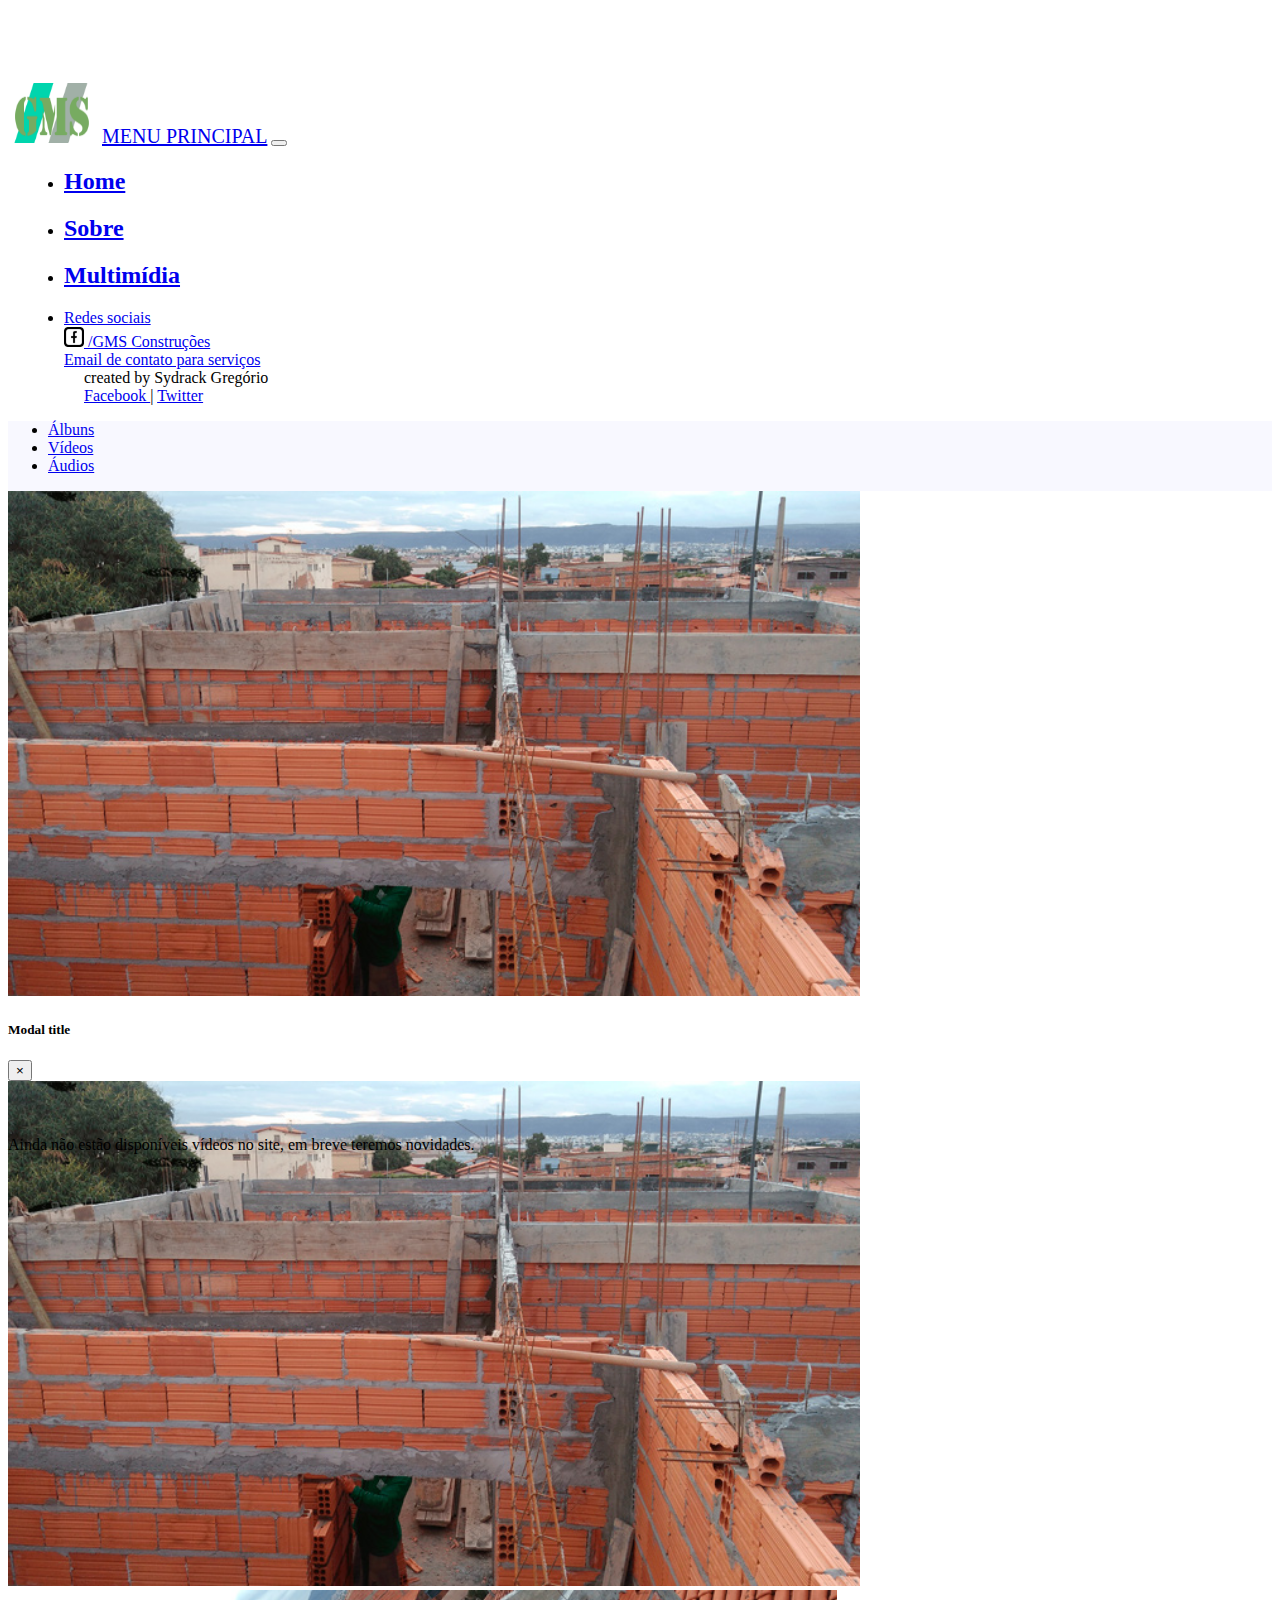
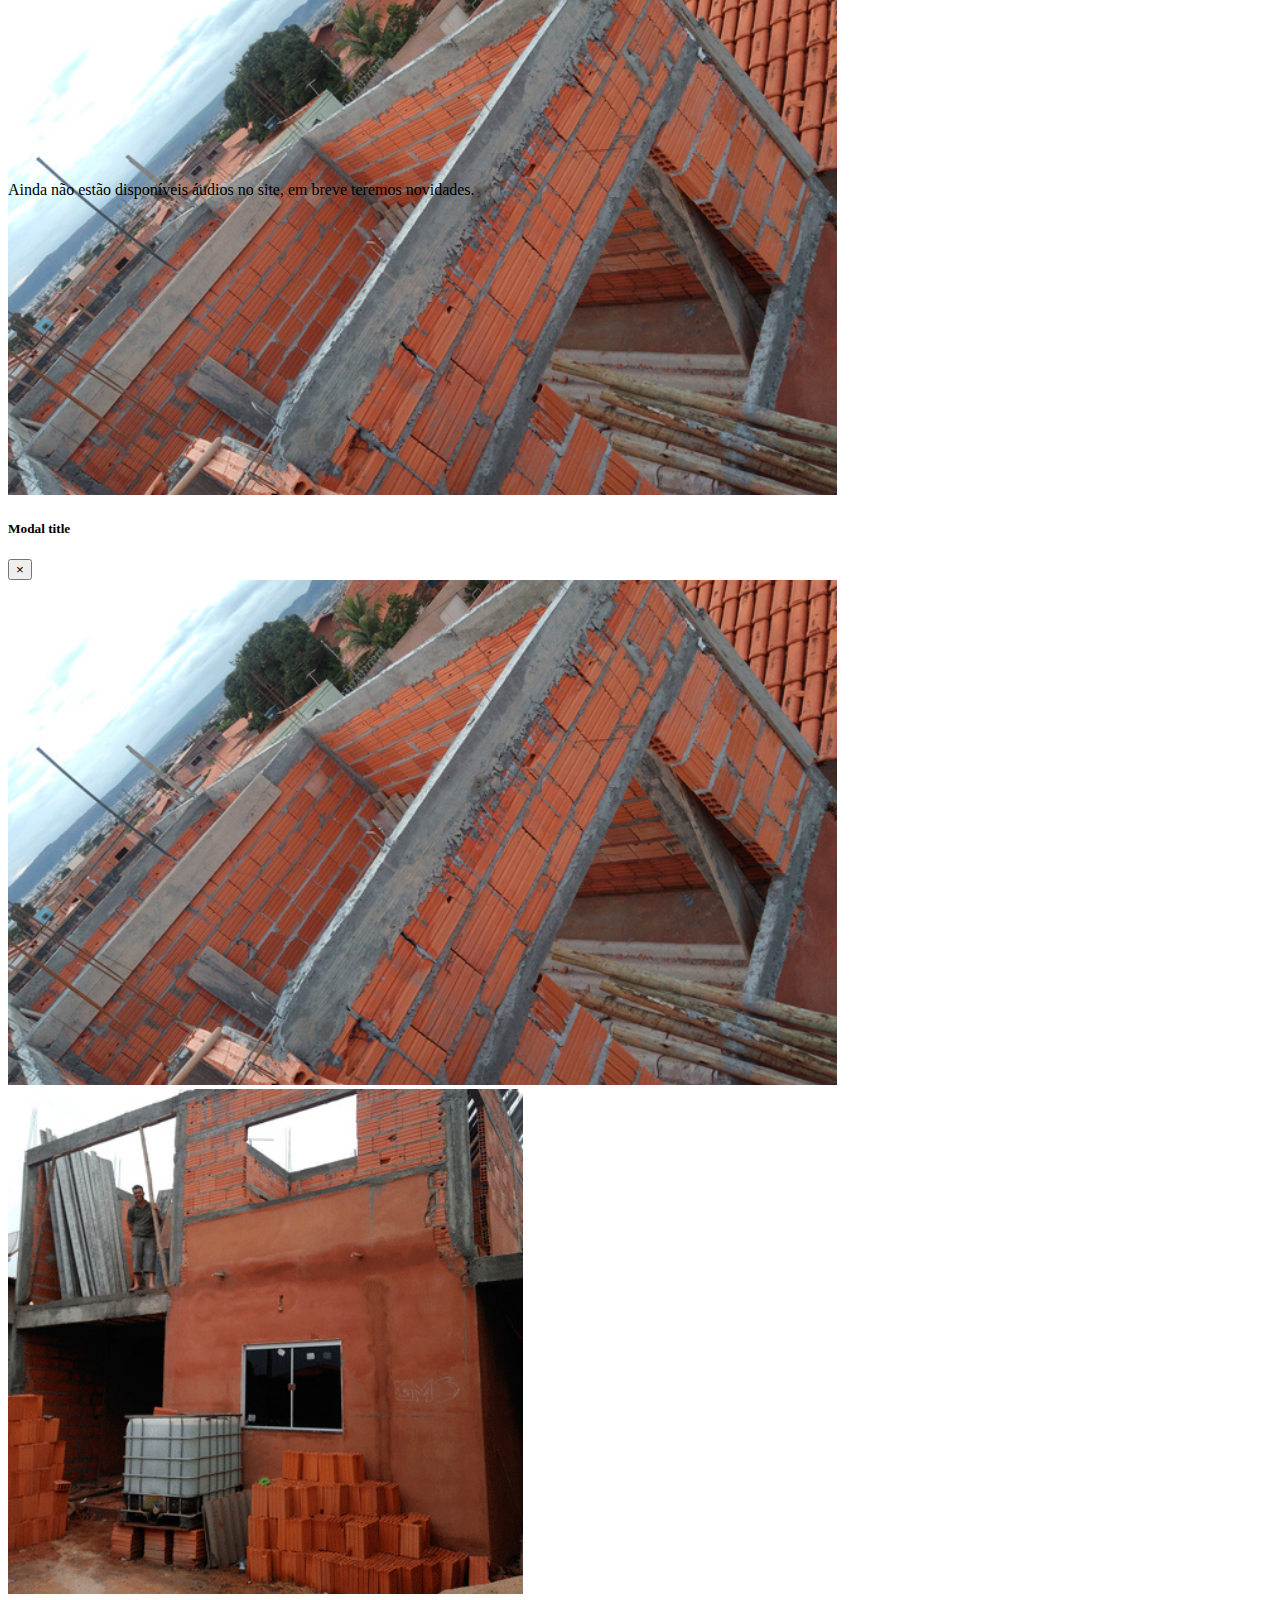
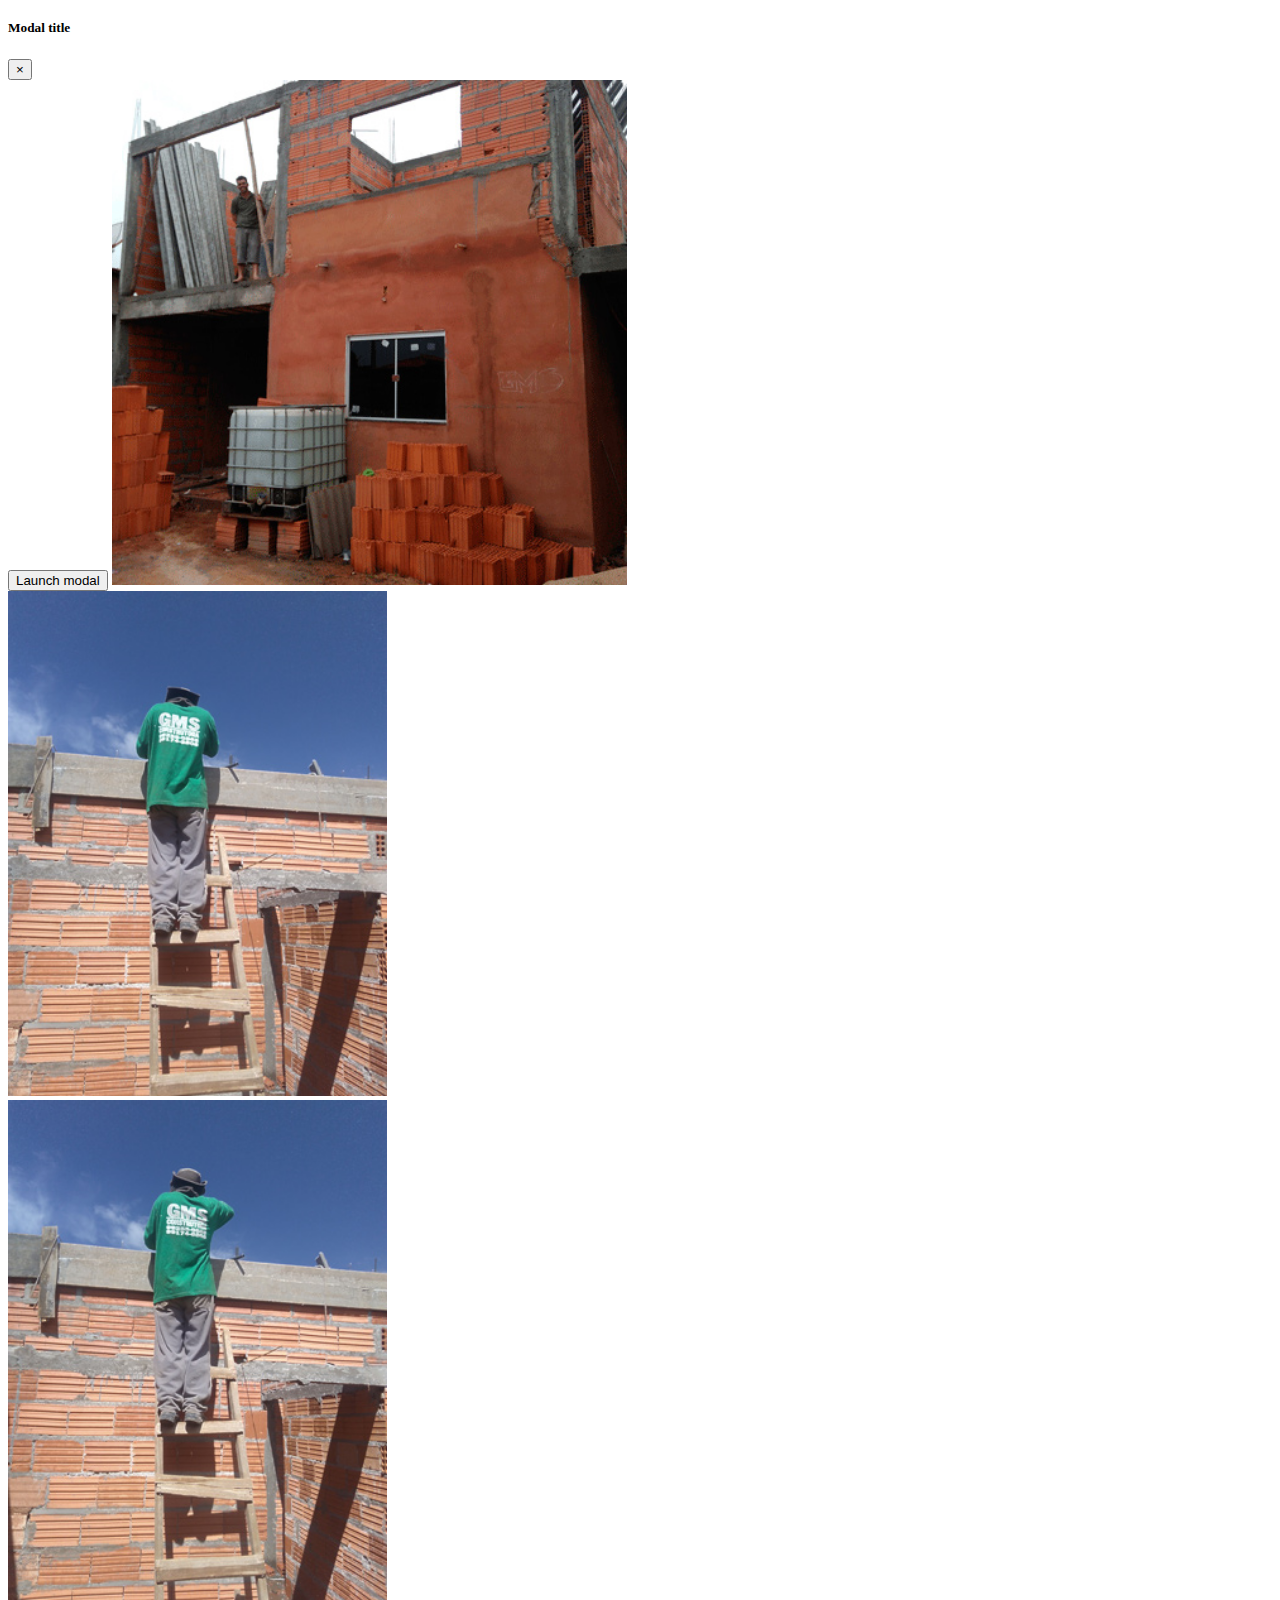
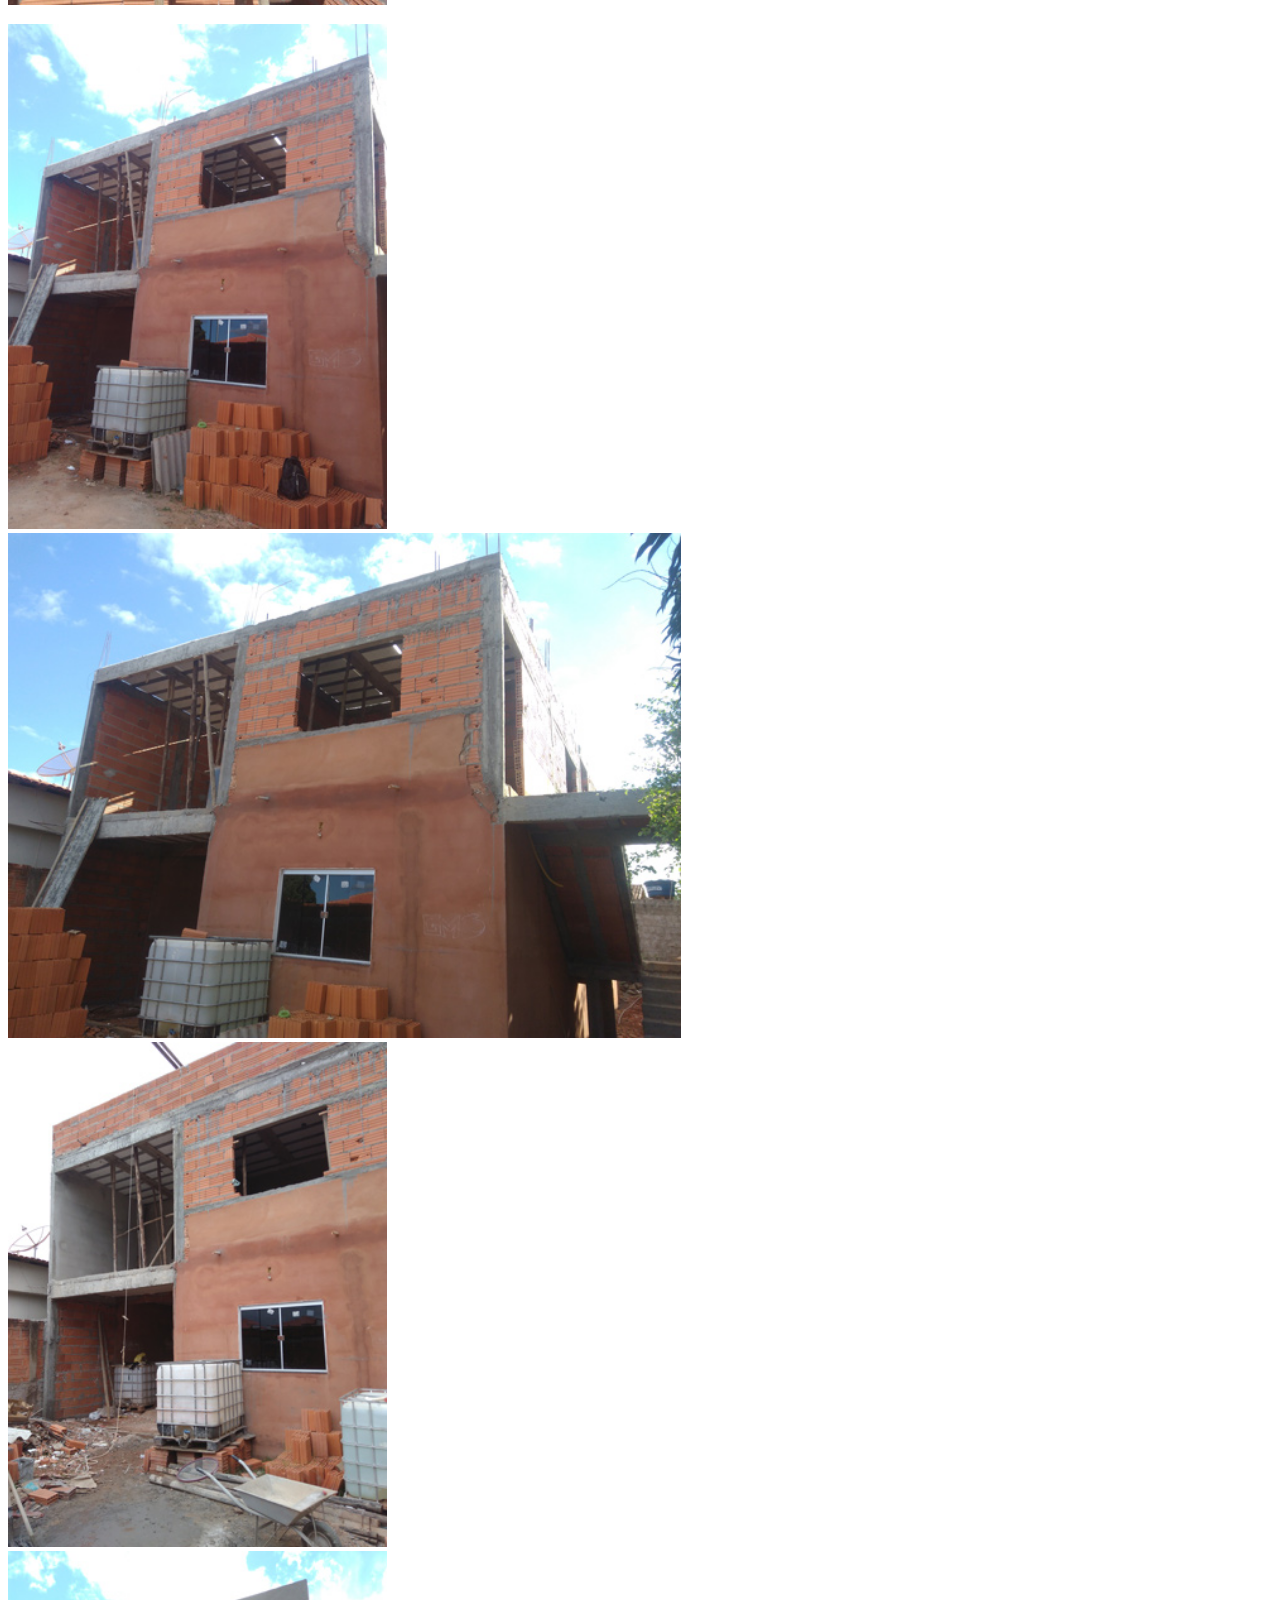
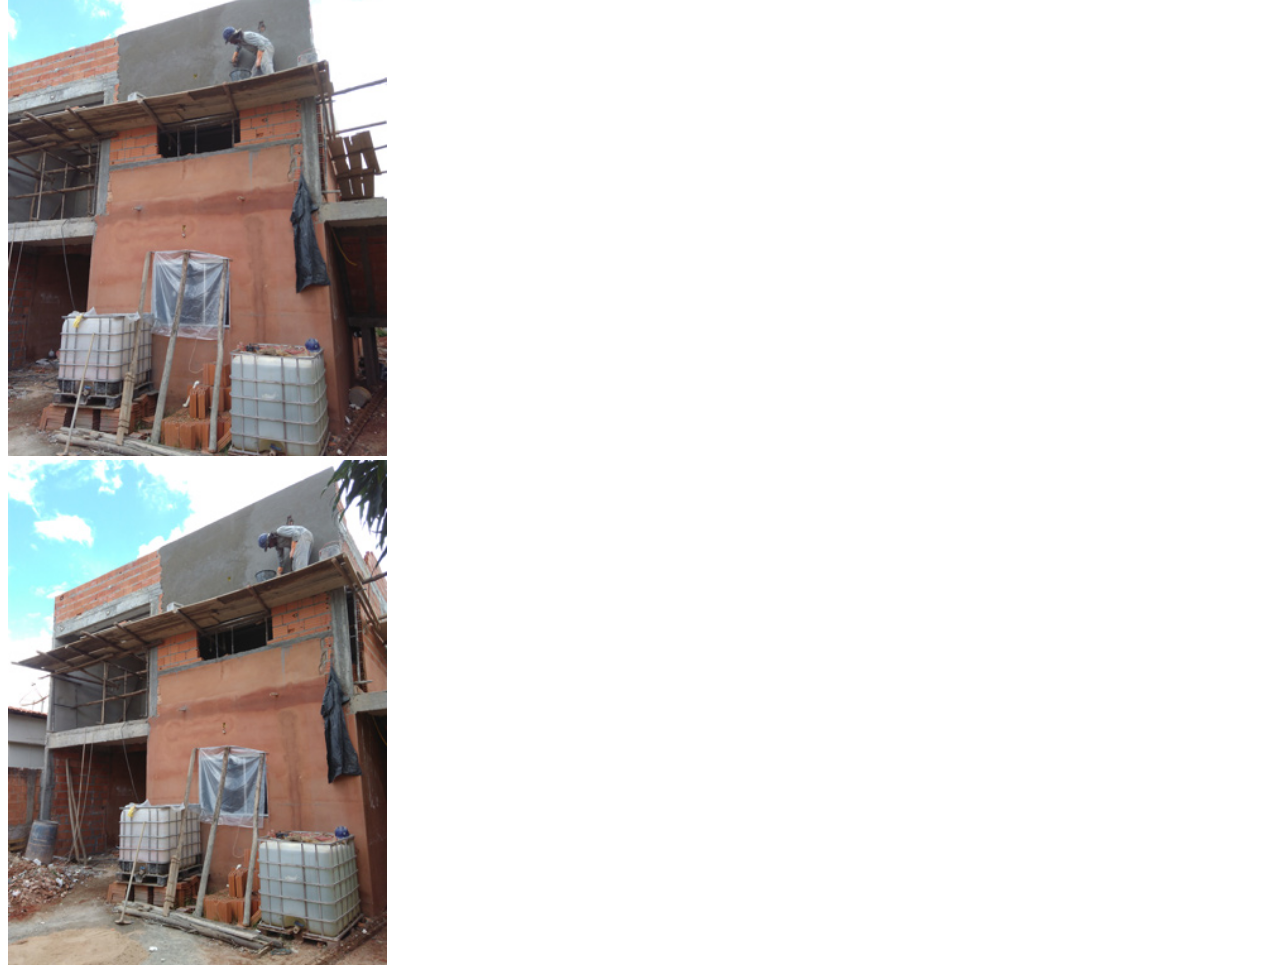
==== multimidia.html @ 487a9c38 "primeiro commit 10/12/18 23:48" ====
<!DOCTYPE html>
<html lang="pt-br">

<head>
  <meta charset="UTF-8" />
  <meta name="viewport" content="width=device-width, initial-scale=1, shrink-to-fit=no">

  <link rel="stylesheet" href="https://stackpath.bootstrapcdn.com/bootstrap/4.1.3/css/bootstrap.min.css" integrity="sha384-MCw98/SFnGE8fJT3GXwEOngsV7Zt27NXFoaoApmYm81iuXoPkFOJwJ8ERdknLPMO"
    crossorigin="anonymous">
  <script src="https://code.jquery.com/jquery-3.3.1.slim.min.js" integrity="sha384-q8i/X+965DzO0rT7abK41JStQIAqVgRVzpbzo5smXKp4YfRvH+8abtTE1Pi6jizo"
    crossorigin="anonymous"></script>
  <script src="https://cdnjs.cloudflare.com/ajax/libs/popper.js/1.14.3/umd/popper.min.js" integrity="sha384-ZMP7rVo3mIykV+2+9J3UJ46jBk0WLaUAdn689aCwoqbBJiSnjAK/l8WvCWPIPm49"
    crossorigin="anonymous"></script>
  <script src="https://stackpath.bootstrapcdn.com/bootstrap/4.1.3/js/bootstrap.min.js" integrity="sha384-ChfqqxuZUCnJSK3+MXmPNIyE6ZbWh2IMqE241rYiqJxyMiZ6OW/JmZQ5stwEULTy"
    crossorigin="anonymous"></script>


  <link rel="stylesheet" href="_css/style.css" />

  <title>Gms Construções</title>

  <link rel="shotcut icon" href="_imagens/icone/favicon.png" />
</head>

<body>
  <header>
    <!--MENU-->
    <nav id="menu" class="navbar fixed-top navbar-expand-lg navbar-dark bg-dark">
      <div class="container-fluid">
        <img src="_imagens/icone/logo2-gms.png" id="logo" />
        <a id="titulo" class="navbar-brand h1 nb-0" href="#">MENU PRINCIPAL</a>
        <button class="navbar-toggler" type="button" data-toggle="collapse" data-target="#contentId">
          <span class="navbar-toggler-icon"></span>
        </button>
        <div class="collapse navbar-collapse" id="contentId">
          <ul class="navbar-nav mr-auto">
            <li id="menu" class="nav-item"><a class="nav-link" href="index.html"><h2>Home</h2></a></li>
            <li id="menu" class="nav-item"><a class="nav-link" href="sobre.html"><h2>Sobre</h2></a></li>
            <li id="menu" class="nav-item"><a class="nav-link" href="multimidia.html"><h2>Multimídia</h2></a></li>
          </ul>
          <ul class="navbar-nav ml-auto">
            <li id="menu" class="nav-item dropdown   my-sm-2">
              <a class="nav-link dropdown-toggle" href="#" id="navbarDropdown" role="button" data-toggle="dropdown">
                Redes sociais
              </a>
              <div class="dropdown-menu " aria-labelledby="navbarDropdown">
                <a class="dropdown-item" target="_blank" href="https://www.facebook.com/GeraldoMariadeSouzaMe">
                  <img src="_imagens/icone/facebook.png" id="facelogo" /> /GMS Construções</a>
                <div class="dropdown-divider"></div>
                <a class="dropdown-item" href="mailto:souzagms2017@hotmail.com?subject=Contato com a GMS">Email de contato
                  para serviços </a>
                <div class="dropdown-divider"></div>
                <div id="praesquerdasobresydrack">
                  created by Sydrack Gregório<br>
                  <a class="alert-link" target="_blank" href="https://www.facebook.com/sydrack.gregorio"> Facebook </a> |
                  <a class="alert-link" target="_blank" href="https://twitter.com/sydrack13"> Twitter </a>
                </div>
              </div>
            </li>
          </ul>
        </div>
      </div>
    </nav>
  </header>
  <section id="corpo">
    <div class="card text-center">
      <!--GUIAS-->
      <div class="card-header">
        <ul class="nav nav-tabs" id="myTab" role="tablist">
          <li class="nav-item">
            <a class="nav-link active" id="home-tab" data-toggle="tab" href="#home" role="tab" aria-controls="home" aria-selected="true">Álbuns</a>
          </li>
          <li class="nav-item">
            <a class="nav-link" id="profile-tab" data-toggle="tab" href="#profile" role="tab" aria-controls="profile" aria-selected="false">Vídeos</a>
          </li>
          <li class="nav-item">
            <a class="nav-link" id="contact-tab" data-toggle="tab" href="#contact" role="tab" aria-controls="contact" aria-selected="false">Áudios</a>
          </li>
        </ul>
        <!--GUIA ALBUNS-->
        <div class="tab-content" id="myTabContent">
          <div class="tab-pane fade show active" id="home" role="tabpanel" aria-labelledby="home-tab">
            <!--GRADE ALBUNS-->
            <div class="container-fluid">
              <!--LINHA 1-->
              <div class="row" id="margin-bt15">
                <!--COLUNA-->
                <div class="col-sm album">
                  <!--MODAL 1-->
                  <!--BUTTON MODAL 1-->
                  <div id="meu-btn">
                    <button type="button" class="btn" data-toggle="modal" data-target="#modal1"><img id="foto1" src="_imagens/albumIndependenciaMexico/lista01.jpg"
                        class="img-thumbnail rounded-left" alt=""></button>
                  </div>
                  <!--CONTEUDO MODAL 1-->
                  <div class="modal fade bd-example-modal-lg" id="modal1" tabindex="-1" role="dialog" aria-labelledby="myLargeModalLabel" aria-hidden="true">
                    <div class="modal-dialog modal-lg" role="document">
                      <div class="modal-content">
                        <div class="modal-header">
                          <h5 class="modal-title" id="exampleModalLabel">Modal title</h5>
                          <button type="button" class="close" data-dismiss="modal" aria-label="Close">
                            <span aria-hidden="true">&times;</span>
                          </button>
                        </div>
                        <img id="foto1" src="_imagens/albumIndependenciaMexico/lista01.jpg" class="img-thumbnail rounded-left" alt="">
                      </div>
                    </div>
                  </div>
                </div>
                <!--COLUNA-->
                <div class="col-sm album">
                  <!--MODAL 2-->
                  <!--BUTTON MODAL 2-->
                  <div id="meu-btn">
                    <button type="button" class="btn" data-toggle="modal" data-target="#modal2"><img id="foto2" src="_imagens/albumIndependenciaMexico/lista02.jpg"
                        class="img-thumbnail rounded-left" alt=""></button>
                  </div>
                  <!--CONTEUDO MODAL 2-->
                  <div class="modal fade bd-example-modal-lg" id="modal2" tabindex="-1" role="dialog" aria-labelledby="myLargeModalLabel" aria-hidden="true">
                    <div class="modal-dialog modal-lg" role="document">
                      <div class="modal-content">
                        <div class="modal-header">
                          <h5 class="modal-title" id="exampleModalLabel">Modal title</h5>
                          <button type="button" class="close" data-dismiss="modal" aria-label="Close">
                            <span aria-hidden="true">&times;</span>
                          </button>
                        </div>
                        <img id="foto2" src="_imagens/albumIndependenciaMexico/lista02.jpg" class="img-thumbnail rounded-left" alt="">
                      </div>
                    </div>
                  </div>
                </div>
                <!--COLUNA-->
                <div class="col-sm album">
                  <!--MODAL 3-->
                  <!--BUTTON MODAL 3-->
                  
                  <div id="meu-btn">
                    <button type="button" class="btn" data-toggle="modal" data-target="#modal3"><img id="foto3" src="_imagens/albumIndependenciaMexico/lista03.jpg"
                        class="img-thumbnail rounded-left" alt=""></button>
                  </div>
                  <!--CONTEUDO MODAL 3-->
                  <div class="modal fade bd-example-modal-lg" id="modal3" tabindex="-1" role="dialog" aria-labelledby="myLargeModalLabel" aria-hidden="true">
                    <div class="modal-dialog modal-lg" role="document">
                      <div class="modal-content">
                        <div class="modal-header">
                          <h5 class="modal-title" id="exampleModalLabel">Modal title</h5>
                          <button type="button" class="close" data-dismiss="modal" aria-label="Close">
                            <span aria-hidden="true">&times;</span>
                          </button>
                        </div>
                        <button type="button" data-toggle="modal" data-target="#modal2">Launch modal</button>
                        <img id="foto3" src="_imagens/albumIndependenciaMexico/lista03.jpg" class="img-thumbnail rounded-left" alt="">
                      </div>
                    </div>
                  </div>
                </div>
                <!--COLUNA-->
                <div class="col-sm album">
                  <img id="foto4" src="_imagens/albumIndependenciaMexico/lista04.jpg" class="img-thumbnail rounded-left" alt="">
                </div>
                <!--COLUNA-->
                <div class="col-sm album">
                  <img id="foto5" src="_imagens/albumIndependenciaMexico/lista05.jpg" class="img-thumbnail rounded-left" alt="">
                </div>
              </div>
              <!--LINHA 2-->
              <div class="row" id="margin-bt15">
                <!--COLUNA-->
                <div class="col-sm album">
                  <img id="foto6" src="_imagens/albumIndependenciaMexico/lista06.jpg" class="img-thumbnail rounded-left" alt="">
                </div>
                <!--COLUNA-->
                <div class="col-sm album">
                  <img id="foto7" src="_imagens/albumIndependenciaMexico/lista07.jpg" class="img-thumbnail rounded-left" alt="">
                </div>
                <!--COLUNA-->
                <div class="col-sm album">
                  <img id="foto8" src="_imagens/albumIndependenciaMexico/lista08.jpg" class="img-thumbnail rounded-left" alt="">
                </div>
                <!--COLUNA-->
                <div class="col-sm album">
                  <img id="foto9" src="_imagens/albumIndependenciaMexico/lista09.jpg" class="img-thumbnail rounded-left" alt="">
                </div>
                <!--COLUNA-->
                <div class="col-sm album">
                  <img id="foto10" src="_imagens/albumIndependenciaMexico/lista10.jpg" class="img-thumbnail rounded-left" alt="">
                </div>
              </div>
            </div>
          </div>
          <div class="tab-pane fade" id="profile" role="tabpanel" aria-labelledby="profile-tab">
            <span class="text-div">Ainda não estão disponíveis vídeos no site, em breve teremos novidades.</span>
          </div>
          <div class="tab-pane fade" id="contact" role="tabpanel" aria-labelledby="contact-tab"><span class="text-div">
              Ainda não estão disponíveis áudios no site, em breve teremos novidades.</span></div>
        </div>
      </div>
    </div>
  </section>
</body>

</html>
---- _css/style.css ----
body{
    padding-top: 75px;
}
div img#logo{
    width: 110px;
    height: 60px;
    padding: 0px;
    margin-left: -10px;
}
a#titulo{
    margin-left: -10px;
}

li#menu {
    margin-left: 16px;
}
.h1{
    font-size: 15pt;
}
img#facelogo{
    width: 20px;
    height: 20px;
}
div img#grande{
    width: 100%;
    max-height: 700px;
}
section#corpo{
	background-color: ghostwhite;

}
section#corpo p#data{
	color: black;
	font-size: 15pt;
  background-color: #cecece;
  padding: 2px;
}
section#corpo p.news{
	color:black;
	font-size: 15pt;
  margin-left: 20px; 
}

.col-sm{
    margin-left: 0px;
    padding-right: 0px;
}
.ml-auto li{
    margin-right: 90px;
}
a#menuMult{
    color: black;
    text-align: center;
    font-size: 25pt; 
    margin-top:100px;
}
h5.align-centro{
    text-align: center;
}
div.tab-pane{
    width: 100%;
    height: 645px;
    background-color: white;
}
.text-div{
    padding-top: 200px;
}
#praesquerdasobresydrack{
    margin-left: 20px;
}
div div.album img{
   
    height: 505px;
}
#margin-bt15{
    margin-bottom: 15px;
}
div.album button.btn{
    border: none;
    background-color: white;
    padding: .0rem .0rem;
}
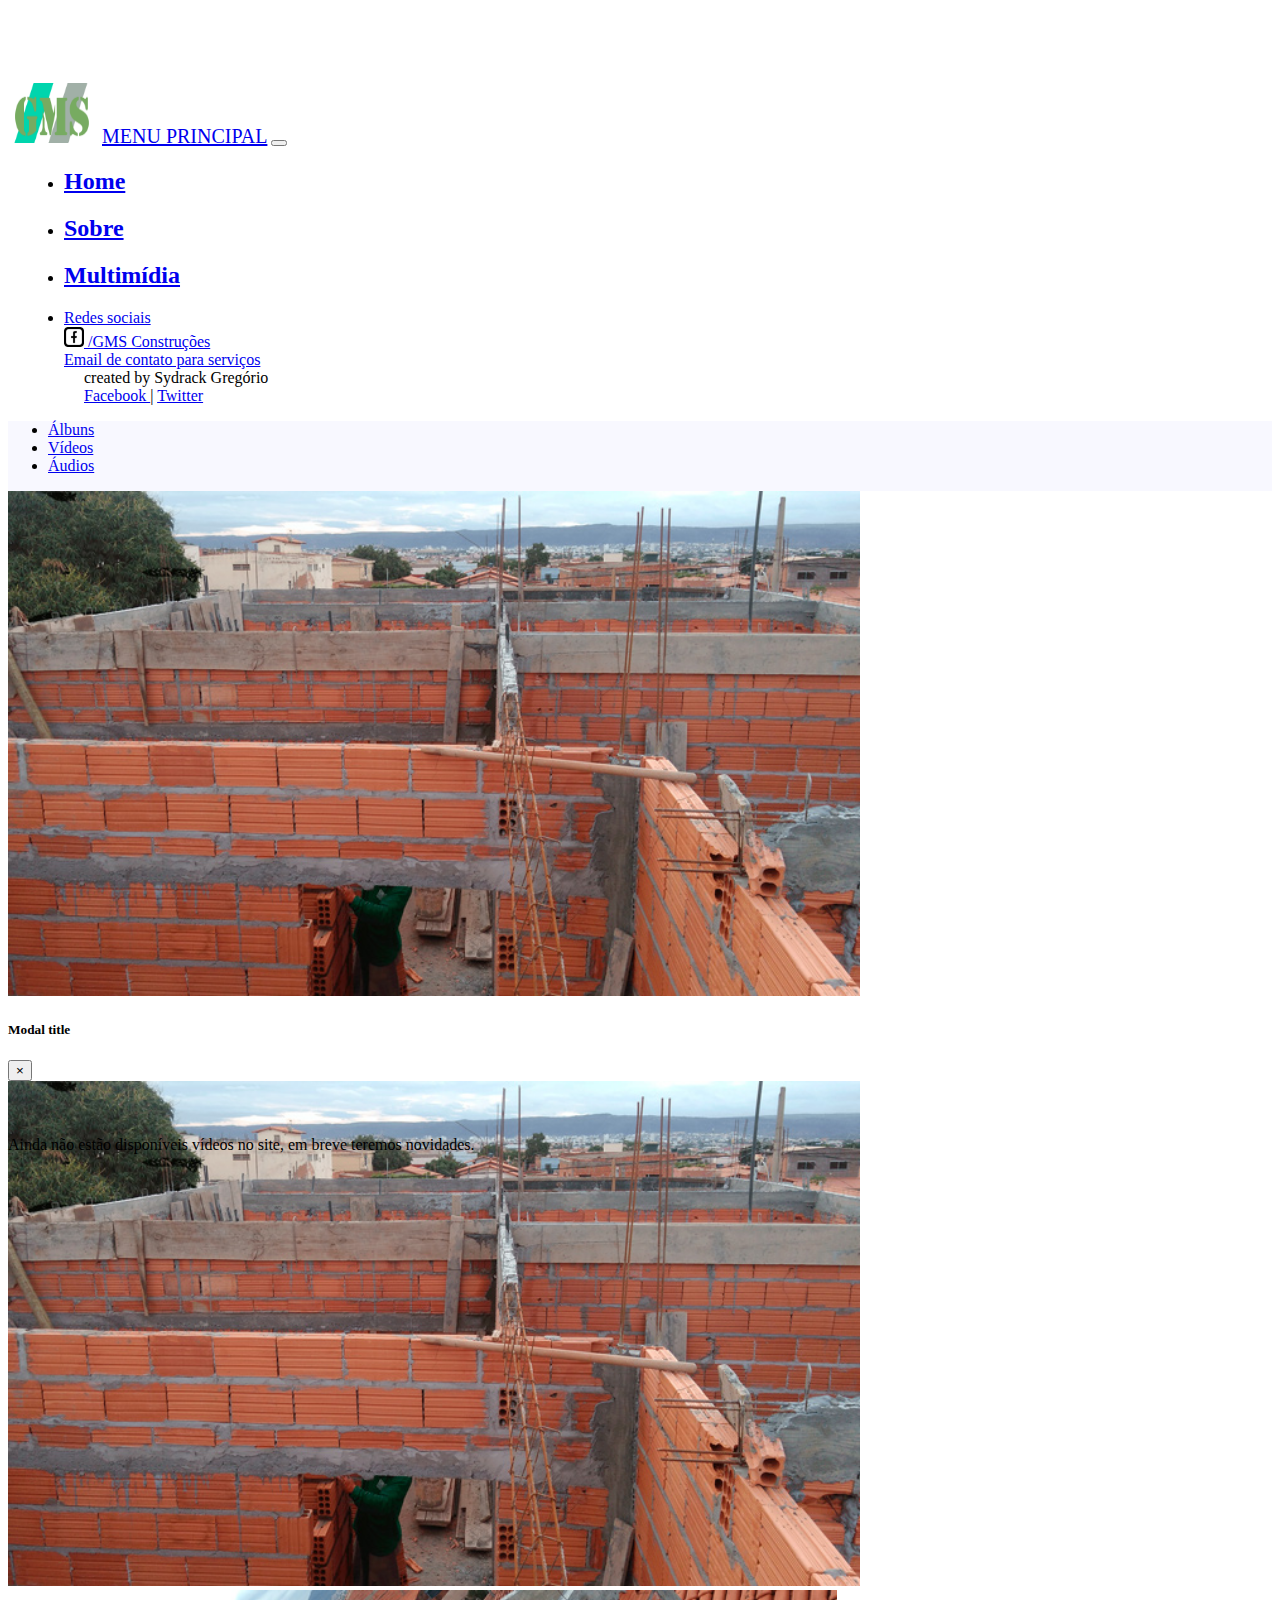
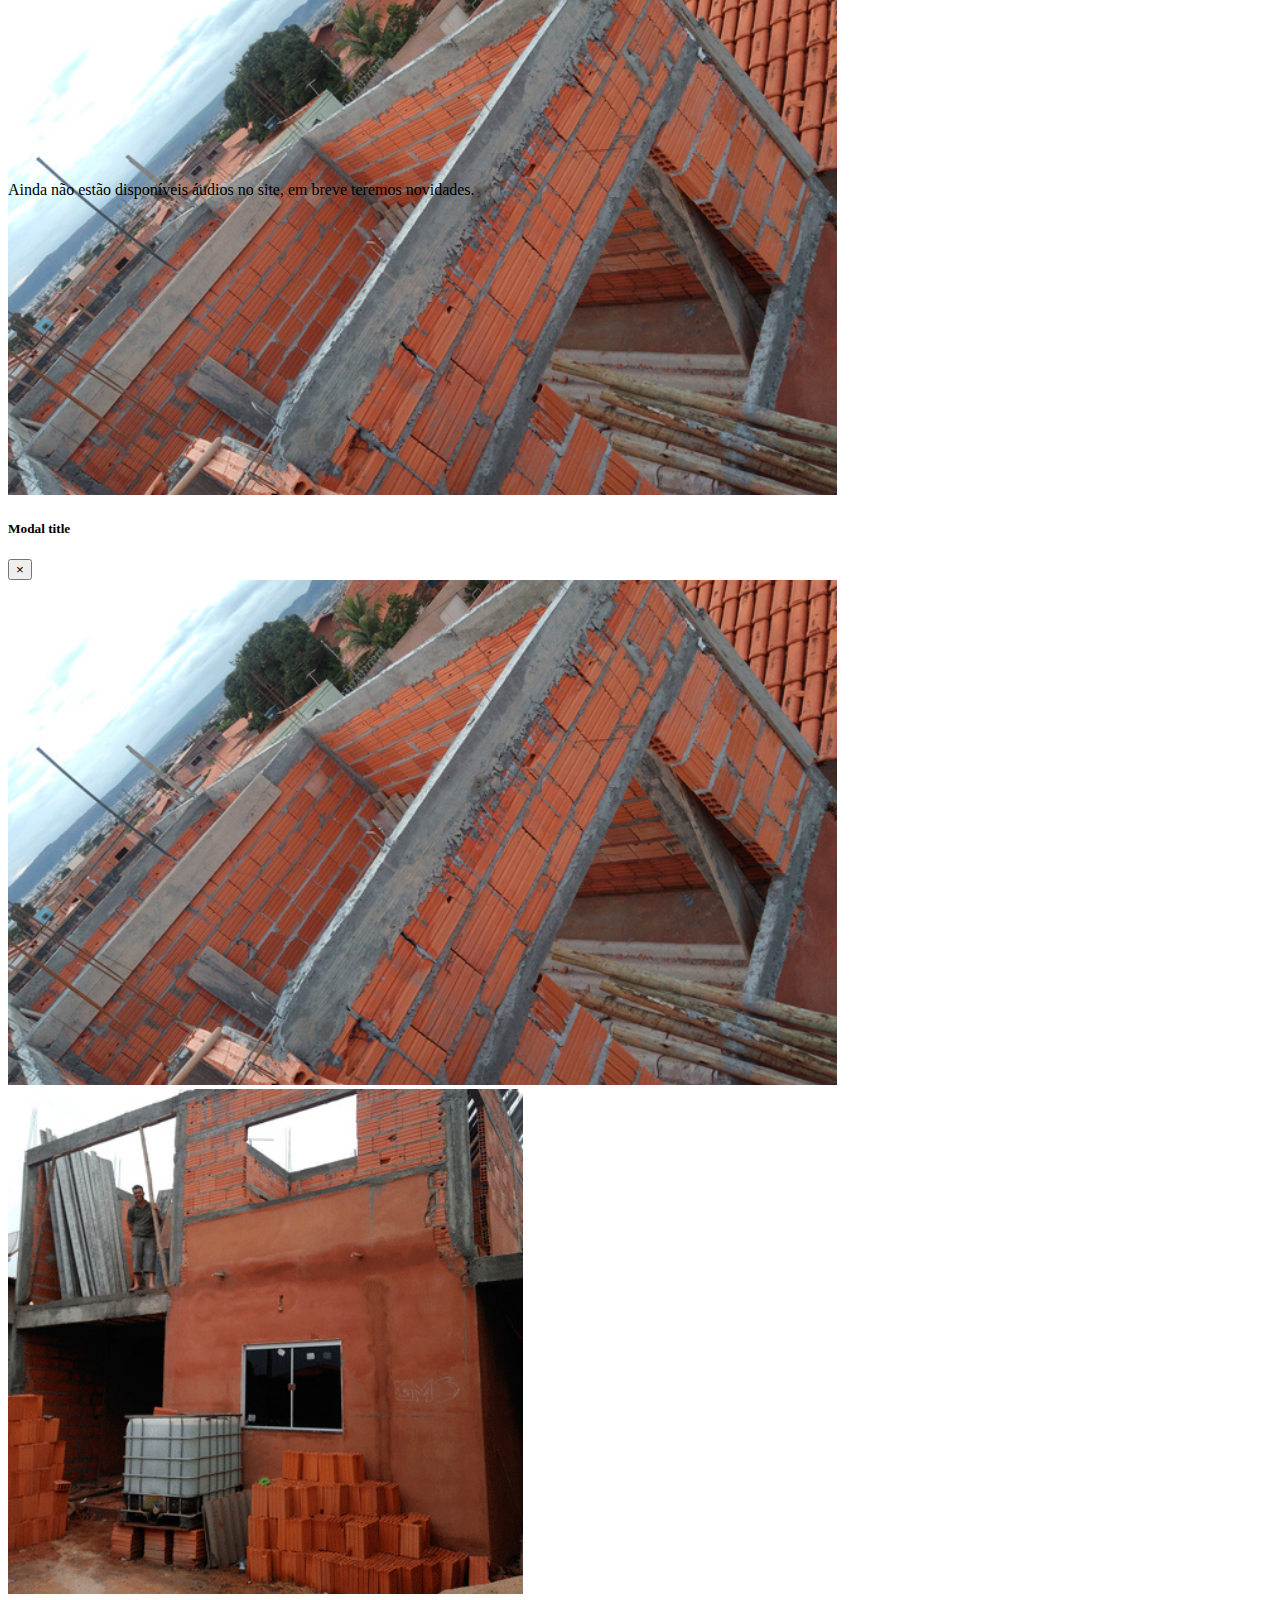
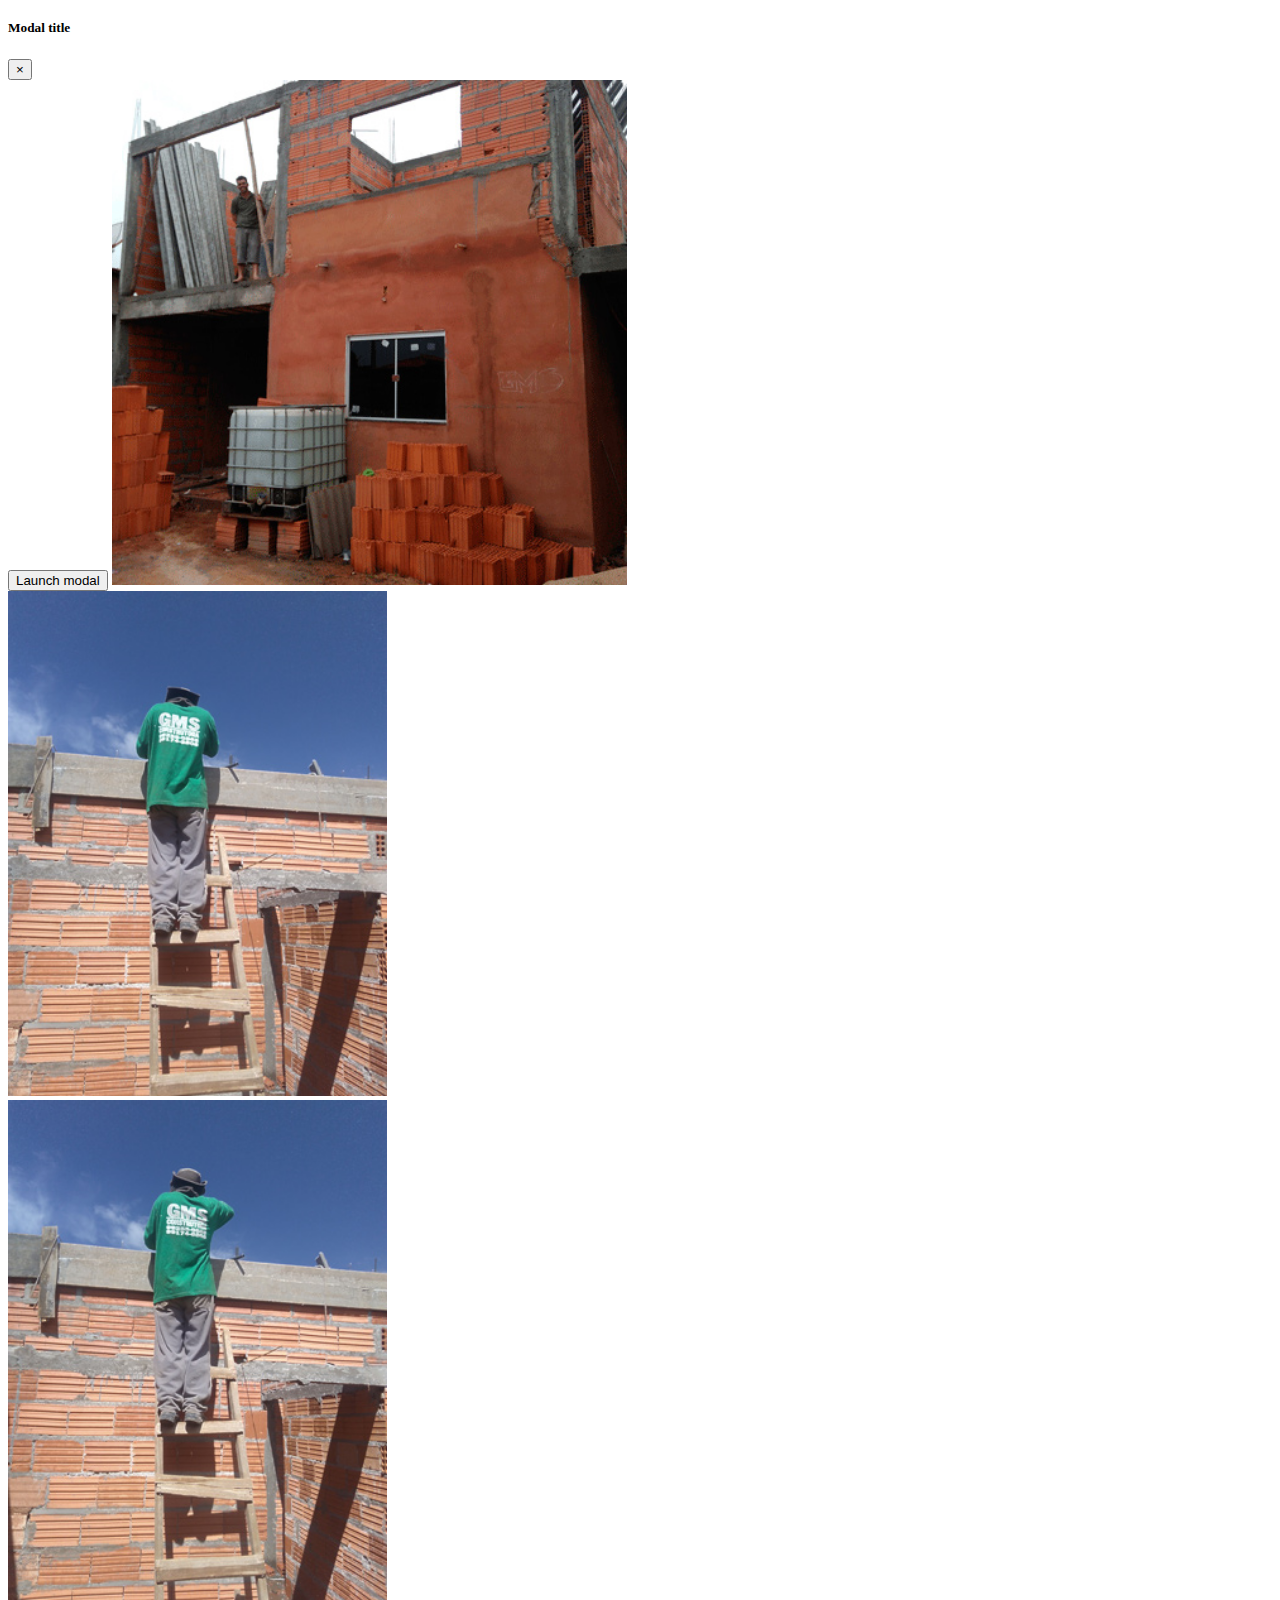
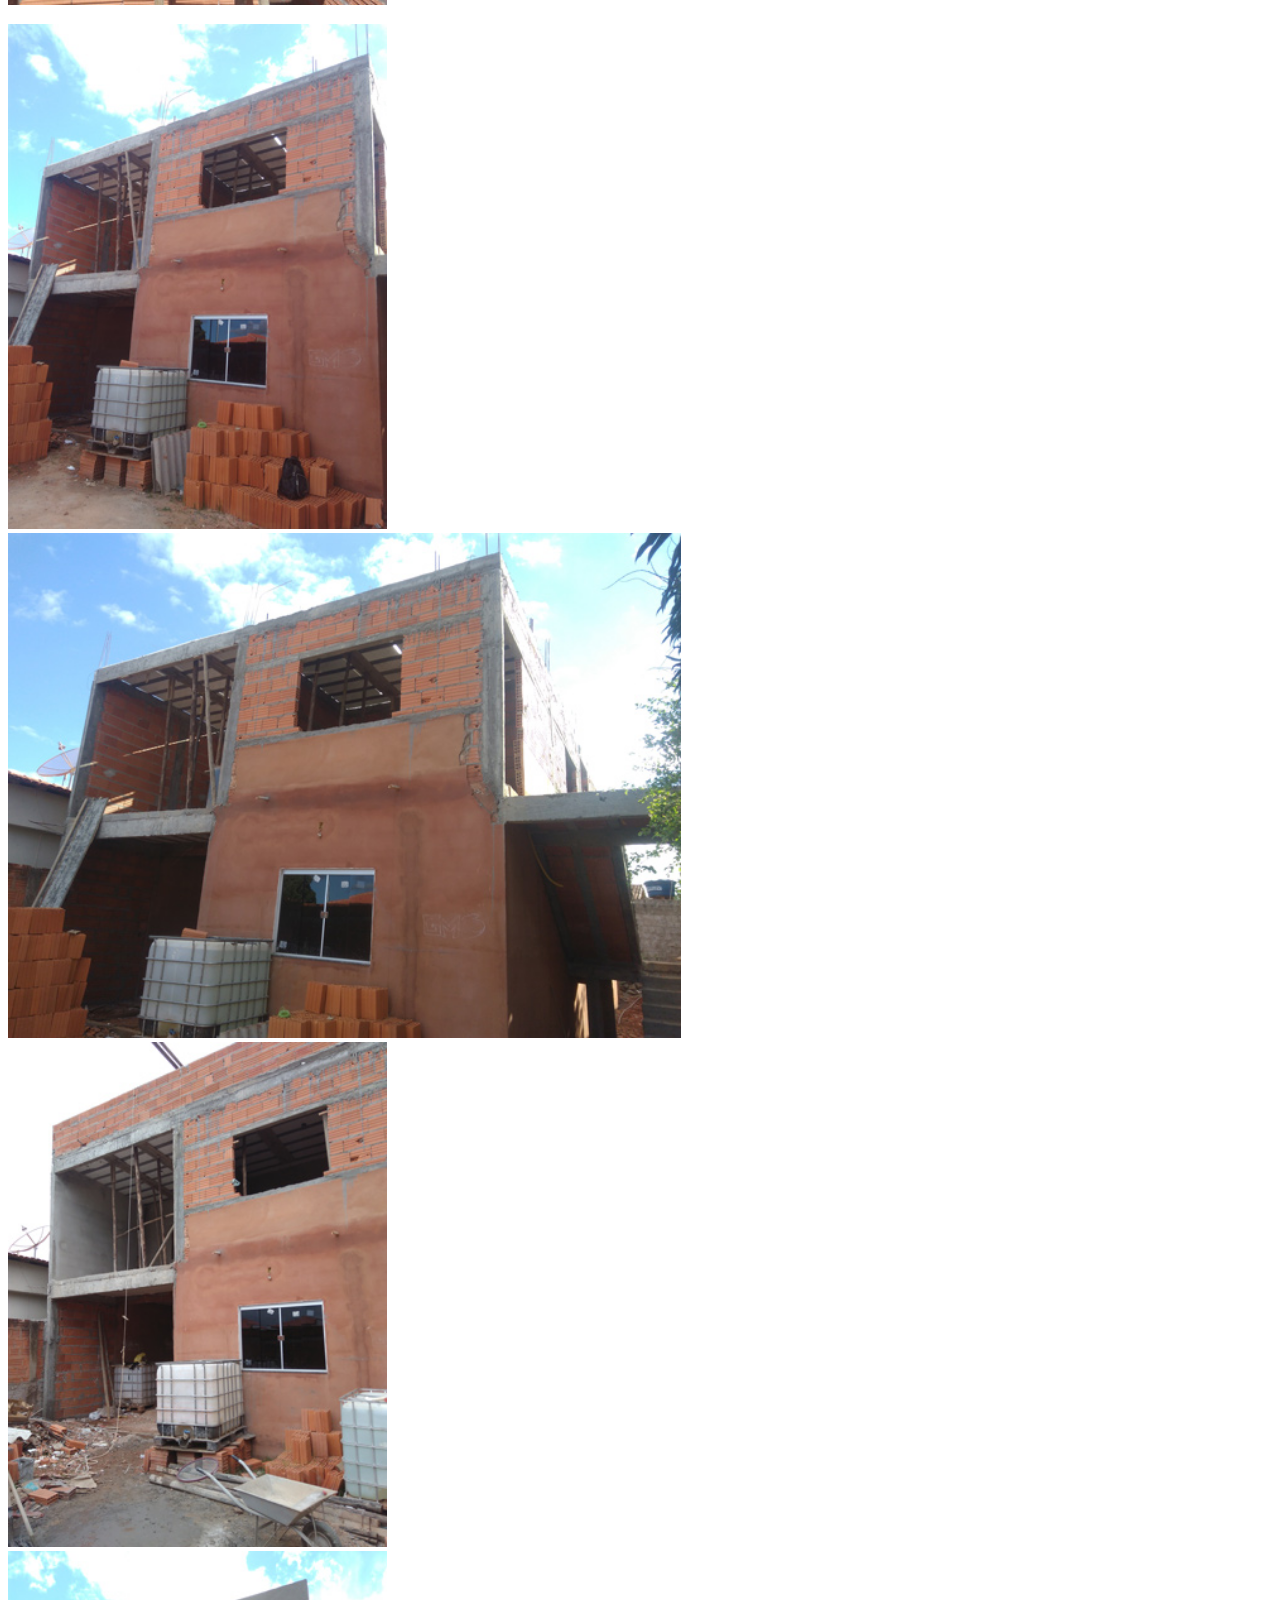
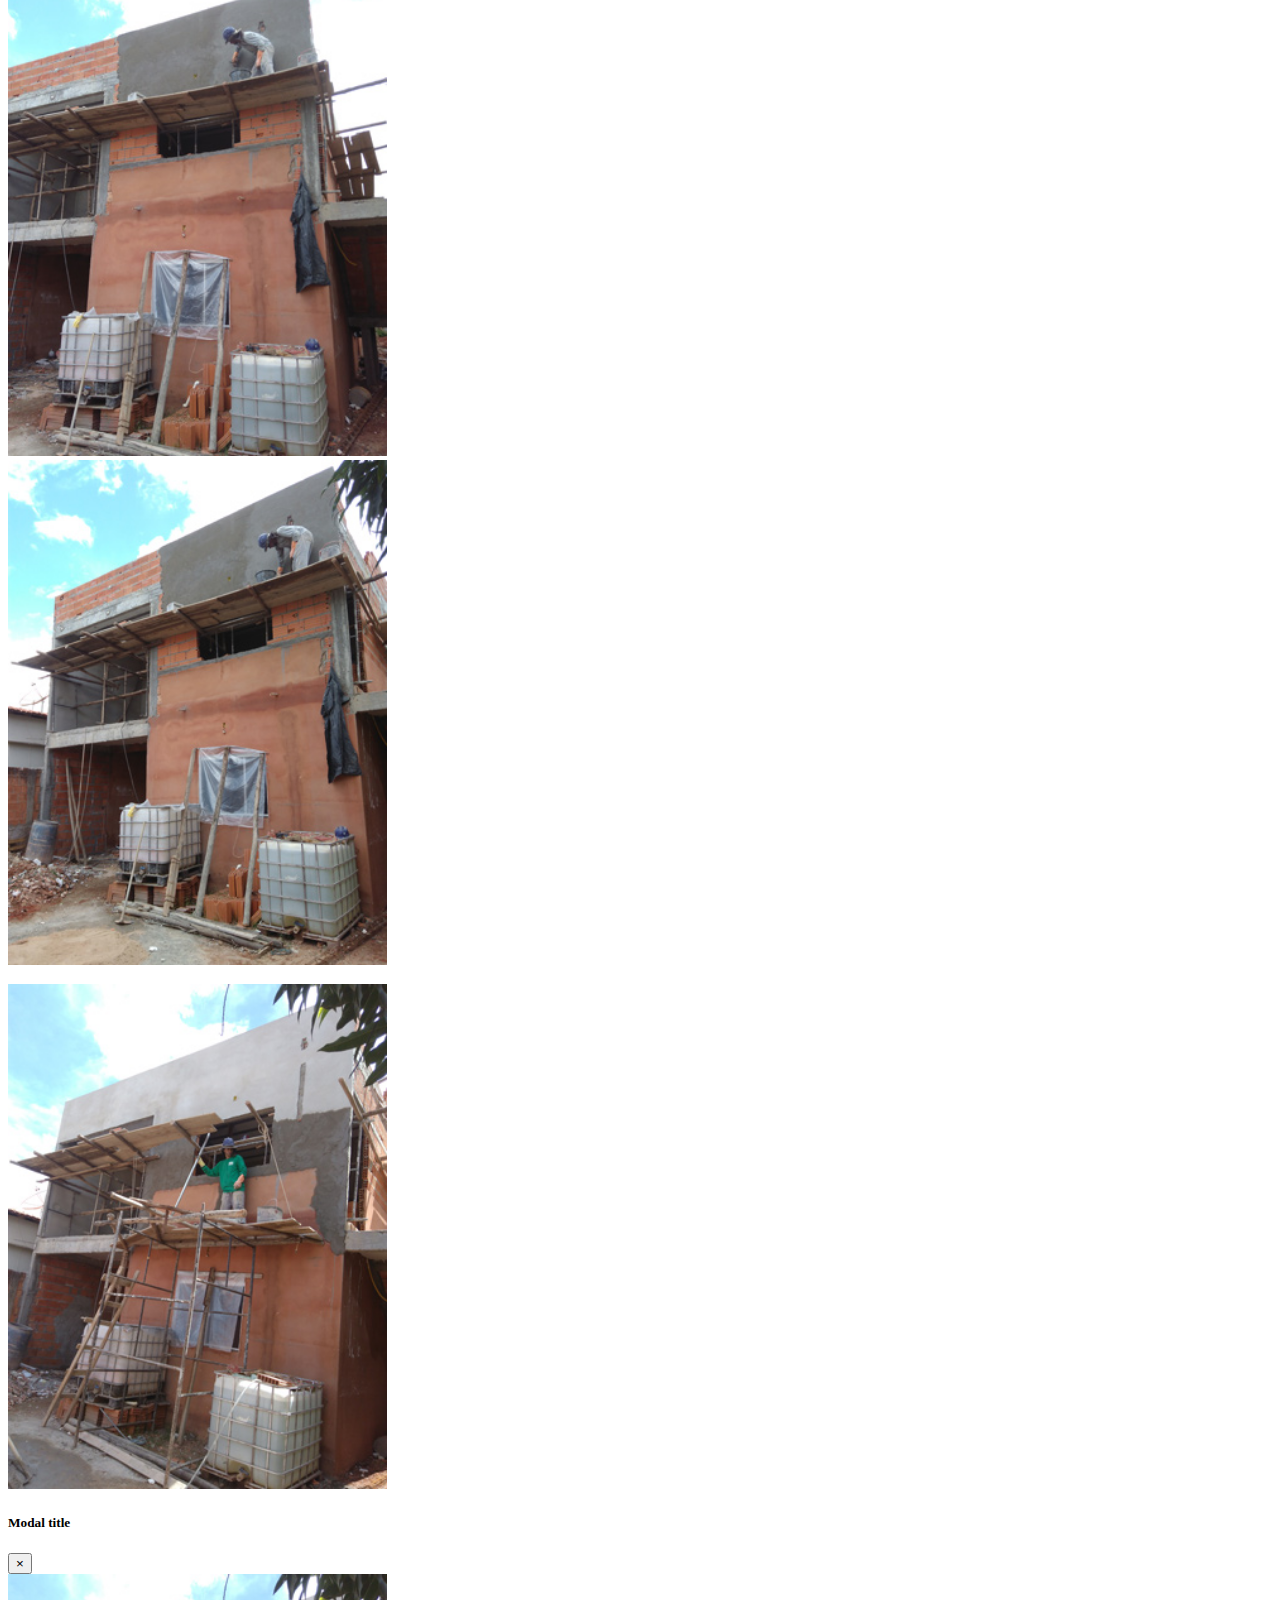
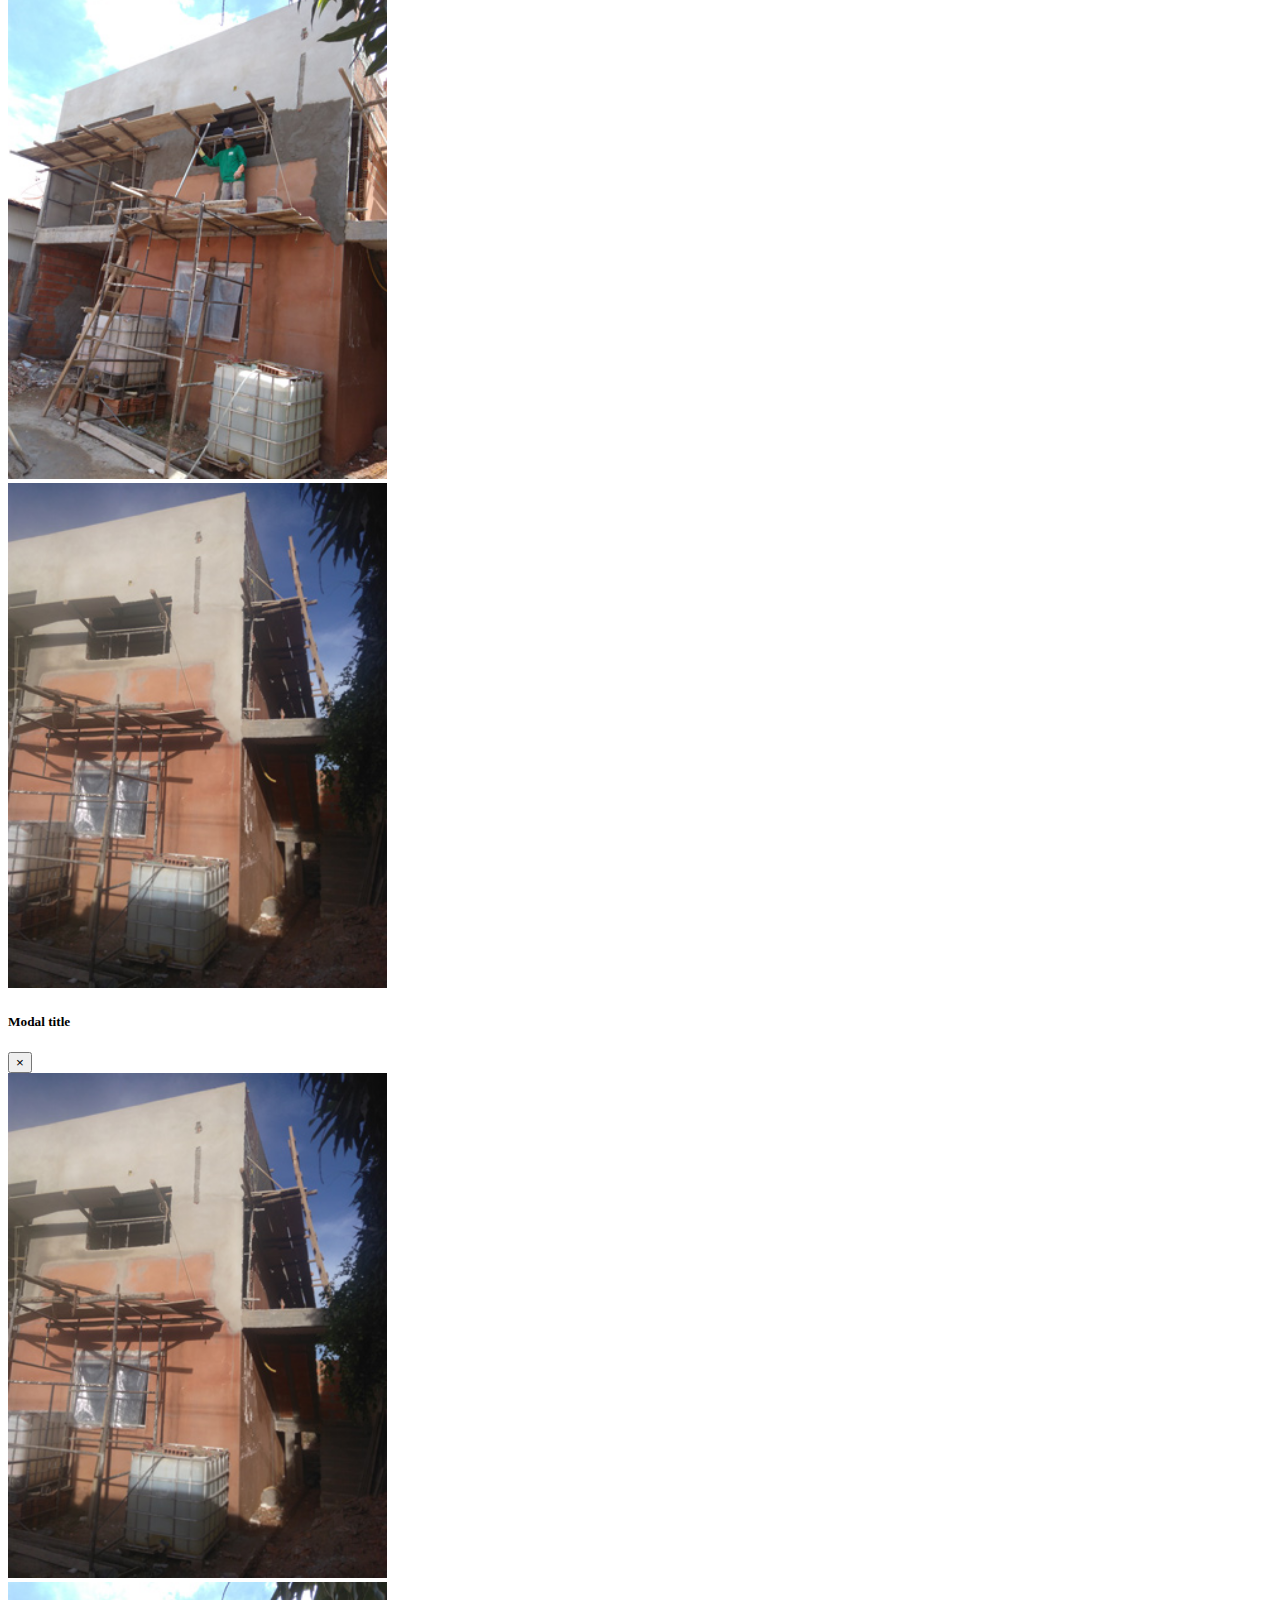
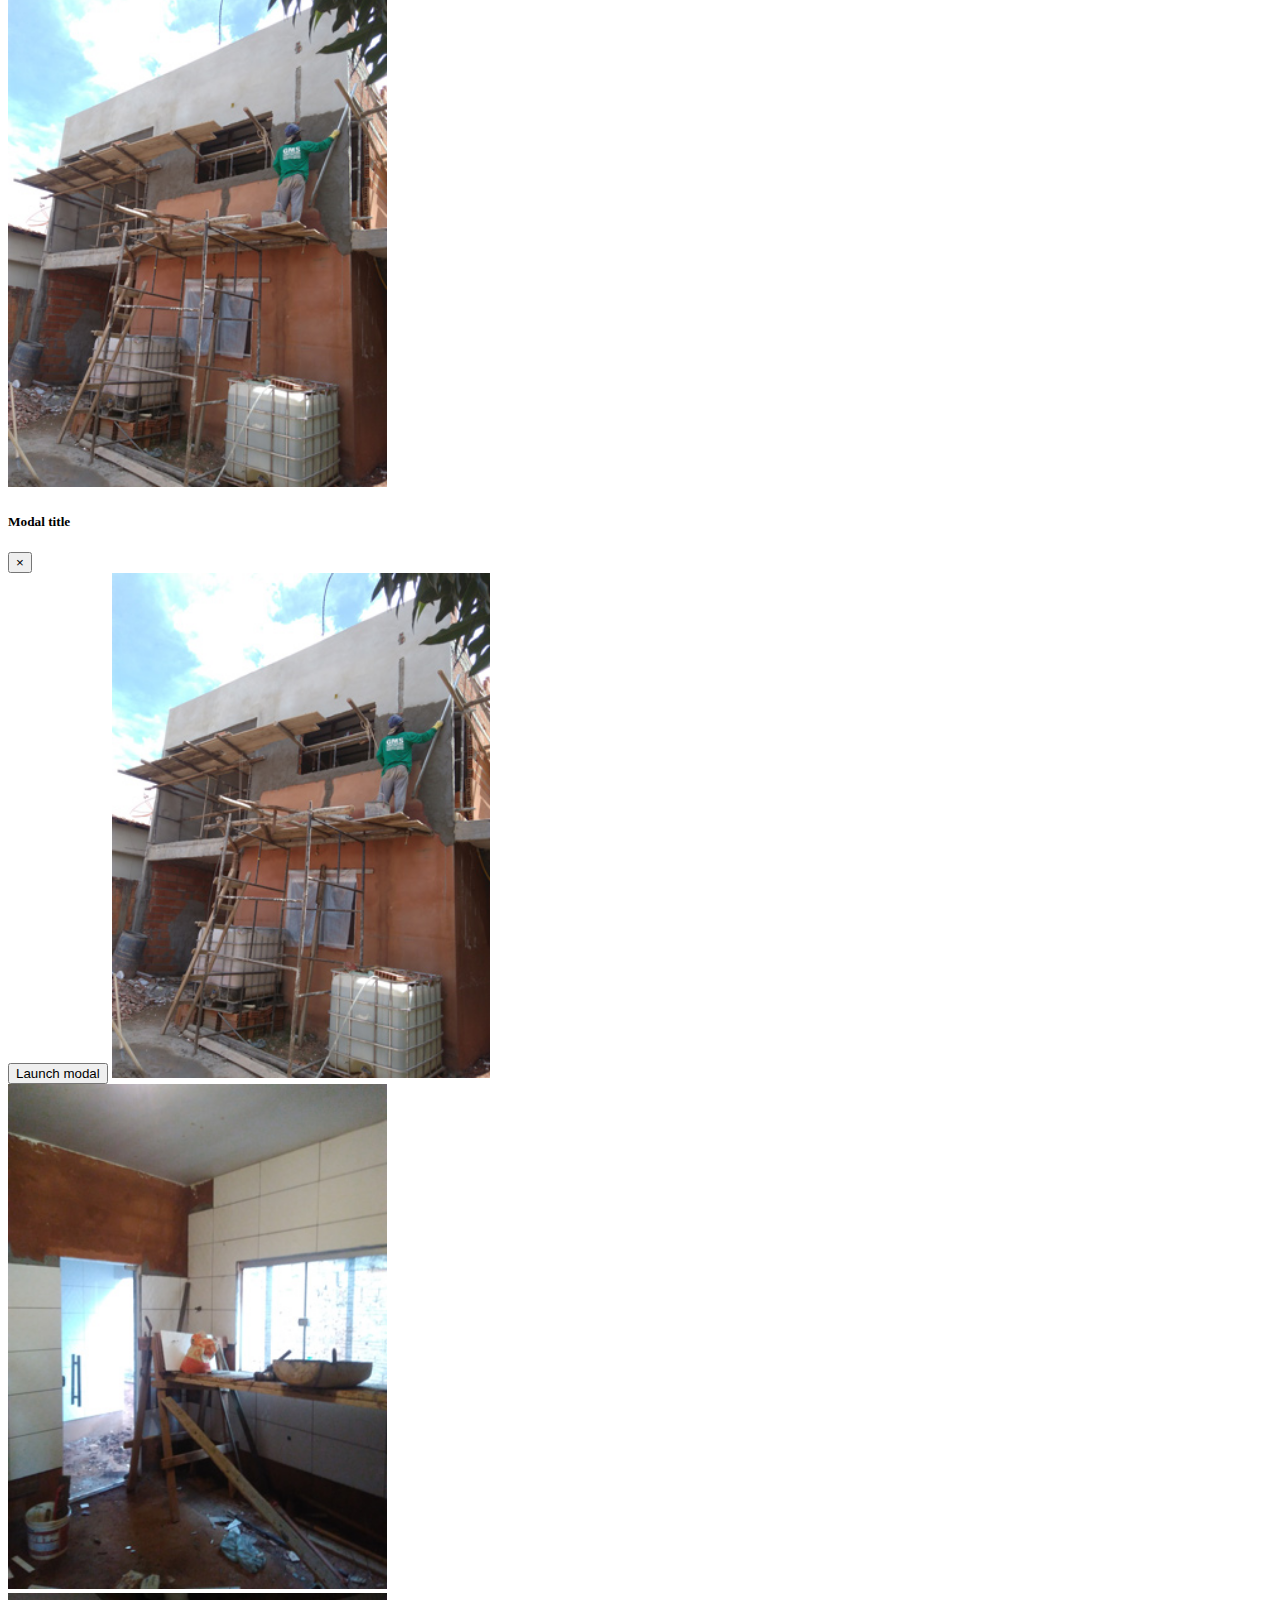
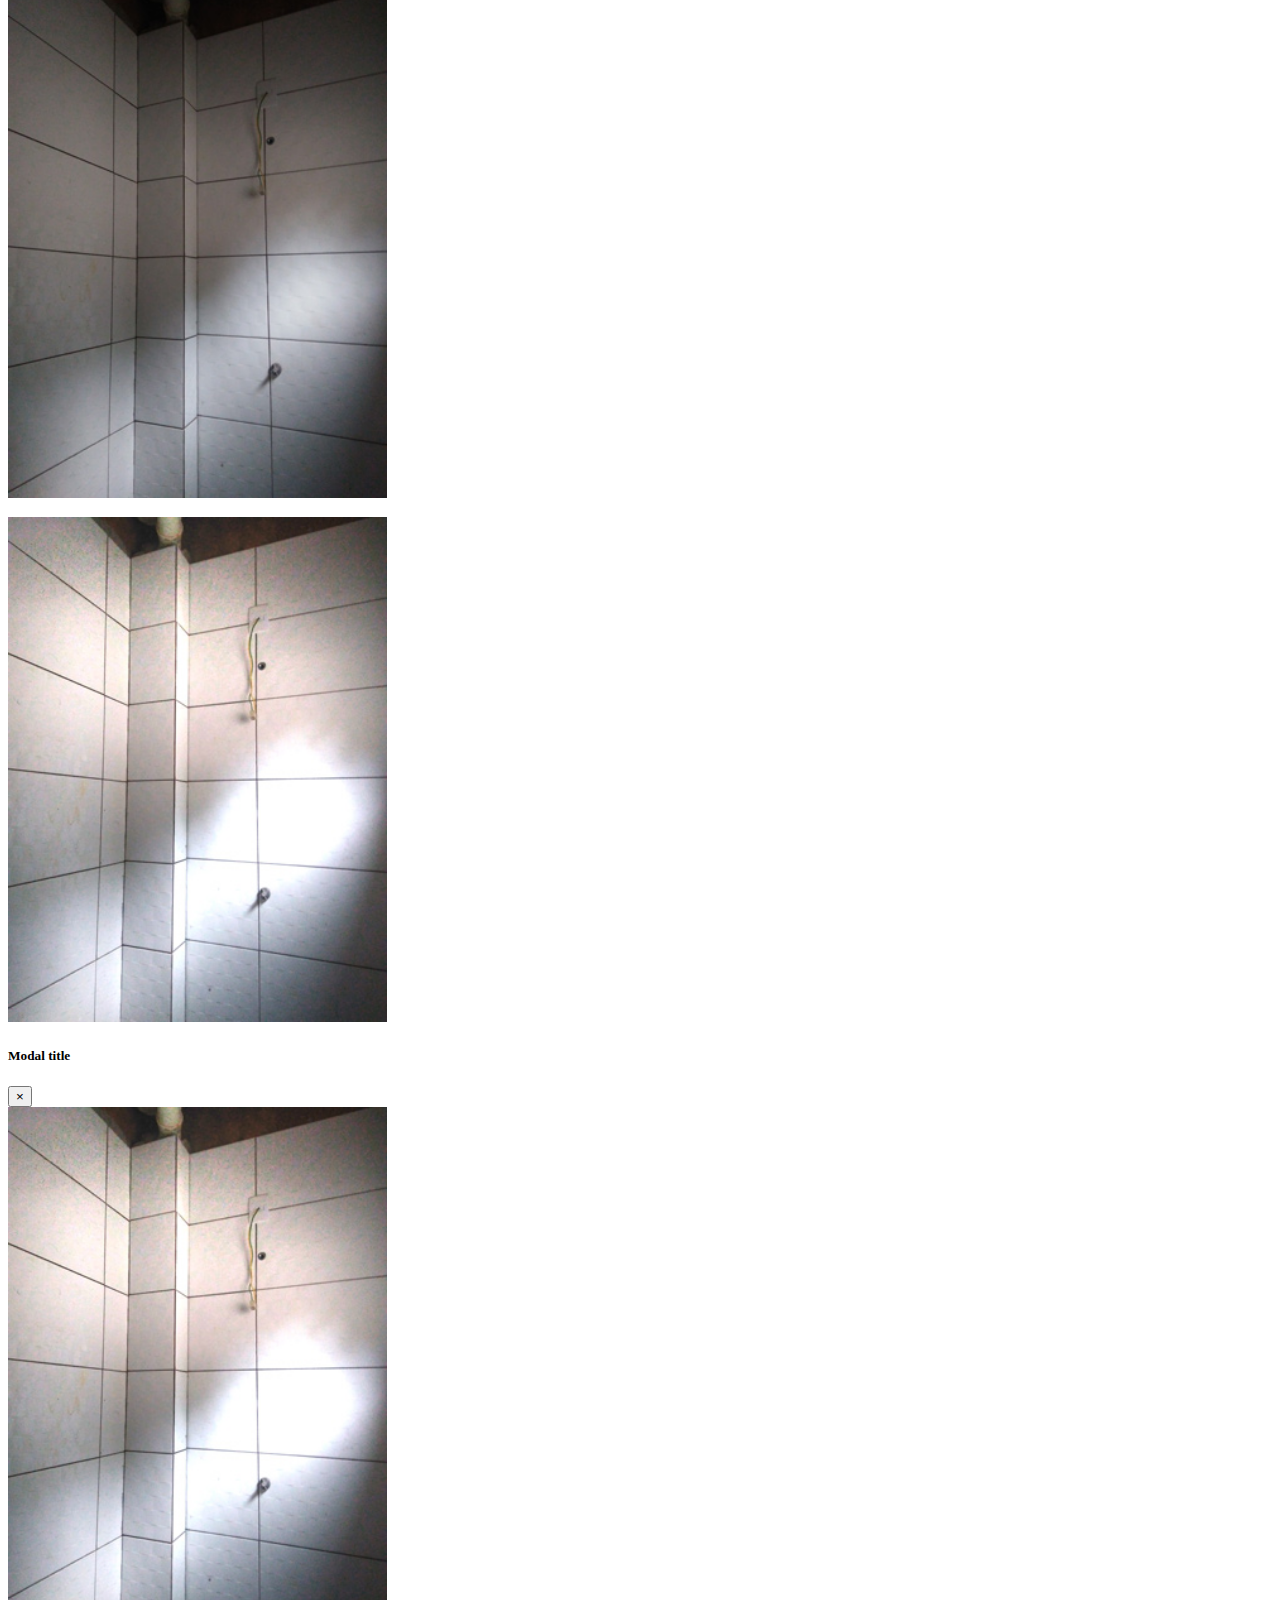
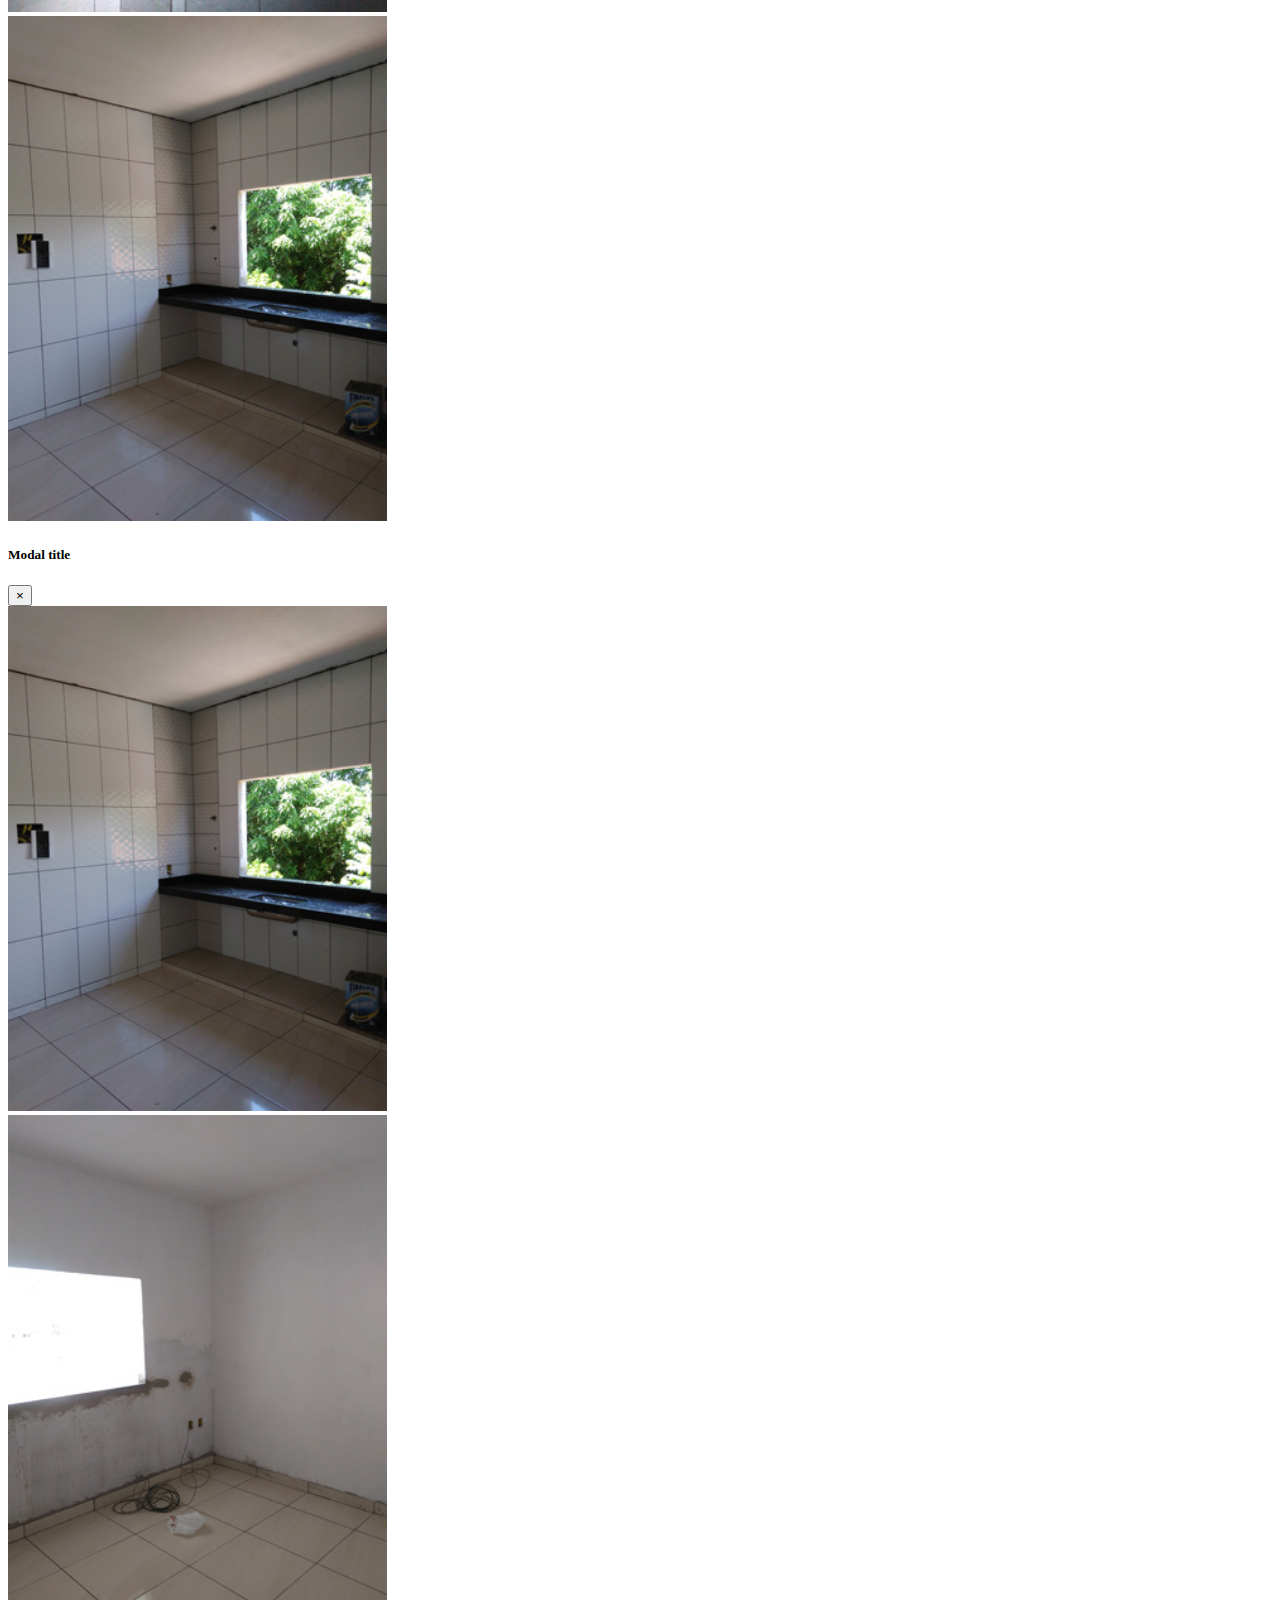
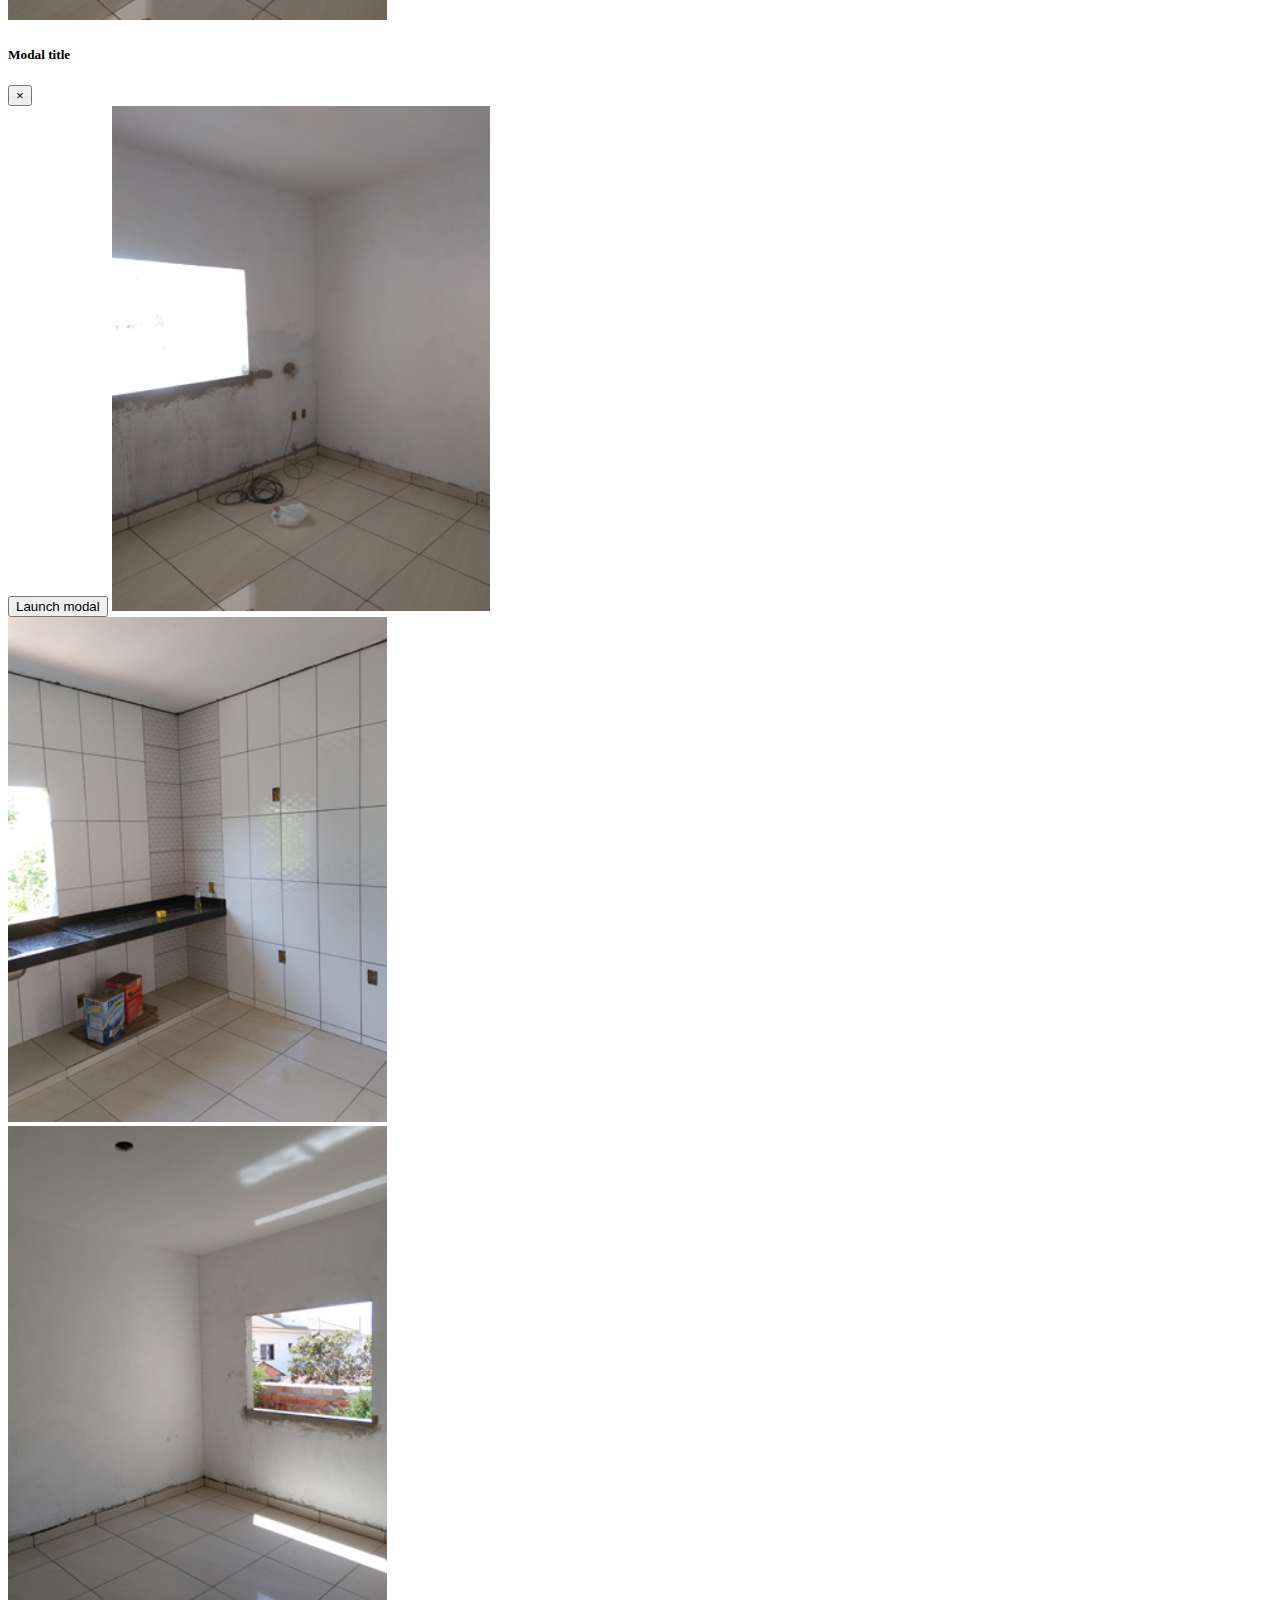
==== commit 11b56809: "fotos adicionadas" ====
--- a/multimidia.html
+++ b/multimidia.html
@@ -187,6 +187,580 @@
                   <img id="foto10" src="_imagens/albumIndependenciaMexico/lista10.jpg" class="img-thumbnail rounded-left" alt="">
                 </div>
               </div>
+              <!--LINHA 3-->
+              <div class="row" id="margin-bt15">
+                <!--COLUNA-->
+                <div class="col-sm album">
+                  <!--MODAL 1-->
+                  <!--BUTTON MODAL 1-->
+                  <div id="meu-btn">
+                    <button type="button" class="btn" data-toggle="modal" data-target="#modal11"><img id="foto11" src="_imagens/albumIndependenciaMexico/lista11.jpg"
+                        class="img-thumbnail rounded-left" alt=""></button>
+                  </div>
+                  <!--CONTEUDO MODAL 1-->
+                  <div class="modal fade bd-example-modal-lg" id="modal11" tabindex="-1" role="dialog" aria-labelledby="myLargeModalLabel" aria-hidden="true">
+                    <div class="modal-dialog modal-lg" role="document">
+                      <div class="modal-content">
+                        <div class="modal-header">
+                          <h5 class="modal-title" id="exampleModalLabel">Modal title</h5>
+                          <button type="button" class="close" data-dismiss="modal" aria-label="Close">
+                            <span aria-hidden="true">&times;</span>
+                          </button>
+                        </div>
+                        <img id="foto11" src="_imagens/albumIndependenciaMexico/lista11.jpg" class="img-thumbnail rounded-left" alt="">
+                      </div>
+                    </div>
+                  </div>
+                </div>
+                <!--COLUNA-->
+                <div class="col-sm album">
+                  <!--MODAL 2-->
+                  <!--BUTTON MODAL 2-->
+                  <div id="meu-btn">
+                    <button type="button" class="btn" data-toggle="modal" data-target="#modal12"><img id="foto12" src="_imagens/albumIndependenciaMexico/lista12.jpg"
+                        class="img-thumbnail rounded-left" alt=""></button>
+                  </div>
+                  <!--CONTEUDO MODAL 2-->
+                  <div class="modal fade bd-example-modal-lg" id="modal11" tabindex="-1" role="dialog" aria-labelledby="myLargeModalLabel" aria-hidden="true">
+                    <div class="modal-dialog modal-lg" role="document">
+                      <div class="modal-content">
+                        <div class="modal-header">
+                          <h5 class="modal-title" id="exampleModalLabel">Modal title</h5>
+                          <button type="button" class="close" data-dismiss="modal" aria-label="Close">
+                            <span aria-hidden="true">&times;</span>
+                          </button>
+                        </div>
+                        <img id="foto12" src="_imagens/albumIndependenciaMexico/lista12.jpg" class="img-thumbnail rounded-left" alt="">
+                      </div>
+                    </div>
+                  </div>
+                </div>
+                <!--COLUNA-->
+                <div class="col-sm album">
+                  <!--MODAL 3-->
+                  <!--BUTTON MODAL 3-->
+                  
+                  <div id="meu-btn">
+                    <button type="button" class="btn" data-toggle="modal" data-target="#modal13"><img id="foto13" src="_imagens/albumIndependenciaMexico/lista13.jpg"
+                        class="img-thumbnail rounded-left" alt=""></button>
+                  </div>
+                  <!--CONTEUDO MODAL 3-->
+                  <div class="modal fade bd-example-modal-lg" id="modal12" tabindex="-1" role="dialog" aria-labelledby="myLargeModalLabel" aria-hidden="true">
+                    <div class="modal-dialog modal-lg" role="document">
+                      <div class="modal-content">
+                        <div class="modal-header">
+                          <h5 class="modal-title" id="exampleModalLabel">Modal title</h5>
+                          <button type="button" class="close" data-dismiss="modal" aria-label="Close">
+                            <span aria-hidden="true">&times;</span>
+                          </button>
+                        </div>
+                        <button type="button" data-toggle="modal" data-target="#modal13">Launch modal</button>
+                        <img id="foto13" src="_imagens/albumIndependenciaMexico/lista13.jpg" class="img-thumbnail rounded-left" alt="">
+                      </div>
+                    </div>
+                  </div>
+                </div>
+                <!--COLUNA-->
+                <div class="col-sm album">
+                  <img id="foto14" src="_imagens/albumIndependenciaMexico/lista14.jpg" class="img-thumbnail rounded-left" alt="">
+                </div>
+                <!--COLUNA-->
+                <div class="col-sm album">
+                  <img id="foto15" src="_imagens/albumIndependenciaMexico/lista15.jpg" class="img-thumbnail rounded-left" alt="">
+                </div>
+              </div>
+              <!--LINHA 4-->
+              <div class="row" id="margin-bt15">
+                <!--COLUNA-->
+                <div class="col-sm album">
+                  <!--MODAL 16-->
+                  <!--BUTTON MODAL 16-->
+                  <div id="meu-btn">
+                    <button type="button" class="btn" data-toggle="modal" data-target="#modal16"><img id="foto16" src="_imagens/albumIndependenciaMexico/lista16.jpg"
+                        class="img-thumbnail rounded-left" alt=""></button>
+                  </div>
+                  <!--CONTEUDO MODAL 1-->
+                  <div class="modal fade bd-example-modal-lg" id="modal16" tabindex="-1" role="dialog" aria-labelledby="myLargeModalLabel" aria-hidden="true">
+                    <div class="modal-dialog modal-lg" role="document">
+                      <div class="modal-content">
+                        <div class="modal-header">
+                          <h5 class="modal-title" id="exampleModalLabel">Modal title</h5>
+                          <button type="button" class="close" data-dismiss="modal" aria-label="Close">
+                            <span aria-hidden="true">&times;</span>
+                          </button>
+                        </div>
+                        <img id="foto1" src="_imagens/albumIndependenciaMexico/lista16.jpg" class="img-thumbnail rounded-left" alt="">
+                      </div>
+                    </div>
+                  </div>
+                </div>
+                <!--COLUNA-->
+                <div class="col-sm album">
+                  <!--MODAL 17-->
+                  <!--BUTTON MODAL 17-->
+                  <div id="meu-btn">
+                    <button type="button" class="btn" data-toggle="modal" data-target="#modal17"><img id="foto17" src="_imagens/albumIndependenciaMexico/lista17.jpg"
+                        class="img-thumbnail rounded-left" alt=""></button>
+                  </div>
+                  <!--CONTEUDO MODAL 17-->
+                  <div class="modal fade bd-example-modal-lg" id="modal17" tabindex="-1" role="dialog" aria-labelledby="myLargeModalLabel" aria-hidden="true">
+                    <div class="modal-dialog modal-lg" role="document">
+                      <div class="modal-content">
+                        <div class="modal-header">
+                          <h5 class="modal-title" id="exampleModalLabel">Modal title</h5>
+                          <button type="button" class="close" data-dismiss="modal" aria-label="Close">
+                            <span aria-hidden="true">&times;</span>
+                          </button>
+                        </div>
+                        <img id="foto2" src="_imagens/albumIndependenciaMexico/lista17.jpg" class="img-thumbnail rounded-left" alt="">
+                      </div>
+                    </div>
+                  </div>
+                </div>
+                <!--COLUNA-->
+                <div class="col-sm album">
+                  <!--MODAL 18-->
+                  <!--BUTTON MODAL 18-->
+                  
+                  <div id="meu-btn">
+                    <button type="button" class="btn" data-toggle="modal" data-target="#modal18"><img id="foto18" src="_imagens/albumIndependenciaMexico/lista18.jpg"
+                        class="img-thumbnail rounded-left" alt=""></button>
+                  </div>
+                  <!--CONTEUDO MODAL 18-->
+                  <div class="modal fade bd-example-modal-lg" id="modal18" tabindex="-1" role="dialog" aria-labelledby="myLargeModalLabel" aria-hidden="true">
+                    <div class="modal-dialog modal-lg" role="document">
+                      <div class="modal-content">
+                        <div class="modal-header">
+                          <h5 class="modal-title" id="exampleModalLabel">Modal title</h5>
+                          <button type="button" class="close" data-dismiss="modal" aria-label="Close">
+                            <span aria-hidden="true">&times;</span>
+                          </button>
+                        </div>
+                        <button type="button" data-toggle="modal" data-target="#modal18">Launch modal</button>
+                        <img id="foto18" src="_imagens/albumIndependenciaMexico/lista18.jpg" class="img-thumbnail rounded-left" alt="">
+                      </div>
+                    </div>
+                  </div>
+                </div>
+                <!--COLUNA-->
+                <div class="col-sm album">
+                  <img id="foto19" src="_imagens/albumIndependenciaMexico/lista19.jpg" class="img-thumbnail rounded-left" alt="">
+                </div>
+                <!--COLUNA-->
+                <div class="col-sm album">
+                  <img id="foto20" src="_imagens/albumIndependenciaMexico/lista20.jpg" class="img-thumbnail rounded-left" alt="">
+                </div>
+              </div>
+              <!--LINHA 5-->
+              <div class="row" id="margin-bt15">
+                <!--COLUNA-->
+                <div class="col-sm album">
+                  <!--MODAL 21-->
+                  <!--BUTTON MODAL 21-->
+                  <div id="meu-btn">
+                    <button type="button" class="btn" data-toggle="modal" data-target="#modal21"><img id="foto21" src="_imagens/albumIndependenciaMexico/lista21.jpg"
+                        class="img-thumbnail rounded-left" alt=""></button>
+                  </div>
+                  <!--CONTEUDO MODAL 21-->
+                  <div class="modal fade bd-example-modal-lg" id="modal21" tabindex="-1" role="dialog" aria-labelledby="myLargeModalLabel" aria-hidden="true">
+                    <div class="modal-dialog modal-lg" role="document">
+                      <div class="modal-content">
+                        <div class="modal-header">
+                          <h5 class="modal-title" id="exampleModalLabel">Modal title</h5>
+                          <button type="button" class="close" data-dismiss="modal" aria-label="Close">
+                            <span aria-hidden="true">&times;</span>
+                          </button>
+                        </div>
+                        <img id="foto21" src="_imagens/albumIndependenciaMexico/lista21.jpg" class="img-thumbnail rounded-left" alt="">
+                      </div>
+                    </div>
+                  </div>
+                </div>
+                <!--COLUNA-->
+                <div class="col-sm album">
+                  <!--MODAL 22-->
+                  <!--BUTTON MODAL 22-->
+                  <div id="meu-btn">
+                    <button type="button" class="btn" data-toggle="modal" data-target="#modal22"><img id="foto22" src="_imagens/albumIndependenciaMexico/lista22.jpg"
+                        class="img-thumbnail rounded-left" alt=""></button>
+                  </div>
+                  <!--CONTEUDO MODAL 22-->
+                  <div class="modal fade bd-example-modal-lg" id="modal22" tabindex="-1" role="dialog" aria-labelledby="myLargeModalLabel" aria-hidden="true">
+                    <div class="modal-dialog modal-lg" role="document">
+                      <div class="modal-content">
+                        <div class="modal-header">
+                          <h5 class="modal-title" id="exampleModalLabel">Modal title</h5>
+                          <button type="button" class="close" data-dismiss="modal" aria-label="Close">
+                            <span aria-hidden="true">&times;</span>
+                          </button>
+                        </div>
+                        <img id="foto22" src="_imagens/albumIndependenciaMexico/lista22.jpg" class="img-thumbnail rounded-left" alt="">
+                      </div>
+                    </div>
+                  </div>
+                </div>
+                <!--COLUNA-->
+                <div class="col-sm album">
+                  <!--MODAL 23-->
+                  <!--BUTTON MODAL 23-->
+                  
+                  <div id="meu-btn">
+                    <button type="button" class="btn" data-toggle="modal" data-target="#modal23"><img id="foto23" src="_imagens/albumIndependenciaMexico/lista23.jpg"
+                        class="img-thumbnail rounded-left" alt=""></button>
+                  </div>
+                  <!--CONTEUDO MODAL 23-->
+                  <div class="modal fade bd-example-modal-lg" id="modal3" tabindex="-1" role="dialog" aria-labelledby="myLargeModalLabel" aria-hidden="true">
+                    <div class="modal-dialog modal-lg" role="document">
+                      <div class="modal-content">
+                        <div class="modal-header">
+                          <h5 class="modal-title" id="exampleModalLabel">Modal title</h5>
+                          <button type="button" class="close" data-dismiss="modal" aria-label="Close">
+                            <span aria-hidden="true">&times;</span>
+                          </button>
+                        </div>
+                        <button type="button" data-toggle="modal" data-target="#modal23">Launch modal</button>
+                        <img id="foto23" src="_imagens/albumIndependenciaMexico/lista23.jpg" class="img-thumbnail rounded-left" alt="">
+                      </div>
+                    </div>
+                  </div>
+                </div>
+                <!--COLUNA-->
+                <div class="col-sm album">
+                  <img id="foto24" src="_imagens/albumIndependenciaMexico/lista24.jpg" class="img-thumbnail rounded-left" alt="">
+                </div>
+                <!--COLUNA-->
+                <div class="col-sm album">
+                  <img id="foto25" src="_imagens/albumIndependenciaMexico/lista25.jpg" class="img-thumbnail rounded-left" alt="">
+                </div>
+              </div>
+              <!--LINHA 6-->
+              <div class="row" id="margin-bt15">
+                <!--COLUNA-->
+                <div class="col-sm album">
+                  <!--MODAL 26-->
+                  <!--BUTTON MODAL 26-->
+                  <div id="meu-btn">
+                    <button type="button" class="btn" data-toggle="modal" data-target="#modal26"><img id="foto26" src="_imagens/albumIndependenciaMexico/lista26.jpg"
+                        class="img-thumbnail rounded-left" alt=""></button>
+                  </div>
+                  <!--CONTEUDO MODAL 26-->
+                  <div class="modal fade bd-example-modal-lg" id="modal26" tabindex="-1" role="dialog" aria-labelledby="myLargeModalLabel" aria-hidden="true">
+                    <div class="modal-dialog modal-lg" role="document">
+                      <div class="modal-content">
+                        <div class="modal-header">
+                          <h5 class="modal-title" id="exampleModalLabel">Modal title</h5>
+                          <button type="button" class="close" data-dismiss="modal" aria-label="Close">
+                            <span aria-hidden="true">&times;</span>
+                          </button>
+                        </div>
+                        <img id="foto1" src="_imagens/albumIndependenciaMexico/lista26.jpg" class="img-thumbnail rounded-left" alt="">
+                      </div>
+                    </div>
+                  </div>
+                </div>
+                <!--COLUNA-->
+                <div class="col-sm album">
+                  <!--MODAL 27-->
+                  <!--BUTTON MODAL 27-->
+                  <div id="meu-btn">
+                    <button type="button" class="btn" data-toggle="modal" data-target="#modal27"><img id="foto27" src="_imagens/albumIndependenciaMexico/lista27.jpg"
+                        class="img-thumbnail rounded-left" alt=""></button>
+                  </div>
+                  <!--CONTEUDO MODAL 2-->
+                  <div class="modal fade bd-example-modal-lg" id="modal27" tabindex="-1" role="dialog" aria-labelledby="myLargeModalLabel" aria-hidden="true">
+                    <div class="modal-dialog modal-lg" role="document">
+                      <div class="modal-content">
+                        <div class="modal-header">
+                          <h5 class="modal-title" id="exampleModalLabel">Modal title</h5>
+                          <button type="button" class="close" data-dismiss="modal" aria-label="Close">
+                            <span aria-hidden="true">&times;</span>
+                          </button>
+                        </div>
+                        <img id="foto27" src="_imagens/albumIndependenciaMexico/lista27.jpg" class="img-thumbnail rounded-left" alt="">
+                      </div>
+                    </div>
+                  </div>
+                </div>
+                <!--COLUNA-->
+                <div class="col-sm album">
+                  <!--MODAL 28-->
+                  <!--BUTTON MODAL 28-->
+                  
+                  <div id="meu-btn">
+                    <button type="button" class="btn" data-toggle="modal" data-target="#modal28"><img id="foto28" src="_imagens/albumIndependenciaMexico/lista28.jpg"
+                        class="img-thumbnail rounded-left" alt=""></button>
+                  </div>
+                  <!--CONTEUDO MODAL 28-->
+                  <div class="modal fade bd-example-modal-lg" id="modal28" tabindex="-1" role="dialog" aria-labelledby="myLargeModalLabel" aria-hidden="true">
+                    <div class="modal-dialog modal-lg" role="document">
+                      <div class="modal-content">
+                        <div class="modal-header">
+                          <h5 class="modal-title" id="exampleModalLabel">Modal title</h5>
+                          <button type="button" class="close" data-dismiss="modal" aria-label="Close">
+                            <span aria-hidden="true">&times;</span>
+                          </button>
+                        </div>
+                        <button type="button" data-toggle="modal" data-target="#modal28">Launch modal</button>
+                        <img id="foto28" src="_imagens/albumIndependenciaMexico/lista28.jpg" class="img-thumbnail rounded-left" alt="">
+                      </div>
+                    </div>
+                  </div>
+                </div>
+                <!--COLUNA-->
+                <div class="col-sm album">
+                  <img id="foto29" src="_imagens/albumIndependenciaMexico/lista29.jpg" class="img-thumbnail rounded-left" alt="">
+                </div>
+                <!--COLUNA-->
+                <div class="col-sm album">
+                  <img id="foto30" src="_imagens/albumIndependenciaMexico/lista30.jpg" class="img-thumbnail rounded-left" alt="">
+                </div>
+              </div>
+              <!--LINHA 7-->
+              <div class="row" id="margin-bt15">
+                <!--COLUNA-->
+                <div class="col-sm album">
+                  <!--MODAL 31-->
+                  <!--BUTTON MODAL 31-->
+                  <div id="meu-btn">
+                    <button type="button" class="btn" data-toggle="modal" data-target="#modal31"><img id="foto1" src="_imagens/albumIndependenciaMexico/lista31.jpg"
+                        class="img-thumbnail rounded-left" alt=""></button>
+                  </div>
+                  <!--CONTEUDO MODAL 31-->
+                  <div class="modal fade bd-example-modal-lg" id="modal1" tabindex="-1" role="dialog" aria-labelledby="myLargeModalLabel" aria-hidden="true">
+                    <div class="modal-dialog modal-lg" role="document">
+                      <div class="modal-content">
+                        <div class="modal-header">
+                          <h5 class="modal-title" id="exampleModalLabel">Modal title</h5>
+                          <button type="button" class="close" data-dismiss="modal" aria-label="Close">
+                            <span aria-hidden="true">&times;</span>
+                          </button>
+                        </div>
+                        <img id="foto31" src="_imagens/albumIndependenciaMexico/lista31.jpg" class="img-thumbnail rounded-left" alt="">
+                      </div>
+                    </div>
+                  </div>
+                </div>
+                <!--COLUNA-->
+                <div class="col-sm album">
+                  <!--MODAL 32-->
+                  <!--BUTTON MODAL 32-->
+                  <div id="meu-btn">
+                    <button type="button" class="btn" data-toggle="modal" data-target="#modal32"><img id="foto32" src="_imagens/albumIndependenciaMexico/lista32.jpg"
+                        class="img-thumbnail rounded-left" alt=""></button>
+                  </div>
+                  <!--CONTEUDO MODAL 32-->
+                  <div class="modal fade bd-example-modal-lg" id="modal32" tabindex="-1" role="dialog" aria-labelledby="myLargeModalLabel" aria-hidden="true">
+                    <div class="modal-dialog modal-lg" role="document">
+                      <div class="modal-content">
+                        <div class="modal-header">
+                          <h5 class="modal-title" id="exampleModalLabel">Modal title</h5>
+                          <button type="button" class="close" data-dismiss="modal" aria-label="Close">
+                            <span aria-hidden="true">&times;</span>
+                          </button>
+                        </div>
+                        <img id="foto32" src="_imagens/albumIndependenciaMexico/lista32.jpg" class="img-thumbnail rounded-left" alt="">
+                      </div>
+                    </div>
+                  </div>
+                </div>
+                <!--COLUNA-->
+                <div class="col-sm album">
+                  <!--MODAL 33-->
+                  <!--BUTTON MODAL 33-->
+                  
+                  <div id="meu-btn">
+                    <button type="button" class="btn" data-toggle="modal" data-target="#modal33"><img id="foto33" src="_imagens/albumIndependenciaMexico/lista33.jpg"
+                        class="img-thumbnail rounded-left" alt=""></button>
+                  </div>
+                  <!--CONTEUDO MODAL 33-->
+                  <div class="modal fade bd-example-modal-lg" id="modal3" tabindex="-1" role="dialog" aria-labelledby="myLargeModalLabel" aria-hidden="true">
+                    <div class="modal-dialog modal-lg" role="document">
+                      <div class="modal-content">
+                        <div class="modal-header">
+                          <h5 class="modal-title" id="exampleModalLabel">Modal title</h5>
+                          <button type="button" class="close" data-dismiss="modal" aria-label="Close">
+                            <span aria-hidden="true">&times;</span>
+                          </button>
+                        </div>
+                        <button type="button" data-toggle="modal" data-target="#modal33">Launch modal</button>
+                        <img id="foto33" src="_imagens/albumIndependenciaMexico/lista33.jpg" class="img-thumbnail rounded-left" alt="">
+                      </div>
+                    </div>
+                  </div>
+                </div>
+                <!--COLUNA-->
+                <div class="col-sm album">
+                  <img id="foto34" src="_imagens/albumIndependenciaMexico/lista34.jpg" class="img-thumbnail rounded-left" alt="">
+                </div>
+                <!--COLUNA-->
+                <div class="col-sm album">
+                  <img id="foto35" src="_imagens/albumIndependenciaMexico/lista35.jpg" class="img-thumbnail rounded-left" alt="">
+                </div>
+              </div>
+              <!--LINHA 8-->
+              <div class="row" id="margin-bt15">
+                <!--COLUNA-->
+                <div class="col-sm album">
+                  <!--MODAL 36-->
+                  <!--BUTTON MODAL 36-->
+                  <div id="meu-btn">
+                    <button type="button" class="btn" data-toggle="modal" data-target="#modal36"><img id="foto36" src="_imagens/albumIndependenciaMexico/lista36.jpg"
+                        class="img-thumbnail rounded-left" alt=""></button>
+                  </div>
+                  <!--CONTEUDO MODAL 36-->
+                  <div class="modal fade bd-example-modal-lg" id="modal36" tabindex="-1" role="dialog" aria-labelledby="myLargeModalLabel" aria-hidden="true">
+                    <div class="modal-dialog modal-lg" role="document">
+                      <div class="modal-content">
+                        <div class="modal-header">
+                          <h5 class="modal-title" id="exampleModalLabel">Modal title</h5>
+                          <button type="button" class="close" data-dismiss="modal" aria-label="Close">
+                            <span aria-hidden="true">&times;</span>
+                          </button>
+                        </div>
+                        <img id="foto36" src="_imagens/albumIndependenciaMexico/lista36.jpg" class="img-thumbnail rounded-left" alt="">
+                      </div>
+                    </div>
+                  </div>
+                </div>
+                <!--COLUNA-->
+                <div class="col-sm album">
+                  <!--MODAL 37-->
+                  <!--BUTTON MODAL 37-->
+                  <div id="meu-btn">
+                    <button type="button" class="btn" data-toggle="modal" data-target="#modal37"><img id="foto37" src="_imagens/albumIndependenciaMexico/lista37.jpg"
+                        class="img-thumbnail rounded-left" alt=""></button>
+                  </div>
+                  <!--CONTEUDO MODAL 37-->
+                  <div class="modal fade bd-example-modal-lg" id="modal37" tabindex="-1" role="dialog" aria-labelledby="myLargeModalLabel" aria-hidden="true">
+                    <div class="modal-dialog modal-lg" role="document">
+                      <div class="modal-content">
+                        <div class="modal-header">
+                          <h5 class="modal-title" id="exampleModalLabel">Modal title</h5>
+                          <button type="button" class="close" data-dismiss="modal" aria-label="Close">
+                            <span aria-hidden="true">&times;</span>
+                          </button>
+                        </div>
+                        <img id="foto37" src="_imagens/albumIndependenciaMexico/lista37.jpg" class="img-thumbnail rounded-left" alt="">
+                      </div>
+                    </div>
+                  </div>
+                </div>
+                <!--COLUNA-->
+                <div class="col-sm album">
+                  <!--MODAL 38-->
+                  <!--BUTTON MODAL 38-->
+                  
+                  <div id="meu-btn">
+                    <button type="button" class="btn" data-toggle="modal" data-target="#modal38"><img id="foto38" src="_imagens/albumIndependenciaMexico/lista38.jpg"
+                        class="img-thumbnail rounded-left" alt=""></button>
+                  </div>
+                  <!--CONTEUDO MODAL 38-->
+                  <div class="modal fade bd-example-modal-lg" id="modal38" tabindex="-1" role="dialog" aria-labelledby="myLargeModalLabel" aria-hidden="true">
+                    <div class="modal-dialog modal-lg" role="document">
+                      <div class="modal-content">
+                        <div class="modal-header">
+                          <h5 class="modal-title" id="exampleModalLabel">Modal title</h5>
+                          <button type="button" class="close" data-dismiss="modal" aria-label="Close">
+                            <span aria-hidden="true">&times;</span>
+                          </button>
+                        </div>
+                        <button type="button" data-toggle="modal" data-target="#modal38">Launch modal</button>
+                        <img id="foto38" src="_imagens/albumIndependenciaMexico/lista38.jpg" class="img-thumbnail rounded-left" alt="">
+                      </div>
+                    </div>
+                  </div>
+                </div>
+                <!--COLUNA-->
+                <div class="col-sm album">
+                  <img id="foto39" src="_imagens/albumIndependenciaMexico/lista39.jpg" class="img-thumbnail rounded-left" alt="">
+                </div>
+                <!--COLUNA-->
+                <div class="col-sm album">
+                  <img id="foto40" src="_imagens/albumIndependenciaMexico/lista40.jpg" class="img-thumbnail rounded-left" alt="">
+                </div>
+              </div>
+              <!--LINHA 9-->
+              <div class="row" id="margin-bt15">
+                <!--COLUNA-->
+                <div class="col-sm album">
+                  <!--MODAL 41-->
+                  <!--BUTTON MODAL 41-->
+                  <div id="meu-btn">
+                    <button type="button" class="btn" data-toggle="modal" data-target="#modal41"><img id="foto41" src="_imagens/albumIndependenciaMexico/lista41.jpg"
+                        class="img-thumbnail rounded-left" alt=""></button>
+                  </div>
+                  <!--CONTEUDO MODAL 1-->
+                  <div class="modal fade bd-example-modal-lg" id="modal41" tabindex="-1" role="dialog" aria-labelledby="myLargeModalLabel" aria-hidden="true">
+                    <div class="modal-dialog modal-lg" role="document">
+                      <div class="modal-content">
+                        <div class="modal-header">
+                          <h5 class="modal-title" id="exampleModalLabel">Modal title</h5>
+                          <button type="button" class="close" data-dismiss="modal" aria-label="Close">
+                            <span aria-hidden="true">&times;</span>
+                          </button>
+                        </div>
+                        <img id="foto41" src="_imagens/albumIndependenciaMexico/lista41.jpg" class="img-thumbnail rounded-left" alt="">
+                      </div>
+                    </div>
+                  </div>
+                </div>
+                <!--COLUNA-->
+                <div class="col-sm album">
+                  <!--MODAL 42-->
+                  <!--BUTTON MODAL 42-->
+                  <div id="meu-btn">
+                    <button type="button" class="btn" data-toggle="modal" data-target="#modal42"><img id="foto42" src="_imagens/albumIndependenciaMexico/lista42.jpg"
+                        class="img-thumbnail rounded-left" alt=""></button>
+                  </div>
+                  <!--CONTEUDO MODAL 42-->
+                  <div class="modal fade bd-example-modal-lg" id="modal42" tabindex="-1" role="dialog" aria-labelledby="myLargeModalLabel" aria-hidden="true">
+                    <div class="modal-dialog modal-lg" role="document">
+                      <div class="modal-content">
+                        <div class="modal-header">
+                          <h5 class="modal-title" id="exampleModalLabel">Modal title</h5>
+                          <button type="button" class="close" data-dismiss="modal" aria-label="Close">
+                            <span aria-hidden="true">&times;</span>
+                          </button>
+                        </div>
+                        <img id="foto42" src="_imagens/albumIndependenciaMexico/lista42.jpg" class="img-thumbnail rounded-left" alt="">
+                      </div>
+                    </div>
+                  </div>
+                </div>
+                <!--COLUNA-->
+                <div class="col-sm album">
+                  <!--MODAL 43-->
+                  <!--BUTTON MODAL 43-->
+                  
+                  <div id="meu-btn">
+                    <button type="button" class="btn" data-toggle="modal" data-target="#modal43"><img id="foto43" src="_imagens/albumIndependenciaMexico/lista43.jpg"
+                        class="img-thumbnail rounded-left" alt=""></button>
+                  </div>
+                  <!--CONTEUDO MODAL 43-->
+                  <div class="modal fade bd-example-modal-lg" id="modal43" tabindex="-1" role="dialog" aria-labelledby="myLargeModalLabel" aria-hidden="true">
+                    <div class="modal-dialog modal-lg" role="document">
+                      <div class="modal-content">
+                        <div class="modal-header">
+                          <h5 class="modal-title" id="exampleModalLabel">Modal title</h5>
+                          <button type="button" class="close" data-dismiss="modal" aria-label="Close">
+                            <span aria-hidden="true">&times;</span>
+                          </button>
+                        </div>
+                        <button type="button" data-toggle="modal" data-target="#modal43">Launch modal</button>
+                        <img id="foto43" src="_imagens/albumIndependenciaMexico/lista43.jpg" class="img-thumbnail rounded-left" alt="">
+                      </div>
+                    </div>
+                  </div>
+                </div>
+                <!--COLUNA-->
+                <div class="col-sm album">
+                  <img id="foto44" src="_imagens/albumIndependenciaMexico/lista44.jpg" class="img-thumbnail rounded-left" alt="">
+                </div>
+                <!--COLUNA-->
+                <div class="col-sm album">
+                  <img id="foto45" src="_imagens/albumIndependenciaMexico/lista45.jpg" class="img-thumbnail rounded-left" alt="">
+                </div>
+              </div>
             </div>
           </div>
           <div class="tab-pane fade" id="profile" role="tabpanel" aria-labelledby="profile-tab">
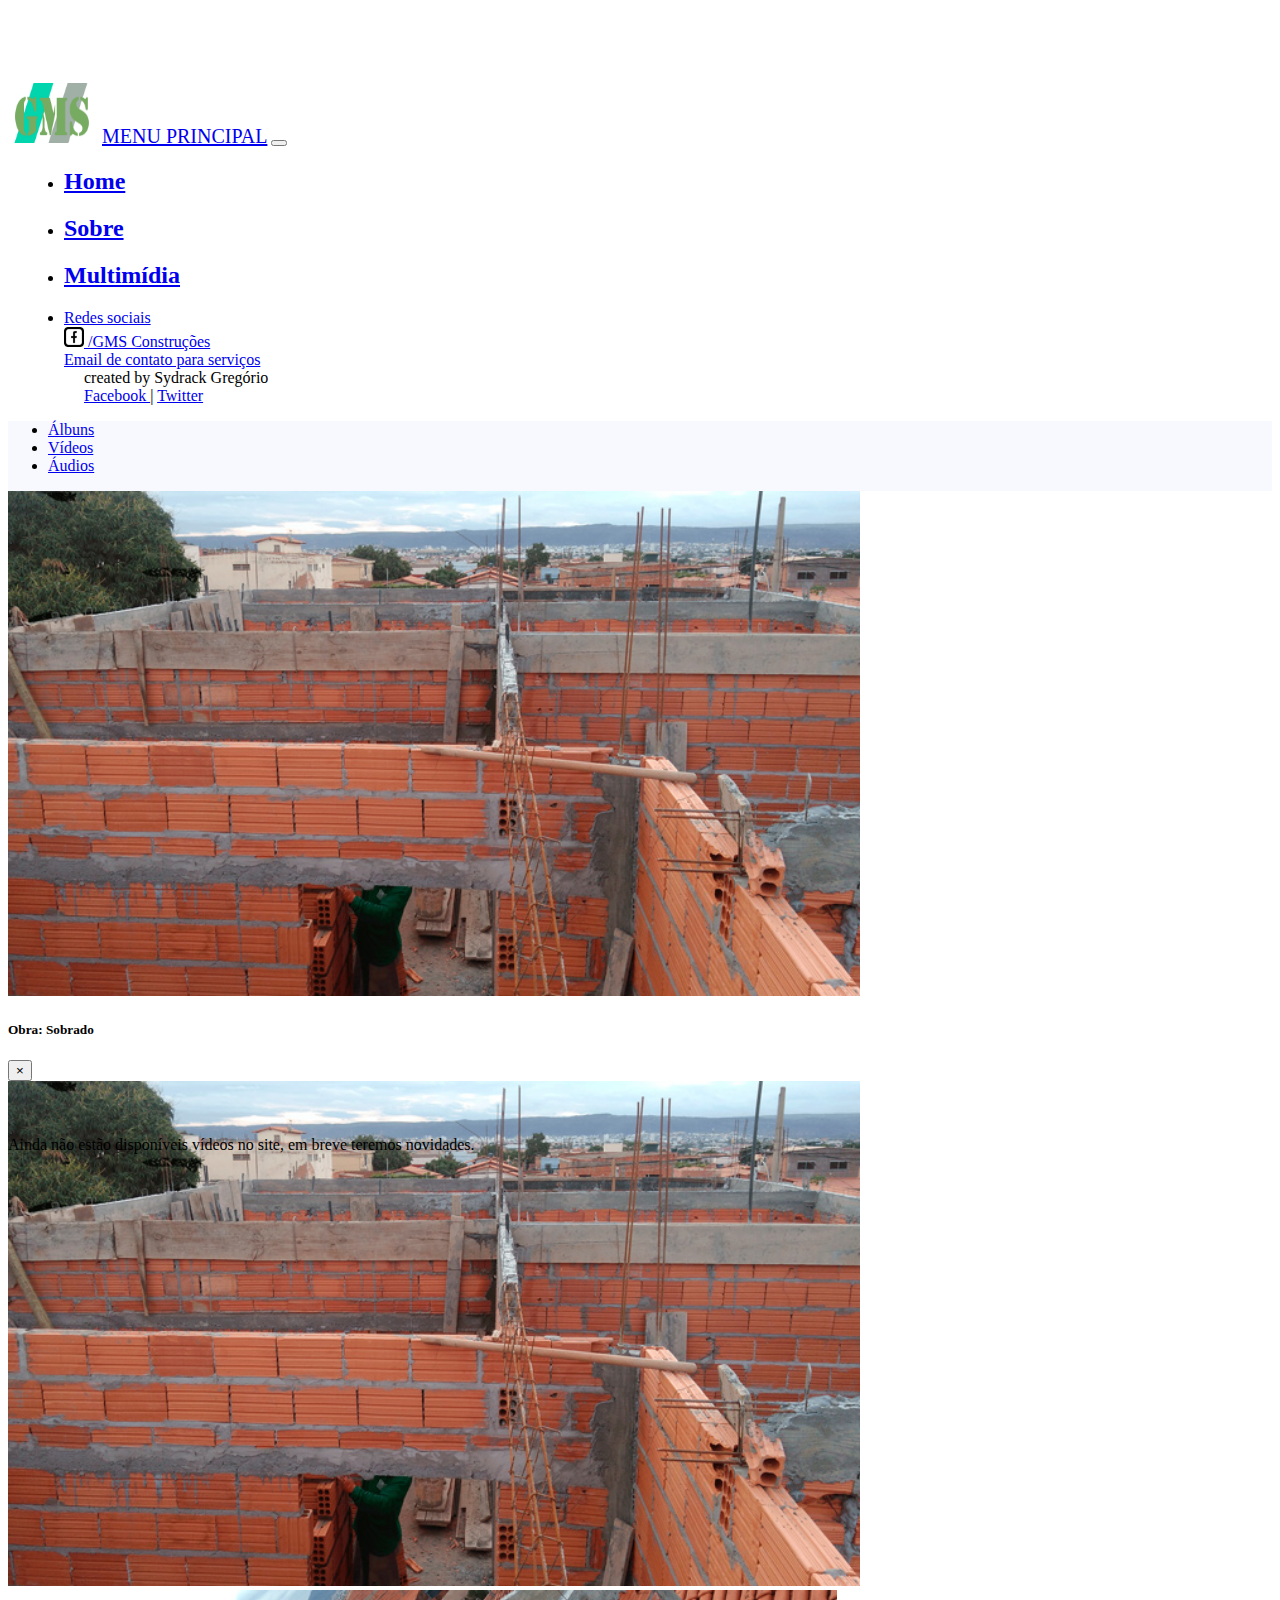
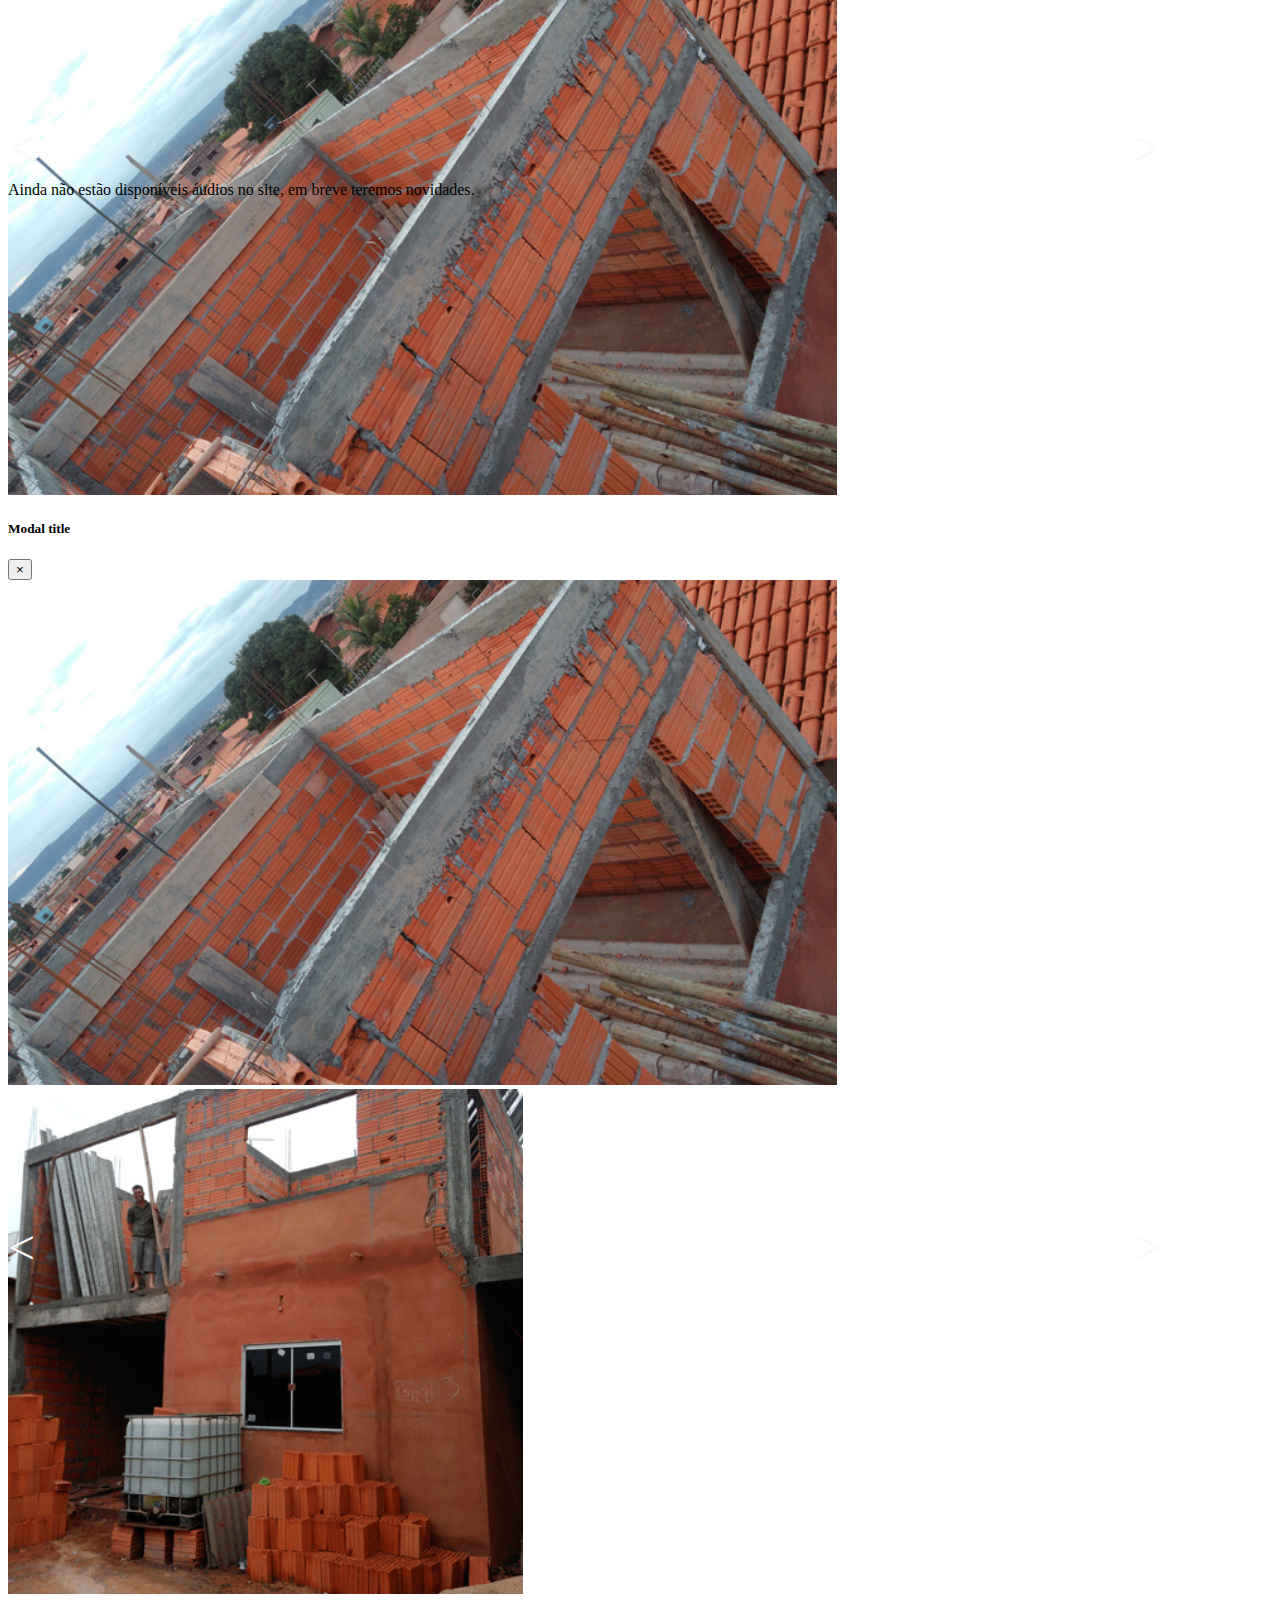
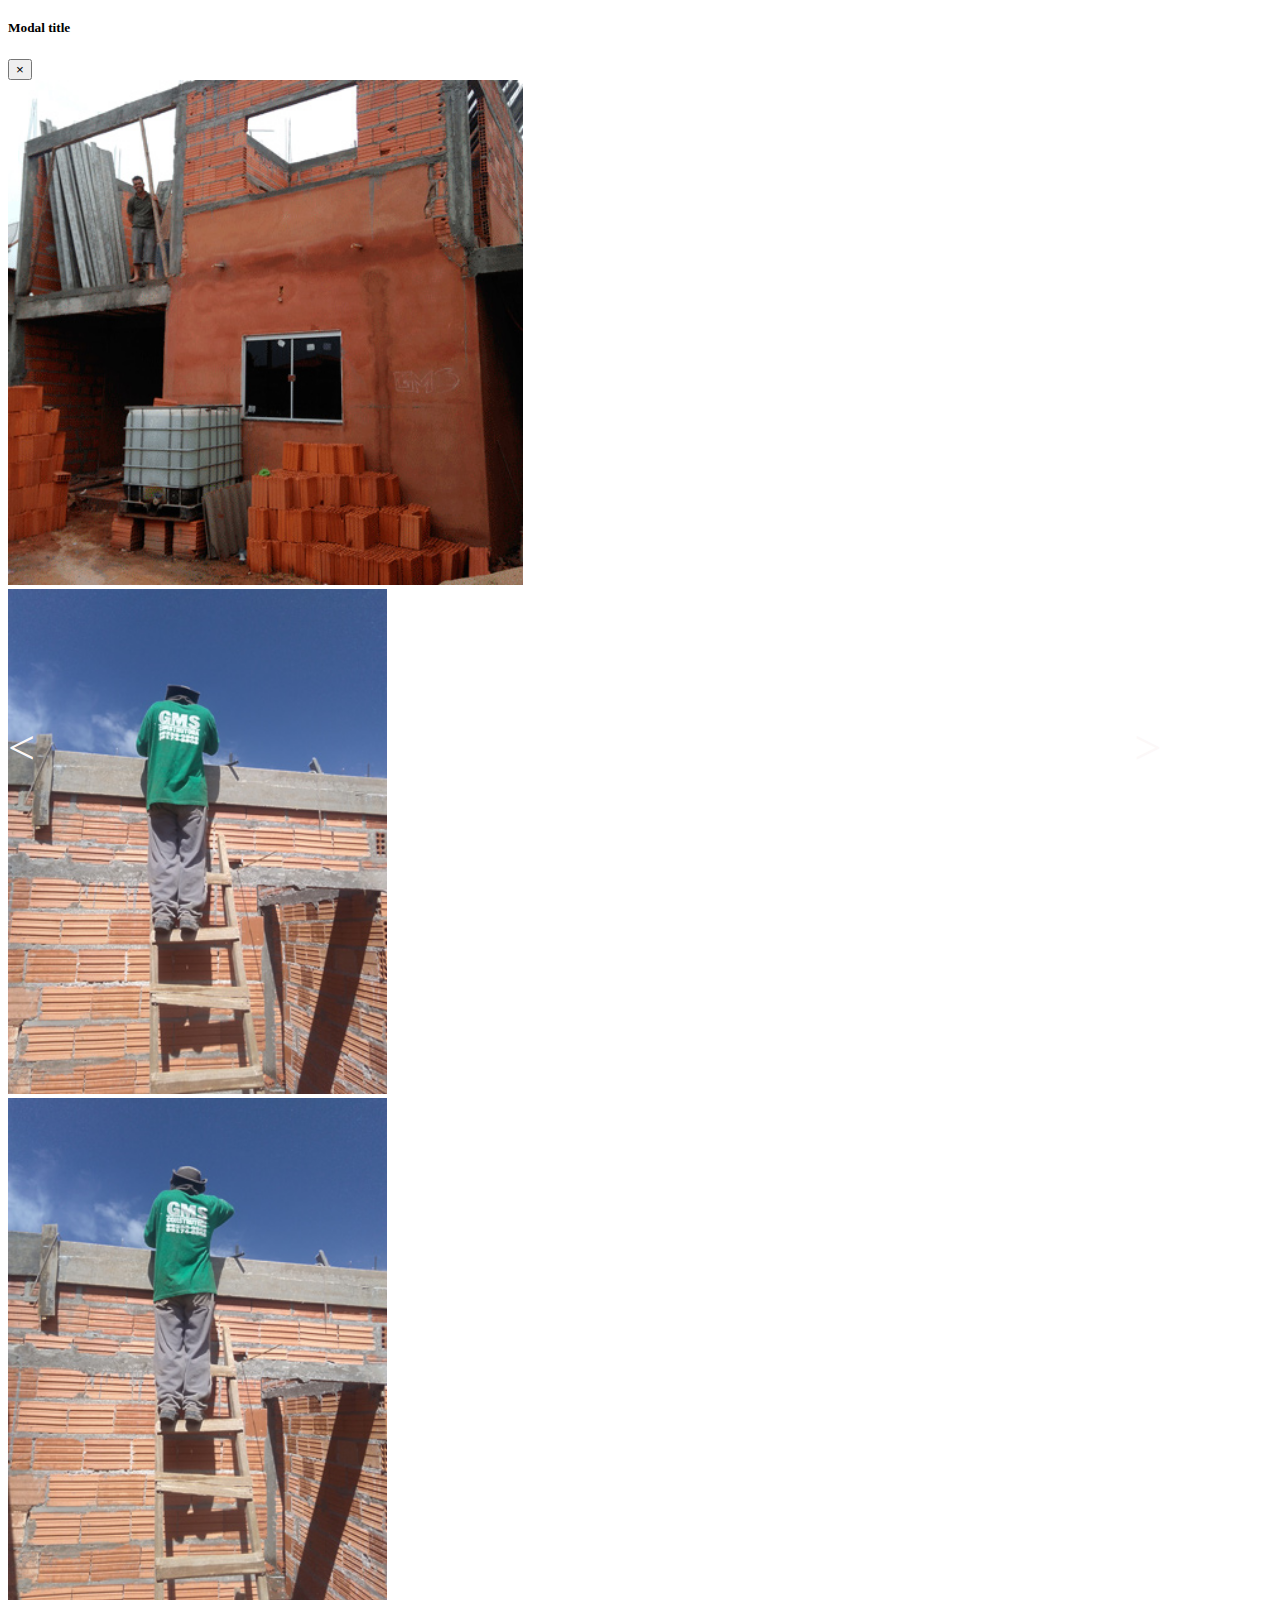
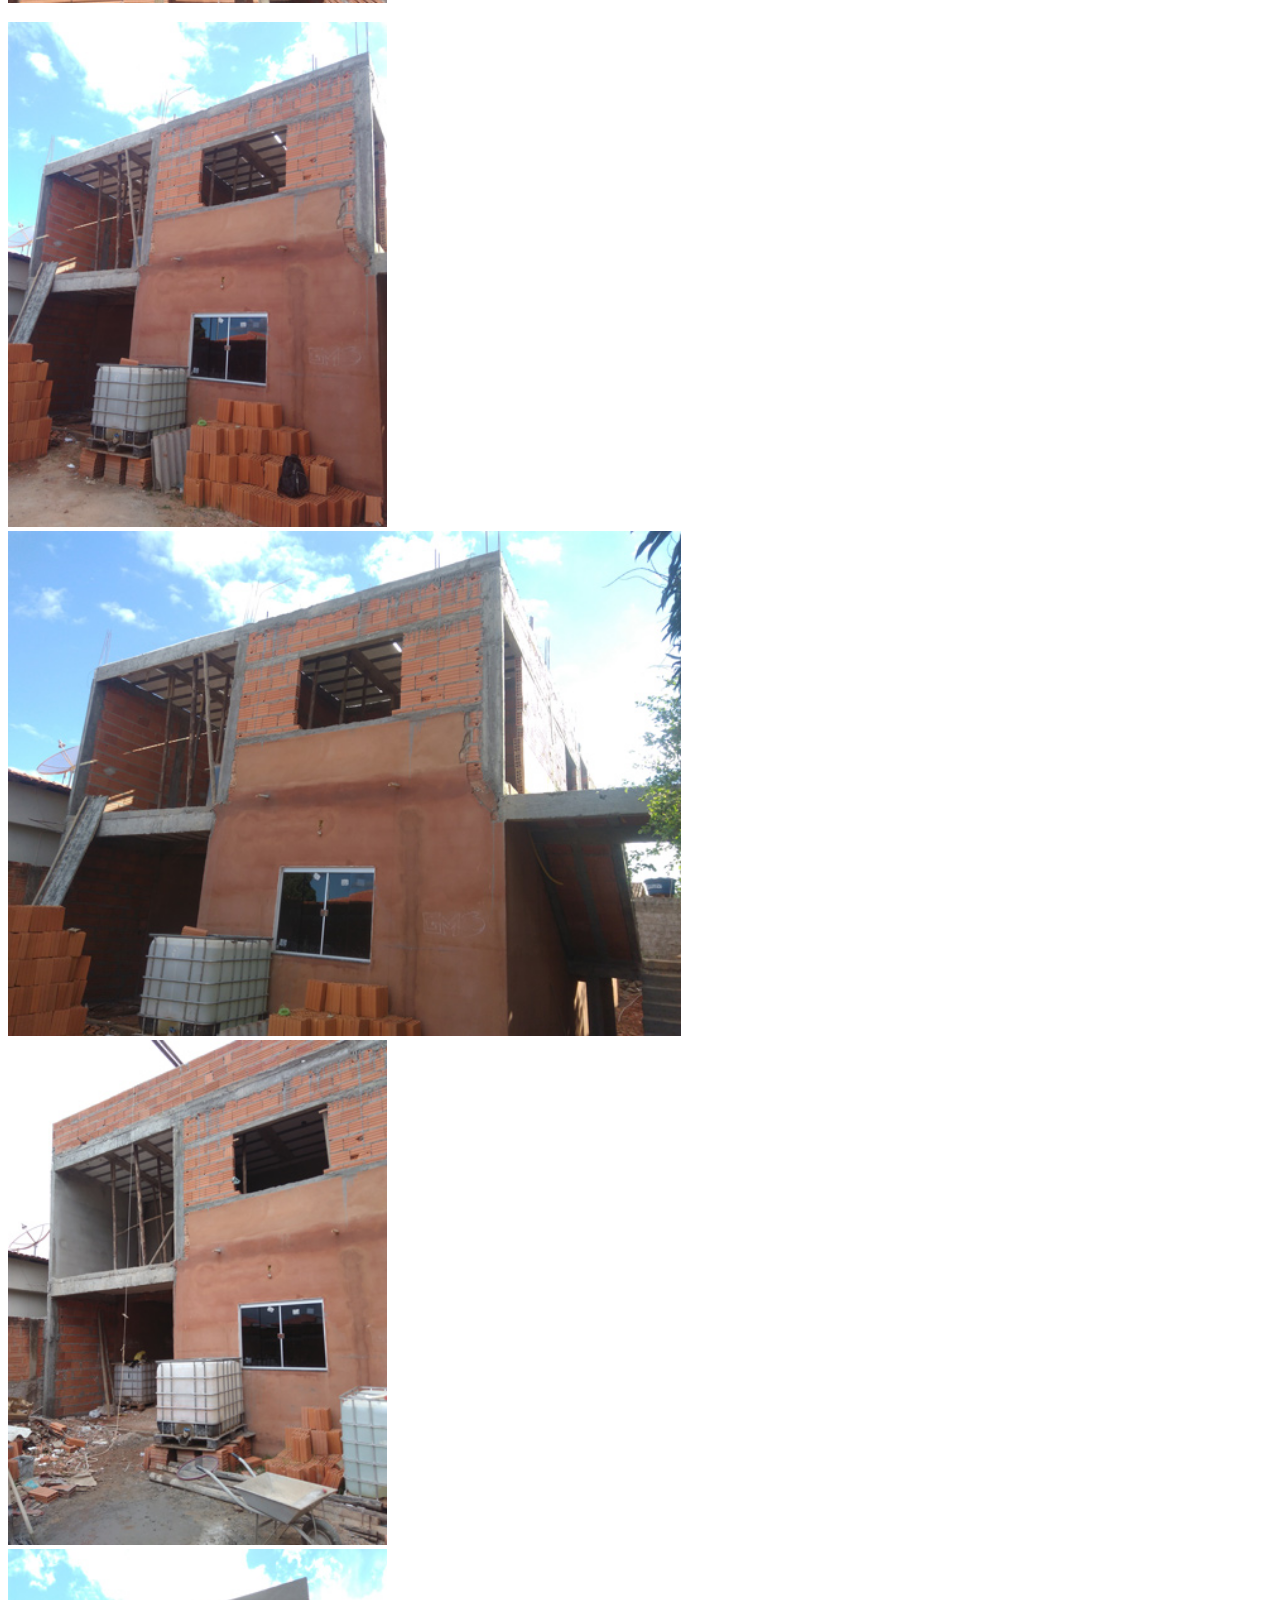
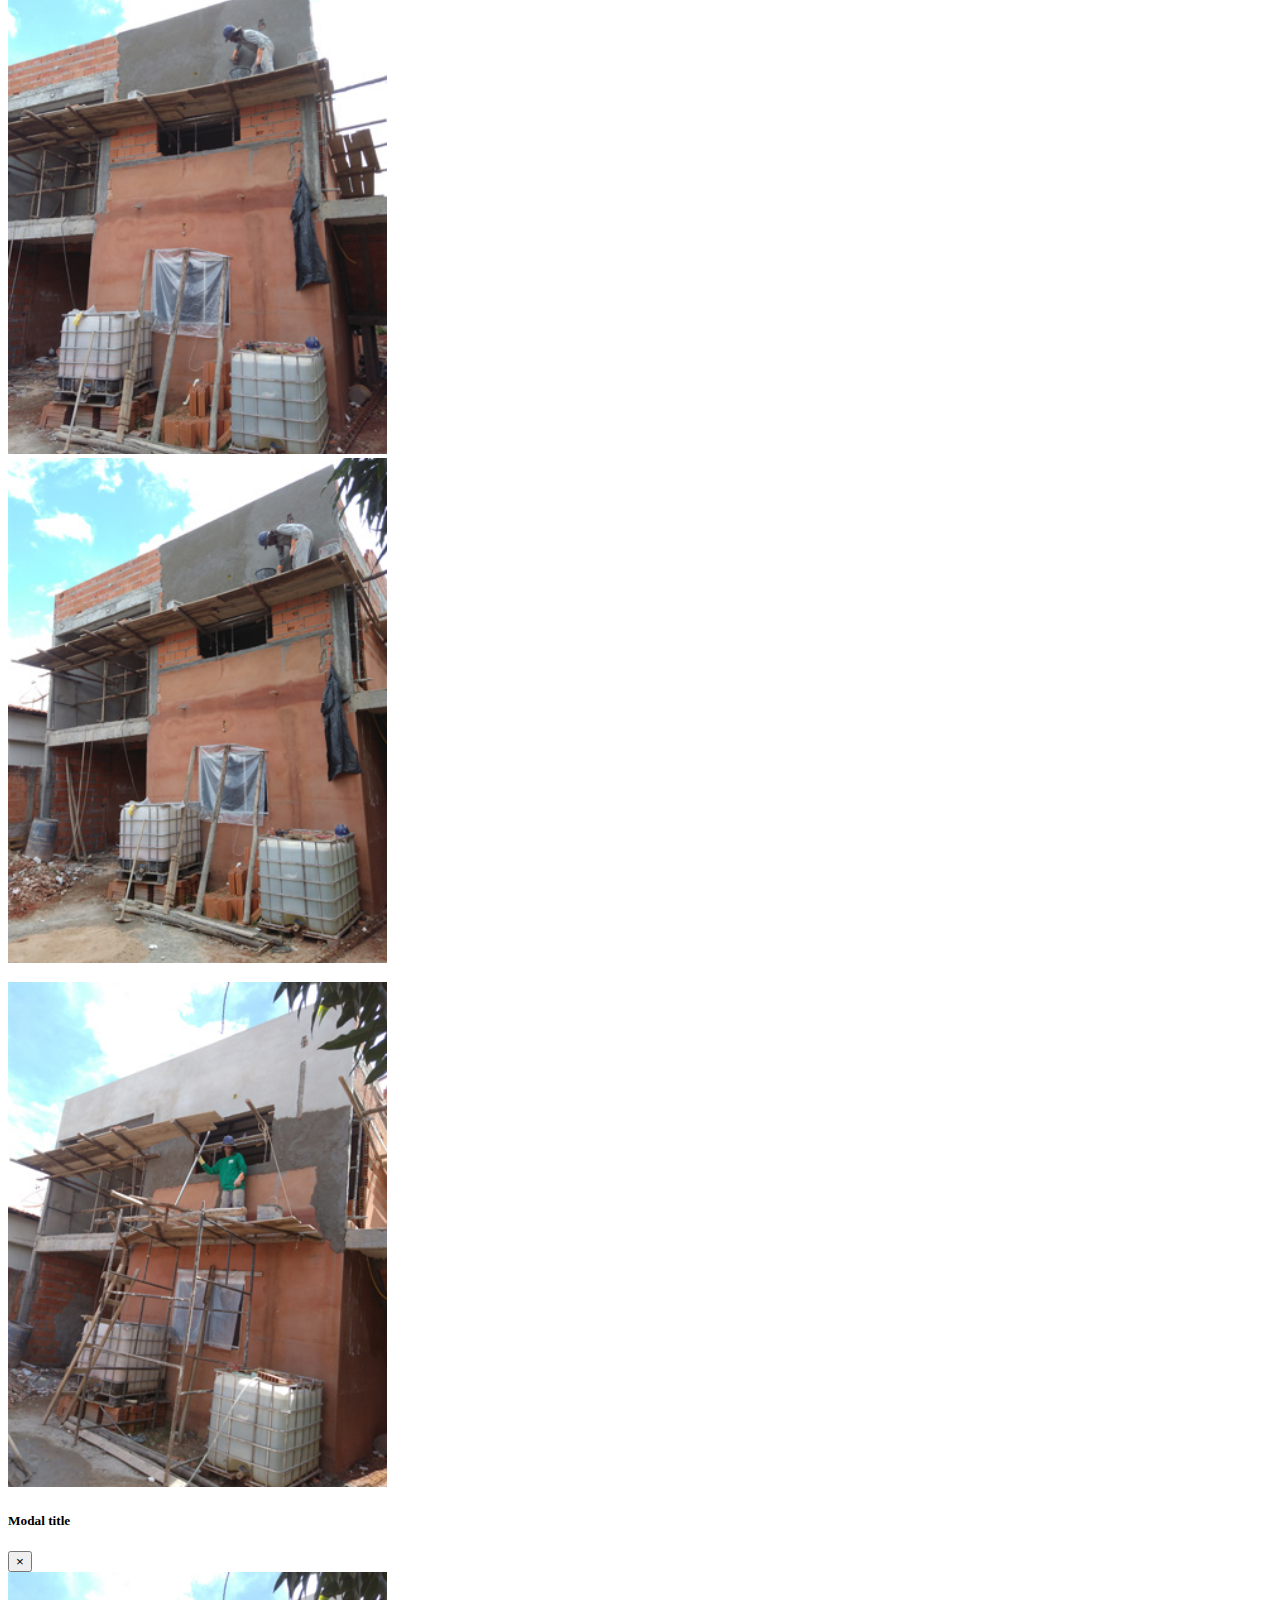
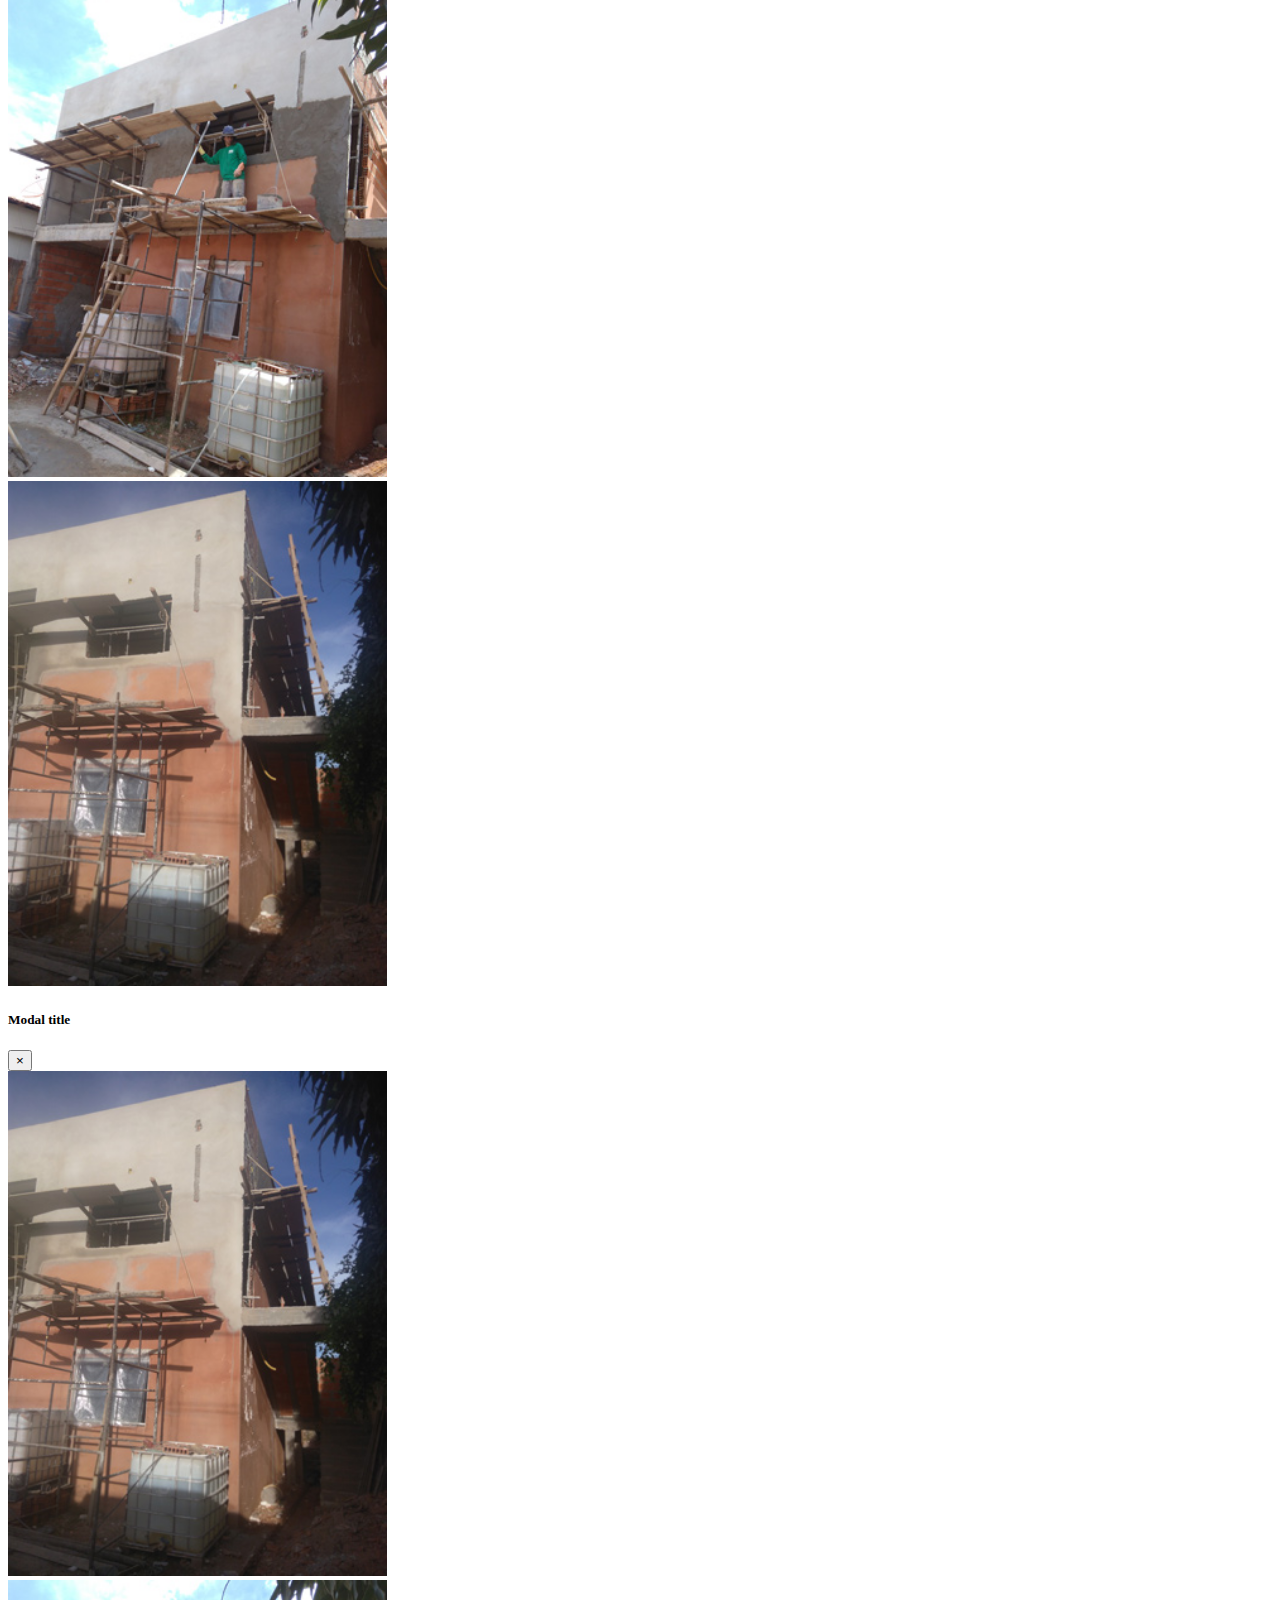
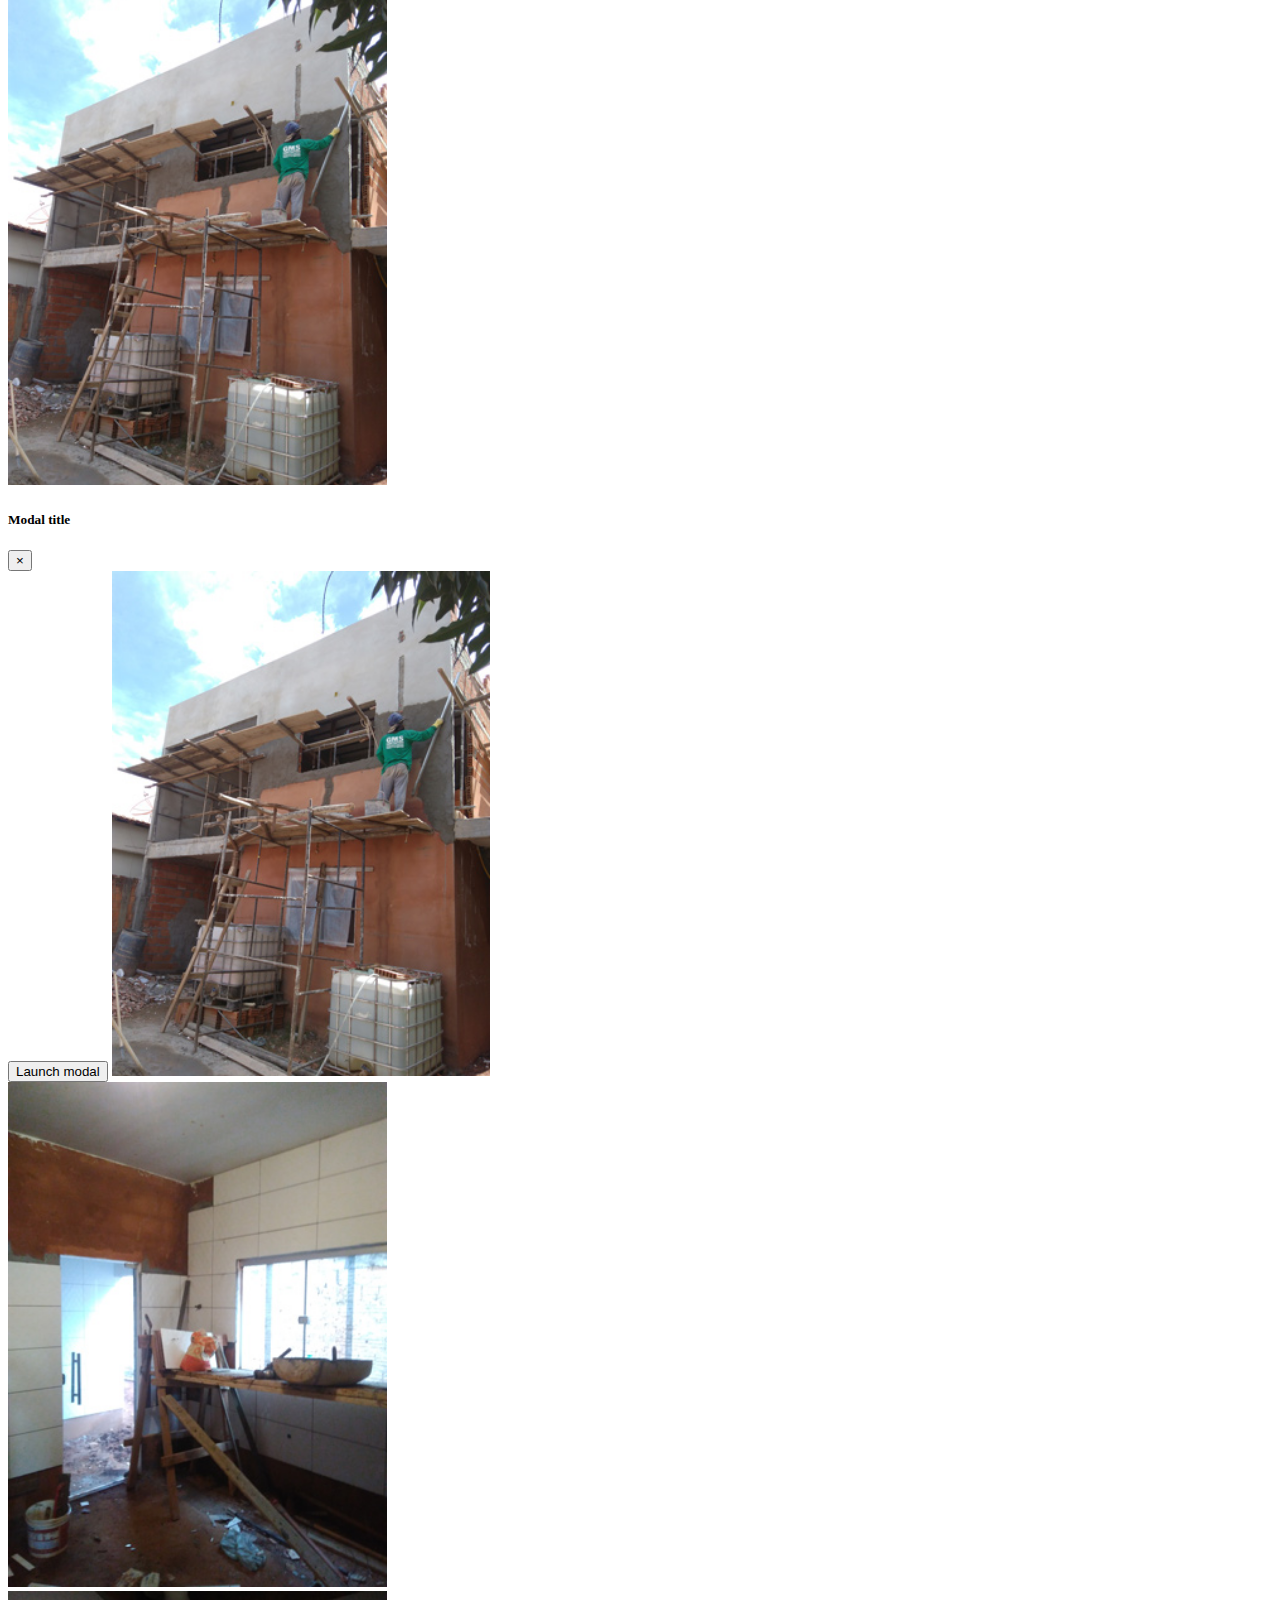
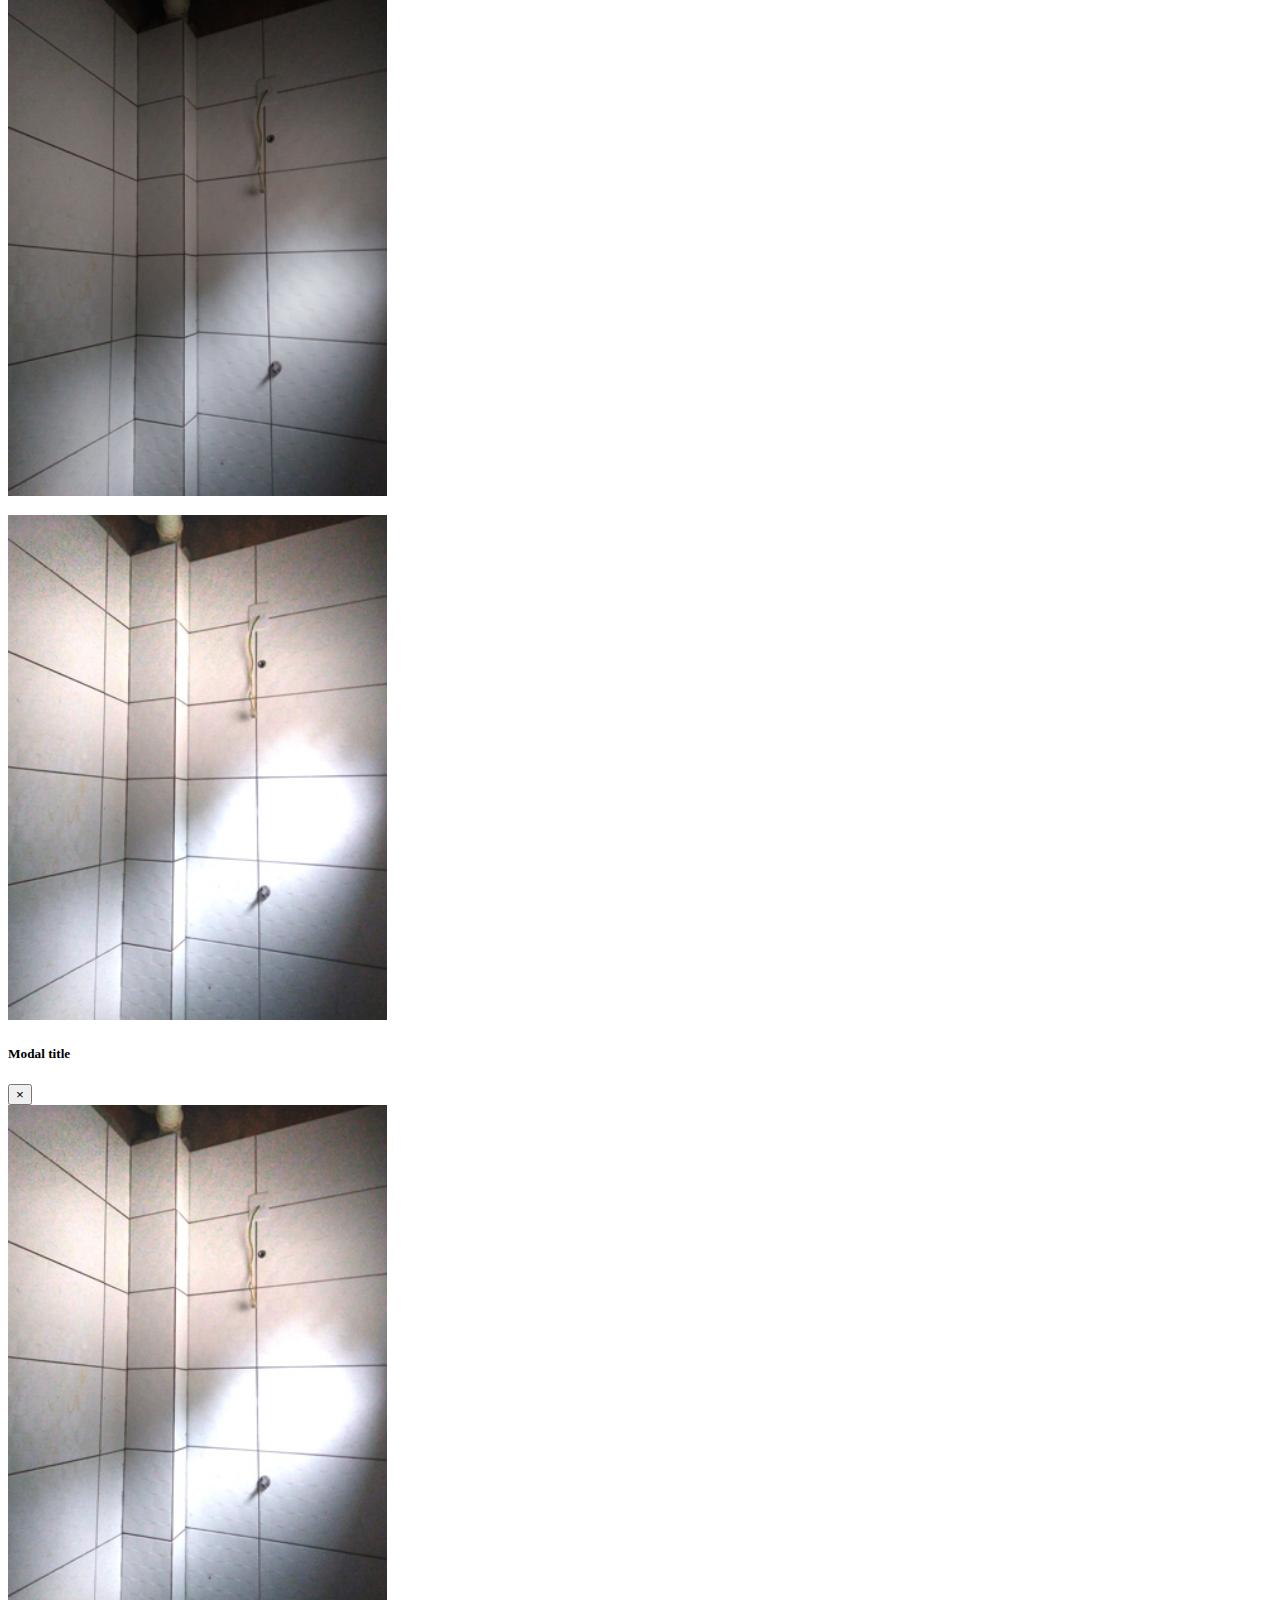
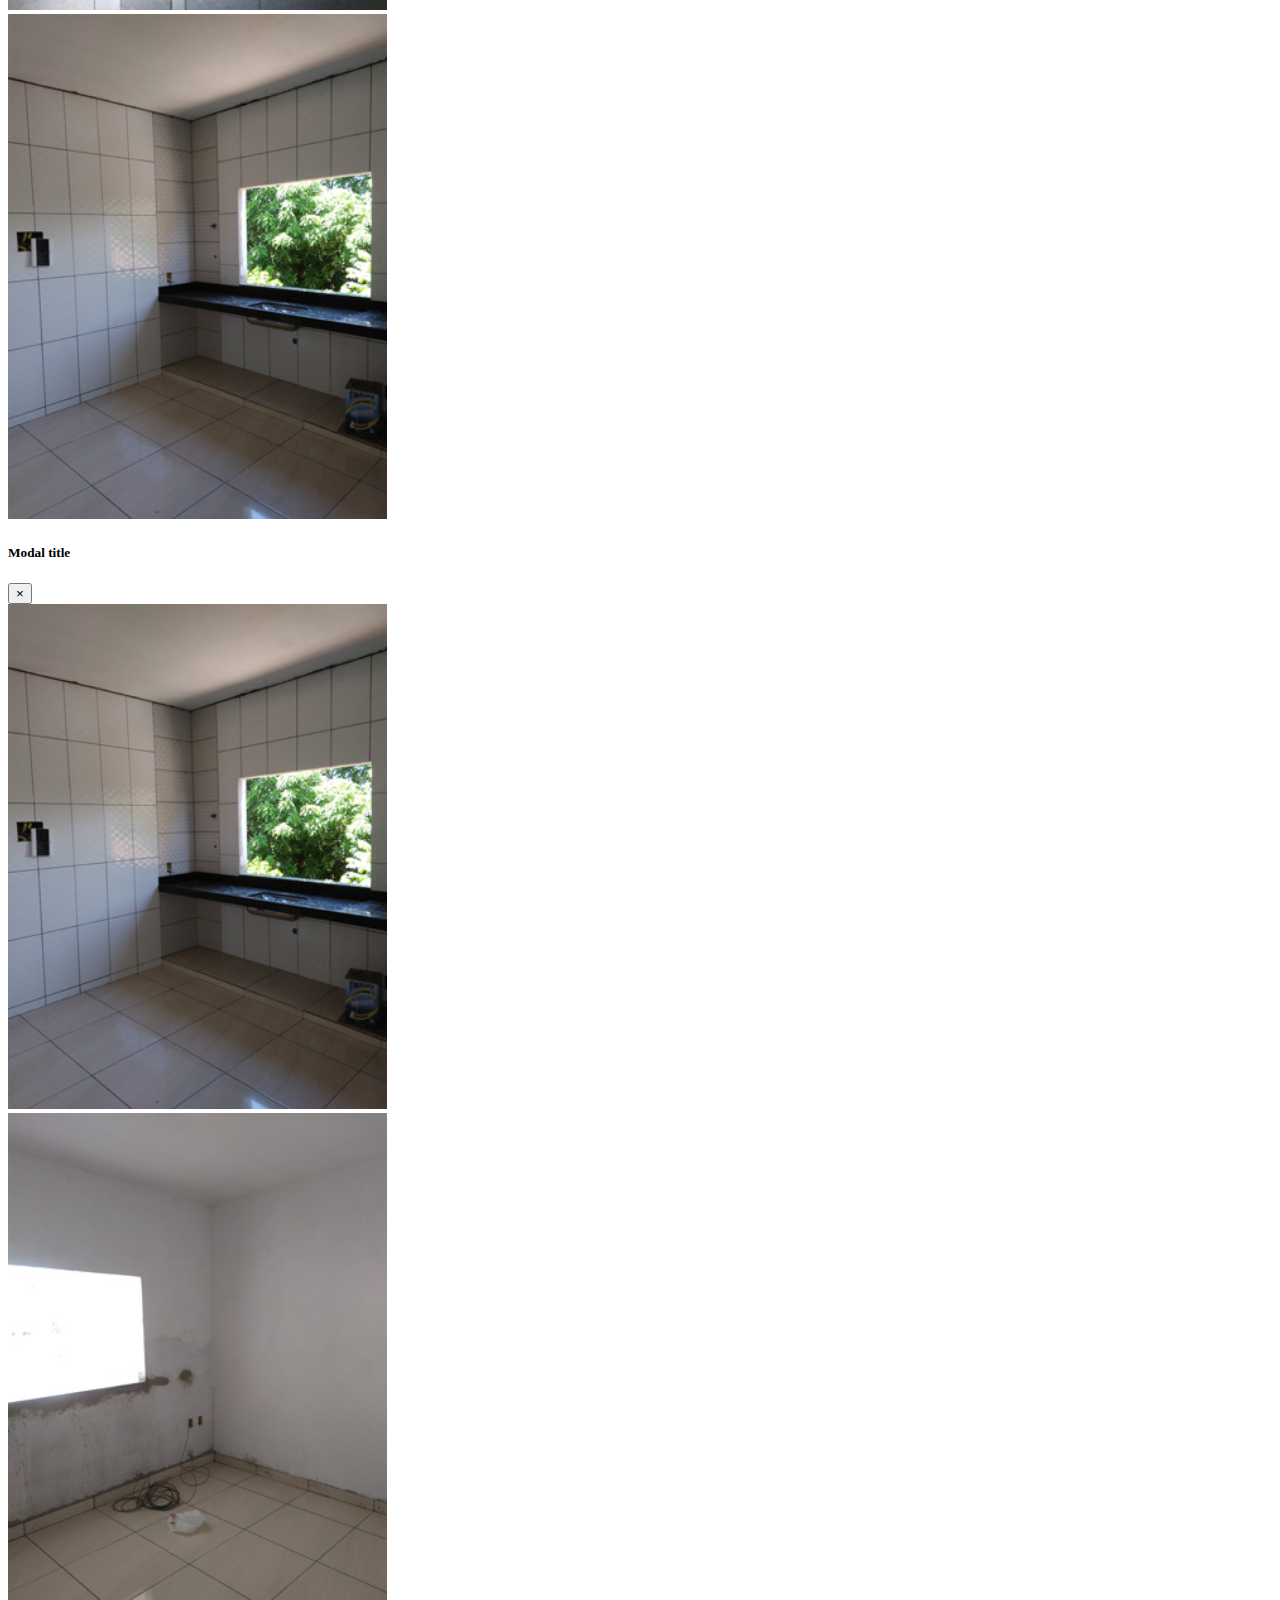
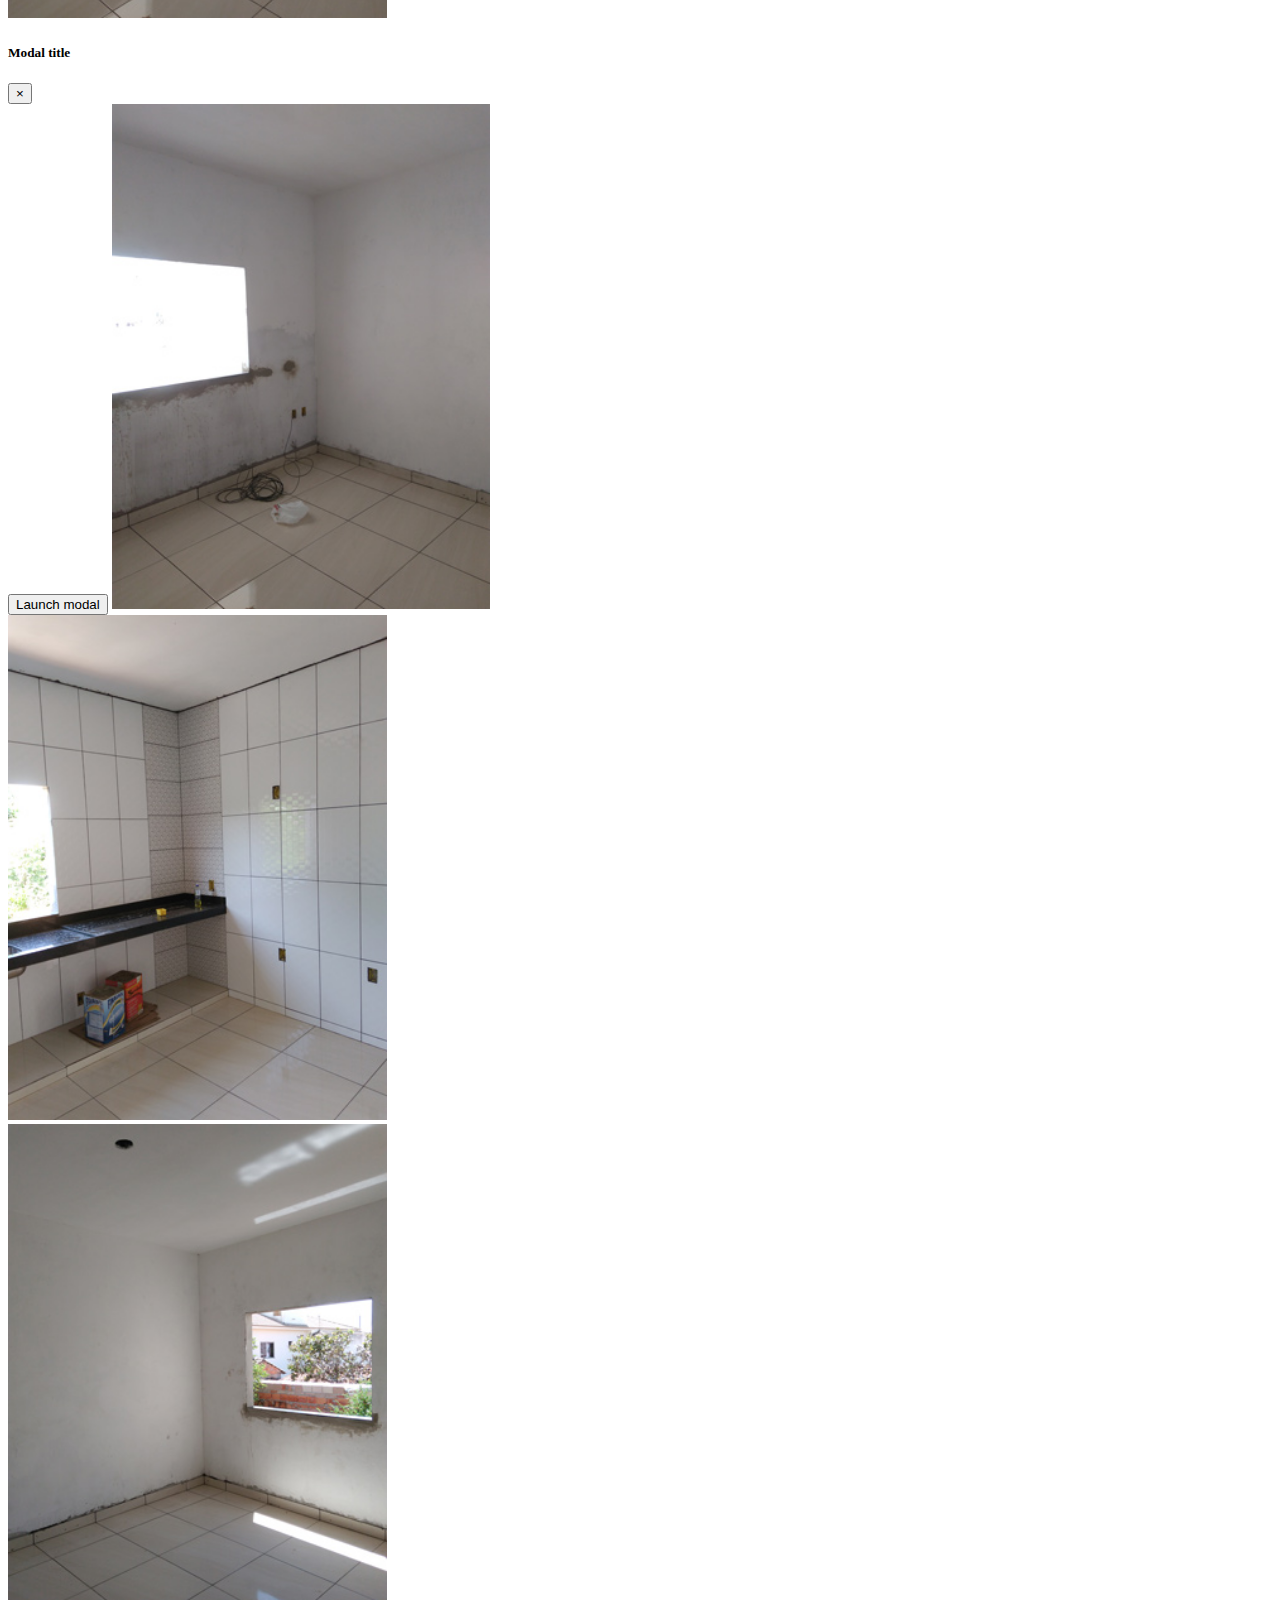
==== commit 3c0f556a: "tentando por controles no album" ====
--- a/multimidia.html
+++ b/multimidia.html
@@ -34,9 +34,15 @@
         </button>
         <div class="collapse navbar-collapse" id="contentId">
           <ul class="navbar-nav mr-auto">
-            <li id="menu" class="nav-item"><a class="nav-link" href="index.html"><h2>Home</h2></a></li>
-            <li id="menu" class="nav-item"><a class="nav-link" href="sobre.html"><h2>Sobre</h2></a></li>
-            <li id="menu" class="nav-item"><a class="nav-link" href="multimidia.html"><h2>Multimídia</h2></a></li>
+            <li id="menu" class="nav-item"><a class="nav-link" href="index.html">
+                <h2>Home</h2>
+              </a></li>
+            <li id="menu" class="nav-item"><a class="nav-link" href="sobre.html">
+                <h2>Sobre</h2>
+              </a></li>
+            <li id="menu" class="nav-item"><a class="nav-link" href="multimidia.html">
+                <h2>Multimídia</h2>
+              </a></li>
           </ul>
           <ul class="navbar-nav ml-auto">
             <li id="menu" class="nav-item dropdown   my-sm-2">
@@ -47,12 +53,14 @@
                 <a class="dropdown-item" target="_blank" href="https://www.facebook.com/GeraldoMariadeSouzaMe">
                   <img src="_imagens/icone/facebook.png" id="facelogo" /> /GMS Construções</a>
                 <div class="dropdown-divider"></div>
-                <a class="dropdown-item" href="mailto:souzagms2017@hotmail.com?subject=Contato com a GMS">Email de contato
+                <a class="dropdown-item" href="mailto:souzagms2017@hotmail.com?subject=Contato com a GMS">Email de
+                  contato
                   para serviços </a>
                 <div class="dropdown-divider"></div>
                 <div id="praesquerdasobresydrack">
                   created by Sydrack Gregório<br>
-                  <a class="alert-link" target="_blank" href="https://www.facebook.com/sydrack.gregorio"> Facebook </a> |
+                  <a class="alert-link" target="_blank" href="https://www.facebook.com/sydrack.gregorio"> Facebook </a>
+                  |
                   <a class="alert-link" target="_blank" href="https://twitter.com/sydrack13"> Twitter </a>
                 </div>
               </div>
@@ -68,13 +76,16 @@
       <div class="card-header">
         <ul class="nav nav-tabs" id="myTab" role="tablist">
           <li class="nav-item">
-            <a class="nav-link active" id="home-tab" data-toggle="tab" href="#home" role="tab" aria-controls="home" aria-selected="true">Álbuns</a>
+            <a class="nav-link active" id="home-tab" data-toggle="tab" href="#home" role="tab" aria-controls="home"
+              aria-selected="true">Álbuns</a>
           </li>
           <li class="nav-item">
-            <a class="nav-link" id="profile-tab" data-toggle="tab" href="#profile" role="tab" aria-controls="profile" aria-selected="false">Vídeos</a>
+            <a class="nav-link" id="profile-tab" data-toggle="tab" href="#profile" role="tab" aria-controls="profile"
+              aria-selected="false">Vídeos</a>
           </li>
           <li class="nav-item">
-            <a class="nav-link" id="contact-tab" data-toggle="tab" href="#contact" role="tab" aria-controls="contact" aria-selected="false">Áudios</a>
+            <a class="nav-link" id="contact-tab" data-toggle="tab" href="#contact" role="tab" aria-controls="contact"
+              aria-selected="false">Áudios</a>
           </li>
         </ul>
         <!--GUIA ALBUNS-->
@@ -93,16 +104,24 @@
                         class="img-thumbnail rounded-left" alt=""></button>
                   </div>
                   <!--CONTEUDO MODAL 1-->
-                  <div class="modal fade bd-example-modal-lg" id="modal1" tabindex="-1" role="dialog" aria-labelledby="myLargeModalLabel" aria-hidden="true">
-                    <div class="modal-dialog modal-lg" role="document">
-                      <div class="modal-content">
-                        <div class="modal-header">
-                          <h5 class="modal-title" id="exampleModalLabel">Modal title</h5>
-                          <button type="button" class="close" data-dismiss="modal" aria-label="Close">
-                            <span aria-hidden="true">&times;</span>
-                          </button>
-                        </div>
-                        <img id="foto1" src="_imagens/albumIndependenciaMexico/lista01.jpg" class="img-thumbnail rounded-left" alt="">
+                  <div class="modal fade bd-example-modal-lg" id="modal1" tabindex="-1" role="dialog" aria-labelledby="myLargeModalLabel"
+                    aria-hidden="true">
+                    <div class="modal-dialog modal-lg" role="document">
+                      <div class="modal-content">
+                        <div class="modal-header">
+                          <h5 class="modal-title" id="exampleModalLabel">Obra: Sobrado</h5>
+                          <button type="button" class="close" data-dismiss="modal" aria-label="Close">
+                            <span aria-hidden="true">&times;</span>
+                          </button>
+                        </div>
+                        <div id="container-voltar"> 
+                          <a class="marcadores nav-link" id="voltar" href=""> < </a> 
+                        </div>  
+                        <div id="container-ir">
+                              <a class="marcadores nav-link" id="ir" href=""> > </a>
+                        </div>
+                        <img id="foto1" src="_imagens/albumIndependenciaMexico/lista01.jpg" class="img-thumbnail rounded-left"
+                          alt="">
                       </div>
                     </div>
                   </div>
@@ -116,16 +135,24 @@
                         class="img-thumbnail rounded-left" alt=""></button>
                   </div>
                   <!--CONTEUDO MODAL 2-->
-                  <div class="modal fade bd-example-modal-lg" id="modal2" tabindex="-1" role="dialog" aria-labelledby="myLargeModalLabel" aria-hidden="true">
-                    <div class="modal-dialog modal-lg" role="document">
-                      <div class="modal-content">
-                        <div class="modal-header">
-                          <h5 class="modal-title" id="exampleModalLabel">Modal title</h5>
-                          <button type="button" class="close" data-dismiss="modal" aria-label="Close">
-                            <span aria-hidden="true">&times;</span>
-                          </button>
-                        </div>
-                        <img id="foto2" src="_imagens/albumIndependenciaMexico/lista02.jpg" class="img-thumbnail rounded-left" alt="">
+                  <div class="modal fade bd-example-modal-lg" id="modal2" tabindex="-1" role="dialog" aria-labelledby="myLargeModalLabel"
+                    aria-hidden="true">
+                    <div class="modal-dialog modal-lg" role="document">
+                      <div class="modal-content">
+                        <div class="modal-header">
+                          <h5 class="modal-title" id="exampleModalLabel">Modal title</h5>
+                          <button type="button" class="close" data-dismiss="modal" aria-label="Close">
+                            <span aria-hidden="true">&times;</span>
+                          </button>
+                        </div>
+                        <div id="container-voltar"> 
+                          <a class="marcadores nav-link" id="voltar" href=""> < </a> 
+                        </div>  
+                        <div id="container-ir">
+                              <a class="marcadores nav-link" id="ir" href=""> > </a>
+                        </div>
+                        <img id="foto2" src="_imagens/albumIndependenciaMexico/lista02.jpg" class="img-thumbnail rounded-left"
+                          alt="">
                       </div>
                     </div>
                   </div>
@@ -134,57 +161,71 @@
                 <div class="col-sm album">
                   <!--MODAL 3-->
                   <!--BUTTON MODAL 3-->
-                  
+
                   <div id="meu-btn">
                     <button type="button" class="btn" data-toggle="modal" data-target="#modal3"><img id="foto3" src="_imagens/albumIndependenciaMexico/lista03.jpg"
                         class="img-thumbnail rounded-left" alt=""></button>
                   </div>
                   <!--CONTEUDO MODAL 3-->
-                  <div class="modal fade bd-example-modal-lg" id="modal3" tabindex="-1" role="dialog" aria-labelledby="myLargeModalLabel" aria-hidden="true">
-                    <div class="modal-dialog modal-lg" role="document">
-                      <div class="modal-content">
-                        <div class="modal-header">
-                          <h5 class="modal-title" id="exampleModalLabel">Modal title</h5>
-                          <button type="button" class="close" data-dismiss="modal" aria-label="Close">
-                            <span aria-hidden="true">&times;</span>
-                          </button>
-                        </div>
-                        <button type="button" data-toggle="modal" data-target="#modal2">Launch modal</button>
-                        <img id="foto3" src="_imagens/albumIndependenciaMexico/lista03.jpg" class="img-thumbnail rounded-left" alt="">
-                      </div>
-                    </div>
-                  </div>
-                </div>
-                <!--COLUNA-->
-                <div class="col-sm album">
-                  <img id="foto4" src="_imagens/albumIndependenciaMexico/lista04.jpg" class="img-thumbnail rounded-left" alt="">
-                </div>
-                <!--COLUNA-->
-                <div class="col-sm album">
-                  <img id="foto5" src="_imagens/albumIndependenciaMexico/lista05.jpg" class="img-thumbnail rounded-left" alt="">
+                  <div class="modal fade bd-example-modal-lg" id="modal3" tabindex="-1" role="dialog" aria-labelledby="myLargeModalLabel"
+                    aria-hidden="true">
+                    <div class="modal-dialog modal-lg" role="document">
+                      <div class="modal-content">
+                        <div class="modal-header">
+                          <h5 class="modal-title" id="exampleModalLabel">Modal title</h5>
+                          <button type="button" class="close" data-dismiss="modal" aria-label="Close">
+                            <span aria-hidden="true">&times;</span>
+                          </button> 
+                        </div>
+                        <div id="container-voltar"> 
+                          <a class="marcadores nav-link" id="voltar" href=""> < </a> 
+                        </div>  
+                        <div id="container-ir">
+                              <a class="marcadores nav-link" id="ir" href=""> > </a>
+                        </div>
+                        <img id="foto3" src="_imagens/albumIndependenciaMexico/lista03.jpg" class="img-thumbnail rounded-left"
+                          alt="">
+                      </div>
+                    </div>
+                  </div>
+                </div>
+                <!--COLUNA-->
+                <div class="col-sm album">
+                  <img id="foto4" src="_imagens/albumIndependenciaMexico/lista04.jpg" class="img-thumbnail rounded-left"
+                    alt="">
+                </div>
+                <!--COLUNA-->
+                <div class="col-sm album">
+                  <img id="foto5" src="_imagens/albumIndependenciaMexico/lista05.jpg" class="img-thumbnail rounded-left"
+                    alt="">
                 </div>
               </div>
               <!--LINHA 2-->
               <div class="row" id="margin-bt15">
                 <!--COLUNA-->
                 <div class="col-sm album">
-                  <img id="foto6" src="_imagens/albumIndependenciaMexico/lista06.jpg" class="img-thumbnail rounded-left" alt="">
-                </div>
-                <!--COLUNA-->
-                <div class="col-sm album">
-                  <img id="foto7" src="_imagens/albumIndependenciaMexico/lista07.jpg" class="img-thumbnail rounded-left" alt="">
-                </div>
-                <!--COLUNA-->
-                <div class="col-sm album">
-                  <img id="foto8" src="_imagens/albumIndependenciaMexico/lista08.jpg" class="img-thumbnail rounded-left" alt="">
-                </div>
-                <!--COLUNA-->
-                <div class="col-sm album">
-                  <img id="foto9" src="_imagens/albumIndependenciaMexico/lista09.jpg" class="img-thumbnail rounded-left" alt="">
-                </div>
-                <!--COLUNA-->
-                <div class="col-sm album">
-                  <img id="foto10" src="_imagens/albumIndependenciaMexico/lista10.jpg" class="img-thumbnail rounded-left" alt="">
+                  <img id="foto6" src="_imagens/albumIndependenciaMexico/lista06.jpg" class="img-thumbnail rounded-left"
+                    alt="">
+                </div>
+                <!--COLUNA-->
+                <div class="col-sm album">
+                  <img id="foto7" src="_imagens/albumIndependenciaMexico/lista07.jpg" class="img-thumbnail rounded-left"
+                    alt="">
+                </div>
+                <!--COLUNA-->
+                <div class="col-sm album">
+                  <img id="foto8" src="_imagens/albumIndependenciaMexico/lista08.jpg" class="img-thumbnail rounded-left"
+                    alt="">
+                </div>
+                <!--COLUNA-->
+                <div class="col-sm album">
+                  <img id="foto9" src="_imagens/albumIndependenciaMexico/lista09.jpg" class="img-thumbnail rounded-left"
+                    alt="">
+                </div>
+                <!--COLUNA-->
+                <div class="col-sm album">
+                  <img id="foto10" src="_imagens/albumIndependenciaMexico/lista10.jpg" class="img-thumbnail rounded-left"
+                    alt="">
                 </div>
               </div>
               <!--LINHA 3-->
@@ -198,16 +239,18 @@
                         class="img-thumbnail rounded-left" alt=""></button>
                   </div>
                   <!--CONTEUDO MODAL 1-->
-                  <div class="modal fade bd-example-modal-lg" id="modal11" tabindex="-1" role="dialog" aria-labelledby="myLargeModalLabel" aria-hidden="true">
-                    <div class="modal-dialog modal-lg" role="document">
-                      <div class="modal-content">
-                        <div class="modal-header">
-                          <h5 class="modal-title" id="exampleModalLabel">Modal title</h5>
-                          <button type="button" class="close" data-dismiss="modal" aria-label="Close">
-                            <span aria-hidden="true">&times;</span>
-                          </button>
-                        </div>
-                        <img id="foto11" src="_imagens/albumIndependenciaMexico/lista11.jpg" class="img-thumbnail rounded-left" alt="">
+                  <div class="modal fade bd-example-modal-lg" id="modal11" tabindex="-1" role="dialog" aria-labelledby="myLargeModalLabel"
+                    aria-hidden="true">
+                    <div class="modal-dialog modal-lg" role="document">
+                      <div class="modal-content">
+                        <div class="modal-header">
+                          <h5 class="modal-title" id="exampleModalLabel">Modal title</h5>
+                          <button type="button" class="close" data-dismiss="modal" aria-label="Close">
+                            <span aria-hidden="true">&times;</span>
+                          </button>
+                        </div>
+                        <img id="foto11" src="_imagens/albumIndependenciaMexico/lista11.jpg" class="img-thumbnail rounded-left"
+                          alt="">
                       </div>
                     </div>
                   </div>
@@ -221,16 +264,18 @@
                         class="img-thumbnail rounded-left" alt=""></button>
                   </div>
                   <!--CONTEUDO MODAL 2-->
-                  <div class="modal fade bd-example-modal-lg" id="modal11" tabindex="-1" role="dialog" aria-labelledby="myLargeModalLabel" aria-hidden="true">
-                    <div class="modal-dialog modal-lg" role="document">
-                      <div class="modal-content">
-                        <div class="modal-header">
-                          <h5 class="modal-title" id="exampleModalLabel">Modal title</h5>
-                          <button type="button" class="close" data-dismiss="modal" aria-label="Close">
-                            <span aria-hidden="true">&times;</span>
-                          </button>
-                        </div>
-                        <img id="foto12" src="_imagens/albumIndependenciaMexico/lista12.jpg" class="img-thumbnail rounded-left" alt="">
+                  <div class="modal fade bd-example-modal-lg" id="modal11" tabindex="-1" role="dialog" aria-labelledby="myLargeModalLabel"
+                    aria-hidden="true">
+                    <div class="modal-dialog modal-lg" role="document">
+                      <div class="modal-content">
+                        <div class="modal-header">
+                          <h5 class="modal-title" id="exampleModalLabel">Modal title</h5>
+                          <button type="button" class="close" data-dismiss="modal" aria-label="Close">
+                            <span aria-hidden="true">&times;</span>
+                          </button>
+                        </div>
+                        <img id="foto12" src="_imagens/albumIndependenciaMexico/lista12.jpg" class="img-thumbnail rounded-left"
+                          alt="">
                       </div>
                     </div>
                   </div>
@@ -239,13 +284,14 @@
                 <div class="col-sm album">
                   <!--MODAL 3-->
                   <!--BUTTON MODAL 3-->
-                  
+
                   <div id="meu-btn">
                     <button type="button" class="btn" data-toggle="modal" data-target="#modal13"><img id="foto13" src="_imagens/albumIndependenciaMexico/lista13.jpg"
                         class="img-thumbnail rounded-left" alt=""></button>
                   </div>
                   <!--CONTEUDO MODAL 3-->
-                  <div class="modal fade bd-example-modal-lg" id="modal12" tabindex="-1" role="dialog" aria-labelledby="myLargeModalLabel" aria-hidden="true">
+                  <div class="modal fade bd-example-modal-lg" id="modal12" tabindex="-1" role="dialog" aria-labelledby="myLargeModalLabel"
+                    aria-hidden="true">
                     <div class="modal-dialog modal-lg" role="document">
                       <div class="modal-content">
                         <div class="modal-header">
@@ -255,18 +301,21 @@
                           </button>
                         </div>
                         <button type="button" data-toggle="modal" data-target="#modal13">Launch modal</button>
-                        <img id="foto13" src="_imagens/albumIndependenciaMexico/lista13.jpg" class="img-thumbnail rounded-left" alt="">
-                      </div>
-                    </div>
-                  </div>
-                </div>
-                <!--COLUNA-->
-                <div class="col-sm album">
-                  <img id="foto14" src="_imagens/albumIndependenciaMexico/lista14.jpg" class="img-thumbnail rounded-left" alt="">
-                </div>
-                <!--COLUNA-->
-                <div class="col-sm album">
-                  <img id="foto15" src="_imagens/albumIndependenciaMexico/lista15.jpg" class="img-thumbnail rounded-left" alt="">
+                        <img id="foto13" src="_imagens/albumIndependenciaMexico/lista13.jpg" class="img-thumbnail rounded-left"
+                          alt="">
+                      </div>
+                    </div>
+                  </div>
+                </div>
+                <!--COLUNA-->
+                <div class="col-sm album">
+                  <img id="foto14" src="_imagens/albumIndependenciaMexico/lista14.jpg" class="img-thumbnail rounded-left"
+                    alt="">
+                </div>
+                <!--COLUNA-->
+                <div class="col-sm album">
+                  <img id="foto15" src="_imagens/albumIndependenciaMexico/lista15.jpg" class="img-thumbnail rounded-left"
+                    alt="">
                 </div>
               </div>
               <!--LINHA 4-->
@@ -280,16 +329,18 @@
                         class="img-thumbnail rounded-left" alt=""></button>
                   </div>
                   <!--CONTEUDO MODAL 1-->
-                  <div class="modal fade bd-example-modal-lg" id="modal16" tabindex="-1" role="dialog" aria-labelledby="myLargeModalLabel" aria-hidden="true">
-                    <div class="modal-dialog modal-lg" role="document">
-                      <div class="modal-content">
-                        <div class="modal-header">
-                          <h5 class="modal-title" id="exampleModalLabel">Modal title</h5>
-                          <button type="button" class="close" data-dismiss="modal" aria-label="Close">
-                            <span aria-hidden="true">&times;</span>
-                          </button>
-                        </div>
-                        <img id="foto1" src="_imagens/albumIndependenciaMexico/lista16.jpg" class="img-thumbnail rounded-left" alt="">
+                  <div class="modal fade bd-example-modal-lg" id="modal16" tabindex="-1" role="dialog" aria-labelledby="myLargeModalLabel"
+                    aria-hidden="true">
+                    <div class="modal-dialog modal-lg" role="document">
+                      <div class="modal-content">
+                        <div class="modal-header">
+                          <h5 class="modal-title" id="exampleModalLabel">Modal title</h5>
+                          <button type="button" class="close" data-dismiss="modal" aria-label="Close">
+                            <span aria-hidden="true">&times;</span>
+                          </button>
+                        </div>
+                        <img id="foto1" src="_imagens/albumIndependenciaMexico/lista16.jpg" class="img-thumbnail rounded-left"
+                          alt="">
                       </div>
                     </div>
                   </div>
@@ -303,16 +354,18 @@
                         class="img-thumbnail rounded-left" alt=""></button>
                   </div>
                   <!--CONTEUDO MODAL 17-->
-                  <div class="modal fade bd-example-modal-lg" id="modal17" tabindex="-1" role="dialog" aria-labelledby="myLargeModalLabel" aria-hidden="true">
-                    <div class="modal-dialog modal-lg" role="document">
-                      <div class="modal-content">
-                        <div class="modal-header">
-                          <h5 class="modal-title" id="exampleModalLabel">Modal title</h5>
-                          <button type="button" class="close" data-dismiss="modal" aria-label="Close">
-                            <span aria-hidden="true">&times;</span>
-                          </button>
-                        </div>
-                        <img id="foto2" src="_imagens/albumIndependenciaMexico/lista17.jpg" class="img-thumbnail rounded-left" alt="">
+                  <div class="modal fade bd-example-modal-lg" id="modal17" tabindex="-1" role="dialog" aria-labelledby="myLargeModalLabel"
+                    aria-hidden="true">
+                    <div class="modal-dialog modal-lg" role="document">
+                      <div class="modal-content">
+                        <div class="modal-header">
+                          <h5 class="modal-title" id="exampleModalLabel">Modal title</h5>
+                          <button type="button" class="close" data-dismiss="modal" aria-label="Close">
+                            <span aria-hidden="true">&times;</span>
+                          </button>
+                        </div>
+                        <img id="foto2" src="_imagens/albumIndependenciaMexico/lista17.jpg" class="img-thumbnail rounded-left"
+                          alt="">
                       </div>
                     </div>
                   </div>
@@ -321,13 +374,14 @@
                 <div class="col-sm album">
                   <!--MODAL 18-->
                   <!--BUTTON MODAL 18-->
-                  
+
                   <div id="meu-btn">
                     <button type="button" class="btn" data-toggle="modal" data-target="#modal18"><img id="foto18" src="_imagens/albumIndependenciaMexico/lista18.jpg"
                         class="img-thumbnail rounded-left" alt=""></button>
                   </div>
                   <!--CONTEUDO MODAL 18-->
-                  <div class="modal fade bd-example-modal-lg" id="modal18" tabindex="-1" role="dialog" aria-labelledby="myLargeModalLabel" aria-hidden="true">
+                  <div class="modal fade bd-example-modal-lg" id="modal18" tabindex="-1" role="dialog" aria-labelledby="myLargeModalLabel"
+                    aria-hidden="true">
                     <div class="modal-dialog modal-lg" role="document">
                       <div class="modal-content">
                         <div class="modal-header">
@@ -337,18 +391,21 @@
                           </button>
                         </div>
                         <button type="button" data-toggle="modal" data-target="#modal18">Launch modal</button>
-                        <img id="foto18" src="_imagens/albumIndependenciaMexico/lista18.jpg" class="img-thumbnail rounded-left" alt="">
-                      </div>
-                    </div>
-                  </div>
-                </div>
-                <!--COLUNA-->
-                <div class="col-sm album">
-                  <img id="foto19" src="_imagens/albumIndependenciaMexico/lista19.jpg" class="img-thumbnail rounded-left" alt="">
-                </div>
-                <!--COLUNA-->
-                <div class="col-sm album">
-                  <img id="foto20" src="_imagens/albumIndependenciaMexico/lista20.jpg" class="img-thumbnail rounded-left" alt="">
+                        <img id="foto18" src="_imagens/albumIndependenciaMexico/lista18.jpg" class="img-thumbnail rounded-left"
+                          alt="">
+                      </div>
+                    </div>
+                  </div>
+                </div>
+                <!--COLUNA-->
+                <div class="col-sm album">
+                  <img id="foto19" src="_imagens/albumIndependenciaMexico/lista19.jpg" class="img-thumbnail rounded-left"
+                    alt="">
+                </div>
+                <!--COLUNA-->
+                <div class="col-sm album">
+                  <img id="foto20" src="_imagens/albumIndependenciaMexico/lista20.jpg" class="img-thumbnail rounded-left"
+                    alt="">
                 </div>
               </div>
               <!--LINHA 5-->
@@ -362,16 +419,18 @@
                         class="img-thumbnail rounded-left" alt=""></button>
                   </div>
                   <!--CONTEUDO MODAL 21-->
-                  <div class="modal fade bd-example-modal-lg" id="modal21" tabindex="-1" role="dialog" aria-labelledby="myLargeModalLabel" aria-hidden="true">
-                    <div class="modal-dialog modal-lg" role="document">
-                      <div class="modal-content">
-                        <div class="modal-header">
-                          <h5 class="modal-title" id="exampleModalLabel">Modal title</h5>
-                          <button type="button" class="close" data-dismiss="modal" aria-label="Close">
-                            <span aria-hidden="true">&times;</span>
-                          </button>
-                        </div>
-                        <img id="foto21" src="_imagens/albumIndependenciaMexico/lista21.jpg" class="img-thumbnail rounded-left" alt="">
+                  <div class="modal fade bd-example-modal-lg" id="modal21" tabindex="-1" role="dialog" aria-labelledby="myLargeModalLabel"
+                    aria-hidden="true">
+                    <div class="modal-dialog modal-lg" role="document">
+                      <div class="modal-content">
+                        <div class="modal-header">
+                          <h5 class="modal-title" id="exampleModalLabel">Modal title</h5>
+                          <button type="button" class="close" data-dismiss="modal" aria-label="Close">
+                            <span aria-hidden="true">&times;</span>
+                          </button>
+                        </div>
+                        <img id="foto21" src="_imagens/albumIndependenciaMexico/lista21.jpg" class="img-thumbnail rounded-left"
+                          alt="">
                       </div>
                     </div>
                   </div>
@@ -385,16 +444,18 @@
                         class="img-thumbnail rounded-left" alt=""></button>
                   </div>
                   <!--CONTEUDO MODAL 22-->
-                  <div class="modal fade bd-example-modal-lg" id="modal22" tabindex="-1" role="dialog" aria-labelledby="myLargeModalLabel" aria-hidden="true">
-                    <div class="modal-dialog modal-lg" role="document">
-                      <div class="modal-content">
-                        <div class="modal-header">
-                          <h5 class="modal-title" id="exampleModalLabel">Modal title</h5>
-                          <button type="button" class="close" data-dismiss="modal" aria-label="Close">
-                            <span aria-hidden="true">&times;</span>
-                          </button>
-                        </div>
-                        <img id="foto22" src="_imagens/albumIndependenciaMexico/lista22.jpg" class="img-thumbnail rounded-left" alt="">
+                  <div class="modal fade bd-example-modal-lg" id="modal22" tabindex="-1" role="dialog" aria-labelledby="myLargeModalLabel"
+                    aria-hidden="true">
+                    <div class="modal-dialog modal-lg" role="document">
+                      <div class="modal-content">
+                        <div class="modal-header">
+                          <h5 class="modal-title" id="exampleModalLabel">Modal title</h5>
+                          <button type="button" class="close" data-dismiss="modal" aria-label="Close">
+                            <span aria-hidden="true">&times;</span>
+                          </button>
+                        </div>
+                        <img id="foto22" src="_imagens/albumIndependenciaMexico/lista22.jpg" class="img-thumbnail rounded-left"
+                          alt="">
                       </div>
                     </div>
                   </div>
@@ -403,13 +464,14 @@
                 <div class="col-sm album">
                   <!--MODAL 23-->
                   <!--BUTTON MODAL 23-->
-                  
+
                   <div id="meu-btn">
                     <button type="button" class="btn" data-toggle="modal" data-target="#modal23"><img id="foto23" src="_imagens/albumIndependenciaMexico/lista23.jpg"
                         class="img-thumbnail rounded-left" alt=""></button>
                   </div>
                   <!--CONTEUDO MODAL 23-->
-                  <div class="modal fade bd-example-modal-lg" id="modal3" tabindex="-1" role="dialog" aria-labelledby="myLargeModalLabel" aria-hidden="true">
+                  <div class="modal fade bd-example-modal-lg" id="modal3" tabindex="-1" role="dialog" aria-labelledby="myLargeModalLabel"
+                    aria-hidden="true">
                     <div class="modal-dialog modal-lg" role="document">
                       <div class="modal-content">
                         <div class="modal-header">
@@ -419,18 +481,21 @@
                           </button>
                         </div>
                         <button type="button" data-toggle="modal" data-target="#modal23">Launch modal</button>
-                        <img id="foto23" src="_imagens/albumIndependenciaMexico/lista23.jpg" class="img-thumbnail rounded-left" alt="">
-                      </div>
-                    </div>
-                  </div>
-                </div>
-                <!--COLUNA-->
-                <div class="col-sm album">
-                  <img id="foto24" src="_imagens/albumIndependenciaMexico/lista24.jpg" class="img-thumbnail rounded-left" alt="">
-                </div>
-                <!--COLUNA-->
-                <div class="col-sm album">
-                  <img id="foto25" src="_imagens/albumIndependenciaMexico/lista25.jpg" class="img-thumbnail rounded-left" alt="">
+                        <img id="foto23" src="_imagens/albumIndependenciaMexico/lista23.jpg" class="img-thumbnail rounded-left"
+                          alt="">
+                      </div>
+                    </div>
+                  </div>
+                </div>
+                <!--COLUNA-->
+                <div class="col-sm album">
+                  <img id="foto24" src="_imagens/albumIndependenciaMexico/lista24.jpg" class="img-thumbnail rounded-left"
+                    alt="">
+                </div>
+                <!--COLUNA-->
+                <div class="col-sm album">
+                  <img id="foto25" src="_imagens/albumIndependenciaMexico/lista25.jpg" class="img-thumbnail rounded-left"
+                    alt="">
                 </div>
               </div>
               <!--LINHA 6-->
@@ -444,16 +509,18 @@
                         class="img-thumbnail rounded-left" alt=""></button>
                   </div>
                   <!--CONTEUDO MODAL 26-->
-                  <div class="modal fade bd-example-modal-lg" id="modal26" tabindex="-1" role="dialog" aria-labelledby="myLargeModalLabel" aria-hidden="true">
-                    <div class="modal-dialog modal-lg" role="document">
-                      <div class="modal-content">
-                        <div class="modal-header">
-                          <h5 class="modal-title" id="exampleModalLabel">Modal title</h5>
-                          <button type="button" class="close" data-dismiss="modal" aria-label="Close">
-                            <span aria-hidden="true">&times;</span>
-                          </button>
-                        </div>
-                        <img id="foto1" src="_imagens/albumIndependenciaMexico/lista26.jpg" class="img-thumbnail rounded-left" alt="">
+                  <div class="modal fade bd-example-modal-lg" id="modal26" tabindex="-1" role="dialog" aria-labelledby="myLargeModalLabel"
+                    aria-hidden="true">
+                    <div class="modal-dialog modal-lg" role="document">
+                      <div class="modal-content">
+                        <div class="modal-header">
+                          <h5 class="modal-title" id="exampleModalLabel">Modal title</h5>
+                          <button type="button" class="close" data-dismiss="modal" aria-label="Close">
+                            <span aria-hidden="true">&times;</span>
+                          </button>
+                        </div>
+                        <img id="foto1" src="_imagens/albumIndependenciaMexico/lista26.jpg" class="img-thumbnail rounded-left"
+                          alt="">
                       </div>
                     </div>
                   </div>
@@ -467,16 +534,18 @@
                         class="img-thumbnail rounded-left" alt=""></button>
                   </div>
                   <!--CONTEUDO MODAL 2-->
-                  <div class="modal fade bd-example-modal-lg" id="modal27" tabindex="-1" role="dialog" aria-labelledby="myLargeModalLabel" aria-hidden="true">
-                    <div class="modal-dialog modal-lg" role="document">
-                      <div class="modal-content">
-                        <div class="modal-header">
-                          <h5 class="modal-title" id="exampleModalLabel">Modal title</h5>
-                          <button type="button" class="close" data-dismiss="modal" aria-label="Close">
-                            <span aria-hidden="true">&times;</span>
-                          </button>
-                        </div>
-                        <img id="foto27" src="_imagens/albumIndependenciaMexico/lista27.jpg" class="img-thumbnail rounded-left" alt="">
+                  <div class="modal fade bd-example-modal-lg" id="modal27" tabindex="-1" role="dialog" aria-labelledby="myLargeModalLabel"
+                    aria-hidden="true">
+                    <div class="modal-dialog modal-lg" role="document">
+                      <div class="modal-content">
+                        <div class="modal-header">
+                          <h5 class="modal-title" id="exampleModalLabel">Modal title</h5>
+                          <button type="button" class="close" data-dismiss="modal" aria-label="Close">
+                            <span aria-hidden="true">&times;</span>
+                          </button>
+                        </div>
+                        <img id="foto27" src="_imagens/albumIndependenciaMexico/lista27.jpg" class="img-thumbnail rounded-left"
+                          alt="">
                       </div>
                     </div>
                   </div>
@@ -485,13 +554,14 @@
                 <div class="col-sm album">
                   <!--MODAL 28-->
                   <!--BUTTON MODAL 28-->
-                  
+
                   <div id="meu-btn">
                     <button type="button" class="btn" data-toggle="modal" data-target="#modal28"><img id="foto28" src="_imagens/albumIndependenciaMexico/lista28.jpg"
                         class="img-thumbnail rounded-left" alt=""></button>
                   </div>
                   <!--CONTEUDO MODAL 28-->
-                  <div class="modal fade bd-example-modal-lg" id="modal28" tabindex="-1" role="dialog" aria-labelledby="myLargeModalLabel" aria-hidden="true">
+                  <div class="modal fade bd-example-modal-lg" id="modal28" tabindex="-1" role="dialog" aria-labelledby="myLargeModalLabel"
+                    aria-hidden="true">
                     <div class="modal-dialog modal-lg" role="document">
                       <div class="modal-content">
                         <div class="modal-header">
@@ -501,18 +571,21 @@
                           </button>
                         </div>
                         <button type="button" data-toggle="modal" data-target="#modal28">Launch modal</button>
-                        <img id="foto28" src="_imagens/albumIndependenciaMexico/lista28.jpg" class="img-thumbnail rounded-left" alt="">
-                      </div>
-                    </div>
-                  </div>
-                </div>
-                <!--COLUNA-->
-                <div class="col-sm album">
-                  <img id="foto29" src="_imagens/albumIndependenciaMexico/lista29.jpg" class="img-thumbnail rounded-left" alt="">
-                </div>
-                <!--COLUNA-->
-                <div class="col-sm album">
-                  <img id="foto30" src="_imagens/albumIndependenciaMexico/lista30.jpg" class="img-thumbnail rounded-left" alt="">
+                        <img id="foto28" src="_imagens/albumIndependenciaMexico/lista28.jpg" class="img-thumbnail rounded-left"
+                          alt="">
+                      </div>
+                    </div>
+                  </div>
+                </div>
+                <!--COLUNA-->
+                <div class="col-sm album">
+                  <img id="foto29" src="_imagens/albumIndependenciaMexico/lista29.jpg" class="img-thumbnail rounded-left"
+                    alt="">
+                </div>
+                <!--COLUNA-->
+                <div class="col-sm album">
+                  <img id="foto30" src="_imagens/albumIndependenciaMexico/lista30.jpg" class="img-thumbnail rounded-left"
+                    alt="">
                 </div>
               </div>
               <!--LINHA 7-->
@@ -526,16 +599,18 @@
                         class="img-thumbnail rounded-left" alt=""></button>
                   </div>
                   <!--CONTEUDO MODAL 31-->
-                  <div class="modal fade bd-example-modal-lg" id="modal1" tabindex="-1" role="dialog" aria-labelledby="myLargeModalLabel" aria-hidden="true">
-                    <div class="modal-dialog modal-lg" role="document">
-                      <div class="modal-content">
-                        <div class="modal-header">
-                          <h5 class="modal-title" id="exampleModalLabel">Modal title</h5>
-                          <button type="button" class="close" data-dismiss="modal" aria-label="Close">
-                            <span aria-hidden="true">&times;</span>
-                          </button>
-                        </div>
-                        <img id="foto31" src="_imagens/albumIndependenciaMexico/lista31.jpg" class="img-thumbnail rounded-left" alt="">
+                  <div class="modal fade bd-example-modal-lg" id="modal1" tabindex="-1" role="dialog" aria-labelledby="myLargeModalLabel"
+                    aria-hidden="true">
+                    <div class="modal-dialog modal-lg" role="document">
+                      <div class="modal-content">
+                        <div class="modal-header">
+                          <h5 class="modal-title" id="exampleModalLabel">Modal title</h5>
+                          <button type="button" class="close" data-dismiss="modal" aria-label="Close">
+                            <span aria-hidden="true">&times;</span>
+                          </button>
+                        </div>
+                        <img id="foto31" src="_imagens/albumIndependenciaMexico/lista31.jpg" class="img-thumbnail rounded-left"
+                          alt="">
                       </div>
                     </div>
                   </div>
@@ -549,16 +624,18 @@
                         class="img-thumbnail rounded-left" alt=""></button>
                   </div>
                   <!--CONTEUDO MODAL 32-->
-                  <div class="modal fade bd-example-modal-lg" id="modal32" tabindex="-1" role="dialog" aria-labelledby="myLargeModalLabel" aria-hidden="true">
-                    <div class="modal-dialog modal-lg" role="document">
-                      <div class="modal-content">
-                        <div class="modal-header">
-                          <h5 class="modal-title" id="exampleModalLabel">Modal title</h5>
-                          <button type="button" class="close" data-dismiss="modal" aria-label="Close">
-                            <span aria-hidden="true">&times;</span>
-                          </button>
-                        </div>
-                        <img id="foto32" src="_imagens/albumIndependenciaMexico/lista32.jpg" class="img-thumbnail rounded-left" alt="">
+                  <div class="modal fade bd-example-modal-lg" id="modal32" tabindex="-1" role="dialog" aria-labelledby="myLargeModalLabel"
+                    aria-hidden="true">
+                    <div class="modal-dialog modal-lg" role="document">
+                      <div class="modal-content">
+                        <div class="modal-header">
+                          <h5 class="modal-title" id="exampleModalLabel">Modal title</h5>
+                          <button type="button" class="close" data-dismiss="modal" aria-label="Close">
+                            <span aria-hidden="true">&times;</span>
+                          </button>
+                        </div>
+                        <img id="foto32" src="_imagens/albumIndependenciaMexico/lista32.jpg" class="img-thumbnail rounded-left"
+                          alt="">
                       </div>
                     </div>
                   </div>
@@ -567,13 +644,14 @@
                 <div class="col-sm album">
                   <!--MODAL 33-->
                   <!--BUTTON MODAL 33-->
-                  
+
                   <div id="meu-btn">
                     <button type="button" class="btn" data-toggle="modal" data-target="#modal33"><img id="foto33" src="_imagens/albumIndependenciaMexico/lista33.jpg"
                         class="img-thumbnail rounded-left" alt=""></button>
                   </div>
                   <!--CONTEUDO MODAL 33-->
-                  <div class="modal fade bd-example-modal-lg" id="modal3" tabindex="-1" role="dialog" aria-labelledby="myLargeModalLabel" aria-hidden="true">
+                  <div class="modal fade bd-example-modal-lg" id="modal3" tabindex="-1" role="dialog" aria-labelledby="myLargeModalLabel"
+                    aria-hidden="true">
                     <div class="modal-dialog modal-lg" role="document">
                       <div class="modal-content">
                         <div class="modal-header">
@@ -583,18 +661,21 @@
                           </button>
                         </div>
                         <button type="button" data-toggle="modal" data-target="#modal33">Launch modal</button>
-                        <img id="foto33" src="_imagens/albumIndependenciaMexico/lista33.jpg" class="img-thumbnail rounded-left" alt="">
-                      </div>
-                    </div>
-                  </div>
-                </div>
-                <!--COLUNA-->
-                <div class="col-sm album">
-                  <img id="foto34" src="_imagens/albumIndependenciaMexico/lista34.jpg" class="img-thumbnail rounded-left" alt="">
-                </div>
-                <!--COLUNA-->
-                <div class="col-sm album">
-                  <img id="foto35" src="_imagens/albumIndependenciaMexico/lista35.jpg" class="img-thumbnail rounded-left" alt="">
+                        <img id="foto33" src="_imagens/albumIndependenciaMexico/lista33.jpg" class="img-thumbnail rounded-left"
+                          alt="">
+                      </div>
+                    </div>
+                  </div>
+                </div>
+                <!--COLUNA-->
+                <div class="col-sm album">
+                  <img id="foto34" src="_imagens/albumIndependenciaMexico/lista34.jpg" class="img-thumbnail rounded-left"
+                    alt="">
+                </div>
+                <!--COLUNA-->
+                <div class="col-sm album">
+                  <img id="foto35" src="_imagens/albumIndependenciaMexico/lista35.jpg" class="img-thumbnail rounded-left"
+                    alt="">
                 </div>
               </div>
               <!--LINHA 8-->
@@ -608,16 +689,18 @@
                         class="img-thumbnail rounded-left" alt=""></button>
                   </div>
                   <!--CONTEUDO MODAL 36-->
-                  <div class="modal fade bd-example-modal-lg" id="modal36" tabindex="-1" role="dialog" aria-labelledby="myLargeModalLabel" aria-hidden="true">
-                    <div class="modal-dialog modal-lg" role="document">
-                      <div class="modal-content">
-                        <div class="modal-header">
-                          <h5 class="modal-title" id="exampleModalLabel">Modal title</h5>
-                          <button type="button" class="close" data-dismiss="modal" aria-label="Close">
-                            <span aria-hidden="true">&times;</span>
-                          </button>
-                        </div>
-                        <img id="foto36" src="_imagens/albumIndependenciaMexico/lista36.jpg" class="img-thumbnail rounded-left" alt="">
+                  <div class="modal fade bd-example-modal-lg" id="modal36" tabindex="-1" role="dialog" aria-labelledby="myLargeModalLabel"
+                    aria-hidden="true">
+                    <div class="modal-dialog modal-lg" role="document">
+                      <div class="modal-content">
+                        <div class="modal-header">
+                          <h5 class="modal-title" id="exampleModalLabel">Modal title</h5>
+                          <button type="button" class="close" data-dismiss="modal" aria-label="Close">
+                            <span aria-hidden="true">&times;</span>
+                          </button>
+                        </div>
+                        <img id="foto36" src="_imagens/albumIndependenciaMexico/lista36.jpg" class="img-thumbnail rounded-left"
+                          alt="">
                       </div>
                     </div>
                   </div>
@@ -631,16 +714,18 @@
                         class="img-thumbnail rounded-left" alt=""></button>
                   </div>
                   <!--CONTEUDO MODAL 37-->
-                  <div class="modal fade bd-example-modal-lg" id="modal37" tabindex="-1" role="dialog" aria-labelledby="myLargeModalLabel" aria-hidden="true">
-                    <div class="modal-dialog modal-lg" role="document">
-                      <div class="modal-content">
-                        <div class="modal-header">
-                          <h5 class="modal-title" id="exampleModalLabel">Modal title</h5>
-                          <button type="button" class="close" data-dismiss="modal" aria-label="Close">
-                            <span aria-hidden="true">&times;</span>
-                          </button>
-                        </div>
-                        <img id="foto37" src="_imagens/albumIndependenciaMexico/lista37.jpg" class="img-thumbnail rounded-left" alt="">
+                  <div class="modal fade bd-example-modal-lg" id="modal37" tabindex="-1" role="dialog" aria-labelledby="myLargeModalLabel"
+                    aria-hidden="true">
+                    <div class="modal-dialog modal-lg" role="document">
+                      <div class="modal-content">
+                        <div class="modal-header">
+                          <h5 class="modal-title" id="exampleModalLabel">Modal title</h5>
+                          <button type="button" class="close" data-dismiss="modal" aria-label="Close">
+                            <span aria-hidden="true">&times;</span>
+                          </button>
+                        </div>
+                        <img id="foto37" src="_imagens/albumIndependenciaMexico/lista37.jpg" class="img-thumbnail rounded-left"
+                          alt="">
                       </div>
                     </div>
                   </div>
@@ -649,13 +734,14 @@
                 <div class="col-sm album">
                   <!--MODAL 38-->
                   <!--BUTTON MODAL 38-->
-                  
+
                   <div id="meu-btn">
                     <button type="button" class="btn" data-toggle="modal" data-target="#modal38"><img id="foto38" src="_imagens/albumIndependenciaMexico/lista38.jpg"
                         class="img-thumbnail rounded-left" alt=""></button>
                   </div>
                   <!--CONTEUDO MODAL 38-->
-                  <div class="modal fade bd-example-modal-lg" id="modal38" tabindex="-1" role="dialog" aria-labelledby="myLargeModalLabel" aria-hidden="true">
+                  <div class="modal fade bd-example-modal-lg" id="modal38" tabindex="-1" role="dialog" aria-labelledby="myLargeModalLabel"
+                    aria-hidden="true">
                     <div class="modal-dialog modal-lg" role="document">
                       <div class="modal-content">
                         <div class="modal-header">
@@ -665,18 +751,21 @@
                           </button>
                         </div>
                         <button type="button" data-toggle="modal" data-target="#modal38">Launch modal</button>
-                        <img id="foto38" src="_imagens/albumIndependenciaMexico/lista38.jpg" class="img-thumbnail rounded-left" alt="">
-                      </div>
-                    </div>
-                  </div>
-                </div>
-                <!--COLUNA-->
-                <div class="col-sm album">
-                  <img id="foto39" src="_imagens/albumIndependenciaMexico/lista39.jpg" class="img-thumbnail rounded-left" alt="">
-                </div>
-                <!--COLUNA-->
-                <div class="col-sm album">
-                  <img id="foto40" src="_imagens/albumIndependenciaMexico/lista40.jpg" class="img-thumbnail rounded-left" alt="">
+                        <img id="foto38" src="_imagens/albumIndependenciaMexico/lista38.jpg" class="img-thumbnail rounded-left"
+                          alt="">
+                      </div>
+                    </div>
+                  </div>
+                </div>
+                <!--COLUNA-->
+                <div class="col-sm album">
+                  <img id="foto39" src="_imagens/albumIndependenciaMexico/lista39.jpg" class="img-thumbnail rounded-left"
+                    alt="">
+                </div>
+                <!--COLUNA-->
+                <div class="col-sm album">
+                  <img id="foto40" src="_imagens/albumIndependenciaMexico/lista40.jpg" class="img-thumbnail rounded-left"
+                    alt="">
                 </div>
               </div>
               <!--LINHA 9-->
@@ -690,16 +779,18 @@
                         class="img-thumbnail rounded-left" alt=""></button>
                   </div>
                   <!--CONTEUDO MODAL 1-->
-                  <div class="modal fade bd-example-modal-lg" id="modal41" tabindex="-1" role="dialog" aria-labelledby="myLargeModalLabel" aria-hidden="true">
-                    <div class="modal-dialog modal-lg" role="document">
-                      <div class="modal-content">
-                        <div class="modal-header">
-                          <h5 class="modal-title" id="exampleModalLabel">Modal title</h5>
-                          <button type="button" class="close" data-dismiss="modal" aria-label="Close">
-                            <span aria-hidden="true">&times;</span>
-                          </button>
-                        </div>
-                        <img id="foto41" src="_imagens/albumIndependenciaMexico/lista41.jpg" class="img-thumbnail rounded-left" alt="">
+                  <div class="modal fade bd-example-modal-lg" id="modal41" tabindex="-1" role="dialog" aria-labelledby="myLargeModalLabel"
+                    aria-hidden="true">
+                    <div class="modal-dialog modal-lg" role="document">
+                      <div class="modal-content">
+                        <div class="modal-header">
+                          <h5 class="modal-title" id="exampleModalLabel">Modal title</h5>
+                          <button type="button" class="close" data-dismiss="modal" aria-label="Close">
+                            <span aria-hidden="true">&times;</span>
+                          </button>
+                        </div>
+                        <img id="foto41" src="_imagens/albumIndependenciaMexico/lista41.jpg" class="img-thumbnail rounded-left"
+                          alt="">
                       </div>
                     </div>
                   </div>
@@ -713,16 +804,18 @@
                         class="img-thumbnail rounded-left" alt=""></button>
                   </div>
                   <!--CONTEUDO MODAL 42-->
-                  <div class="modal fade bd-example-modal-lg" id="modal42" tabindex="-1" role="dialog" aria-labelledby="myLargeModalLabel" aria-hidden="true">
-                    <div class="modal-dialog modal-lg" role="document">
-                      <div class="modal-content">
-                        <div class="modal-header">
-                          <h5 class="modal-title" id="exampleModalLabel">Modal title</h5>
-                          <button type="button" class="close" data-dismiss="modal" aria-label="Close">
-                            <span aria-hidden="true">&times;</span>
-                          </button>
-                        </div>
-                        <img id="foto42" src="_imagens/albumIndependenciaMexico/lista42.jpg" class="img-thumbnail rounded-left" alt="">
+                  <div class="modal fade bd-example-modal-lg" id="modal42" tabindex="-1" role="dialog" aria-labelledby="myLargeModalLabel"
+                    aria-hidden="true">
+                    <div class="modal-dialog modal-lg" role="document">
+                      <div class="modal-content">
+                        <div class="modal-header">
+                          <h5 class="modal-title" id="exampleModalLabel">Modal title</h5>
+                          <button type="button" class="close" data-dismiss="modal" aria-label="Close">
+                            <span aria-hidden="true">&times;</span>
+                          </button>
+                        </div>
+                        <img id="foto42" src="_imagens/albumIndependenciaMexico/lista42.jpg" class="img-thumbnail rounded-left"
+                          alt="">
                       </div>
                     </div>
                   </div>
@@ -731,13 +824,14 @@
                 <div class="col-sm album">
                   <!--MODAL 43-->
                   <!--BUTTON MODAL 43-->
-                  
+
                   <div id="meu-btn">
                     <button type="button" class="btn" data-toggle="modal" data-target="#modal43"><img id="foto43" src="_imagens/albumIndependenciaMexico/lista43.jpg"
                         class="img-thumbnail rounded-left" alt=""></button>
                   </div>
                   <!--CONTEUDO MODAL 43-->
-                  <div class="modal fade bd-example-modal-lg" id="modal43" tabindex="-1" role="dialog" aria-labelledby="myLargeModalLabel" aria-hidden="true">
+                  <div class="modal fade bd-example-modal-lg" id="modal43" tabindex="-1" role="dialog" aria-labelledby="myLargeModalLabel"
+                    aria-hidden="true">
                     <div class="modal-dialog modal-lg" role="document">
                       <div class="modal-content">
                         <div class="modal-header">
@@ -747,18 +841,21 @@
                           </button>
                         </div>
                         <button type="button" data-toggle="modal" data-target="#modal43">Launch modal</button>
-                        <img id="foto43" src="_imagens/albumIndependenciaMexico/lista43.jpg" class="img-thumbnail rounded-left" alt="">
-                      </div>
-                    </div>
-                  </div>
-                </div>
-                <!--COLUNA-->
-                <div class="col-sm album">
-                  <img id="foto44" src="_imagens/albumIndependenciaMexico/lista44.jpg" class="img-thumbnail rounded-left" alt="">
-                </div>
-                <!--COLUNA-->
-                <div class="col-sm album">
-                  <img id="foto45" src="_imagens/albumIndependenciaMexico/lista45.jpg" class="img-thumbnail rounded-left" alt="">
+                        <img id="foto43" src="_imagens/albumIndependenciaMexico/lista43.jpg" class="img-thumbnail rounded-left"
+                          alt="">
+                      </div>
+                    </div>
+                  </div>
+                </div>
+                <!--COLUNA-->
+                <div class="col-sm album">
+                  <img id="foto44" src="_imagens/albumIndependenciaMexico/lista44.jpg" class="img-thumbnail rounded-left"
+                    alt="">
+                </div>
+                <!--COLUNA-->
+                <div class="col-sm album">
+                  <img id="foto45" src="_imagens/albumIndependenciaMexico/lista45.jpg" class="img-thumbnail rounded-left"
+                    alt="">
                 </div>
               </div>
             </div>
--- a/_css/style.css
+++ b/_css/style.css
@@ -80,5 +80,24 @@
     background-color: white;
     padding: .0rem .0rem;
 }
-
-
+#container-voltar{
+    display: block;
+    position: absolute;
+    margin-top: 50%;
+    
+    float: left;     
+}
+#container-ir{
+    display: grid;
+    position: absolute;
+    margin-top: 50%;
+    padding: 0px;
+    margin-left: 88%;
+    float: right;
+    
+}
+.marcadores{
+    font-size: 36pt;
+    text-decoration: none;
+    color: rgb(252, 248, 248);
+}
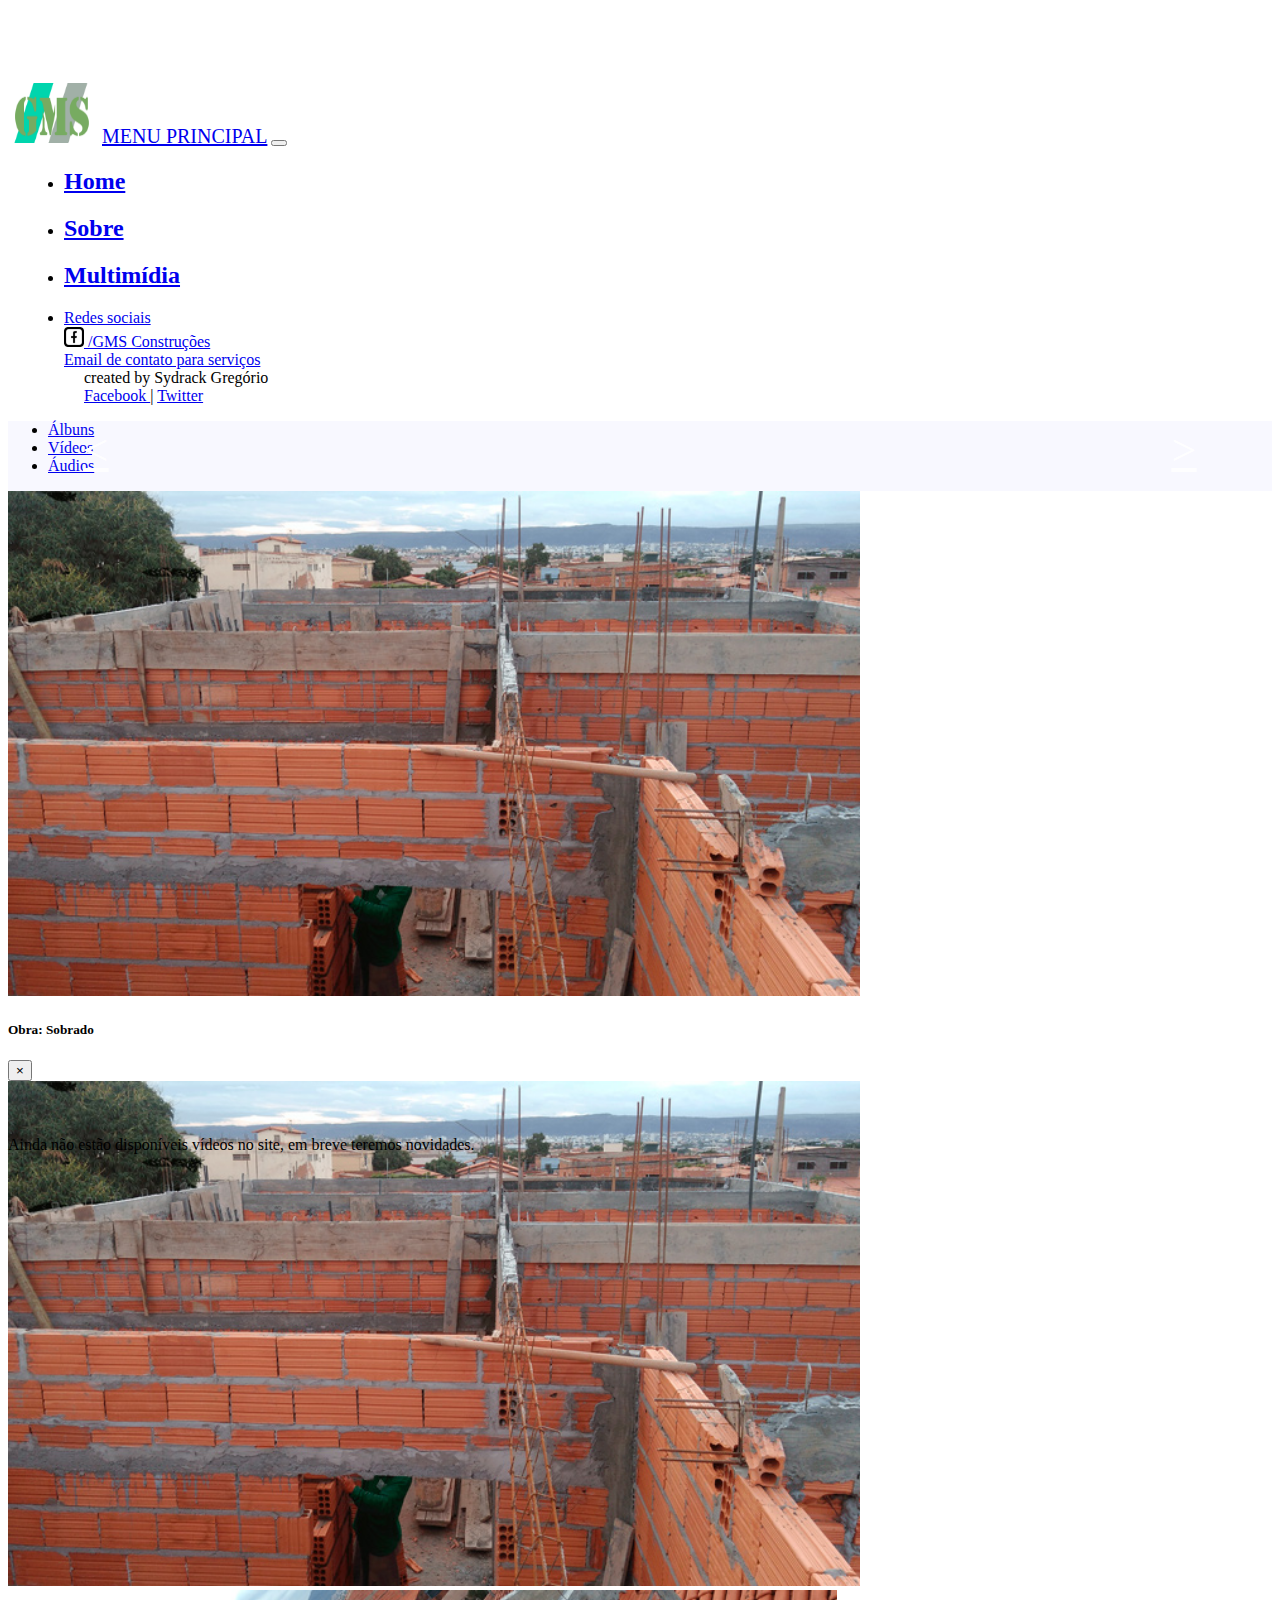
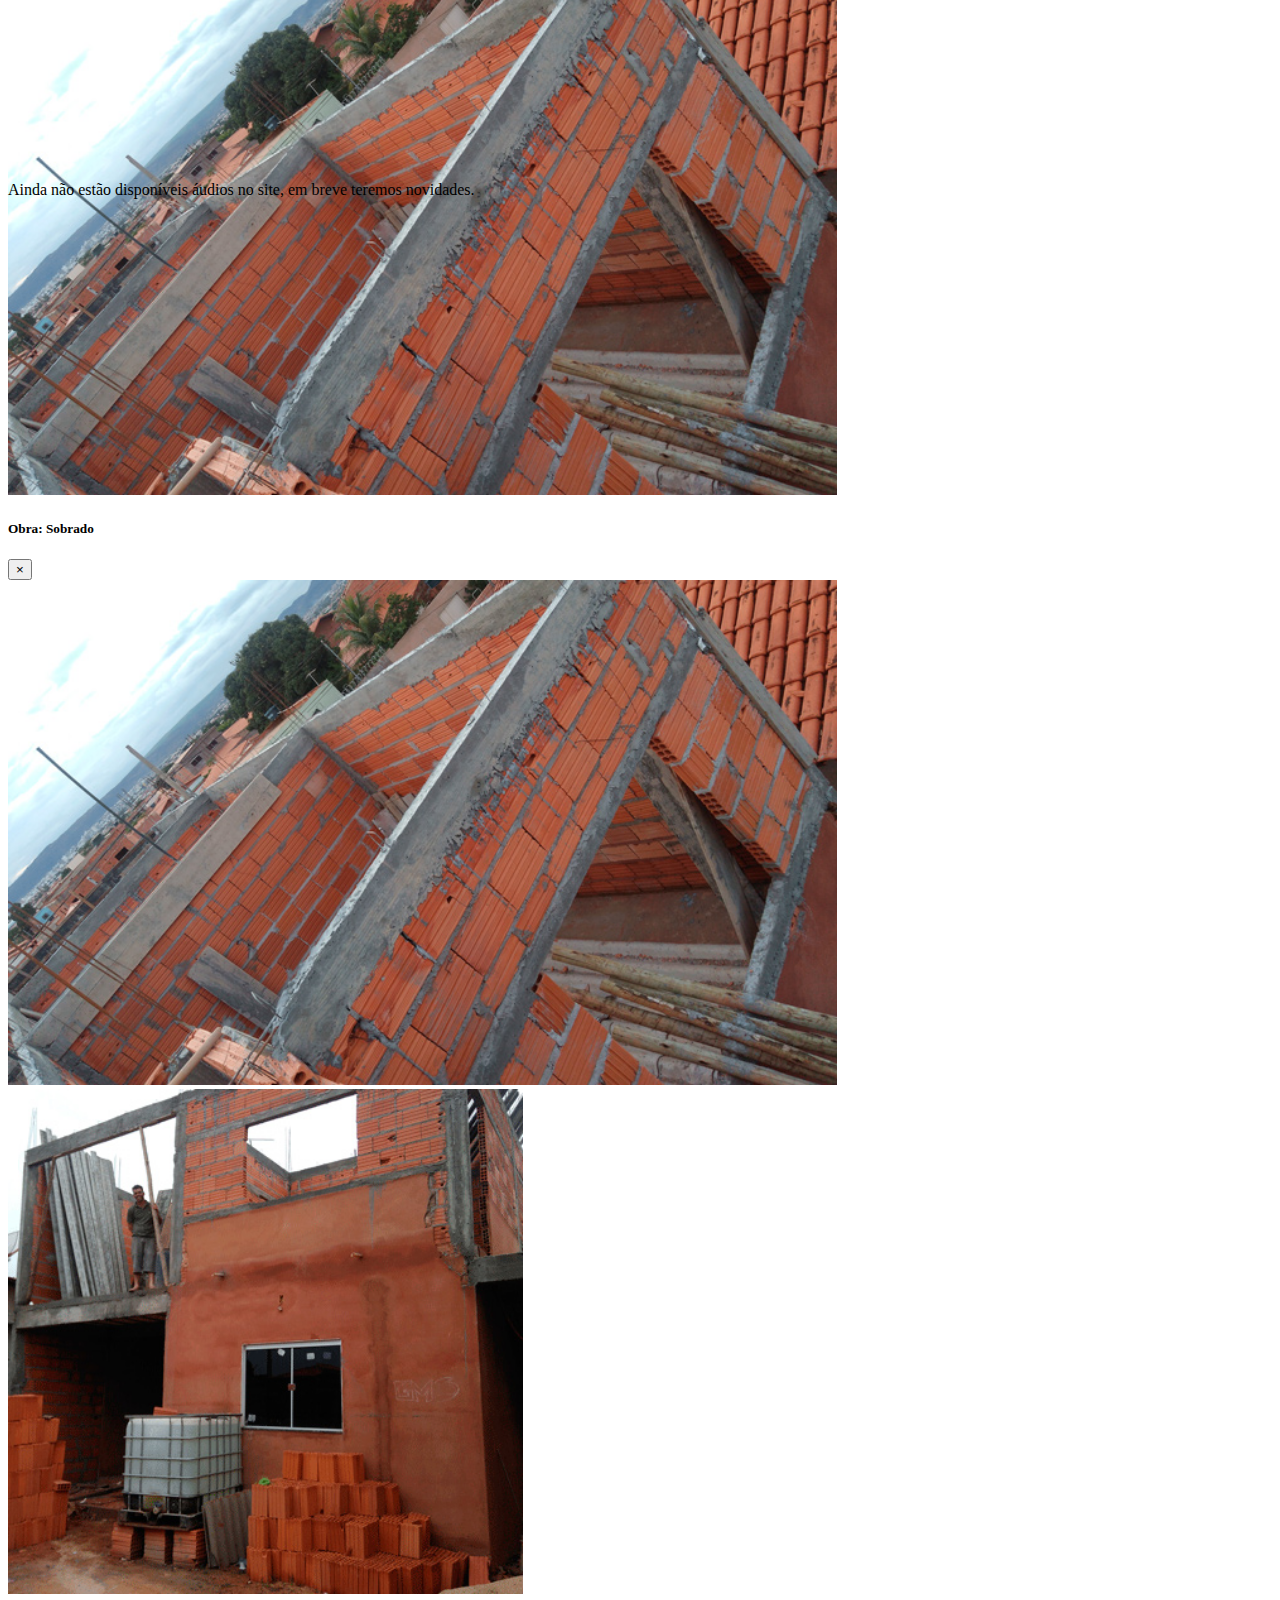
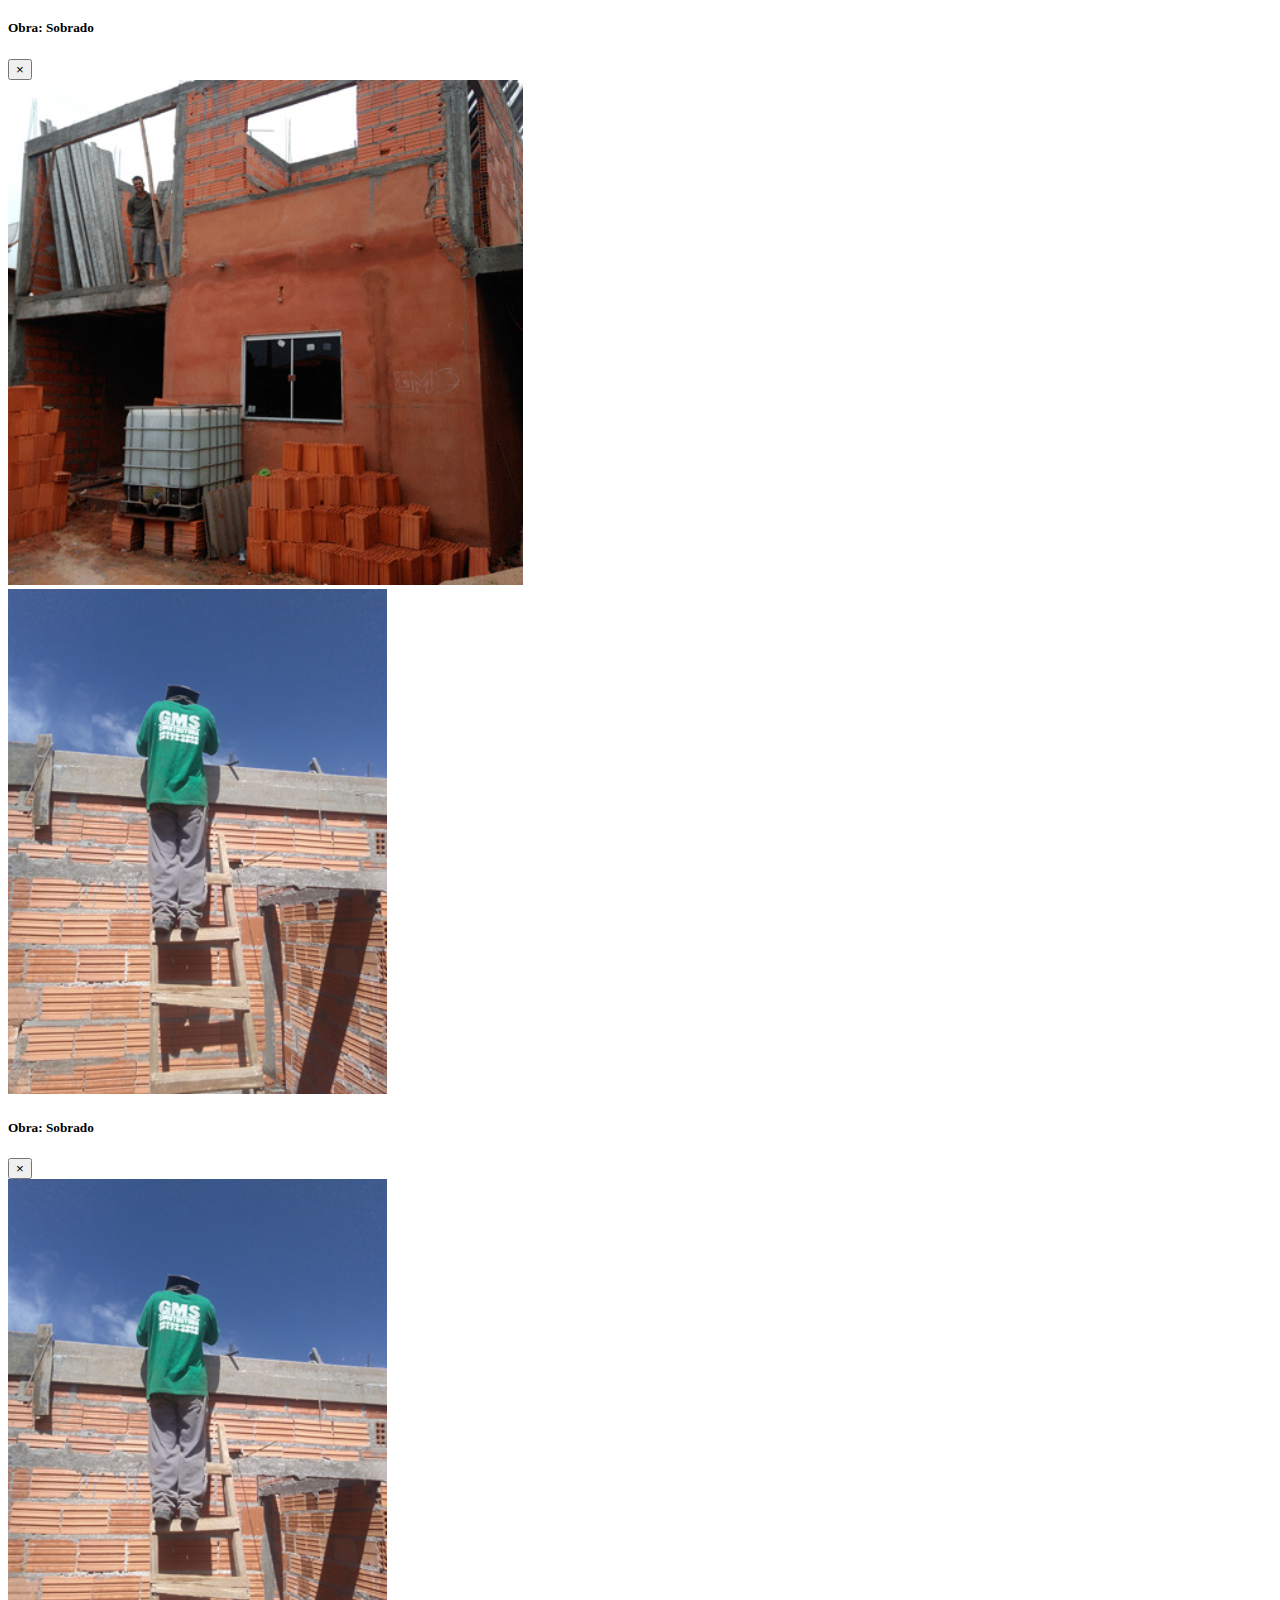
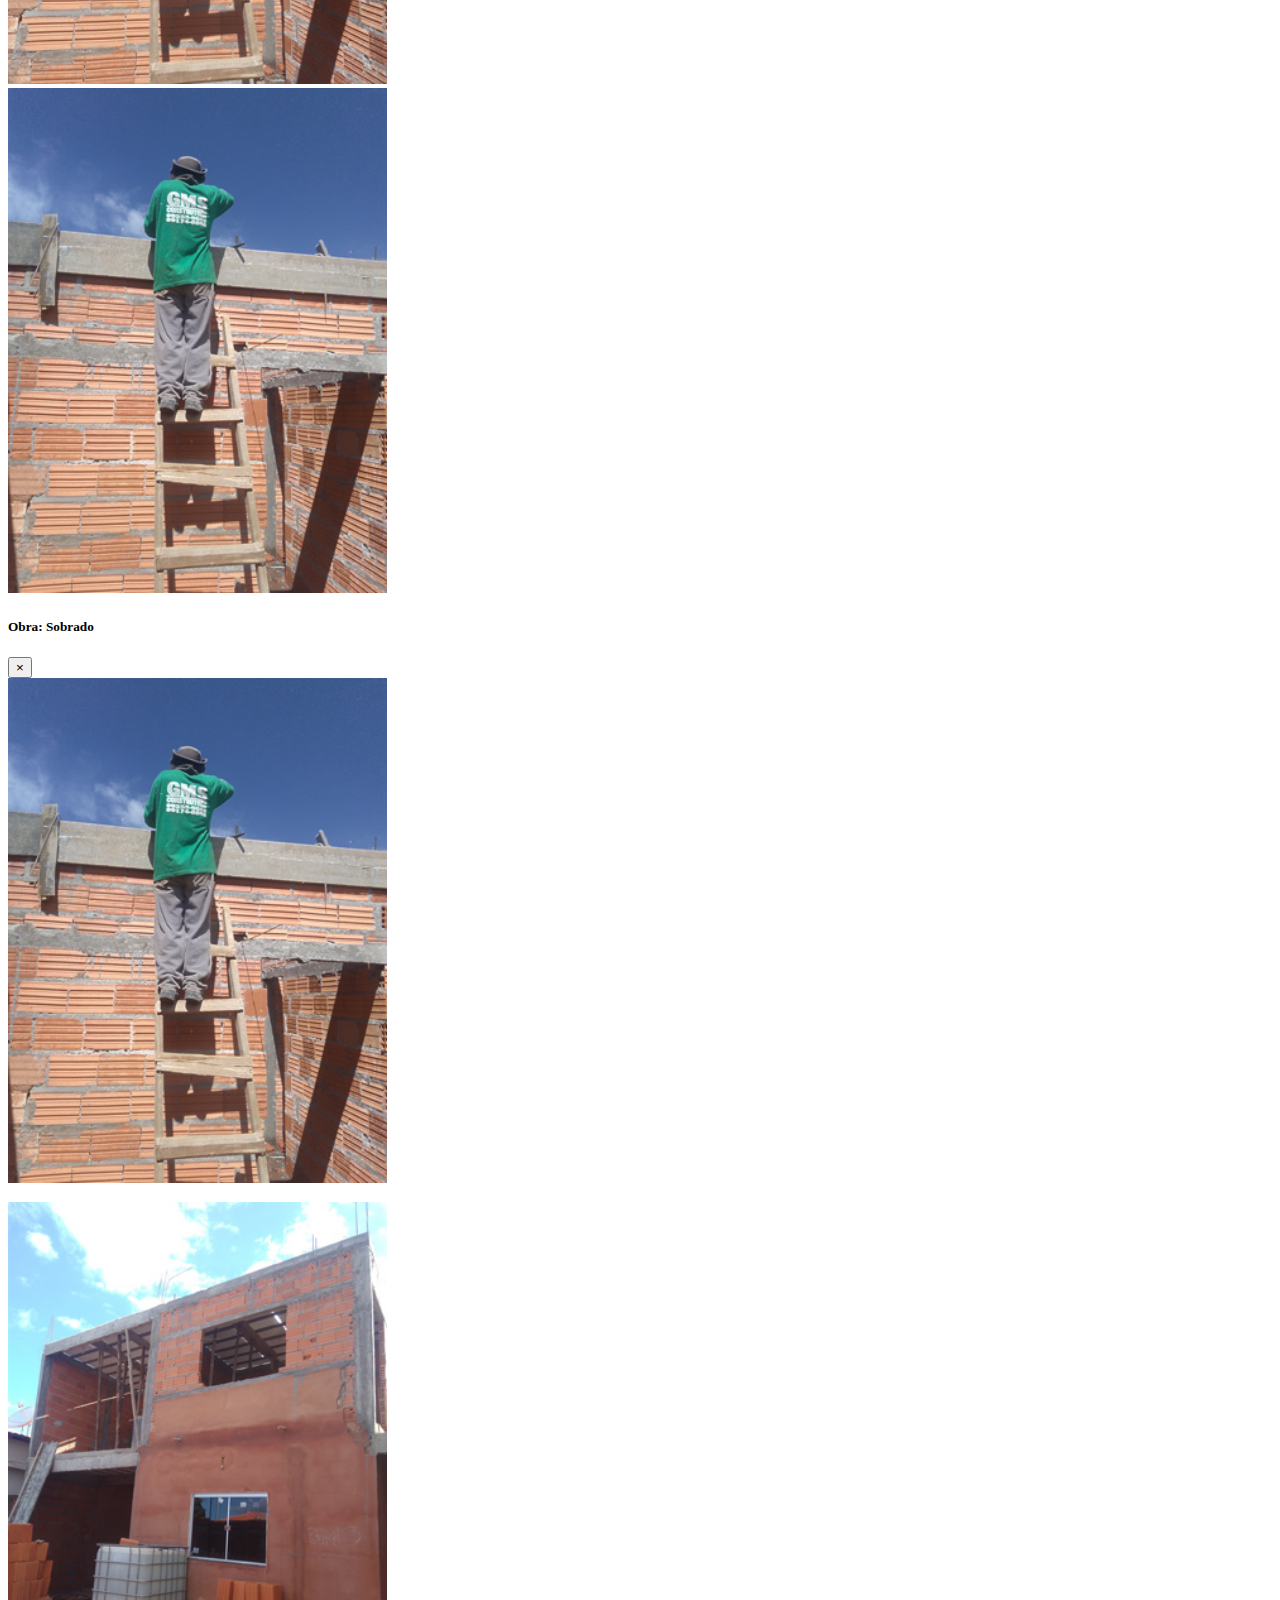
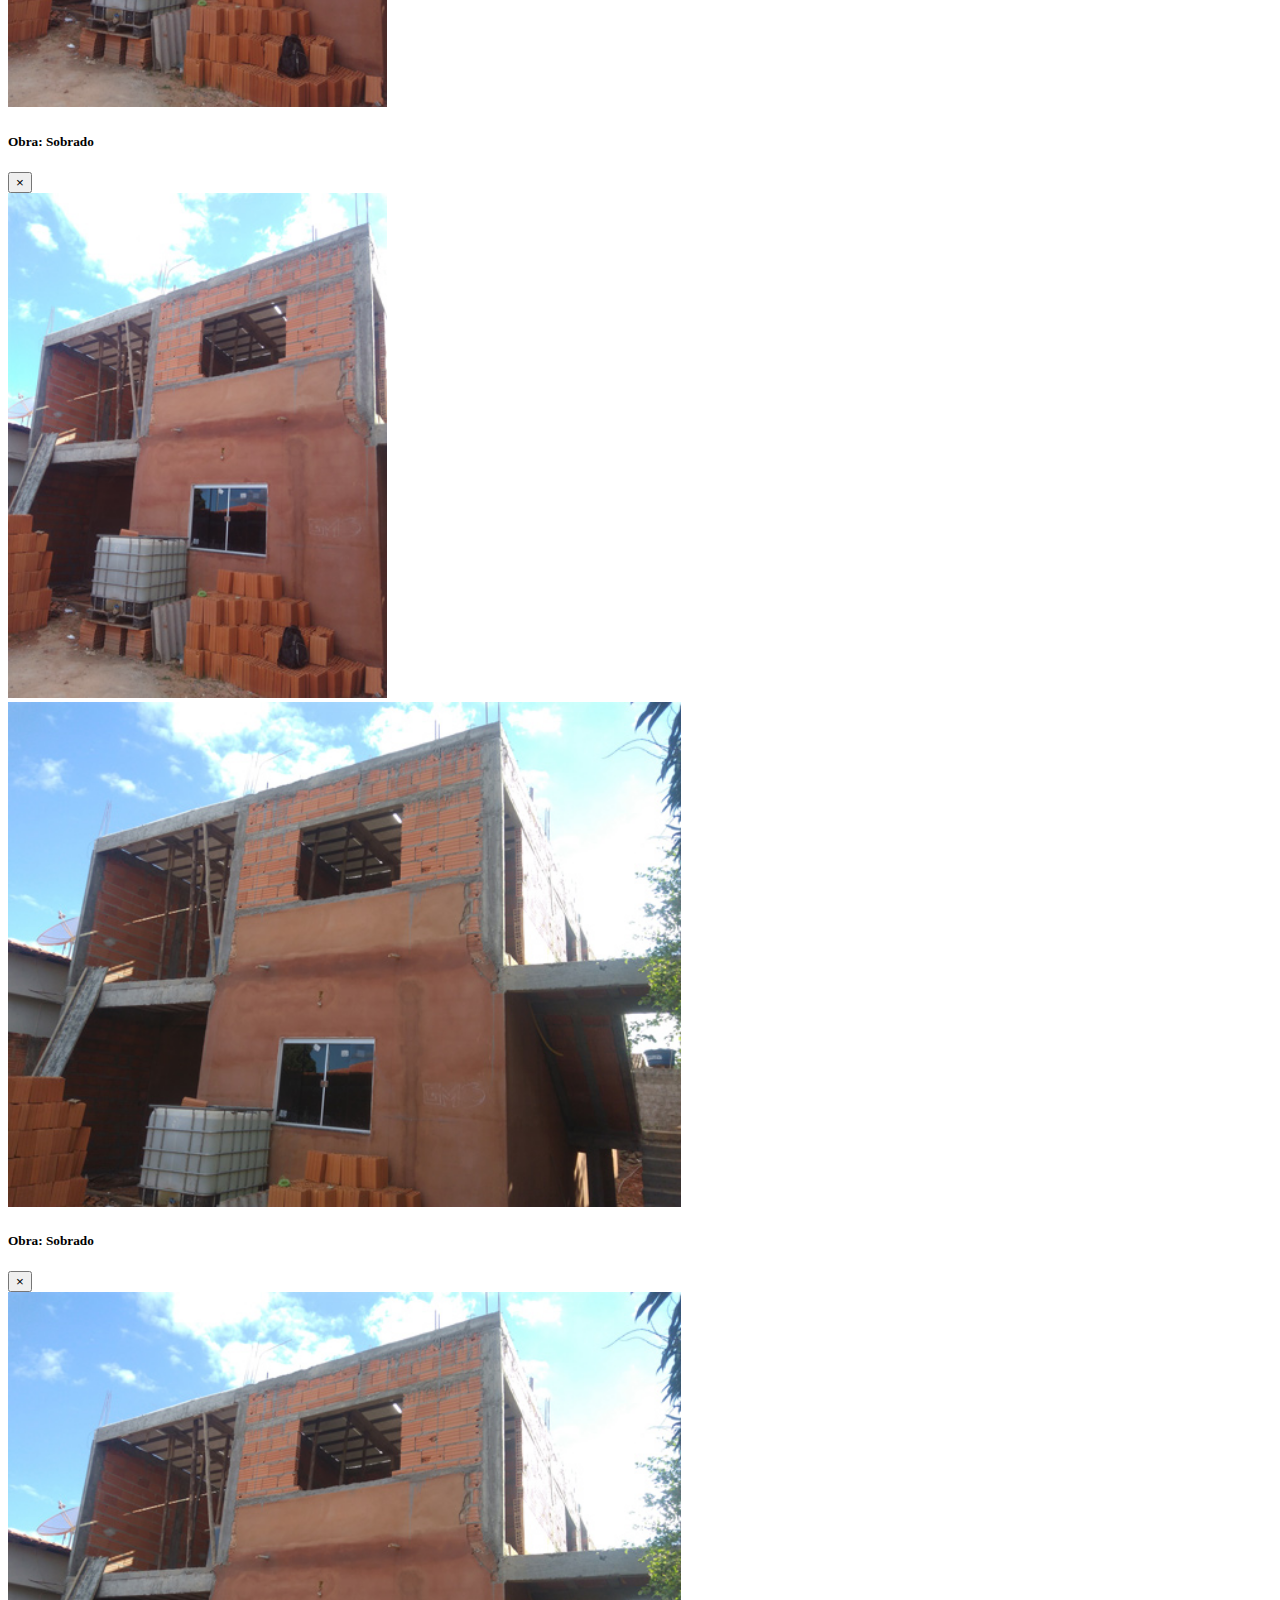
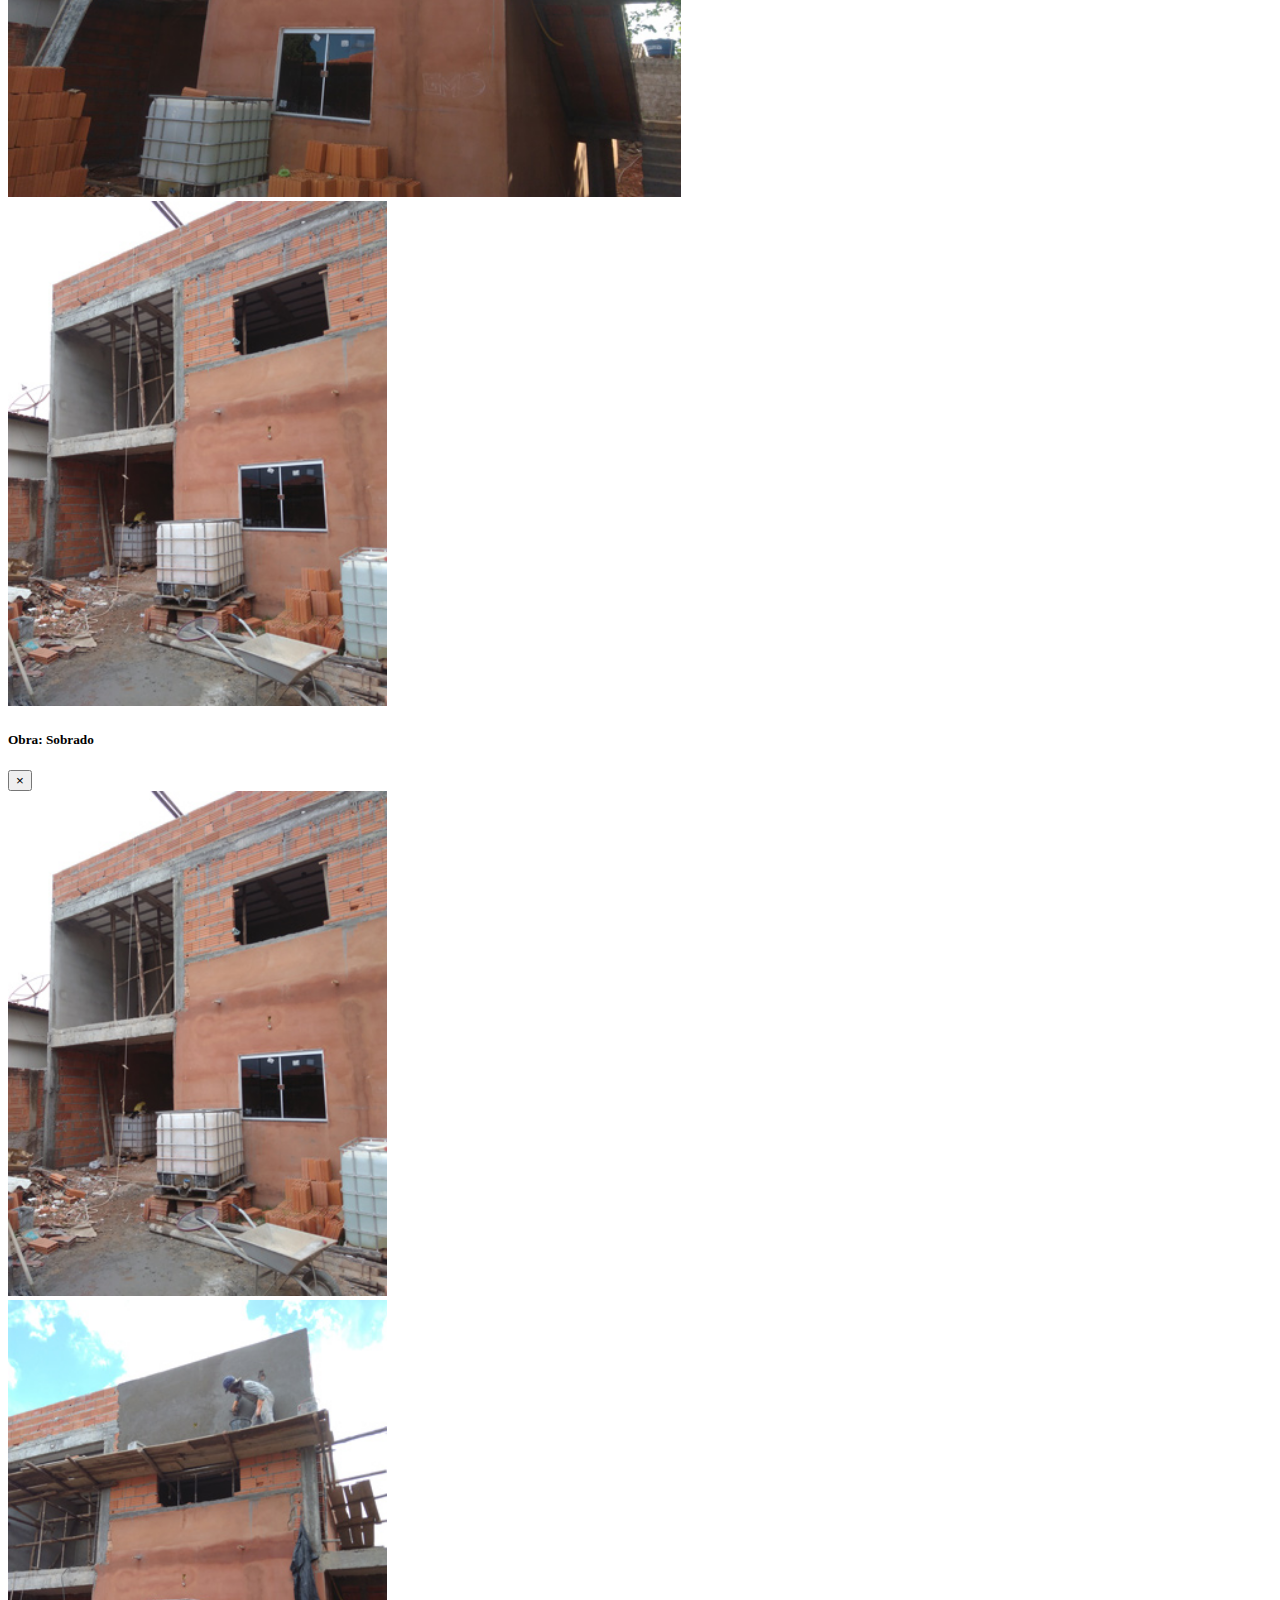
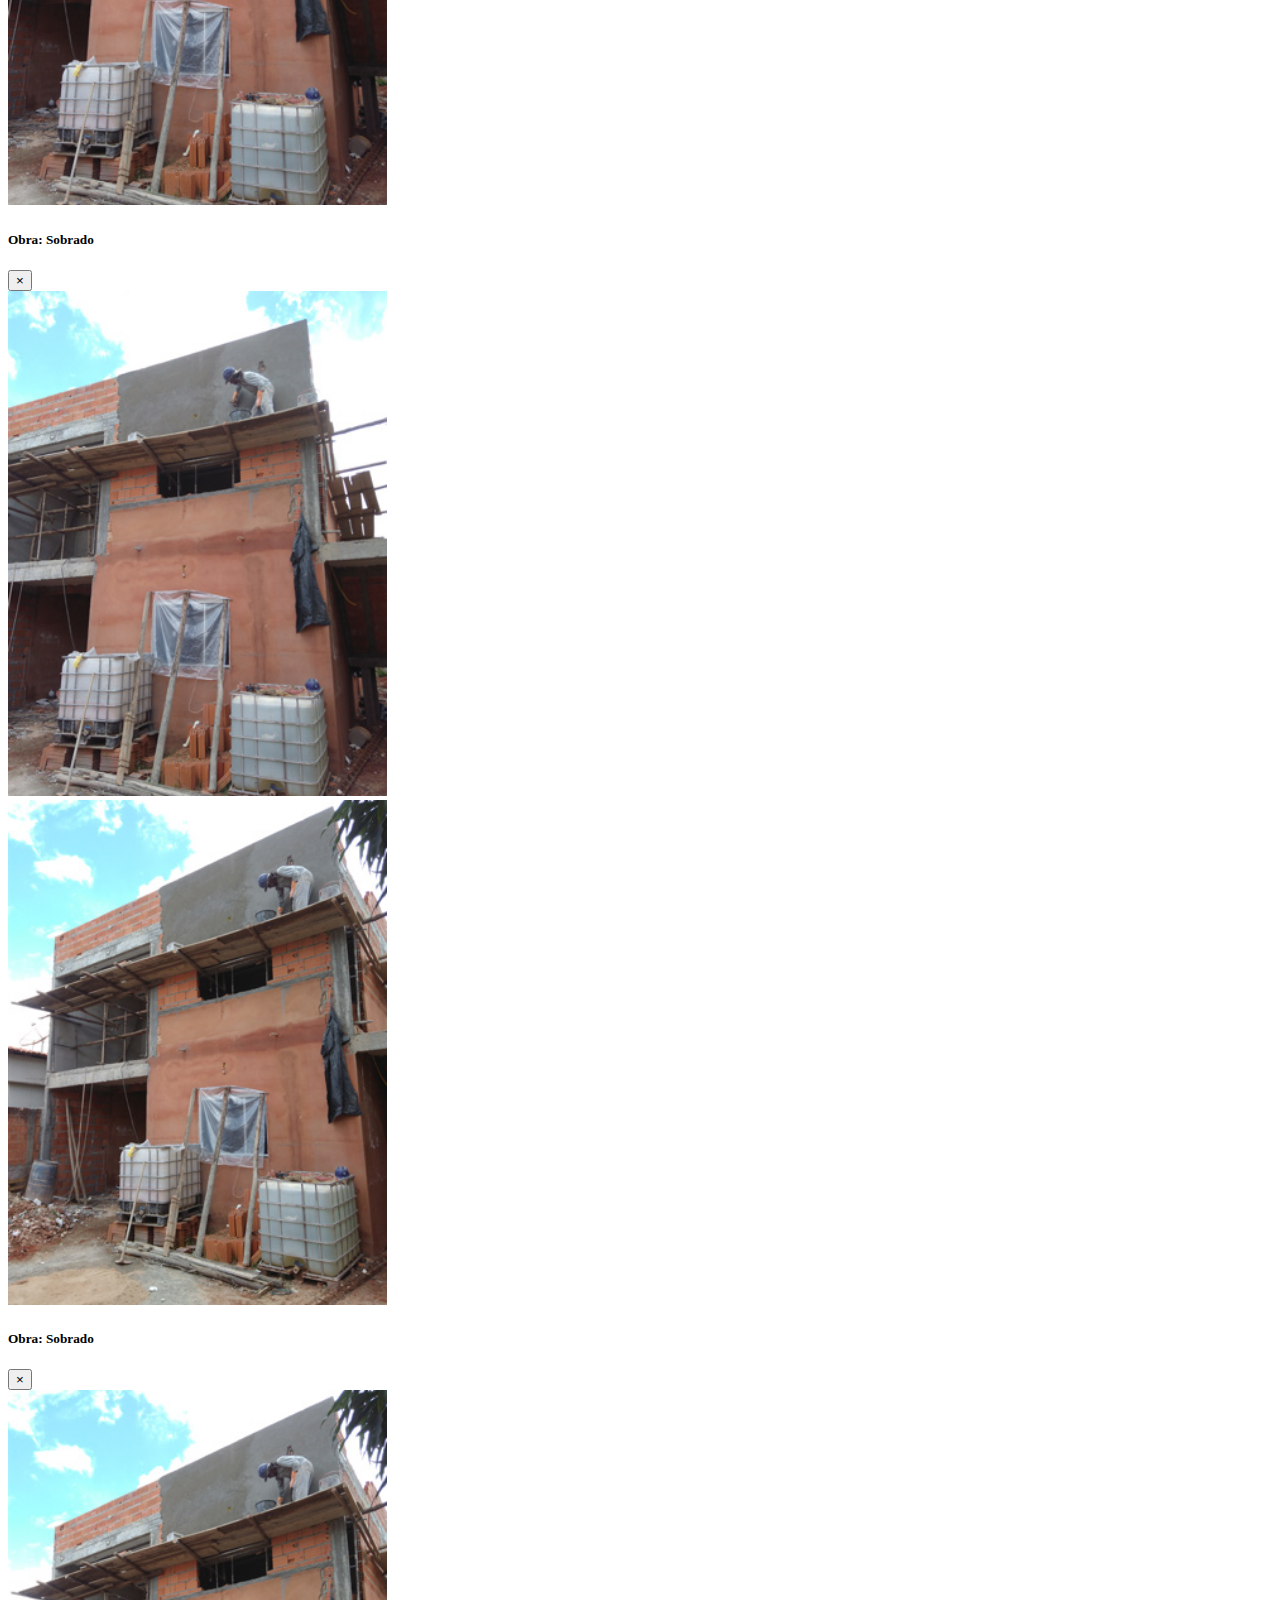
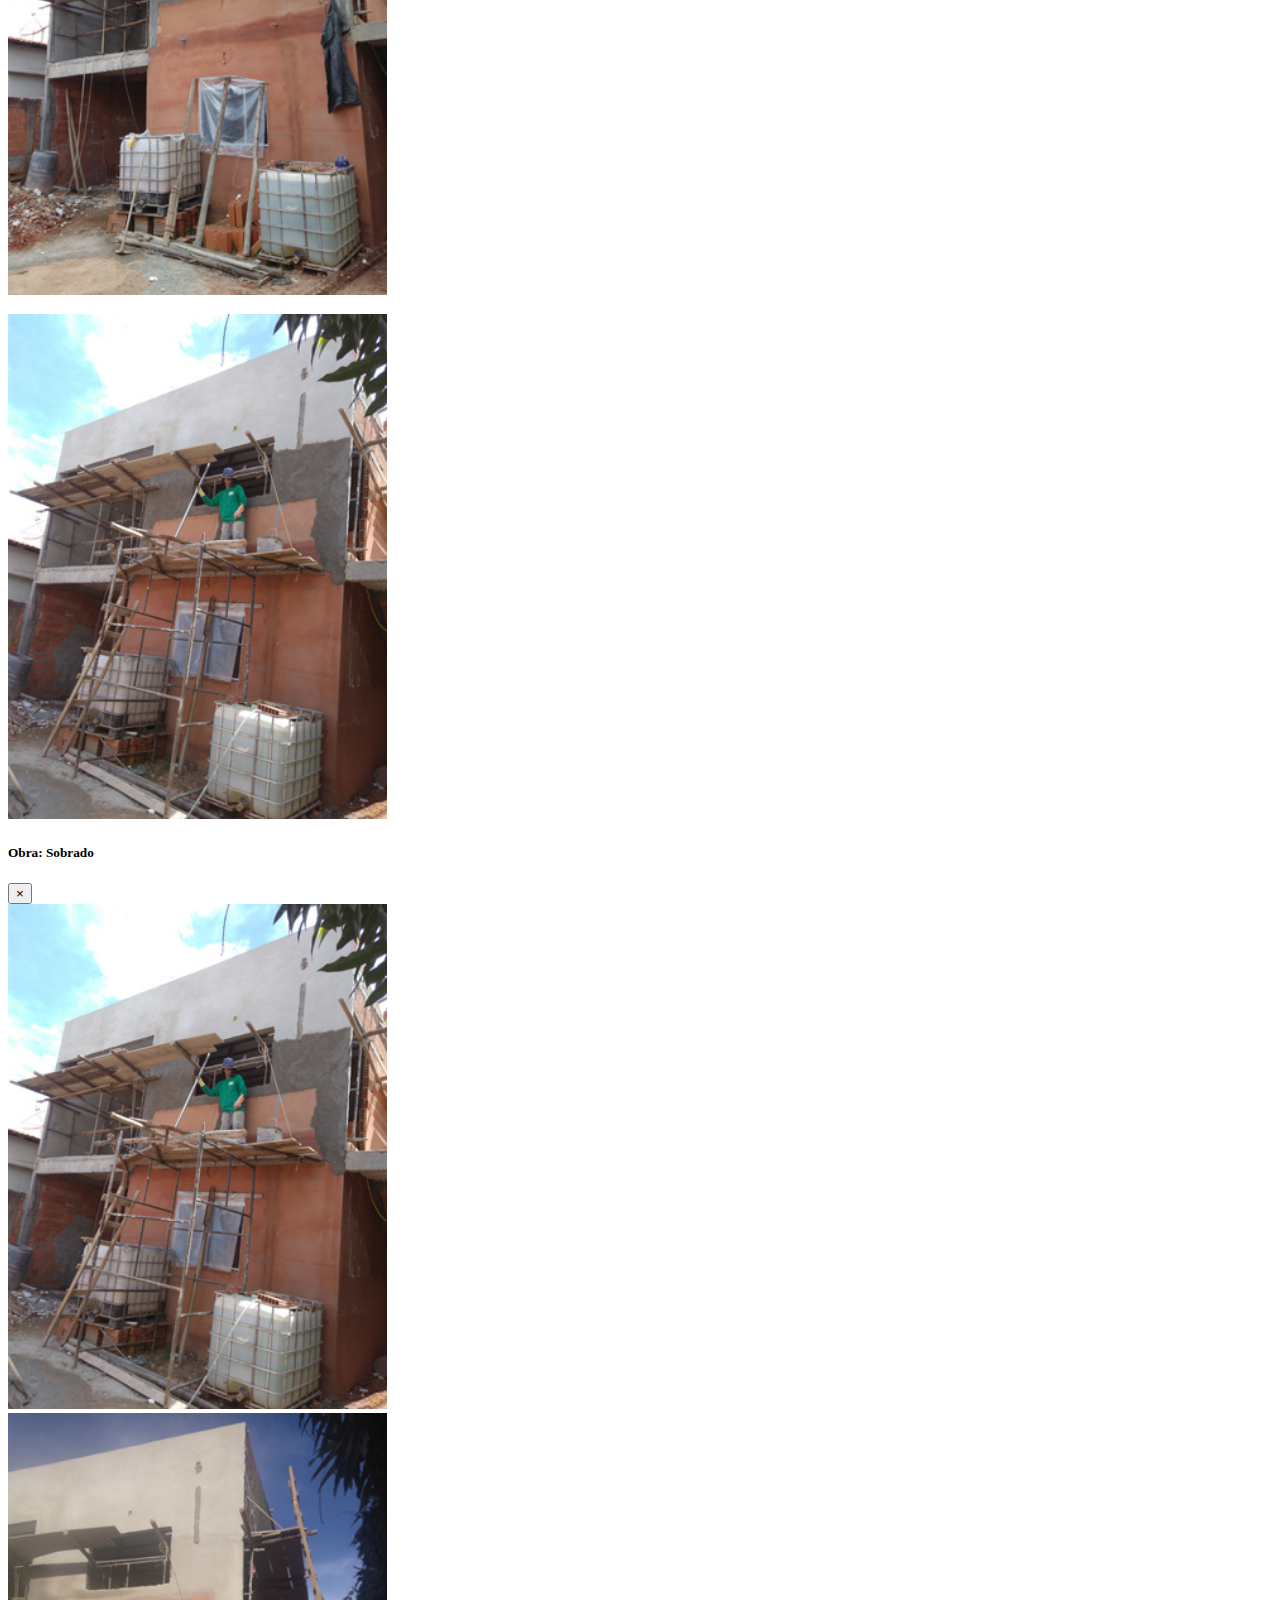
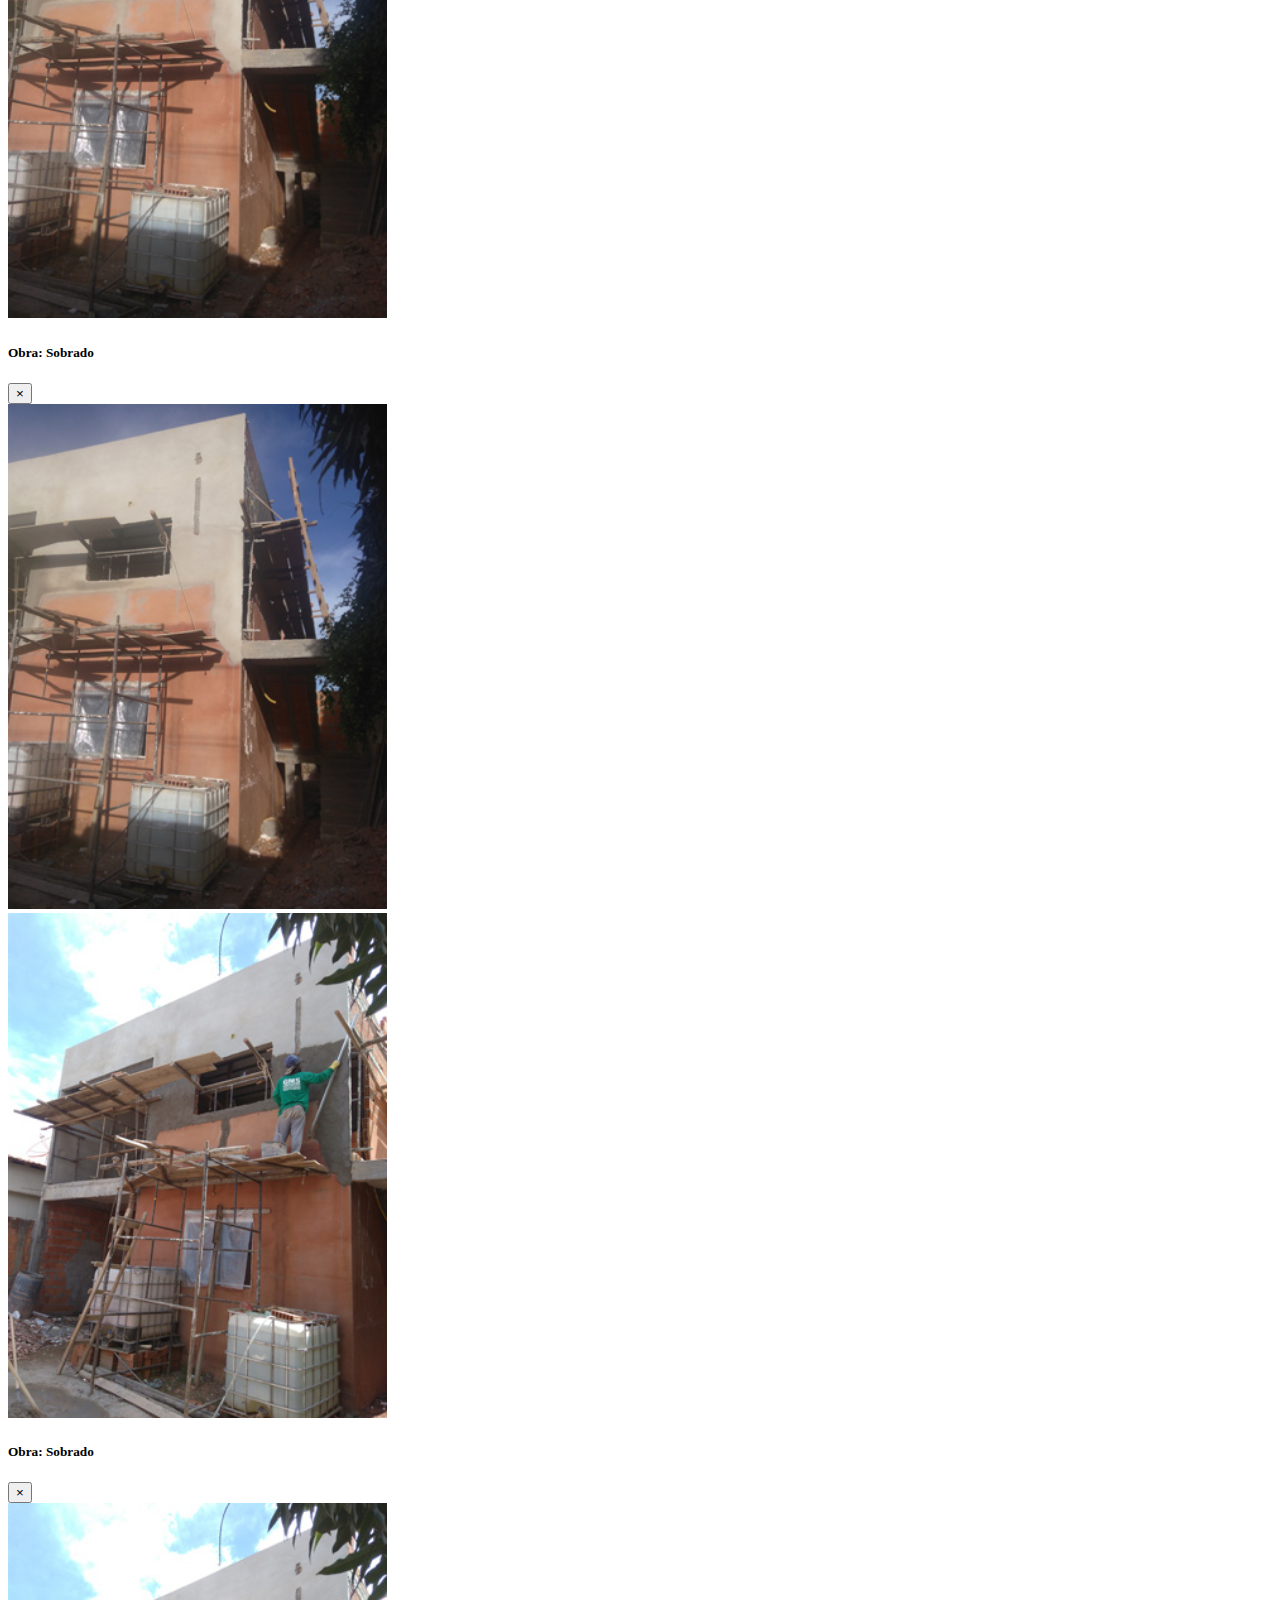
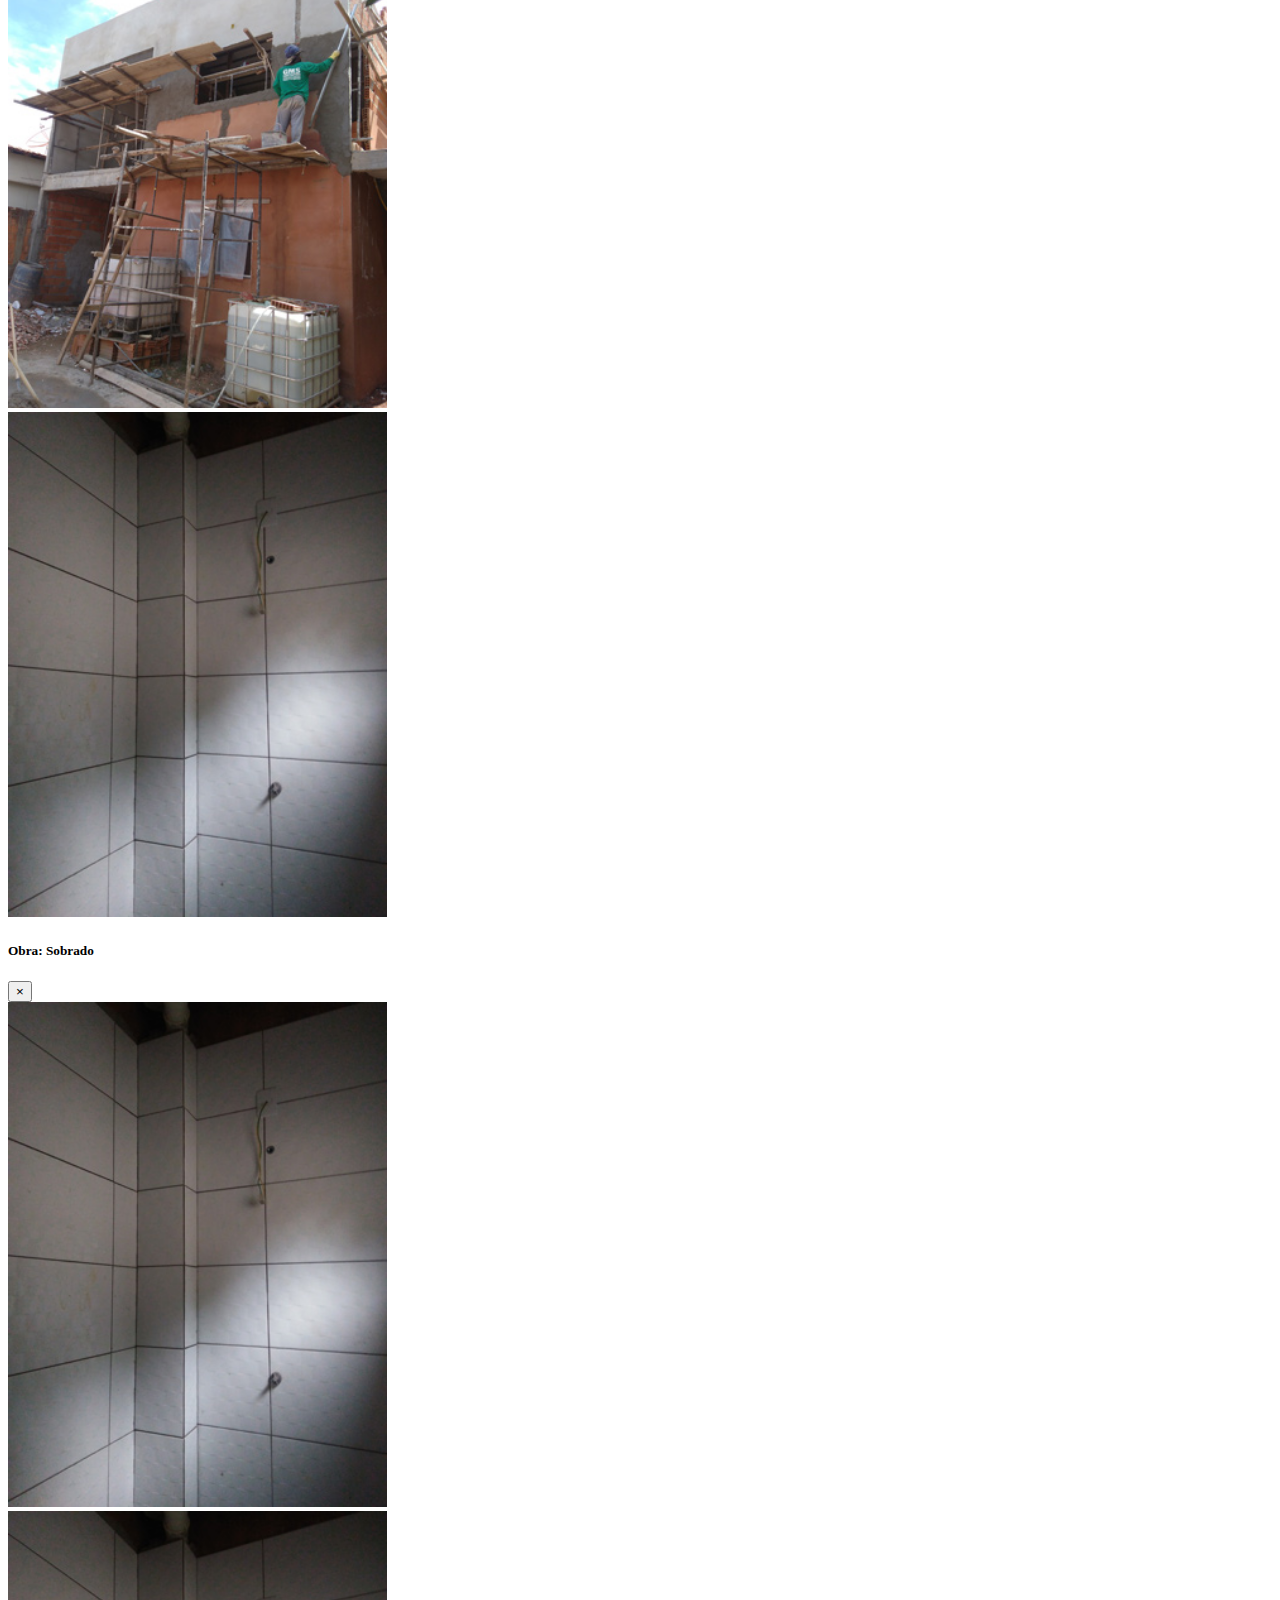
==== commit 1e7fbce6: "modais completos mas sem fotos e js adicionado" ====
--- a/multimidia.html
+++ b/multimidia.html
@@ -100,8 +100,9 @@
                   <!--MODAL 1-->
                   <!--BUTTON MODAL 1-->
                   <div id="meu-btn">
-                    <button type="button" class="btn" data-toggle="modal" data-target="#modal1"><img id="foto1" src="_imagens/albumIndependenciaMexico/lista01.jpg"
-                        class="img-thumbnail rounded-left" alt=""></button>
+                    <button type="button" class="btn" data-toggle="modal" data-target="#modal1" data-keyboard="true"><img
+                        id="foto1" src="_imagens/albumIndependenciaMexico/lista01.jpg" class="img-thumbnail rounded-left"
+                        alt=""></button>
                   </div>
                   <!--CONTEUDO MODAL 1-->
                   <div class="modal fade bd-example-modal-lg" id="modal1" tabindex="-1" role="dialog" aria-labelledby="myLargeModalLabel"
@@ -114,10 +115,9 @@
                             <span aria-hidden="true">&times;</span>
                           </button>
                         </div>
-                        <div id="container-voltar"> 
-                          <a class="marcadores nav-link" id="voltar" href=""> < </a> 
-                        </div>  
-                        <div id="container-ir">
+                        <div id="container-voltar">
+                          <a class="marcadores nav-link" id="voltar" href="">
+                            < </a> </div> <div id="container-ir">
                               <a class="marcadores nav-link" id="ir" href=""> > </a>
                         </div>
                         <img id="foto1" src="_imagens/albumIndependenciaMexico/lista01.jpg" class="img-thumbnail rounded-left"
@@ -131,8 +131,9 @@
                   <!--MODAL 2-->
                   <!--BUTTON MODAL 2-->
                   <div id="meu-btn">
-                    <button type="button" class="btn" data-toggle="modal" data-target="#modal2"><img id="foto2" src="_imagens/albumIndependenciaMexico/lista02.jpg"
-                        class="img-thumbnail rounded-left" alt=""></button>
+                    <button type="button" class="btn" data-toggle="modal" data-target="#modal2" data-keyboard="true"><img
+                        id="foto2" src="_imagens/albumIndependenciaMexico/lista02.jpg" class="img-thumbnail rounded-left"
+                        alt=""></button>
                   </div>
                   <!--CONTEUDO MODAL 2-->
                   <div class="modal fade bd-example-modal-lg" id="modal2" tabindex="-1" role="dialog" aria-labelledby="myLargeModalLabel"
@@ -140,15 +141,14 @@
                     <div class="modal-dialog modal-lg" role="document">
                       <div class="modal-content">
                         <div class="modal-header">
-                          <h5 class="modal-title" id="exampleModalLabel">Modal title</h5>
+                          <h5 class="modal-title" id="exampleModalLabel">Obra: Sobrado</h5>
                           <button type="button" class="close" data-dismiss="modal" aria-label="Close">
                             <span aria-hidden="true">&times;</span>
                           </button>
                         </div>
-                        <div id="container-voltar"> 
-                          <a class="marcadores nav-link" id="voltar" href=""> < </a> 
-                        </div>  
-                        <div id="container-ir">
+                        <div id="container-voltar">
+                          <a class="marcadores nav-link" id="voltar" href="">
+                            < </a> </div> <div id="container-ir">
                               <a class="marcadores nav-link" id="ir" href=""> > </a>
                         </div>
                         <img id="foto2" src="_imagens/albumIndependenciaMexico/lista02.jpg" class="img-thumbnail rounded-left"
@@ -163,8 +163,9 @@
                   <!--BUTTON MODAL 3-->
 
                   <div id="meu-btn">
-                    <button type="button" class="btn" data-toggle="modal" data-target="#modal3"><img id="foto3" src="_imagens/albumIndependenciaMexico/lista03.jpg"
-                        class="img-thumbnail rounded-left" alt=""></button>
+                    <button type="button" class="btn" data-toggle="modal" data-target="#modal3" data-keyboard="true"><img
+                        id="foto3" src="_imagens/albumIndependenciaMexico/lista03.jpg" class="img-thumbnail rounded-left"
+                        alt=""></button>
                   </div>
                   <!--CONTEUDO MODAL 3-->
                   <div class="modal fade bd-example-modal-lg" id="modal3" tabindex="-1" role="dialog" aria-labelledby="myLargeModalLabel"
@@ -172,15 +173,14 @@
                     <div class="modal-dialog modal-lg" role="document">
                       <div class="modal-content">
                         <div class="modal-header">
-                          <h5 class="modal-title" id="exampleModalLabel">Modal title</h5>
+                          <h5 class="modal-title" id="exampleModalLabel">Obra: Sobrado</h5>
                           <button type="button" class="close" data-dismiss="modal" aria-label="Close">
                             <span aria-hidden="true">&times;</span>
-                          </button> 
-                        </div>
-                        <div id="container-voltar"> 
-                          <a class="marcadores nav-link" id="voltar" href=""> < </a> 
-                        </div>  
-                        <div id="container-ir">
+                          </button>
+                        </div>
+                        <div id="container-voltar">
+                          <a class="marcadores nav-link" id="voltar" href="">
+                            < </a> </div> <div id="container-ir">
                               <a class="marcadores nav-link" id="ir" href=""> > </a>
                         </div>
                         <img id="foto3" src="_imagens/albumIndependenciaMexico/lista03.jpg" class="img-thumbnail rounded-left"
@@ -191,673 +191,1367 @@
                 </div>
                 <!--COLUNA-->
                 <div class="col-sm album">
-                  <img id="foto4" src="_imagens/albumIndependenciaMexico/lista04.jpg" class="img-thumbnail rounded-left"
-                    alt="">
+                  <!--MODAL 4-->
+                  <!--BUTTON MODAL 4-->
+
+                  <div id="meu-btn">
+                    <button type="button" class="btn" data-toggle="modal" data-target="#modal4"><img id="foto4" src="_imagens/albumIndependenciaMexico/lista04.jpg"
+                        class="img-thumbnail rounded-left" alt=""></button>
+                  </div>
+                  <!--CONTEUDO MODAL 4-->
+                  <div class="modal fade bd-example-modal-lg" id="modal4" tabindex="-1" role="dialog" aria-labelledby="myLargeModalLabel"
+                    aria-hidden="true">
+                    <div class="modal-dialog modal-lg" role="document">
+                      <div class="modal-content">
+                        <div class="modal-header">
+                          <h5 class="modal-title" id="exampleModalLabel">Obra: Sobrado</h5>
+                          <button type="button" class="close" data-dismiss="modal" aria-label="Close">
+                            <span aria-hidden="true">&times;</span>
+                          </button>
+                        </div>
+                        <div id="container-voltar">
+                          <a class="marcadores nav-link" id="voltar" href="">
+                            < </a> </div> <div id="container-ir">
+                              <a class="marcadores nav-link" id="ir" href=""> > </a>
+                        </div>
+                        <img id="foto4" src="_imagens/albumIndependenciaMexico/lista04.jpg" class="img-thumbnail rounded-left"
+                          alt="">
+                      </div>
+                    </div>
+                  </div>
                 </div>
                 <!--COLUNA-->
-                <div class="col-sm album">
-                  <img id="foto5" src="_imagens/albumIndependenciaMexico/lista05.jpg" class="img-thumbnail rounded-left"
-                    alt="">
+                <div class="col-sm album"> 
+                  <!--MODAL 5-->
+                  <!--BUTTON MODAL 5-->
+
+                  <div id="meu-btn">
+                    <button type="button" class="btn" data-toggle="modal" data-target="#modal5"><img id="foto5" src="_imagens/albumIndependenciaMexico/lista05.jpg"
+                        class="img-thumbnail rounded-left" alt=""></button>
+                  </div>
+                  <!--CONTEUDO MODAL 5-->
+                  <div class="modal fade bd-example-modal-lg" id="modal5" tabindex="-1" role="dialog" aria-labelledby="myLargeModalLabel"
+                    aria-hidden="true">
+                    <div class="modal-dialog modal-lg" role="document">
+                      <div class="modal-content">
+                        <div class="modal-header">
+                          <h5 class="modal-title" id="exampleModalLabel">Obra: Sobrado</h5>
+                          <button type="button" class="close" data-dismiss="modal" aria-label="Close">
+                            <span aria-hidden="true">&times;</span>
+                          </button>
+                        </div>
+                        <div id="container-voltar">
+                          <a class="marcadores nav-link" id="voltar" href="">
+                            < </a> </div> <div id="container-ir">
+                              <a class="marcadores nav-link" id="ir" href=""> > </a>
+                        </div>
+                        <img id="foto5" src="_imagens/albumIndependenciaMexico/lista05.jpg" class="img-thumbnail rounded-left"
+                          alt="">
+                      </div>
+                    </div>
+                  </div>
                 </div>
               </div>
               <!--LINHA 2-->
               <div class="row" id="margin-bt15">
                 <!--COLUNA-->
                 <div class="col-sm album">
-                  <img id="foto6" src="_imagens/albumIndependenciaMexico/lista06.jpg" class="img-thumbnail rounded-left"
-                    alt="">
+                  <!--MODAL 6-->
+                  <!--BUTTON MODAL 6-->
+
+                  <div id="meu-btn">
+                      <button type="button" class="btn" data-toggle="modal" data-target="#modal6"><img id="foto4" src="_imagens/albumIndependenciaMexico/lista06.jpg"
+                          class="img-thumbnail rounded-left" alt=""></button>
+                    </div>
+                    <!--CONTEUDO MODAL 6-->
+                    <div class="modal fade bd-example-modal-lg" id="modal6" tabindex="-1" role="dialog" aria-labelledby="myLargeModalLabel"
+                      aria-hidden="true">
+                      <div class="modal-dialog modal-lg" role="document">
+                        <div class="modal-content">
+                          <div class="modal-header">
+                            <h5 class="modal-title" id="exampleModalLabel">Obra: Sobrado</h5>
+                            <button type="button" class="close" data-dismiss="modal" aria-label="Close">
+                              <span aria-hidden="true">&times;</span>
+                            </button> 
+                          </div>
+                          <div id="container-voltar"> 
+                            <a class="marcadores nav-link" id="voltar" href=""> < </a> 
+                          </div>  
+                          <div id="container-ir">
+                                <a class="marcadores nav-link" id="ir" href=""> > </a>
+                          </div>
+                          <img id="foto6" src="_imagens/albumIndependenciaMexico/lista06.jpg" class="img-thumbnail rounded-left"
+                            alt="">
+                        </div>
+                      </div>
+                    </div>
                 </div>
                 <!--COLUNA-->
                 <div class="col-sm album">
-                  <img id="foto7" src="_imagens/albumIndependenciaMexico/lista07.jpg" class="img-thumbnail rounded-left"
-                    alt="">
+                  <!--MODAL 7-->
+                  <!--BUTTON MODAL 7-->
+
+                  <div id="meu-btn">
+                      <button type="button" class="btn" data-toggle="modal" data-target="#modal7"><img id="foto7" src="_imagens/albumIndependenciaMexico/lista07.jpg"
+                          class="img-thumbnail rounded-left" alt=""></button>
+                    </div>
+                    <!--CONTEUDO MODAL 7-->
+                    <div class="modal fade bd-example-modal-lg" id="modal7" tabindex="-1" role="dialog" aria-labelledby="myLargeModalLabel"
+                      aria-hidden="true">
+                      <div class="modal-dialog modal-lg" role="document">
+                        <div class="modal-content">
+                          <div class="modal-header">
+                            <h5 class="modal-title" id="exampleModalLabel">Obra: Sobrado</h5>
+                            <button type="button" class="close" data-dismiss="modal" aria-label="Close">
+                              <span aria-hidden="true">&times;</span>
+                            </button> 
+                          </div>
+                          <div id="container-voltar"> 
+                            <a class="marcadores nav-link" id="voltar" href=""> < </a> 
+                          </div>  
+                          <div id="container-ir">
+                                <a class="marcadores nav-link" id="ir" href=""> > </a>
+                          </div>
+                          <img id="foto7" src="_imagens/albumIndependenciaMexico/lista07.jpg" class="img-thumbnail rounded-left"
+                            alt="">
+                        </div>
+                      </div>
+                    </div>
                 </div>
                 <!--COLUNA-->
                 <div class="col-sm album">
-                  <img id="foto8" src="_imagens/albumIndependenciaMexico/lista08.jpg" class="img-thumbnail rounded-left"
-                    alt="">
+                  <!--MODAL 8-->
+                  <!--BUTTON MODAL 8-->
+
+                  <div id="meu-btn">
+                      <button type="button" class="btn" data-toggle="modal" data-target="#modal8"><img id="foto8" src="_imagens/albumIndependenciaMexico/lista08.jpg"
+                          class="img-thumbnail rounded-left" alt=""></button>
+                    </div>
+                    <!--CONTEUDO MODAL 8-->
+                    <div class="modal fade bd-example-modal-lg" id="modal8" tabindex="-1" role="dialog" aria-labelledby="myLargeModalLabel"
+                      aria-hidden="true">
+                      <div class="modal-dialog modal-lg" role="document">
+                        <div class="modal-content">
+                          <div class="modal-header">
+                            <h5 class="modal-title" id="exampleModalLabel">Obra: Sobrado</h5>
+                            <button type="button" class="close" data-dismiss="modal" aria-label="Close">
+                              <span aria-hidden="true">&times;</span>
+                            </button> 
+                          </div>
+                          <div id="container-voltar"> 
+                            <a class="marcadores nav-link" id="voltar" href=""> < </a> 
+                          </div>  
+                          <div id="container-ir">
+                                <a class="marcadores nav-link" id="ir" href=""> > </a>
+                          </div>
+                          <img id="foto8" src="_imagens/albumIndependenciaMexico/lista08.jpg" class="img-thumbnail rounded-left"
+                            alt="">
+                        </div>
+                      </div>
+                    </div>
                 </div>
                 <!--COLUNA-->
                 <div class="col-sm album">
-                  <img id="foto9" src="_imagens/albumIndependenciaMexico/lista09.jpg" class="img-thumbnail rounded-left"
+                  <!--MODAL 9-->
+                  <!--BUTTON MODAL 9-->
+
+                  <div id="meu-btn">
+                      <button type="button" class="btn" data-toggle="modal" data-target="#modal9"><img id="foto9" src="_imagens/albumIndependenciaMexico/lista09.jpg"
+                          class="img-thumbnail rounded-left" alt=""></button>
+                    </div>
+                    <!--CONTEUDO MODAL 9-->
+                    <div class="modal fade bd-example-modal-lg" id="modal9" tabindex="-1" role="dialog" aria-labelledby="myLargeModalLabel"
+                      aria-hidden="true">
+                      <div class="modal-dialog modal-lg" role="document">
+                        <div class="modal-content">
+                          <div class="modal-header">
+                            <h5 class="modal-title" id="exampleModalLabel">Obra: Sobrado</h5>
+                            <button type="button" class="close" data-dismiss="modal" aria-label="Close">
+                              <span aria-hidden="true">&times;</span>
+                            </button> 
+                          </div>
+                          <div id="container-voltar"> 
+                            <a class="marcadores nav-link" id="voltar" href=""> < </a> 
+                          </div>  
+                          <div id="container-ir">
+                                <a class="marcadores nav-link" id="ir" href=""> > </a>
+                          </div>
+                          <img id="foto9" src="_imagens/albumIndependenciaMexico/lista09.jpg" class="img-thumbnail rounded-left"
                     alt="">
+                        </div>
+                      </div>
+                    </div>
                 </div>
                 <!--COLUNA-->
                 <div class="col-sm album">
-                  <img id="foto10" src="_imagens/albumIndependenciaMexico/lista10.jpg" class="img-thumbnail rounded-left"
-                    alt="">
+                  <!--MODAL 10-->
+                  <!--BUTTON MODAL 10-->
+
+                  <div id="meu-btn">
+                      <button type="button" class="btn" data-toggle="modal" data-target="#modal10"><img id="foto10" src="_imagens/albumIndependenciaMexico/lista10.jpg"
+                          class="img-thumbnail rounded-left" alt=""></button>
+                    </div>
+                    <!--CONTEUDO MODAL 10-->
+                    <div class="modal fade bd-example-modal-lg" id="modal10" tabindex="-1" role="dialog" aria-labelledby="myLargeModalLabel"
+                      aria-hidden="true">
+                      <div class="modal-dialog modal-lg" role="document">
+                        <div class="modal-content">
+                          <div class="modal-header">
+                            <h5 class="modal-title" id="exampleModalLabel">Obra: Sobrado</h5>
+                            <button type="button" class="close" data-dismiss="modal" aria-label="Close">
+                              <span aria-hidden="true">&times;</span>
+                            </button> 
+                          </div>
+                          <div id="container-voltar"> 
+                            <a class="marcadores nav-link" id="voltar" href=""> < </a> 
+                          </div>  
+                          <div id="container-ir">
+                                <a class="marcadores nav-link" id="ir" href=""> > </a>
+                          </div>
+                          <img id="foto10" src="_imagens/albumIndependenciaMexico/lista10.jpg" class="img-thumbnail rounded-left"
+                            alt="">
+                        </div>
+                      </div>
+                    </div> 
                 </div>
               </div>
               <!--LINHA 3-->
               <div class="row" id="margin-bt15">
-                <!--COLUNA-->
-                <div class="col-sm album">
-                  <!--MODAL 1-->
-                  <!--BUTTON MODAL 1-->
-                  <div id="meu-btn">
-                    <button type="button" class="btn" data-toggle="modal" data-target="#modal11"><img id="foto11" src="_imagens/albumIndependenciaMexico/lista11.jpg"
-                        class="img-thumbnail rounded-left" alt=""></button>
-                  </div>
-                  <!--CONTEUDO MODAL 1-->
-                  <div class="modal fade bd-example-modal-lg" id="modal11" tabindex="-1" role="dialog" aria-labelledby="myLargeModalLabel"
-                    aria-hidden="true">
-                    <div class="modal-dialog modal-lg" role="document">
-                      <div class="modal-content">
-                        <div class="modal-header">
-                          <h5 class="modal-title" id="exampleModalLabel">Modal title</h5>
-                          <button type="button" class="close" data-dismiss="modal" aria-label="Close">
-                            <span aria-hidden="true">&times;</span>
-                          </button>
-                        </div>
-                        <img id="foto11" src="_imagens/albumIndependenciaMexico/lista11.jpg" class="img-thumbnail rounded-left"
-                          alt="">
-                      </div>
-                    </div>
+                  <!--COLUNA-->
+                  <div class="col-sm album">
+                    <!--MODAL 11-->
+                    <!--BUTTON MODAL 11-->
+  
+                    <div id="meu-btn">
+                        <button type="button" class="btn" data-toggle="modal" data-target="#modal11"><img id="foto11" src="_imagens/albumIndependenciaMexico/lista11.jpg"
+                            class="img-thumbnail rounded-left" alt=""></button>
+                      </div>
+                      <!--CONTEUDO MODAL 11-->
+                      <div class="modal fade bd-example-modal-lg" id="modal11" tabindex="-1" role="dialog" aria-labelledby="myLargeModalLabel"
+                        aria-hidden="true">
+                        <div class="modal-dialog modal-lg" role="document">
+                          <div class="modal-content">
+                            <div class="modal-header">
+                              <h5 class="modal-title" id="exampleModalLabel">Obra: Sobrado</h5>
+                              <button type="button" class="close" data-dismiss="modal" aria-label="Close">
+                                <span aria-hidden="true">&times;</span>
+                              </button> 
+                            </div>
+                            <div id="container-voltar"> 
+                              <a class="marcadores nav-link" id="voltar" href=""> < </a> 
+                            </div>  
+                            <div id="container-ir">
+                                  <a class="marcadores nav-link" id="ir" href=""> > </a>
+                            </div>
+                            <img id="foto11" src="_imagens/albumIndependenciaMexico/lista11.jpg" class="img-thumbnail rounded-left"
+                              alt="">
+                          </div>
+                        </div>
+                      </div>
+                  </div>
+                  <!--COLUNA-->
+                  <div class="col-sm album">
+                    <!--MODAL 12-->
+                    <!--BUTTON MODAL 12-->
+  
+                    <div id="meu-btn">
+                        <button type="button" class="btn" data-toggle="modal" data-target="#modal12"><img id="foto12" src="_imagens/albumIndependenciaMexico/lista12.jpg"
+                            class="img-thumbnail rounded-left" alt=""></button>
+                      </div>
+                      <!--CONTEUDO MODAL 12-->
+                      <div class="modal fade bd-example-modal-lg" id="modal12" tabindex="-1" role="dialog" aria-labelledby="myLargeModalLabel"
+                        aria-hidden="true">
+                        <div class="modal-dialog modal-lg" role="document">
+                          <div class="modal-content">
+                            <div class="modal-header">
+                              <h5 class="modal-title" id="exampleModalLabel">Obra: Sobrado</h5>
+                              <button type="button" class="close" data-dismiss="modal" aria-label="Close">
+                                <span aria-hidden="true">&times;</span>
+                              </button> 
+                            </div>
+                            <div id="container-voltar"> 
+                              <a class="marcadores nav-link" id="voltar" href=""> < </a> 
+                            </div>  
+                            <div id="container-ir">
+                                  <a class="marcadores nav-link" id="ir" href=""> > </a>
+                            </div>
+                            <img id="foto12" src="_imagens/albumIndependenciaMexico/lista12.jpg" class="img-thumbnail rounded-left"
+                              alt="">
+                          </div>
+                        </div>
+                      </div>
+                  </div>
+                  <!--COLUNA-->
+                  <div class="col-sm album">
+                    <!--MODAL 13-->
+                    <!--BUTTON MODAL 13-->
+  
+                    <div id="meu-btn">
+                        <button type="button" class="btn" data-toggle="modal" data-target="#modal13"><img id="foto13" src="_imagens/albumIndependenciaMexico/lista13.jpg"
+                            class="img-thumbnail rounded-left" alt=""></button>
+                      </div>
+                      <!--CONTEUDO MODAL 8-->
+                      <div class="modal fade bd-example-modal-lg" id="modal13" tabindex="-1" role="dialog" aria-labelledby="myLargeModalLabel"
+                        aria-hidden="true">
+                        <div class="modal-dialog modal-lg" role="document">
+                          <div class="modal-content">
+                            <div class="modal-header">
+                              <h5 class="modal-title" id="exampleModalLabel">Obra: Sobrado</h5>
+                              <button type="button" class="close" data-dismiss="modal" aria-label="Close">
+                                <span aria-hidden="true">&times;</span>
+                              </button> 
+                            </div>
+                            <div id="container-voltar"> 
+                              <a class="marcadores nav-link" id="voltar" href=""> < </a> 
+                            </div>  
+                            <div id="container-ir">
+                                  <a class="marcadores nav-link" id="ir" href=""> > </a>
+                            </div>
+                            <img id="foto13" src="_imagens/albumIndependenciaMexico/lista13.jpg" class="img-thumbnail rounded-left"
+                              alt="">
+                          </div>
+                        </div>
+                      </div>
+                  </div>
+                  <!--COLUNA-->
+                  <div class="col-sm album">
+                    <!--MODAL 15-->
+                    <!--BUTTON MODAL 15-->
+  
+                    <div id="meu-btn">
+                        <button type="button" class="btn" data-toggle="modal" data-target="#modal15"><img id="foto15" src="_imagens/albumIndependenciaMexico/lista15.jpg"
+                            class="img-thumbnail rounded-left" alt=""></button>
+                      </div>
+                      <!--CONTEUDO MODAL 9-->
+                      <div class="modal fade bd-example-modal-lg" id="modal15" tabindex="-1" role="dialog" aria-labelledby="myLargeModalLabel"
+                        aria-hidden="true">
+                        <div class="modal-dialog modal-lg" role="document">
+                          <div class="modal-content">
+                            <div class="modal-header">
+                              <h5 class="modal-title" id="exampleModalLabel">Obra: Sobrado</h5>
+                              <button type="button" class="close" data-dismiss="modal" aria-label="Close">
+                                <span aria-hidden="true">&times;</span>
+                              </button> 
+                            </div>
+                            <div id="container-voltar"> 
+                              <a class="marcadores nav-link" id="voltar" href=""> < </a> 
+                            </div>  
+                            <div id="container-ir">
+                                  <a class="marcadores nav-link" id="ir" href=""> > </a>
+                            </div>
+                    <img id="foto15" src="_imagens/albumIndependenciaMexico/lista15.jpg" class="img-thumbnail rounded-left"
+                    alt="">
+                          </div>
+                        </div>
+                      </div>
+                  </div>
+                  <!--COLUNA-->
+                  <div class="col-sm album">
+                    <!--MODAL 15-->
+                    <!--BUTTON MODAL 15-->
+  
+                    <div id="meu-btn">
+                        <button type="button" class="btn" data-toggle="modal" data-target="#modal15"><img id="foto15" src="_imagens/albumIndependenciaMexico/lista15.jpg"
+                            class="img-thumbnail rounded-left" alt=""></button>
+                      </div>
+                      <!--CONTEUDO MODAL 15-->
+                      <div class="modal fade bd-example-modal-lg" id="modal15" tabindex="-1" role="dialog" aria-labelledby="myLargeModalLabel"
+                        aria-hidden="true">
+                        <div class="modal-dialog modal-lg" role="document">
+                          <div class="modal-content">
+                            <div class="modal-header">
+                              <h5 class="modal-title" id="exampleModalLabel">Obra: Sobrado</h5>
+                              <button type="button" class="close" data-dismiss="modal" aria-label="Close">
+                                <span aria-hidden="true">&times;</span>
+                              </button> 
+                            </div>
+                            <div id="container-voltar"> 
+                              <a class="marcadores nav-link" id="voltar" href=""> < </a> 
+                            </div>  
+                            <div id="container-ir">
+                                  <a class="marcadores nav-link" id="ir" href=""> > </a>
+                            </div>
+                            <img id="foto15" src="_imagens/albumIndependenciaMexico/lista15.jpg" class="img-thumbnail rounded-left"
+                              alt="">
+                          </div>
+                        </div>
+                      </div> 
                   </div>
                 </div>
-                <!--COLUNA-->
-                <div class="col-sm album">
-                  <!--MODAL 2-->
-                  <!--BUTTON MODAL 2-->
-                  <div id="meu-btn">
-                    <button type="button" class="btn" data-toggle="modal" data-target="#modal12"><img id="foto12" src="_imagens/albumIndependenciaMexico/lista12.jpg"
-                        class="img-thumbnail rounded-left" alt=""></button>
-                  </div>
-                  <!--CONTEUDO MODAL 2-->
-                  <div class="modal fade bd-example-modal-lg" id="modal11" tabindex="-1" role="dialog" aria-labelledby="myLargeModalLabel"
-                    aria-hidden="true">
-                    <div class="modal-dialog modal-lg" role="document">
-                      <div class="modal-content">
-                        <div class="modal-header">
-                          <h5 class="modal-title" id="exampleModalLabel">Modal title</h5>
-                          <button type="button" class="close" data-dismiss="modal" aria-label="Close">
-                            <span aria-hidden="true">&times;</span>
-                          </button>
-                        </div>
-                        <img id="foto12" src="_imagens/albumIndependenciaMexico/lista12.jpg" class="img-thumbnail rounded-left"
-                          alt="">
-                      </div>
-                    </div>
-                  </div>
-                </div>
-                <!--COLUNA-->
-                <div class="col-sm album">
-                  <!--MODAL 3-->
-                  <!--BUTTON MODAL 3-->
-
-                  <div id="meu-btn">
-                    <button type="button" class="btn" data-toggle="modal" data-target="#modal13"><img id="foto13" src="_imagens/albumIndependenciaMexico/lista13.jpg"
-                        class="img-thumbnail rounded-left" alt=""></button>
-                  </div>
-                  <!--CONTEUDO MODAL 3-->
-                  <div class="modal fade bd-example-modal-lg" id="modal12" tabindex="-1" role="dialog" aria-labelledby="myLargeModalLabel"
-                    aria-hidden="true">
-                    <div class="modal-dialog modal-lg" role="document">
-                      <div class="modal-content">
-                        <div class="modal-header">
-                          <h5 class="modal-title" id="exampleModalLabel">Modal title</h5>
-                          <button type="button" class="close" data-dismiss="modal" aria-label="Close">
-                            <span aria-hidden="true">&times;</span>
-                          </button>
-                        </div>
-                        <button type="button" data-toggle="modal" data-target="#modal13">Launch modal</button>
-                        <img id="foto13" src="_imagens/albumIndependenciaMexico/lista13.jpg" class="img-thumbnail rounded-left"
-                          alt="">
-                      </div>
-                    </div>
-                  </div>
-                </div>
-                <!--COLUNA-->
-                <div class="col-sm album">
-                  <img id="foto14" src="_imagens/albumIndependenciaMexico/lista14.jpg" class="img-thumbnail rounded-left"
-                    alt="">
-                </div>
-                <!--COLUNA-->
-                <div class="col-sm album">
-                  <img id="foto15" src="_imagens/albumIndependenciaMexico/lista15.jpg" class="img-thumbnail rounded-left"
-                    alt="">
-                </div>
-              </div>
               <!--LINHA 4-->
               <div class="row" id="margin-bt15">
-                <!--COLUNA-->
-                <div class="col-sm album">
-                  <!--MODAL 16-->
-                  <!--BUTTON MODAL 16-->
-                  <div id="meu-btn">
-                    <button type="button" class="btn" data-toggle="modal" data-target="#modal16"><img id="foto16" src="_imagens/albumIndependenciaMexico/lista16.jpg"
-                        class="img-thumbnail rounded-left" alt=""></button>
-                  </div>
-                  <!--CONTEUDO MODAL 1-->
-                  <div class="modal fade bd-example-modal-lg" id="modal16" tabindex="-1" role="dialog" aria-labelledby="myLargeModalLabel"
-                    aria-hidden="true">
-                    <div class="modal-dialog modal-lg" role="document">
-                      <div class="modal-content">
-                        <div class="modal-header">
-                          <h5 class="modal-title" id="exampleModalLabel">Modal title</h5>
-                          <button type="button" class="close" data-dismiss="modal" aria-label="Close">
-                            <span aria-hidden="true">&times;</span>
-                          </button>
-                        </div>
-                        <img id="foto1" src="_imagens/albumIndependenciaMexico/lista16.jpg" class="img-thumbnail rounded-left"
-                          alt="">
-                      </div>
-                    </div>
+                  <!--COLUNA-->
+                  <div class="col-sm album">
+                    <!--MODAL 16-->
+                    <!--BUTTON MODAL 16-->
+  
+                    <div id="meu-btn">
+                        <button type="button" class="btn" data-toggle="modal" data-target="#modal16"><img id="foto16" src="_imagens/albumIndependenciaMexico/lista16.jpg"
+                            class="img-thumbnail rounded-left" alt=""></button>
+                      </div>
+                      <!--CONTEUDO MODAL 16-->
+                      <div class="modal fade bd-example-modal-lg" id="modal16" tabindex="-1" role="dialog" aria-labelledby="myLargeModalLabel"
+                        aria-hidden="true">
+                        <div class="modal-dialog modal-lg" role="document">
+                          <div class="modal-content">
+                            <div class="modal-header">
+                              <h5 class="modal-title" id="exampleModalLabel">Obra: Sobrado</h5>
+                              <button type="button" class="close" data-dismiss="modal" aria-label="Close">
+                                <span aria-hidden="true">&times;</span>
+                              </button> 
+                            </div>
+                            <div id="container-voltar"> 
+                              <a class="marcadores nav-link" id="voltar" href=""> < </a> 
+                            </div>  
+                            <div id="container-ir">
+                                  <a class="marcadores nav-link" id="ir" href=""> > </a>
+                            </div>
+                            <img id="foto16" src="_imagens/albumIndependenciaMexico/lista16.jpg" class="img-thumbnail rounded-left"
+                              alt="">
+                          </div>
+                        </div>
+                      </div>
+                  </div>
+                  <!--COLUNA-->
+                  <div class="col-sm album">
+                    <!--MODAL 17-->
+                    <!--BUTTON MODAL 17-->
+  
+                    <div id="meu-btn">
+                        <button type="button" class="btn" data-toggle="modal" data-target="#modal17"><img id="foto17" src="_imagens/albumIndependenciaMexico/lista17.jpg"
+                            class="img-thumbnail rounded-left" alt=""></button>
+                      </div>
+                      <!--CONTEUDO MODAL 17-->
+                      <div class="modal fade bd-example-modal-lg" id="modal17" tabindex="-1" role="dialog" aria-labelledby="myLargeModalLabel"
+                        aria-hidden="true">
+                        <div class="modal-dialog modal-lg" role="document">
+                          <div class="modal-content">
+                            <div class="modal-header">
+                              <h5 class="modal-title" id="exampleModalLabel">Obra: Sobrado</h5>
+                              <button type="button" class="close" data-dismiss="modal" aria-label="Close">
+                                <span aria-hidden="true">&times;</span>
+                              </button> 
+                            </div>
+                            <div id="container-voltar"> 
+                              <a class="marcadores nav-link" id="voltar" href=""> < </a> 
+                            </div>  
+                            <div id="container-ir">
+                                  <a class="marcadores nav-link" id="ir" href=""> > </a>
+                            </div>
+                            <img id="foto17" src="_imagens/albumIndependenciaMexico/lista17.jpg" class="img-thumbnail rounded-left"
+                              alt="">
+                          </div>
+                        </div>
+                      </div>
+                  </div>
+                  <!--COLUNA-->
+                  <div class="col-sm album">
+                    <!--MODAL 18-->
+                    <!--BUTTON MODAL 18-->
+  
+                    <div id="meu-btn">
+                        <button type="button" class="btn" data-toggle="modal" data-target="#modal18"><img id="foto18" src="_imagens/albumIndependenciaMexico/lista18.jpg"
+                            class="img-thumbnail rounded-left" alt=""></button>
+                      </div>
+                      <!--CONTEUDO MODAL 18-->
+                      <div class="modal fade bd-example-modal-lg" id="modal18" tabindex="-1" role="dialog" aria-labelledby="myLargeModalLabel"
+                        aria-hidden="true">
+                        <div class="modal-dialog modal-lg" role="document">
+                          <div class="modal-content">
+                            <div class="modal-header">
+                              <h5 class="modal-title" id="exampleModalLabel">Obra: Sobrado</h5>
+                              <button type="button" class="close" data-dismiss="modal" aria-label="Close">
+                                <span aria-hidden="true">&times;</span>
+                              </button> 
+                            </div>
+                            <div id="container-voltar"> 
+                              <a class="marcadores nav-link" id="voltar" href=""> < </a> 
+                            </div>  
+                            <div id="container-ir">
+                                  <a class="marcadores nav-link" id="ir" href=""> > </a>
+                            </div>
+                            <img id="foto18" src="_imagens/albumIndependenciaMexico/lista18.jpg" class="img-thumbnail rounded-left"
+                              alt="">
+                          </div>
+                        </div>
+                      </div>
+                  </div>
+                  <!--COLUNA-->
+                  <div class="col-sm album">
+                    <!--MODAL 19-->
+                    <!--BUTTON MODAL 19-->
+  
+                    <div id="meu-btn">
+                        <button type="button" class="btn" data-toggle="modal" data-target="#modal19"><img id="foto19" src="_imagens/albumIndependenciaMexico/lista19.jpg"
+                            class="img-thumbnail rounded-left" alt=""></button>
+                      </div>
+                      <!--CONTEUDO MODAL 19-->
+                      <div class="modal fade bd-example-modal-lg" id="modal19" tabindex="-1" role="dialog" aria-labelledby="myLargeModalLabel"
+                        aria-hidden="true">
+                        <div class="modal-dialog modal-lg" role="document">
+                          <div class="modal-content">
+                            <div class="modal-header">
+                              <h5 class="modal-title" id="exampleModalLabel">Obra: Sobrado</h5>
+                              <button type="button" class="close" data-dismiss="modal" aria-label="Close">
+                                <span aria-hidden="true">&times;</span>
+                              </button> 
+                            </div>
+                            <div id="container-voltar"> 
+                              <a class="marcadores nav-link" id="voltar" href=""> < </a> 
+                            </div>  
+                            <div id="container-ir">
+                                  <a class="marcadores nav-link" id="ir" href=""> > </a>
+                            </div>
+                    <img id="foto19" src="_imagens/albumIndependenciaMexico/lista19.jpg" class="img-thumbnail rounded-left"
+                    alt="">
+                          </div>
+                        </div>
+                      </div>
+                  </div>
+                  <!--COLUNA-->
+                  <div class="col-sm album">
+                    <!--MODAL 20-->
+                    <!--BUTTON MODAL 20-->
+  
+                    <div id="meu-btn">
+                        <button type="button" class="btn" data-toggle="modal" data-target="#modal20"><img id="foto20" src="_imagens/albumIndependenciaMexico/lista20.jpg"
+                            class="img-thumbnail rounded-left" alt=""></button>
+                      </div>
+                      <!--CONTEUDO MODAL 20-->
+                      <div class="modal fade bd-example-modal-lg" id="modal20" tabindex="-1" role="dialog" aria-labelledby="myLargeModalLabel"
+                        aria-hidden="true">
+                        <div class="modal-dialog modal-lg" role="document">
+                          <div class="modal-content">
+                            <div class="modal-header">
+                              <h5 class="modal-title" id="exampleModalLabel">Obra: Sobrado</h5>
+                              <button type="button" class="close" data-dismiss="modal" aria-label="Close">
+                                <span aria-hidden="true">&times;</span>
+                              </button> 
+                            </div>
+                            <div id="container-voltar"> 
+                              <a class="marcadores nav-link" id="voltar" href=""> < </a> 
+                            </div>  
+                            <div id="container-ir">
+                                  <a class="marcadores nav-link" id="ir" href=""> > </a>
+                            </div>
+                            <img id="foto20" src="_imagens/albumIndependenciaMexico/lista20.jpg" class="img-thumbnail rounded-left"
+                              alt="">
+                          </div>
+                        </div>
+                      </div> 
                   </div>
                 </div>
-                <!--COLUNA-->
-                <div class="col-sm album">
-                  <!--MODAL 17-->
-                  <!--BUTTON MODAL 17-->
-                  <div id="meu-btn">
-                    <button type="button" class="btn" data-toggle="modal" data-target="#modal17"><img id="foto17" src="_imagens/albumIndependenciaMexico/lista17.jpg"
-                        class="img-thumbnail rounded-left" alt=""></button>
-                  </div>
-                  <!--CONTEUDO MODAL 17-->
-                  <div class="modal fade bd-example-modal-lg" id="modal17" tabindex="-1" role="dialog" aria-labelledby="myLargeModalLabel"
-                    aria-hidden="true">
-                    <div class="modal-dialog modal-lg" role="document">
-                      <div class="modal-content">
-                        <div class="modal-header">
-                          <h5 class="modal-title" id="exampleModalLabel">Modal title</h5>
-                          <button type="button" class="close" data-dismiss="modal" aria-label="Close">
-                            <span aria-hidden="true">&times;</span>
-                          </button>
-                        </div>
-                        <img id="foto2" src="_imagens/albumIndependenciaMexico/lista17.jpg" class="img-thumbnail rounded-left"
-                          alt="">
-                      </div>
-                    </div>
-                  </div>
-                </div>
-                <!--COLUNA-->
-                <div class="col-sm album">
-                  <!--MODAL 18-->
-                  <!--BUTTON MODAL 18-->
-
-                  <div id="meu-btn">
-                    <button type="button" class="btn" data-toggle="modal" data-target="#modal18"><img id="foto18" src="_imagens/albumIndependenciaMexico/lista18.jpg"
-                        class="img-thumbnail rounded-left" alt=""></button>
-                  </div>
-                  <!--CONTEUDO MODAL 18-->
-                  <div class="modal fade bd-example-modal-lg" id="modal18" tabindex="-1" role="dialog" aria-labelledby="myLargeModalLabel"
-                    aria-hidden="true">
-                    <div class="modal-dialog modal-lg" role="document">
-                      <div class="modal-content">
-                        <div class="modal-header">
-                          <h5 class="modal-title" id="exampleModalLabel">Modal title</h5>
-                          <button type="button" class="close" data-dismiss="modal" aria-label="Close">
-                            <span aria-hidden="true">&times;</span>
-                          </button>
-                        </div>
-                        <button type="button" data-toggle="modal" data-target="#modal18">Launch modal</button>
-                        <img id="foto18" src="_imagens/albumIndependenciaMexico/lista18.jpg" class="img-thumbnail rounded-left"
-                          alt="">
-                      </div>
-                    </div>
-                  </div>
-                </div>
-                <!--COLUNA-->
-                <div class="col-sm album">
-                  <img id="foto19" src="_imagens/albumIndependenciaMexico/lista19.jpg" class="img-thumbnail rounded-left"
-                    alt="">
-                </div>
-                <!--COLUNA-->
-                <div class="col-sm album">
-                  <img id="foto20" src="_imagens/albumIndependenciaMexico/lista20.jpg" class="img-thumbnail rounded-left"
-                    alt="">
-                </div>
-              </div>
               <!--LINHA 5-->
               <div class="row" id="margin-bt15">
-                <!--COLUNA-->
-                <div class="col-sm album">
-                  <!--MODAL 21-->
-                  <!--BUTTON MODAL 21-->
-                  <div id="meu-btn">
-                    <button type="button" class="btn" data-toggle="modal" data-target="#modal21"><img id="foto21" src="_imagens/albumIndependenciaMexico/lista21.jpg"
-                        class="img-thumbnail rounded-left" alt=""></button>
-                  </div>
-                  <!--CONTEUDO MODAL 21-->
-                  <div class="modal fade bd-example-modal-lg" id="modal21" tabindex="-1" role="dialog" aria-labelledby="myLargeModalLabel"
-                    aria-hidden="true">
-                    <div class="modal-dialog modal-lg" role="document">
-                      <div class="modal-content">
-                        <div class="modal-header">
-                          <h5 class="modal-title" id="exampleModalLabel">Modal title</h5>
-                          <button type="button" class="close" data-dismiss="modal" aria-label="Close">
-                            <span aria-hidden="true">&times;</span>
-                          </button>
-                        </div>
-                        <img id="foto21" src="_imagens/albumIndependenciaMexico/lista21.jpg" class="img-thumbnail rounded-left"
-                          alt="">
+                  <!--COLUNA-->
+                  <div class="col-sm album">
+                    <!--MODAL 1-->
+                    <!--BUTTON MODAL 1-->
+                    <div id="meu-btn">
+                      <button type="button" class="btn" data-toggle="modal" data-target="#modal1" data-keyboard="true"><img
+                          id="foto1" src="_imagens/albumIndependenciaMexico/lista01.jpg" class="img-thumbnail rounded-left"
+                          alt=""></button>
+                    </div>
+                    <!--CONTEUDO MODAL 1-->
+                    <div class="modal fade bd-example-modal-lg" id="modal1" tabindex="-1" role="dialog" aria-labelledby="myLargeModalLabel"
+                      aria-hidden="true">
+                      <div class="modal-dialog modal-lg" role="document">
+                        <div class="modal-content">
+                          <div class="modal-header">
+                            <h5 class="modal-title" id="exampleModalLabel">Obra: Sobrado</h5>
+                            <button type="button" class="close" data-dismiss="modal" aria-label="Close">
+                              <span aria-hidden="true">&times;</span>
+                            </button>
+                          </div>
+                          <div id="container-voltar">
+                            <a class="marcadores nav-link" id="voltar" href="">
+                              < </a> </div> <div id="container-ir">
+                                <a class="marcadores nav-link" id="ir" href=""> > </a>
+                          </div>
+                          <img id="foto1" src="_imagens/albumIndependenciaMexico/lista01.jpg" class="img-thumbnail rounded-left"
+                            alt="">
+                        </div>
+                      </div>
+                    </div>
+                  </div>
+                  <!--COLUNA-->
+                  <div class="col-sm album">
+                    <!--MODAL 2-->
+                    <!--BUTTON MODAL 2-->
+                    <div id="meu-btn">
+                      <button type="button" class="btn" data-toggle="modal" data-target="#modal2" data-keyboard="true"><img
+                          id="foto2" src="_imagens/albumIndependenciaMexico/lista02.jpg" class="img-thumbnail rounded-left"
+                          alt=""></button>
+                    </div>
+                    <!--CONTEUDO MODAL 2-->
+                    <div class="modal fade bd-example-modal-lg" id="modal2" tabindex="-1" role="dialog" aria-labelledby="myLargeModalLabel"
+                      aria-hidden="true">
+                      <div class="modal-dialog modal-lg" role="document">
+                        <div class="modal-content">
+                          <div class="modal-header">
+                            <h5 class="modal-title" id="exampleModalLabel">Obra: Sobrado</h5>
+                            <button type="button" class="close" data-dismiss="modal" aria-label="Close">
+                              <span aria-hidden="true">&times;</span>
+                            </button>
+                          </div>
+                          <div id="container-voltar">
+                            <a class="marcadores nav-link" id="voltar" href="">
+                              < </a> </div> <div id="container-ir">
+                                <a class="marcadores nav-link" id="ir" href=""> > </a>
+                          </div>
+                          <img id="foto2" src="_imagens/albumIndependenciaMexico/lista02.jpg" class="img-thumbnail rounded-left"
+                            alt="">
+                        </div>
+                      </div>
+                    </div>
+                  </div>
+                  <!--COLUNA-->
+                  <div class="col-sm album">
+                    <!--MODAL 3-->
+                    <!--BUTTON MODAL 3-->
+  
+                    <div id="meu-btn">
+                      <button type="button" class="btn" data-toggle="modal" data-target="#modal3" data-keyboard="true"><img
+                          id="foto3" src="_imagens/albumIndependenciaMexico/lista03.jpg" class="img-thumbnail rounded-left"
+                          alt=""></button>
+                    </div>
+                    <!--CONTEUDO MODAL 3-->
+                    <div class="modal fade bd-example-modal-lg" id="modal3" tabindex="-1" role="dialog" aria-labelledby="myLargeModalLabel"
+                      aria-hidden="true">
+                      <div class="modal-dialog modal-lg" role="document">
+                        <div class="modal-content">
+                          <div class="modal-header">
+                            <h5 class="modal-title" id="exampleModalLabel">Obra: Sobrado</h5>
+                            <button type="button" class="close" data-dismiss="modal" aria-label="Close">
+                              <span aria-hidden="true">&times;</span>
+                            </button>
+                          </div>
+                          <div id="container-voltar">
+                            <a class="marcadores nav-link" id="voltar" href="">
+                              < </a> </div> <div id="container-ir">
+                                <a class="marcadores nav-link" id="ir" href=""> > </a>
+                          </div>
+                          <img id="foto3" src="_imagens/albumIndependenciaMexico/lista03.jpg" class="img-thumbnail rounded-left"
+                            alt="">
+                        </div>
+                      </div>
+                    </div>
+                  </div>
+                  <!--COLUNA-->
+                  <div class="col-sm album">
+                    <!--MODAL 4-->
+                    <!--BUTTON MODAL 4-->
+  
+                    <div id="meu-btn">
+                      <button type="button" class="btn" data-toggle="modal" data-target="#modal4"><img id="foto4" src="_imagens/albumIndependenciaMexico/lista04.jpg"
+                          class="img-thumbnail rounded-left" alt=""></button>
+                    </div>
+                    <!--CONTEUDO MODAL 4-->
+                    <div class="modal fade bd-example-modal-lg" id="modal4" tabindex="-1" role="dialog" aria-labelledby="myLargeModalLabel"
+                      aria-hidden="true">
+                      <div class="modal-dialog modal-lg" role="document">
+                        <div class="modal-content">
+                          <div class="modal-header">
+                            <h5 class="modal-title" id="exampleModalLabel">Obra: Sobrado</h5>
+                            <button type="button" class="close" data-dismiss="modal" aria-label="Close">
+                              <span aria-hidden="true">&times;</span>
+                            </button>
+                          </div>
+                          <div id="container-voltar">
+                            <a class="marcadores nav-link" id="voltar" href="">
+                              < </a> </div> <div id="container-ir">
+                                <a class="marcadores nav-link" id="ir" href=""> > </a>
+                          </div>
+                          <img id="foto4" src="_imagens/albumIndependenciaMexico/lista04.jpg" class="img-thumbnail rounded-left"
+                            alt="">
+                        </div>
+                      </div>
+                    </div>
+                  </div>
+                  <!--COLUNA-->
+                  <div class="col-sm album"> 
+                    <!--MODAL 5-->
+                    <!--BUTTON MODAL 5-->
+  
+                    <div id="meu-btn">
+                      <button type="button" class="btn" data-toggle="modal" data-target="#modal5"><img id="foto5" src="_imagens/albumIndependenciaMexico/lista05.jpg"
+                          class="img-thumbnail rounded-left" alt=""></button>
+                    </div>
+                    <!--CONTEUDO MODAL 5-->
+                    <div class="modal fade bd-example-modal-lg" id="modal5" tabindex="-1" role="dialog" aria-labelledby="myLargeModalLabel"
+                      aria-hidden="true">
+                      <div class="modal-dialog modal-lg" role="document">
+                        <div class="modal-content">
+                          <div class="modal-header">
+                            <h5 class="modal-title" id="exampleModalLabel">Obra: Sobrado</h5>
+                            <button type="button" class="close" data-dismiss="modal" aria-label="Close">
+                              <span aria-hidden="true">&times;</span>
+                            </button>
+                          </div>
+                          <div id="container-voltar">
+                            <a class="marcadores nav-link" id="voltar" href="">
+                              < </a> </div> <div id="container-ir">
+                                <a class="marcadores nav-link" id="ir" href=""> > </a>
+                          </div>
+                          <img id="foto5" src="_imagens/albumIndependenciaMexico/lista05.jpg" class="img-thumbnail rounded-left"
+                            alt="">
+                        </div>
                       </div>
                     </div>
                   </div>
                 </div>
-                <!--COLUNA-->
-                <div class="col-sm album">
-                  <!--MODAL 22-->
-                  <!--BUTTON MODAL 22-->
-                  <div id="meu-btn">
-                    <button type="button" class="btn" data-toggle="modal" data-target="#modal22"><img id="foto22" src="_imagens/albumIndependenciaMexico/lista22.jpg"
-                        class="img-thumbnail rounded-left" alt=""></button>
-                  </div>
-                  <!--CONTEUDO MODAL 22-->
-                  <div class="modal fade bd-example-modal-lg" id="modal22" tabindex="-1" role="dialog" aria-labelledby="myLargeModalLabel"
-                    aria-hidden="true">
-                    <div class="modal-dialog modal-lg" role="document">
-                      <div class="modal-content">
-                        <div class="modal-header">
-                          <h5 class="modal-title" id="exampleModalLabel">Modal title</h5>
-                          <button type="button" class="close" data-dismiss="modal" aria-label="Close">
-                            <span aria-hidden="true">&times;</span>
-                          </button>
-                        </div>
-                        <img id="foto22" src="_imagens/albumIndependenciaMexico/lista22.jpg" class="img-thumbnail rounded-left"
-                          alt="">
-                      </div>
-                    </div>
+                <!--LINHA 2-->
+                <div class="row" id="margin-bt15">
+                  <!--COLUNA-->
+                  <div class="col-sm album">
+                    <!--MODAL 6-->
+                    <!--BUTTON MODAL 6-->
+  
+                    <div id="meu-btn">
+                        <button type="button" class="btn" data-toggle="modal" data-target="#modal6"><img id="foto4" src="_imagens/albumIndependenciaMexico/lista06.jpg"
+                            class="img-thumbnail rounded-left" alt=""></button>
+                      </div>
+                      <!--CONTEUDO MODAL 6-->
+                      <div class="modal fade bd-example-modal-lg" id="modal6" tabindex="-1" role="dialog" aria-labelledby="myLargeModalLabel"
+                        aria-hidden="true">
+                        <div class="modal-dialog modal-lg" role="document">
+                          <div class="modal-content">
+                            <div class="modal-header">
+                              <h5 class="modal-title" id="exampleModalLabel">Obra: Sobrado</h5>
+                              <button type="button" class="close" data-dismiss="modal" aria-label="Close">
+                                <span aria-hidden="true">&times;</span>
+                              </button> 
+                            </div>
+                            <div id="container-voltar"> 
+                              <a class="marcadores nav-link" id="voltar" href=""> < </a> 
+                            </div>  
+                            <div id="container-ir">
+                                  <a class="marcadores nav-link" id="ir" href=""> > </a>
+                            </div>
+                            <img id="foto6" src="_imagens/albumIndependenciaMexico/lista06.jpg" class="img-thumbnail rounded-left"
+                              alt="">
+                          </div>
+                        </div>
+                      </div>
+                  </div>
+                  <!--COLUNA-->
+                  <div class="col-sm album">
+                    <!--MODAL 7-->
+                    <!--BUTTON MODAL 7-->
+  
+                    <div id="meu-btn">
+                        <button type="button" class="btn" data-toggle="modal" data-target="#modal7"><img id="foto7" src="_imagens/albumIndependenciaMexico/lista07.jpg"
+                            class="img-thumbnail rounded-left" alt=""></button>
+                      </div>
+                      <!--CONTEUDO MODAL 7-->
+                      <div class="modal fade bd-example-modal-lg" id="modal7" tabindex="-1" role="dialog" aria-labelledby="myLargeModalLabel"
+                        aria-hidden="true">
+                        <div class="modal-dialog modal-lg" role="document">
+                          <div class="modal-content">
+                            <div class="modal-header">
+                              <h5 class="modal-title" id="exampleModalLabel">Obra: Sobrado</h5>
+                              <button type="button" class="close" data-dismiss="modal" aria-label="Close">
+                                <span aria-hidden="true">&times;</span>
+                              </button> 
+                            </div>
+                            <div id="container-voltar"> 
+                              <a class="marcadores nav-link" id="voltar" href=""> < </a> 
+                            </div>  
+                            <div id="container-ir">
+                                  <a class="marcadores nav-link" id="ir" href=""> > </a>
+                            </div>
+                            <img id="foto7" src="_imagens/albumIndependenciaMexico/lista07.jpg" class="img-thumbnail rounded-left"
+                              alt="">
+                          </div>
+                        </div>
+                      </div>
+                  </div>
+                  <!--COLUNA-->
+                  <div class="col-sm album">
+                    <!--MODAL 8-->
+                    <!--BUTTON MODAL 8-->
+  
+                    <div id="meu-btn">
+                        <button type="button" class="btn" data-toggle="modal" data-target="#modal8"><img id="foto8" src="_imagens/albumIndependenciaMexico/lista08.jpg"
+                            class="img-thumbnail rounded-left" alt=""></button>
+                      </div>
+                      <!--CONTEUDO MODAL 8-->
+                      <div class="modal fade bd-example-modal-lg" id="modal8" tabindex="-1" role="dialog" aria-labelledby="myLargeModalLabel"
+                        aria-hidden="true">
+                        <div class="modal-dialog modal-lg" role="document">
+                          <div class="modal-content">
+                            <div class="modal-header">
+                              <h5 class="modal-title" id="exampleModalLabel">Obra: Sobrado</h5>
+                              <button type="button" class="close" data-dismiss="modal" aria-label="Close">
+                                <span aria-hidden="true">&times;</span>
+                              </button> 
+                            </div>
+                            <div id="container-voltar"> 
+                              <a class="marcadores nav-link" id="voltar" href=""> < </a> 
+                            </div>  
+                            <div id="container-ir">
+                                  <a class="marcadores nav-link" id="ir" href=""> > </a>
+                            </div>
+                            <img id="foto8" src="_imagens/albumIndependenciaMexico/lista08.jpg" class="img-thumbnail rounded-left"
+                              alt="">
+                          </div>
+                        </div>
+                      </div>
+                  </div>
+                  <!--COLUNA-->
+                  <div class="col-sm album">
+                    <!--MODAL 9-->
+                    <!--BUTTON MODAL 9-->
+  
+                    <div id="meu-btn">
+                        <button type="button" class="btn" data-toggle="modal" data-target="#modal9"><img id="foto9" src="_imagens/albumIndependenciaMexico/lista09.jpg"
+                            class="img-thumbnail rounded-left" alt=""></button>
+                      </div>
+                      <!--CONTEUDO MODAL 9-->
+                      <div class="modal fade bd-example-modal-lg" id="modal9" tabindex="-1" role="dialog" aria-labelledby="myLargeModalLabel"
+                        aria-hidden="true">
+                        <div class="modal-dialog modal-lg" role="document">
+                          <div class="modal-content">
+                            <div class="modal-header">
+                              <h5 class="modal-title" id="exampleModalLabel">Obra: Sobrado</h5>
+                              <button type="button" class="close" data-dismiss="modal" aria-label="Close">
+                                <span aria-hidden="true">&times;</span>
+                              </button> 
+                            </div>
+                            <div id="container-voltar"> 
+                              <a class="marcadores nav-link" id="voltar" href=""> < </a> 
+                            </div>  
+                            <div id="container-ir">
+                                  <a class="marcadores nav-link" id="ir" href=""> > </a>
+                            </div>
+                            <img id="foto9" src="_imagens/albumIndependenciaMexico/lista09.jpg" class="img-thumbnail rounded-left"
+                      alt="">
+                          </div>
+                        </div>
+                      </div>
+                  </div>
+                  <!--COLUNA-->
+                  <div class="col-sm album">
+                    <!--MODAL 10-->
+                    <!--BUTTON MODAL 10-->
+  
+                    <div id="meu-btn">
+                        <button type="button" class="btn" data-toggle="modal" data-target="#modal10"><img id="foto10" src="_imagens/albumIndependenciaMexico/lista10.jpg"
+                            class="img-thumbnail rounded-left" alt=""></button>
+                      </div>
+                      <!--CONTEUDO MODAL 10-->
+                      <div class="modal fade bd-example-modal-lg" id="modal10" tabindex="-1" role="dialog" aria-labelledby="myLargeModalLabel"
+                        aria-hidden="true">
+                        <div class="modal-dialog modal-lg" role="document">
+                          <div class="modal-content">
+                            <div class="modal-header">
+                              <h5 class="modal-title" id="exampleModalLabel">Obra: Sobrado</h5>
+                              <button type="button" class="close" data-dismiss="modal" aria-label="Close">
+                                <span aria-hidden="true">&times;</span>
+                              </button> 
+                            </div>
+                            <div id="container-voltar"> 
+                              <a class="marcadores nav-link" id="voltar" href=""> < </a> 
+                            </div>  
+                            <div id="container-ir">
+                                  <a class="marcadores nav-link" id="ir" href=""> > </a>
+                            </div>
+                            <img id="foto10" src="_imagens/albumIndependenciaMexico/lista10.jpg" class="img-thumbnail rounded-left"
+                              alt="">
+                          </div>
+                        </div>
+                      </div> 
                   </div>
                 </div>
-                <!--COLUNA-->
-                <div class="col-sm album">
-                  <!--MODAL 23-->
-                  <!--BUTTON MODAL 23-->
-
-                  <div id="meu-btn">
-                    <button type="button" class="btn" data-toggle="modal" data-target="#modal23"><img id="foto23" src="_imagens/albumIndependenciaMexico/lista23.jpg"
-                        class="img-thumbnail rounded-left" alt=""></button>
-                  </div>
-                  <!--CONTEUDO MODAL 23-->
-                  <div class="modal fade bd-example-modal-lg" id="modal3" tabindex="-1" role="dialog" aria-labelledby="myLargeModalLabel"
-                    aria-hidden="true">
-                    <div class="modal-dialog modal-lg" role="document">
-                      <div class="modal-content">
-                        <div class="modal-header">
-                          <h5 class="modal-title" id="exampleModalLabel">Modal title</h5>
-                          <button type="button" class="close" data-dismiss="modal" aria-label="Close">
-                            <span aria-hidden="true">&times;</span>
-                          </button>
-                        </div>
-                        <button type="button" data-toggle="modal" data-target="#modal23">Launch modal</button>
-                        <img id="foto23" src="_imagens/albumIndependenciaMexico/lista23.jpg" class="img-thumbnail rounded-left"
-                          alt="">
-                      </div>
-                    </div>
-                  </div>
-                </div>
-                <!--COLUNA-->
-                <div class="col-sm album">
-                  <img id="foto24" src="_imagens/albumIndependenciaMexico/lista24.jpg" class="img-thumbnail rounded-left"
-                    alt="">
-                </div>
-                <!--COLUNA-->
-                <div class="col-sm album">
-                  <img id="foto25" src="_imagens/albumIndependenciaMexico/lista25.jpg" class="img-thumbnail rounded-left"
-                    alt="">
-                </div>
-              </div>
-              <!--LINHA 6-->
-              <div class="row" id="margin-bt15">
-                <!--COLUNA-->
-                <div class="col-sm album">
-                  <!--MODAL 26-->
-                  <!--BUTTON MODAL 26-->
-                  <div id="meu-btn">
-                    <button type="button" class="btn" data-toggle="modal" data-target="#modal26"><img id="foto26" src="_imagens/albumIndependenciaMexico/lista26.jpg"
-                        class="img-thumbnail rounded-left" alt=""></button>
-                  </div>
-                  <!--CONTEUDO MODAL 26-->
-                  <div class="modal fade bd-example-modal-lg" id="modal26" tabindex="-1" role="dialog" aria-labelledby="myLargeModalLabel"
-                    aria-hidden="true">
-                    <div class="modal-dialog modal-lg" role="document">
-                      <div class="modal-content">
-                        <div class="modal-header">
-                          <h5 class="modal-title" id="exampleModalLabel">Modal title</h5>
-                          <button type="button" class="close" data-dismiss="modal" aria-label="Close">
-                            <span aria-hidden="true">&times;</span>
-                          </button>
-                        </div>
-                        <img id="foto1" src="_imagens/albumIndependenciaMexico/lista26.jpg" class="img-thumbnail rounded-left"
-                          alt="">
-                      </div>
-                    </div>
-                  </div>
-                </div>
-                <!--COLUNA-->
-                <div class="col-sm album">
-                  <!--MODAL 27-->
-                  <!--BUTTON MODAL 27-->
-                  <div id="meu-btn">
-                    <button type="button" class="btn" data-toggle="modal" data-target="#modal27"><img id="foto27" src="_imagens/albumIndependenciaMexico/lista27.jpg"
-                        class="img-thumbnail rounded-left" alt=""></button>
-                  </div>
-                  <!--CONTEUDO MODAL 2-->
-                  <div class="modal fade bd-example-modal-lg" id="modal27" tabindex="-1" role="dialog" aria-labelledby="myLargeModalLabel"
-                    aria-hidden="true">
-                    <div class="modal-dialog modal-lg" role="document">
-                      <div class="modal-content">
-                        <div class="modal-header">
-                          <h5 class="modal-title" id="exampleModalLabel">Modal title</h5>
-                          <button type="button" class="close" data-dismiss="modal" aria-label="Close">
-                            <span aria-hidden="true">&times;</span>
-                          </button>
-                        </div>
-                        <img id="foto27" src="_imagens/albumIndependenciaMexico/lista27.jpg" class="img-thumbnail rounded-left"
-                          alt="">
-                      </div>
-                    </div>
-                  </div>
-                </div>
-                <!--COLUNA-->
-                <div class="col-sm album">
-                  <!--MODAL 28-->
-                  <!--BUTTON MODAL 28-->
-
-                  <div id="meu-btn">
-                    <button type="button" class="btn" data-toggle="modal" data-target="#modal28"><img id="foto28" src="_imagens/albumIndependenciaMexico/lista28.jpg"
-                        class="img-thumbnail rounded-left" alt=""></button>
-                  </div>
-                  <!--CONTEUDO MODAL 28-->
-                  <div class="modal fade bd-example-modal-lg" id="modal28" tabindex="-1" role="dialog" aria-labelledby="myLargeModalLabel"
-                    aria-hidden="true">
-                    <div class="modal-dialog modal-lg" role="document">
-                      <div class="modal-content">
-                        <div class="modal-header">
-                          <h5 class="modal-title" id="exampleModalLabel">Modal title</h5>
-                          <button type="button" class="close" data-dismiss="modal" aria-label="Close">
-                            <span aria-hidden="true">&times;</span>
-                          </button>
-                        </div>
-                        <button type="button" data-toggle="modal" data-target="#modal28">Launch modal</button>
-                        <img id="foto28" src="_imagens/albumIndependenciaMexico/lista28.jpg" class="img-thumbnail rounded-left"
-                          alt="">
-                      </div>
-                    </div>
-                  </div>
-                </div>
-                <!--COLUNA-->
-                <div class="col-sm album">
-                  <img id="foto29" src="_imagens/albumIndependenciaMexico/lista29.jpg" class="img-thumbnail rounded-left"
-                    alt="">
-                </div>
-                <!--COLUNA-->
-                <div class="col-sm album">
-                  <img id="foto30" src="_imagens/albumIndependenciaMexico/lista30.jpg" class="img-thumbnail rounded-left"
-                    alt="">
-                </div>
-              </div>
-              <!--LINHA 7-->
-              <div class="row" id="margin-bt15">
-                <!--COLUNA-->
-                <div class="col-sm album">
-                  <!--MODAL 31-->
-                  <!--BUTTON MODAL 31-->
-                  <div id="meu-btn">
-                    <button type="button" class="btn" data-toggle="modal" data-target="#modal31"><img id="foto1" src="_imagens/albumIndependenciaMexico/lista31.jpg"
-                        class="img-thumbnail rounded-left" alt=""></button>
-                  </div>
-                  <!--CONTEUDO MODAL 31-->
-                  <div class="modal fade bd-example-modal-lg" id="modal1" tabindex="-1" role="dialog" aria-labelledby="myLargeModalLabel"
-                    aria-hidden="true">
-                    <div class="modal-dialog modal-lg" role="document">
-                      <div class="modal-content">
-                        <div class="modal-header">
-                          <h5 class="modal-title" id="exampleModalLabel">Modal title</h5>
-                          <button type="button" class="close" data-dismiss="modal" aria-label="Close">
-                            <span aria-hidden="true">&times;</span>
-                          </button>
-                        </div>
-                        <img id="foto31" src="_imagens/albumIndependenciaMexico/lista31.jpg" class="img-thumbnail rounded-left"
-                          alt="">
-                      </div>
-                    </div>
-                  </div>
-                </div>
-                <!--COLUNA-->
-                <div class="col-sm album">
-                  <!--MODAL 32-->
-                  <!--BUTTON MODAL 32-->
-                  <div id="meu-btn">
-                    <button type="button" class="btn" data-toggle="modal" data-target="#modal32"><img id="foto32" src="_imagens/albumIndependenciaMexico/lista32.jpg"
-                        class="img-thumbnail rounded-left" alt=""></button>
-                  </div>
-                  <!--CONTEUDO MODAL 32-->
-                  <div class="modal fade bd-example-modal-lg" id="modal32" tabindex="-1" role="dialog" aria-labelledby="myLargeModalLabel"
-                    aria-hidden="true">
-                    <div class="modal-dialog modal-lg" role="document">
-                      <div class="modal-content">
-                        <div class="modal-header">
-                          <h5 class="modal-title" id="exampleModalLabel">Modal title</h5>
-                          <button type="button" class="close" data-dismiss="modal" aria-label="Close">
-                            <span aria-hidden="true">&times;</span>
-                          </button>
-                        </div>
-                        <img id="foto32" src="_imagens/albumIndependenciaMexico/lista32.jpg" class="img-thumbnail rounded-left"
-                          alt="">
-                      </div>
-                    </div>
-                  </div>
-                </div>
-                <!--COLUNA-->
-                <div class="col-sm album">
-                  <!--MODAL 33-->
-                  <!--BUTTON MODAL 33-->
-
-                  <div id="meu-btn">
-                    <button type="button" class="btn" data-toggle="modal" data-target="#modal33"><img id="foto33" src="_imagens/albumIndependenciaMexico/lista33.jpg"
-                        class="img-thumbnail rounded-left" alt=""></button>
-                  </div>
-                  <!--CONTEUDO MODAL 33-->
-                  <div class="modal fade bd-example-modal-lg" id="modal3" tabindex="-1" role="dialog" aria-labelledby="myLargeModalLabel"
-                    aria-hidden="true">
-                    <div class="modal-dialog modal-lg" role="document">
-                      <div class="modal-content">
-                        <div class="modal-header">
-                          <h5 class="modal-title" id="exampleModalLabel">Modal title</h5>
-                          <button type="button" class="close" data-dismiss="modal" aria-label="Close">
-                            <span aria-hidden="true">&times;</span>
-                          </button>
-                        </div>
-                        <button type="button" data-toggle="modal" data-target="#modal33">Launch modal</button>
-                        <img id="foto33" src="_imagens/albumIndependenciaMexico/lista33.jpg" class="img-thumbnail rounded-left"
-                          alt="">
-                      </div>
-                    </div>
-                  </div>
-                </div>
-                <!--COLUNA-->
-                <div class="col-sm album">
-                  <img id="foto34" src="_imagens/albumIndependenciaMexico/lista34.jpg" class="img-thumbnail rounded-left"
-                    alt="">
-                </div>
-                <!--COLUNA-->
-                <div class="col-sm album">
-                  <img id="foto35" src="_imagens/albumIndependenciaMexico/lista35.jpg" class="img-thumbnail rounded-left"
-                    alt="">
-                </div>
-              </div>
-              <!--LINHA 8-->
-              <div class="row" id="margin-bt15">
-                <!--COLUNA-->
-                <div class="col-sm album">
-                  <!--MODAL 36-->
-                  <!--BUTTON MODAL 36-->
-                  <div id="meu-btn">
-                    <button type="button" class="btn" data-toggle="modal" data-target="#modal36"><img id="foto36" src="_imagens/albumIndependenciaMexico/lista36.jpg"
-                        class="img-thumbnail rounded-left" alt=""></button>
-                  </div>
-                  <!--CONTEUDO MODAL 36-->
-                  <div class="modal fade bd-example-modal-lg" id="modal36" tabindex="-1" role="dialog" aria-labelledby="myLargeModalLabel"
-                    aria-hidden="true">
-                    <div class="modal-dialog modal-lg" role="document">
-                      <div class="modal-content">
-                        <div class="modal-header">
-                          <h5 class="modal-title" id="exampleModalLabel">Modal title</h5>
-                          <button type="button" class="close" data-dismiss="modal" aria-label="Close">
-                            <span aria-hidden="true">&times;</span>
-                          </button>
-                        </div>
-                        <img id="foto36" src="_imagens/albumIndependenciaMexico/lista36.jpg" class="img-thumbnail rounded-left"
-                          alt="">
-                      </div>
-                    </div>
-                  </div>
-                </div>
-                <!--COLUNA-->
-                <div class="col-sm album">
-                  <!--MODAL 37-->
-                  <!--BUTTON MODAL 37-->
-                  <div id="meu-btn">
-                    <button type="button" class="btn" data-toggle="modal" data-target="#modal37"><img id="foto37" src="_imagens/albumIndependenciaMexico/lista37.jpg"
-                        class="img-thumbnail rounded-left" alt=""></button>
-                  </div>
-                  <!--CONTEUDO MODAL 37-->
-                  <div class="modal fade bd-example-modal-lg" id="modal37" tabindex="-1" role="dialog" aria-labelledby="myLargeModalLabel"
-                    aria-hidden="true">
-                    <div class="modal-dialog modal-lg" role="document">
-                      <div class="modal-content">
-                        <div class="modal-header">
-                          <h5 class="modal-title" id="exampleModalLabel">Modal title</h5>
-                          <button type="button" class="close" data-dismiss="modal" aria-label="Close">
-                            <span aria-hidden="true">&times;</span>
-                          </button>
-                        </div>
-                        <img id="foto37" src="_imagens/albumIndependenciaMexico/lista37.jpg" class="img-thumbnail rounded-left"
-                          alt="">
-                      </div>
-                    </div>
-                  </div>
-                </div>
-                <!--COLUNA-->
-                <div class="col-sm album">
-                  <!--MODAL 38-->
-                  <!--BUTTON MODAL 38-->
-
-                  <div id="meu-btn">
-                    <button type="button" class="btn" data-toggle="modal" data-target="#modal38"><img id="foto38" src="_imagens/albumIndependenciaMexico/lista38.jpg"
-                        class="img-thumbnail rounded-left" alt=""></button>
-                  </div>
-                  <!--CONTEUDO MODAL 38-->
-                  <div class="modal fade bd-example-modal-lg" id="modal38" tabindex="-1" role="dialog" aria-labelledby="myLargeModalLabel"
-                    aria-hidden="true">
-                    <div class="modal-dialog modal-lg" role="document">
-                      <div class="modal-content">
-                        <div class="modal-header">
-                          <h5 class="modal-title" id="exampleModalLabel">Modal title</h5>
-                          <button type="button" class="close" data-dismiss="modal" aria-label="Close">
-                            <span aria-hidden="true">&times;</span>
-                          </button>
-                        </div>
-                        <button type="button" data-toggle="modal" data-target="#modal38">Launch modal</button>
-                        <img id="foto38" src="_imagens/albumIndependenciaMexico/lista38.jpg" class="img-thumbnail rounded-left"
-                          alt="">
-                      </div>
-                    </div>
-                  </div>
-                </div>
-                <!--COLUNA-->
-                <div class="col-sm album">
-                  <img id="foto39" src="_imagens/albumIndependenciaMexico/lista39.jpg" class="img-thumbnail rounded-left"
-                    alt="">
-                </div>
-                <!--COLUNA-->
-                <div class="col-sm album">
-                  <img id="foto40" src="_imagens/albumIndependenciaMexico/lista40.jpg" class="img-thumbnail rounded-left"
-                    alt="">
-                </div>
-              </div>
+                <!--LINHA 3-->
+                <div class="row" id="margin-bt15">
+                    <!--COLUNA-->
+                    <div class="col-sm album">
+                      <!--MODAL 11-->
+                      <!--BUTTON MODAL 11-->
+    
+                      <div id="meu-btn">
+                          <button type="button" class="btn" data-toggle="modal" data-target="#modal11"><img id="foto11" src="_imagens/albumIndependenciaMexico/lista11.jpg"
+                              class="img-thumbnail rounded-left" alt=""></button>
+                        </div>
+                        <!--CONTEUDO MODAL 11-->
+                        <div class="modal fade bd-example-modal-lg" id="modal11" tabindex="-1" role="dialog" aria-labelledby="myLargeModalLabel"
+                          aria-hidden="true">
+                          <div class="modal-dialog modal-lg" role="document">
+                            <div class="modal-content">
+                              <div class="modal-header">
+                                <h5 class="modal-title" id="exampleModalLabel">Obra: Sobrado</h5>
+                                <button type="button" class="close" data-dismiss="modal" aria-label="Close">
+                                  <span aria-hidden="true">&times;</span>
+                                </button> 
+                              </div>
+                              <div id="container-voltar"> 
+                                <a class="marcadores nav-link" id="voltar" href=""> < </a> 
+                              </div>  
+                              <div id="container-ir">
+                                    <a class="marcadores nav-link" id="ir" href=""> > </a>
+                              </div>
+                              <img id="foto11" src="_imagens/albumIndependenciaMexico/lista11.jpg" class="img-thumbnail rounded-left"
+                                alt="">
+                            </div>
+                          </div>
+                        </div>
+                    </div>
+                    <!--COLUNA-->
+                    <div class="col-sm album">
+                      <!--MODAL 12-->
+                      <!--BUTTON MODAL 12-->
+    
+                      <div id="meu-btn">
+                          <button type="button" class="btn" data-toggle="modal" data-target="#modal12"><img id="foto12" src="_imagens/albumIndependenciaMexico/lista12.jpg"
+                              class="img-thumbnail rounded-left" alt=""></button>
+                        </div>
+                        <!--CONTEUDO MODAL 12-->
+                        <div class="modal fade bd-example-modal-lg" id="modal12" tabindex="-1" role="dialog" aria-labelledby="myLargeModalLabel"
+                          aria-hidden="true">
+                          <div class="modal-dialog modal-lg" role="document">
+                            <div class="modal-content">
+                              <div class="modal-header">
+                                <h5 class="modal-title" id="exampleModalLabel">Obra: Sobrado</h5>
+                                <button type="button" class="close" data-dismiss="modal" aria-label="Close">
+                                  <span aria-hidden="true">&times;</span>
+                                </button> 
+                              </div>
+                              <div id="container-voltar"> 
+                                <a class="marcadores nav-link" id="voltar" href=""> < </a> 
+                              </div>  
+                              <div id="container-ir">
+                                    <a class="marcadores nav-link" id="ir" href=""> > </a>
+                              </div>
+                              <img id="foto12" src="_imagens/albumIndependenciaMexico/lista12.jpg" class="img-thumbnail rounded-left"
+                                alt="">
+                            </div>
+                          </div>
+                        </div>
+                    </div>
+                    <!--COLUNA-->
+                    <div class="col-sm album">
+                      <!--MODAL 13-->
+                      <!--BUTTON MODAL 13-->
+    
+                      <div id="meu-btn">
+                          <button type="button" class="btn" data-toggle="modal" data-target="#modal13"><img id="foto13" src="_imagens/albumIndependenciaMexico/lista13.jpg"
+                              class="img-thumbnail rounded-left" alt=""></button>
+                        </div>
+                        <!--CONTEUDO MODAL 8-->
+                        <div class="modal fade bd-example-modal-lg" id="modal13" tabindex="-1" role="dialog" aria-labelledby="myLargeModalLabel"
+                          aria-hidden="true">
+                          <div class="modal-dialog modal-lg" role="document">
+                            <div class="modal-content">
+                              <div class="modal-header">
+                                <h5 class="modal-title" id="exampleModalLabel">Obra: Sobrado</h5>
+                                <button type="button" class="close" data-dismiss="modal" aria-label="Close">
+                                  <span aria-hidden="true">&times;</span>
+                                </button> 
+                              </div>
+                              <div id="container-voltar"> 
+                                <a class="marcadores nav-link" id="voltar" href=""> < </a> 
+                              </div>  
+                              <div id="container-ir">
+                                    <a class="marcadores nav-link" id="ir" href=""> > </a>
+                              </div>
+                              <img id="foto13" src="_imagens/albumIndependenciaMexico/lista13.jpg" class="img-thumbnail rounded-left"
+                                alt="">
+                            </div>
+                          </div>
+                        </div>
+                    </div>
+                    <!--COLUNA-->
+                    <div class="col-sm album">
+                      <!--MODAL 15-->
+                      <!--BUTTON MODAL 15-->
+    
+                      <div id="meu-btn">
+                          <button type="button" class="btn" data-toggle="modal" data-target="#modal15"><img id="foto15" src="_imagens/albumIndependenciaMexico/lista15.jpg"
+                              class="img-thumbnail rounded-left" alt=""></button>
+                        </div>
+                        <!--CONTEUDO MODAL 9-->
+                        <div class="modal fade bd-example-modal-lg" id="modal15" tabindex="-1" role="dialog" aria-labelledby="myLargeModalLabel"
+                          aria-hidden="true">
+                          <div class="modal-dialog modal-lg" role="document">
+                            <div class="modal-content">
+                              <div class="modal-header">
+                                <h5 class="modal-title" id="exampleModalLabel">Obra: Sobrado</h5>
+                                <button type="button" class="close" data-dismiss="modal" aria-label="Close">
+                                  <span aria-hidden="true">&times;</span>
+                                </button> 
+                              </div>
+                              <div id="container-voltar"> 
+                                <a class="marcadores nav-link" id="voltar" href=""> < </a> 
+                              </div>  
+                              <div id="container-ir">
+                                    <a class="marcadores nav-link" id="ir" href=""> > </a>
+                              </div>
+                      <img id="foto15" src="_imagens/albumIndependenciaMexico/lista15.jpg" class="img-thumbnail rounded-left"
+                      alt="">
+                            </div>
+                          </div>
+                        </div>
+                    </div>
+                    <!--COLUNA-->
+                    <div class="col-sm album">
+                      <!--MODAL 15-->
+                      <!--BUTTON MODAL 15-->
+    
+                      <div id="meu-btn">
+                          <button type="button" class="btn" data-toggle="modal" data-target="#modal15"><img id="foto15" src="_imagens/albumIndependenciaMexico/lista15.jpg"
+                              class="img-thumbnail rounded-left" alt=""></button>
+                        </div>
+                        <!--CONTEUDO MODAL 15-->
+                        <div class="modal fade bd-example-modal-lg" id="modal15" tabindex="-1" role="dialog" aria-labelledby="myLargeModalLabel"
+                          aria-hidden="true">
+                          <div class="modal-dialog modal-lg" role="document">
+                            <div class="modal-content">
+                              <div class="modal-header">
+                                <h5 class="modal-title" id="exampleModalLabel">Obra: Sobrado</h5>
+                                <button type="button" class="close" data-dismiss="modal" aria-label="Close">
+                                  <span aria-hidden="true">&times;</span>
+                                </button> 
+                              </div>
+                              <div id="container-voltar"> 
+                                <a class="marcadores nav-link" id="voltar" href=""> < </a> 
+                              </div>  
+                              <div id="container-ir">
+                                    <a class="marcadores nav-link" id="ir" href=""> > </a>
+                              </div>
+                              <img id="foto15" src="_imagens/albumIndependenciaMexico/lista15.jpg" class="img-thumbnail rounded-left"
+                                alt="">
+                            </div>
+                          </div>
+                        </div> 
+                    </div>
+                  </div>
+                <!--LINHA 4-->
+                <div class="row" id="margin-bt15">
+                    <!--COLUNA-->
+                    <div class="col-sm album">
+                      <!--MODAL 16-->
+                      <!--BUTTON MODAL 16-->
+    
+                      <div id="meu-btn">
+                          <button type="button" class="btn" data-toggle="modal" data-target="#modal16"><img id="foto16" src="_imagens/albumIndependenciaMexico/lista16.jpg"
+                              class="img-thumbnail rounded-left" alt=""></button>
+                        </div>
+                        <!--CONTEUDO MODAL 16-->
+                        <div class="modal fade bd-example-modal-lg" id="modal16" tabindex="-1" role="dialog" aria-labelledby="myLargeModalLabel"
+                          aria-hidden="true">
+                          <div class="modal-dialog modal-lg" role="document">
+                            <div class="modal-content">
+                              <div class="modal-header">
+                                <h5 class="modal-title" id="exampleModalLabel">Obra: Sobrado</h5>
+                                <button type="button" class="close" data-dismiss="modal" aria-label="Close">
+                                  <span aria-hidden="true">&times;</span>
+                                </button> 
+                              </div>
+                              <div id="container-voltar"> 
+                                <a class="marcadores nav-link" id="voltar" href=""> < </a> 
+                              </div>  
+                              <div id="container-ir">
+                                    <a class="marcadores nav-link" id="ir" href=""> > </a>
+                              </div>
+                              <img id="foto16" src="_imagens/albumIndependenciaMexico/lista16.jpg" class="img-thumbnail rounded-left"
+                                alt="">
+                            </div>
+                          </div>
+                        </div>
+                    </div>
+                    <!--COLUNA-->
+                    <div class="col-sm album">
+                      <!--MODAL 17-->
+                      <!--BUTTON MODAL 17-->
+    
+                      <div id="meu-btn">
+                          <button type="button" class="btn" data-toggle="modal" data-target="#modal17"><img id="foto17" src="_imagens/albumIndependenciaMexico/lista17.jpg"
+                              class="img-thumbnail rounded-left" alt=""></button>
+                        </div>
+                        <!--CONTEUDO MODAL 17-->
+                        <div class="modal fade bd-example-modal-lg" id="modal17" tabindex="-1" role="dialog" aria-labelledby="myLargeModalLabel"
+                          aria-hidden="true">
+                          <div class="modal-dialog modal-lg" role="document">
+                            <div class="modal-content">
+                              <div class="modal-header">
+                                <h5 class="modal-title" id="exampleModalLabel">Obra: Sobrado</h5>
+                                <button type="button" class="close" data-dismiss="modal" aria-label="Close">
+                                  <span aria-hidden="true">&times;</span>
+                                </button> 
+                              </div>
+                              <div id="container-voltar"> 
+                                <a class="marcadores nav-link" id="voltar" href=""> < </a> 
+                              </div>  
+                              <div id="container-ir">
+                                    <a class="marcadores nav-link" id="ir" href=""> > </a>
+                              </div>
+                              <img id="foto17" src="_imagens/albumIndependenciaMexico/lista17.jpg" class="img-thumbnail rounded-left"
+                                alt="">
+                            </div>
+                          </div>
+                        </div>
+                    </div>
+                    <!--COLUNA-->
+                    <div class="col-sm album">
+                      <!--MODAL 18-->
+                      <!--BUTTON MODAL 18-->
+    
+                      <div id="meu-btn">
+                          <button type="button" class="btn" data-toggle="modal" data-target="#modal18"><img id="foto18" src="_imagens/albumIndependenciaMexico/lista18.jpg"
+                              class="img-thumbnail rounded-left" alt=""></button>
+                        </div>
+                        <!--CONTEUDO MODAL 18-->
+                        <div class="modal fade bd-example-modal-lg" id="modal18" tabindex="-1" role="dialog" aria-labelledby="myLargeModalLabel"
+                          aria-hidden="true">
+                          <div class="modal-dialog modal-lg" role="document">
+                            <div class="modal-content">
+                              <div class="modal-header">
+                                <h5 class="modal-title" id="exampleModalLabel">Obra: Sobrado</h5>
+                                <button type="button" class="close" data-dismiss="modal" aria-label="Close">
+                                  <span aria-hidden="true">&times;</span>
+                                </button> 
+                              </div>
+                              <div id="container-voltar"> 
+                                <a class="marcadores nav-link" id="voltar" href=""> < </a> 
+                              </div>  
+                              <div id="container-ir">
+                                    <a class="marcadores nav-link" id="ir" href=""> > </a>
+                              </div>
+                              <img id="foto18" src="_imagens/albumIndependenciaMexico/lista18.jpg" class="img-thumbnail rounded-left"
+                                alt="">
+                            </div>
+                          </div>
+                        </div>
+                    </div>
+                    <!--COLUNA-->
+                    <div class="col-sm album">
+                      <!--MODAL 19-->
+                      <!--BUTTON MODAL 19-->
+    
+                      <div id="meu-btn">
+                          <button type="button" class="btn" data-toggle="modal" data-target="#modal19"><img id="foto19" src="_imagens/albumIndependenciaMexico/lista19.jpg"
+                              class="img-thumbnail rounded-left" alt=""></button>
+                        </div>
+                        <!--CONTEUDO MODAL 19-->
+                        <div class="modal fade bd-example-modal-lg" id="modal19" tabindex="-1" role="dialog" aria-labelledby="myLargeModalLabel"
+                          aria-hidden="true">
+                          <div class="modal-dialog modal-lg" role="document">
+                            <div class="modal-content">
+                              <div class="modal-header">
+                                <h5 class="modal-title" id="exampleModalLabel">Obra: Sobrado</h5>
+                                <button type="button" class="close" data-dismiss="modal" aria-label="Close">
+                                  <span aria-hidden="true">&times;</span>
+                                </button> 
+                              </div>
+                              <div id="container-voltar"> 
+                                <a class="marcadores nav-link" id="voltar" href=""> < </a> 
+                              </div>  
+                              <div id="container-ir">
+                                    <a class="marcadores nav-link" id="ir" href=""> > </a>
+                              </div>
+                      <img id="foto19" src="_imagens/albumIndependenciaMexico/lista19.jpg" class="img-thumbnail rounded-left"
+                      alt="">
+                            </div>
+                          </div>
+                        </div>
+                    </div>
+                    <!--COLUNA-->
+                    <div class="col-sm album">
+                      <!--MODAL 20-->
+                      <!--BUTTON MODAL 20-->
+    
+                      <div id="meu-btn">
+                          <button type="button" class="btn" data-toggle="modal" data-target="#modal20"><img id="foto20" src="_imagens/albumIndependenciaMexico/lista20.jpg"
+                              class="img-thumbnail rounded-left" alt=""></button>
+                        </div>
+                        <!--CONTEUDO MODAL 20-->
+                        <div class="modal fade bd-example-modal-lg" id="modal20" tabindex="-1" role="dialog" aria-labelledby="myLargeModalLabel"
+                          aria-hidden="true">
+                          <div class="modal-dialog modal-lg" role="document">
+                            <div class="modal-content">
+                              <div class="modal-header">
+                                <h5 class="modal-title" id="exampleModalLabel">Obra: Sobrado</h5>
+                                <button type="button" class="close" data-dismiss="modal" aria-label="Close">
+                                  <span aria-hidden="true">&times;</span>
+                                </button> 
+                              </div>
+                              <div id="container-voltar"> 
+                                <a class="marcadores nav-link" id="voltar" href=""> < </a> 
+                              </div>  
+                              <div id="container-ir">
+                                    <a class="marcadores nav-link" id="ir" href=""> > </a>
+                              </div>
+                              <img id="foto20" src="_imagens/albumIndependenciaMexico/lista20.jpg" class="img-thumbnail rounded-left"
+                                alt="">
+                            </div>
+                          </div>
+                        </div> 
+                    </div>
+                  </div>
               <!--LINHA 9-->
               <div class="row" id="margin-bt15">
-                <!--COLUNA-->
-                <div class="col-sm album">
-                  <!--MODAL 41-->
-                  <!--BUTTON MODAL 41-->
-                  <div id="meu-btn">
-                    <button type="button" class="btn" data-toggle="modal" data-target="#modal41"><img id="foto41" src="_imagens/albumIndependenciaMexico/lista41.jpg"
-                        class="img-thumbnail rounded-left" alt=""></button>
-                  </div>
-                  <!--CONTEUDO MODAL 1-->
-                  <div class="modal fade bd-example-modal-lg" id="modal41" tabindex="-1" role="dialog" aria-labelledby="myLargeModalLabel"
-                    aria-hidden="true">
-                    <div class="modal-dialog modal-lg" role="document">
-                      <div class="modal-content">
-                        <div class="modal-header">
-                          <h5 class="modal-title" id="exampleModalLabel">Modal title</h5>
-                          <button type="button" class="close" data-dismiss="modal" aria-label="Close">
-                            <span aria-hidden="true">&times;</span>
-                          </button>
-                        </div>
-                        <img id="foto41" src="_imagens/albumIndependenciaMexico/lista41.jpg" class="img-thumbnail rounded-left"
-                          alt="">
-                      </div>
-                    </div>
+                  <!--COLUNA-->
+                  <div class="col-sm album">
+                    <!--MODAL 16-->
+                    <!--BUTTON MODAL 16-->
+  
+                    <div id="meu-btn">
+                        <button type="button" class="btn" data-toggle="modal" data-target="#modal16"><img id="foto16" src="_imagens/albumIndependenciaMexico/lista16.jpg"
+                            class="img-thumbnail rounded-left" alt=""></button>
+                      </div>
+                      <!--CONTEUDO MODAL 16-->
+                      <div class="modal fade bd-example-modal-lg" id="modal16" tabindex="-1" role="dialog" aria-labelledby="myLargeModalLabel"
+                        aria-hidden="true">
+                        <div class="modal-dialog modal-lg" role="document">
+                          <div class="modal-content">
+                            <div class="modal-header">
+                              <h5 class="modal-title" id="exampleModalLabel">Obra: Sobrado</h5>
+                              <button type="button" class="close" data-dismiss="modal" aria-label="Close">
+                                <span aria-hidden="true">&times;</span>
+                              </button> 
+                            </div>
+                            <div id="container-voltar"> 
+                              <a class="marcadores nav-link" id="voltar" href=""> < </a> 
+                            </div>  
+                            <div id="container-ir">
+                                  <a class="marcadores nav-link" id="ir" href=""> > </a>
+                            </div>
+                            <img id="foto16" src="_imagens/albumIndependenciaMexico/lista16.jpg" class="img-thumbnail rounded-left"
+                              alt="">
+                          </div>
+                        </div>
+                      </div>
+                  </div>
+                  <!--COLUNA-->
+                  <div class="col-sm album">
+                    <!--MODAL 17-->
+                    <!--BUTTON MODAL 17-->
+  
+                    <div id="meu-btn">
+                        <button type="button" class="btn" data-toggle="modal" data-target="#modal17"><img id="foto17" src="_imagens/albumIndependenciaMexico/lista17.jpg"
+                            class="img-thumbnail rounded-left" alt=""></button>
+                      </div>
+                      <!--CONTEUDO MODAL 17-->
+                      <div class="modal fade bd-example-modal-lg" id="modal17" tabindex="-1" role="dialog" aria-labelledby="myLargeModalLabel"
+                        aria-hidden="true">
+                        <div class="modal-dialog modal-lg" role="document">
+                          <div class="modal-content">
+                            <div class="modal-header">
+                              <h5 class="modal-title" id="exampleModalLabel">Obra: Sobrado</h5>
+                              <button type="button" class="close" data-dismiss="modal" aria-label="Close">
+                                <span aria-hidden="true">&times;</span>
+                              </button> 
+                            </div>
+                            <div id="container-voltar"> 
+                              <a class="marcadores nav-link" id="voltar" href=""> < </a> 
+                            </div>  
+                            <div id="container-ir">
+                                  <a class="marcadores nav-link" id="ir" href=""> > </a>
+                            </div>
+                            <img id="foto17" src="_imagens/albumIndependenciaMexico/lista17.jpg" class="img-thumbnail rounded-left"
+                              alt="">
+                          </div>
+                        </div>
+                      </div>
+                  </div>
+                  <!--COLUNA-->
+                  <div class="col-sm album">
+                    <!--MODAL 18-->
+                    <!--BUTTON MODAL 18-->
+  
+                    <div id="meu-btn">
+                        <button type="button" class="btn" data-toggle="modal" data-target="#modal18"><img id="foto18" src="_imagens/albumIndependenciaMexico/lista18.jpg"
+                            class="img-thumbnail rounded-left" alt=""></button>
+                      </div>
+                      <!--CONTEUDO MODAL 18-->
+                      <div class="modal fade bd-example-modal-lg" id="modal18" tabindex="-1" role="dialog" aria-labelledby="myLargeModalLabel"
+                        aria-hidden="true">
+                        <div class="modal-dialog modal-lg" role="document">
+                          <div class="modal-content">
+                            <div class="modal-header">
+                              <h5 class="modal-title" id="exampleModalLabel">Obra: Sobrado</h5>
+                              <button type="button" class="close" data-dismiss="modal" aria-label="Close">
+                                <span aria-hidden="true">&times;</span>
+                              </button> 
+                            </div>
+                            <div id="container-voltar"> 
+                              <a class="marcadores nav-link" id="voltar" href=""> < </a> 
+                            </div>  
+                            <div id="container-ir">
+                                  <a class="marcadores nav-link" id="ir" href=""> > </a>
+                            </div>
+                            <img id="foto18" src="_imagens/albumIndependenciaMexico/lista18.jpg" class="img-thumbnail rounded-left"
+                              alt="">
+                          </div>
+                        </div>
+                      </div>
+                  </div>
+                  <!--COLUNA-->
+                  <div class="col-sm album">
+                    <!--MODAL 19-->
+                    <!--BUTTON MODAL 19-->
+  
+                    <div id="meu-btn">
+                        <button type="button" class="btn" data-toggle="modal" data-target="#modal19"><img id="foto19" src="_imagens/albumIndependenciaMexico/lista19.jpg"
+                            class="img-thumbnail rounded-left" alt=""></button>
+                      </div>
+                      <!--CONTEUDO MODAL 19-->
+                      <div class="modal fade bd-example-modal-lg" id="modal19" tabindex="-1" role="dialog" aria-labelledby="myLargeModalLabel"
+                        aria-hidden="true">
+                        <div class="modal-dialog modal-lg" role="document">
+                          <div class="modal-content">
+                            <div class="modal-header">
+                              <h5 class="modal-title" id="exampleModalLabel">Obra: Sobrado</h5>
+                              <button type="button" class="close" data-dismiss="modal" aria-label="Close">
+                                <span aria-hidden="true">&times;</span>
+                              </button> 
+                            </div>
+                            <div id="container-voltar"> 
+                              <a class="marcadores nav-link" id="voltar" href=""> < </a> 
+                            </div>  
+                            <div id="container-ir">
+                                  <a class="marcadores nav-link" id="ir" href=""> > </a>
+                            </div>
+                    <img id="foto19" src="_imagens/albumIndependenciaMexico/lista19.jpg" class="img-thumbnail rounded-left"
+                    alt="">
+                          </div>
+                        </div>
+                      </div>
+                  </div>
+                  <!--COLUNA-->
+                  <div class="col-sm album">
+                    <!--MODAL 20-->
+                    <!--BUTTON MODAL 20-->
+  
+                    <div id="meu-btn">
+                        <button type="button" class="btn" data-toggle="modal" data-target="#modal20"><img id="foto20" src="_imagens/albumIndependenciaMexico/lista20.jpg"
+                            class="img-thumbnail rounded-left" alt=""></button>
+                      </div>
+                      <!--CONTEUDO MODAL 20-->
+                      <div class="modal fade bd-example-modal-lg" id="modal20" tabindex="-1" role="dialog" aria-labelledby="myLargeModalLabel"
+                        aria-hidden="true">
+                        <div class="modal-dialog modal-lg" role="document">
+                          <div class="modal-content">
+                            <div class="modal-header">
+                              <h5 class="modal-title" id="exampleModalLabel">Obra: Sobrado</h5>
+                              <button type="button" class="close" data-dismiss="modal" aria-label="Close">
+                                <span aria-hidden="true">&times;</span>
+                              </button> 
+                            </div>
+                            <div id="container-voltar"> 
+                              <a class="marcadores nav-link" id="voltar" href=""> < </a> 
+                            </div>  
+                            <div id="container-ir">
+                                  <a class="marcadores nav-link" id="ir" href=""> > </a>
+                            </div>
+                            <img id="foto20" src="_imagens/albumIndependenciaMexico/lista20.jpg" class="img-thumbnail rounded-left"
+                              alt="">
+                          </div>
+                        </div>
+                      </div> 
                   </div>
                 </div>
-                <!--COLUNA-->
-                <div class="col-sm album">
-                  <!--MODAL 42-->
-                  <!--BUTTON MODAL 42-->
-                  <div id="meu-btn">
-                    <button type="button" class="btn" data-toggle="modal" data-target="#modal42"><img id="foto42" src="_imagens/albumIndependenciaMexico/lista42.jpg"
-                        class="img-thumbnail rounded-left" alt=""></button>
-                  </div>
-                  <!--CONTEUDO MODAL 42-->
-                  <div class="modal fade bd-example-modal-lg" id="modal42" tabindex="-1" role="dialog" aria-labelledby="myLargeModalLabel"
-                    aria-hidden="true">
-                    <div class="modal-dialog modal-lg" role="document">
-                      <div class="modal-content">
-                        <div class="modal-header">
-                          <h5 class="modal-title" id="exampleModalLabel">Modal title</h5>
-                          <button type="button" class="close" data-dismiss="modal" aria-label="Close">
-                            <span aria-hidden="true">&times;</span>
-                          </button>
-                        </div>
-                        <img id="foto42" src="_imagens/albumIndependenciaMexico/lista42.jpg" class="img-thumbnail rounded-left"
-                          alt="">
-                      </div>
-                    </div>
-                  </div>
-                </div>
-                <!--COLUNA-->
-                <div class="col-sm album">
-                  <!--MODAL 43-->
-                  <!--BUTTON MODAL 43-->
-
-                  <div id="meu-btn">
-                    <button type="button" class="btn" data-toggle="modal" data-target="#modal43"><img id="foto43" src="_imagens/albumIndependenciaMexico/lista43.jpg"
-                        class="img-thumbnail rounded-left" alt=""></button>
-                  </div>
-                  <!--CONTEUDO MODAL 43-->
-                  <div class="modal fade bd-example-modal-lg" id="modal43" tabindex="-1" role="dialog" aria-labelledby="myLargeModalLabel"
-                    aria-hidden="true">
-                    <div class="modal-dialog modal-lg" role="document">
-                      <div class="modal-content">
-                        <div class="modal-header">
-                          <h5 class="modal-title" id="exampleModalLabel">Modal title</h5>
-                          <button type="button" class="close" data-dismiss="modal" aria-label="Close">
-                            <span aria-hidden="true">&times;</span>
-                          </button>
-                        </div>
-                        <button type="button" data-toggle="modal" data-target="#modal43">Launch modal</button>
-                        <img id="foto43" src="_imagens/albumIndependenciaMexico/lista43.jpg" class="img-thumbnail rounded-left"
-                          alt="">
-                      </div>
-                    </div>
-                  </div>
-                </div>
-                <!--COLUNA-->
-                <div class="col-sm album">
-                  <img id="foto44" src="_imagens/albumIndependenciaMexico/lista44.jpg" class="img-thumbnail rounded-left"
-                    alt="">
-                </div>
-                <!--COLUNA-->
-                <div class="col-sm album">
-                  <img id="foto45" src="_imagens/albumIndependenciaMexico/lista45.jpg" class="img-thumbnail rounded-left"
-                    alt="">
-                </div>
-              </div>
             </div>
           </div>
           <div class="tab-pane fade" id="profile" role="tabpanel" aria-labelledby="profile-tab">
@@ -869,6 +1563,9 @@
       </div>
     </div>
   </section>
+  <script src="_javascript/script.js">
+
+  </script>
 </body>
 
 </html>--- a/_css/style.css
+++ b/_css/style.css
@@ -80,24 +80,35 @@
     background-color: white;
     padding: .0rem .0rem;
 }
-#container-voltar{
-    display: block;
+
+.marcadores{
     position: absolute;
-    margin-top: 50%;
-    
-    float: left;     
+    top: 0;
+    bottom: 0;
+    display: -ms-flexbox;
+    display: flex;
+    -ms-flex-align: center;
+    align-items: center;
+    -ms-flex-pack: center;
+    justify-content: center;
+    width: 15%;
+    color: #fff;
+    text-align: center;
+    opacity: 0.5;
+    font-size: 33pt;
 }
-#container-ir{
-    display: grid;
-    position: absolute;
-    margin-top: 50%;
-    padding: 0px;
-    margin-left: 88%;
-    float: right;
-    
+#voltar:hover, #voltar:focus,
+#ir:hover,
+#ir:focus {
+  color: #fff;
+  text-decoration: none;
+  outline: 0;
+  opacity: .9;
 }
-.marcadores{
-    font-size: 36pt;
-    text-decoration: none;
-    color: rgb(252, 248, 248);
+#voltar{
+    left: 0;
 }
+#ir{
+    right: 0;
+}
+
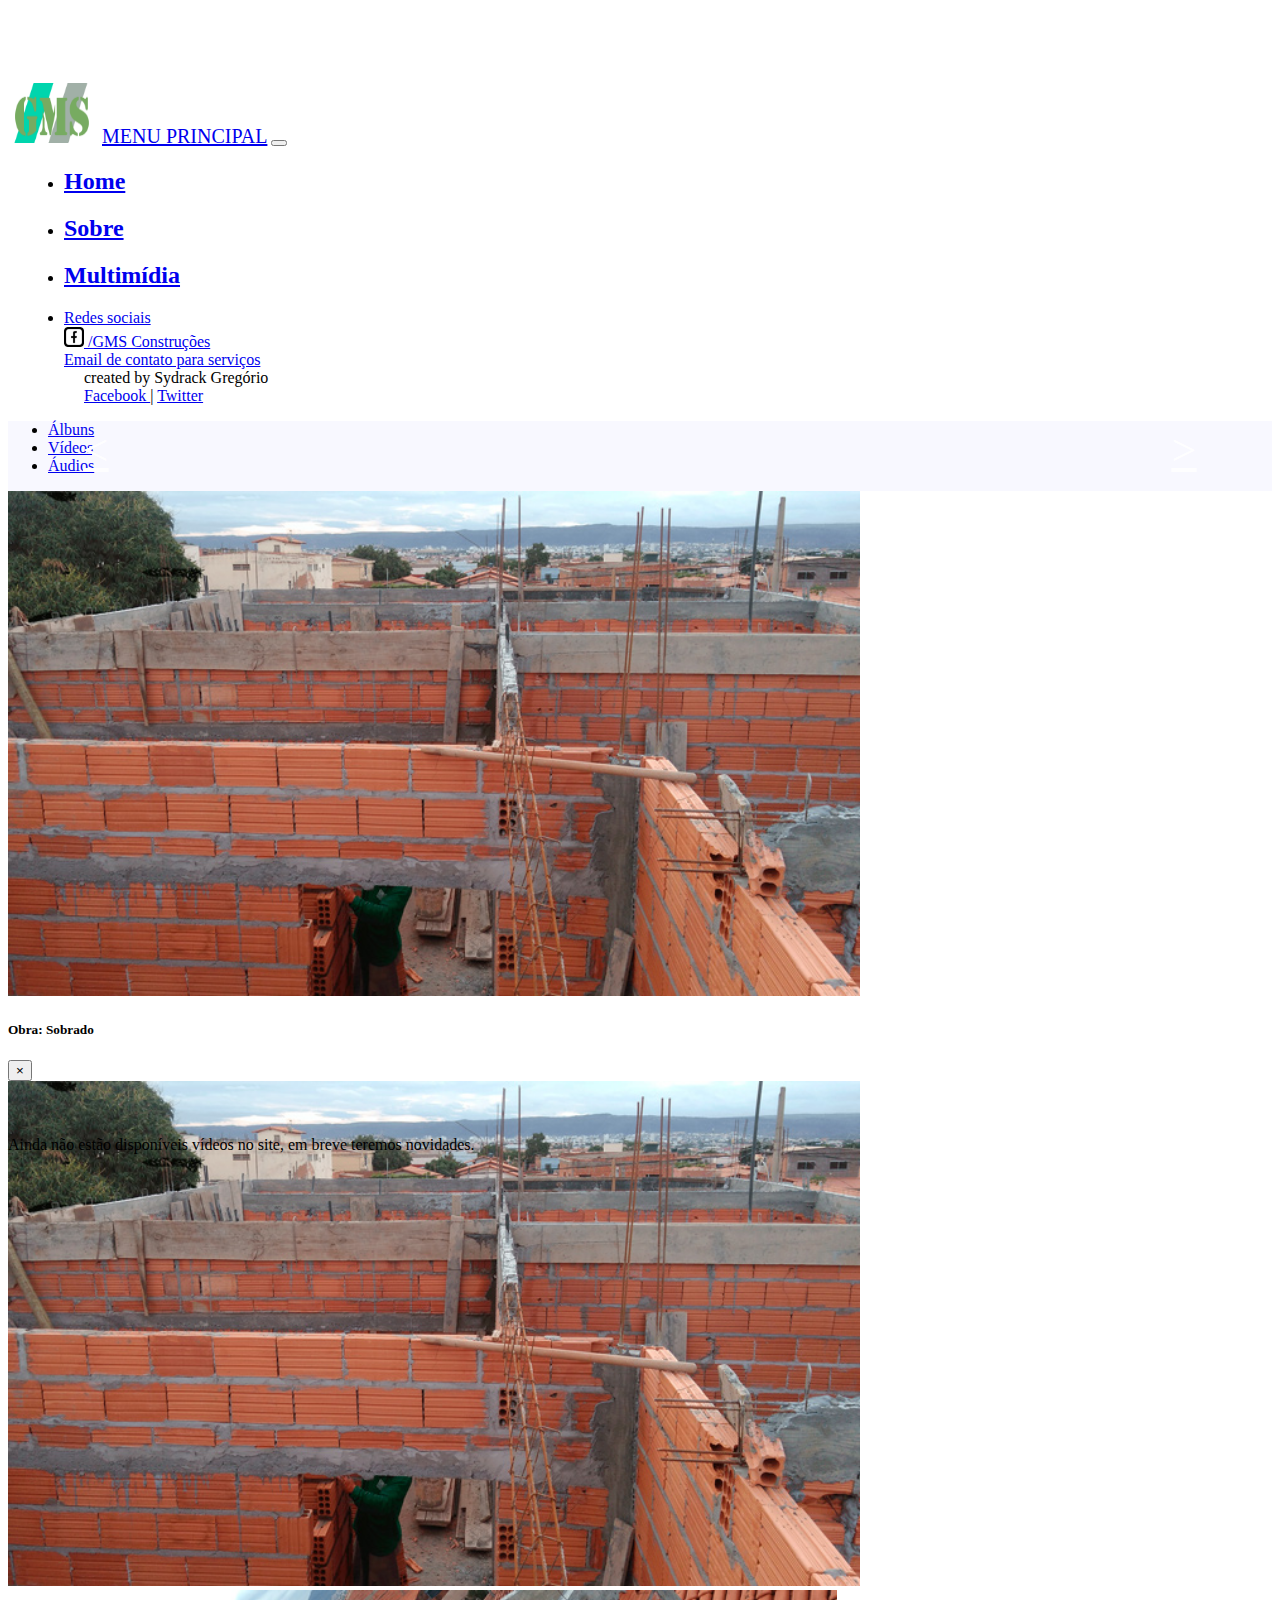
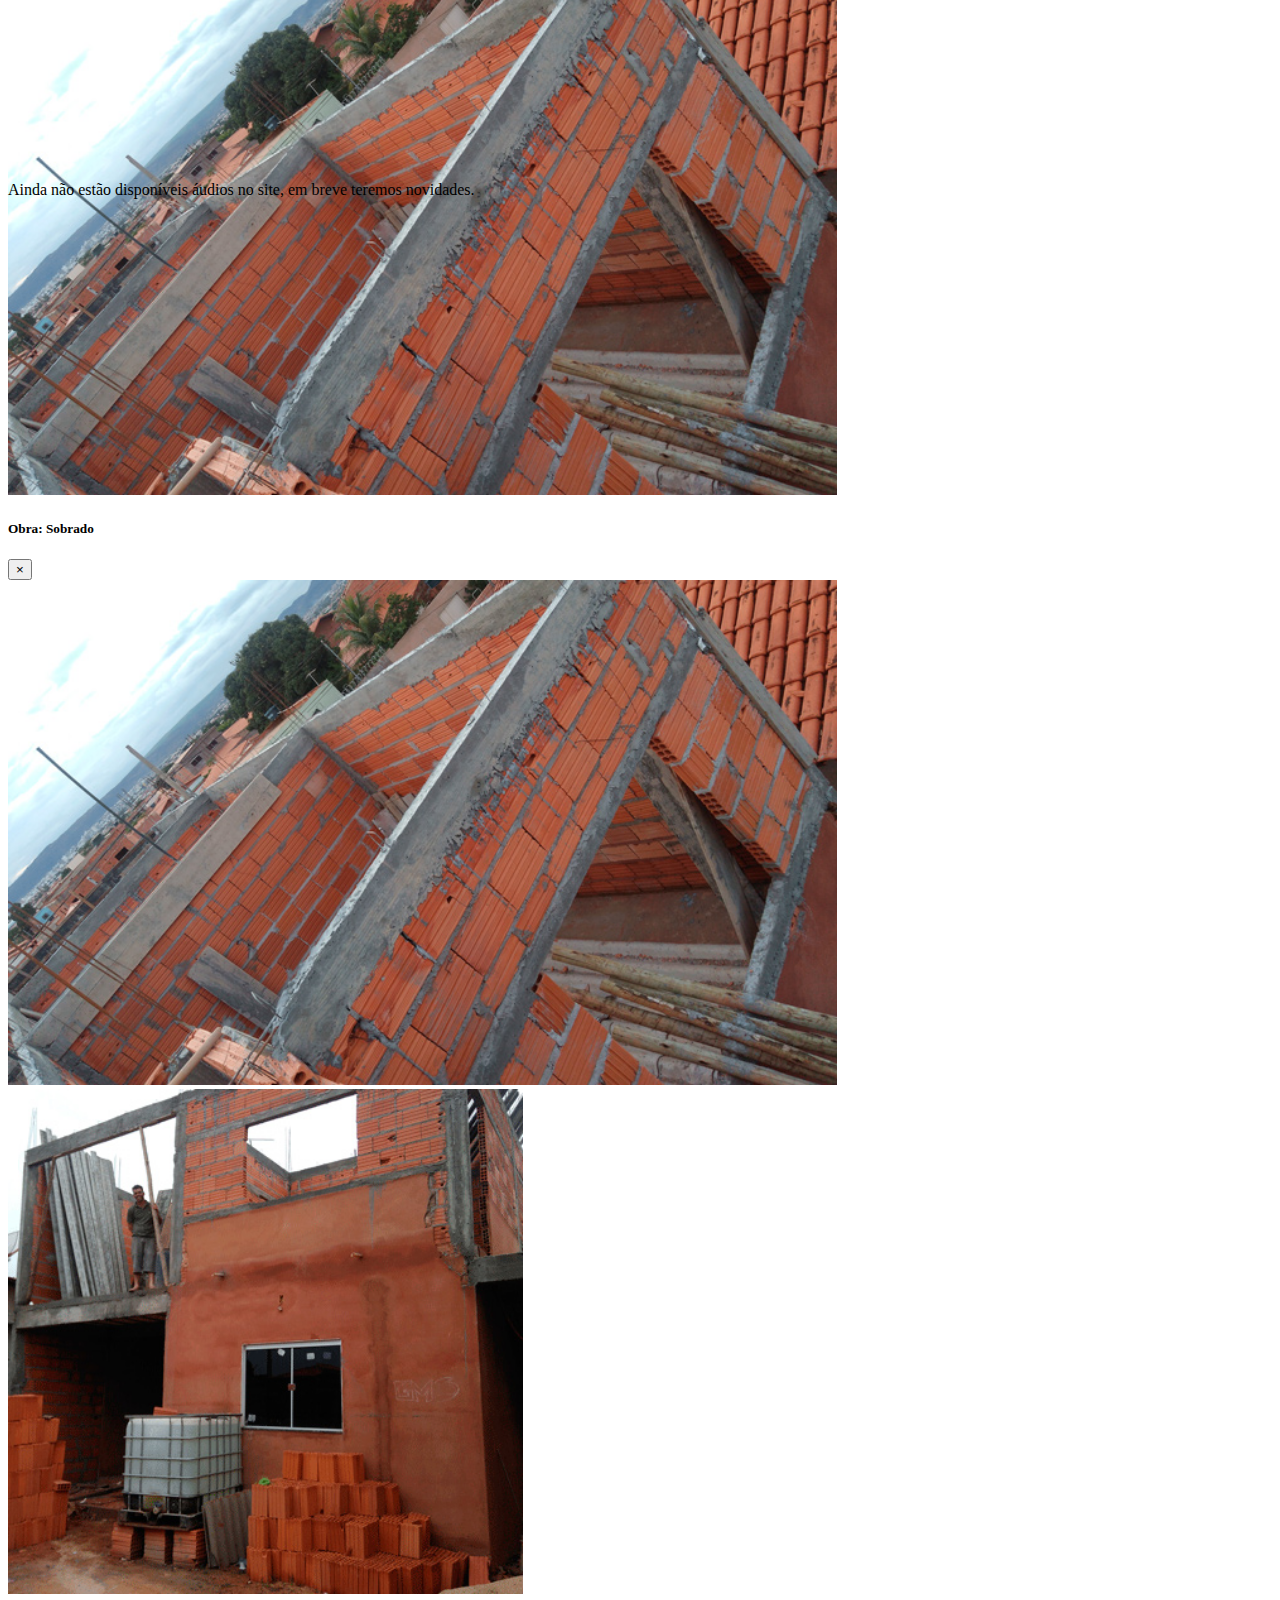
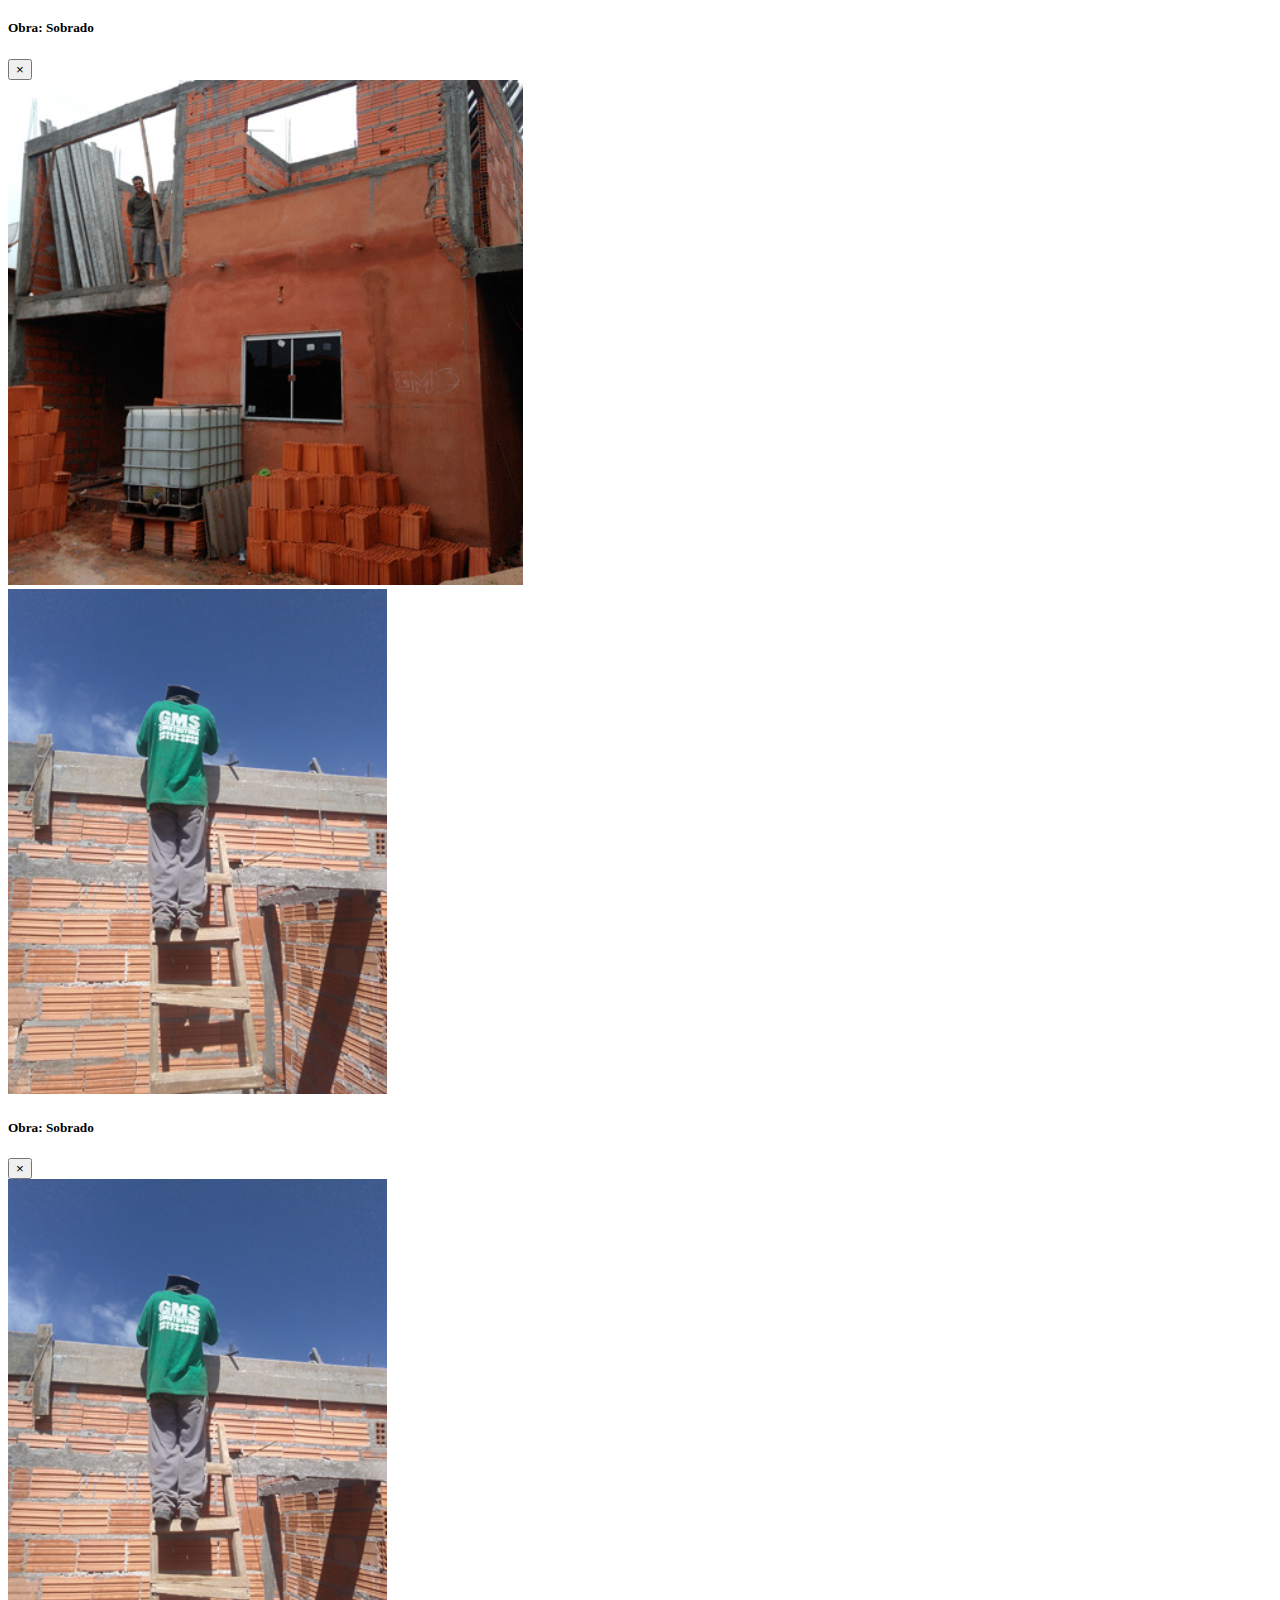
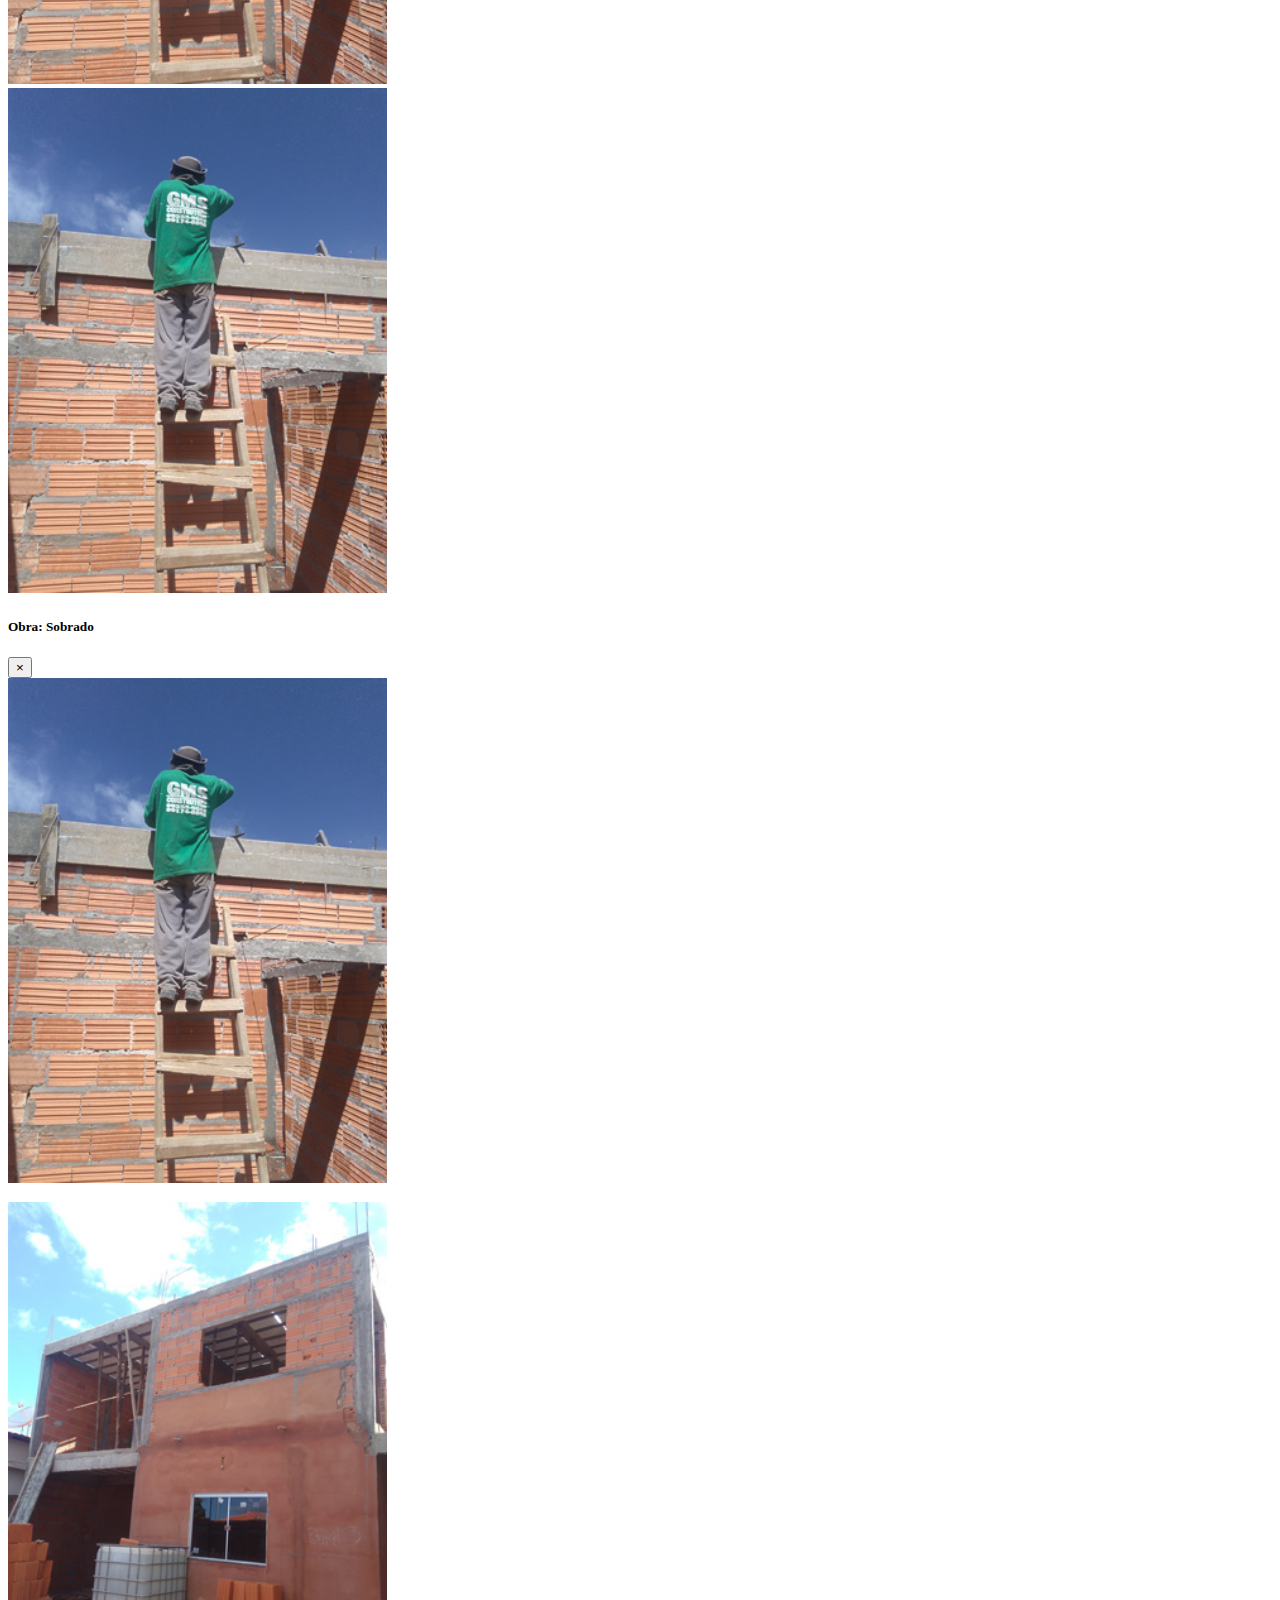
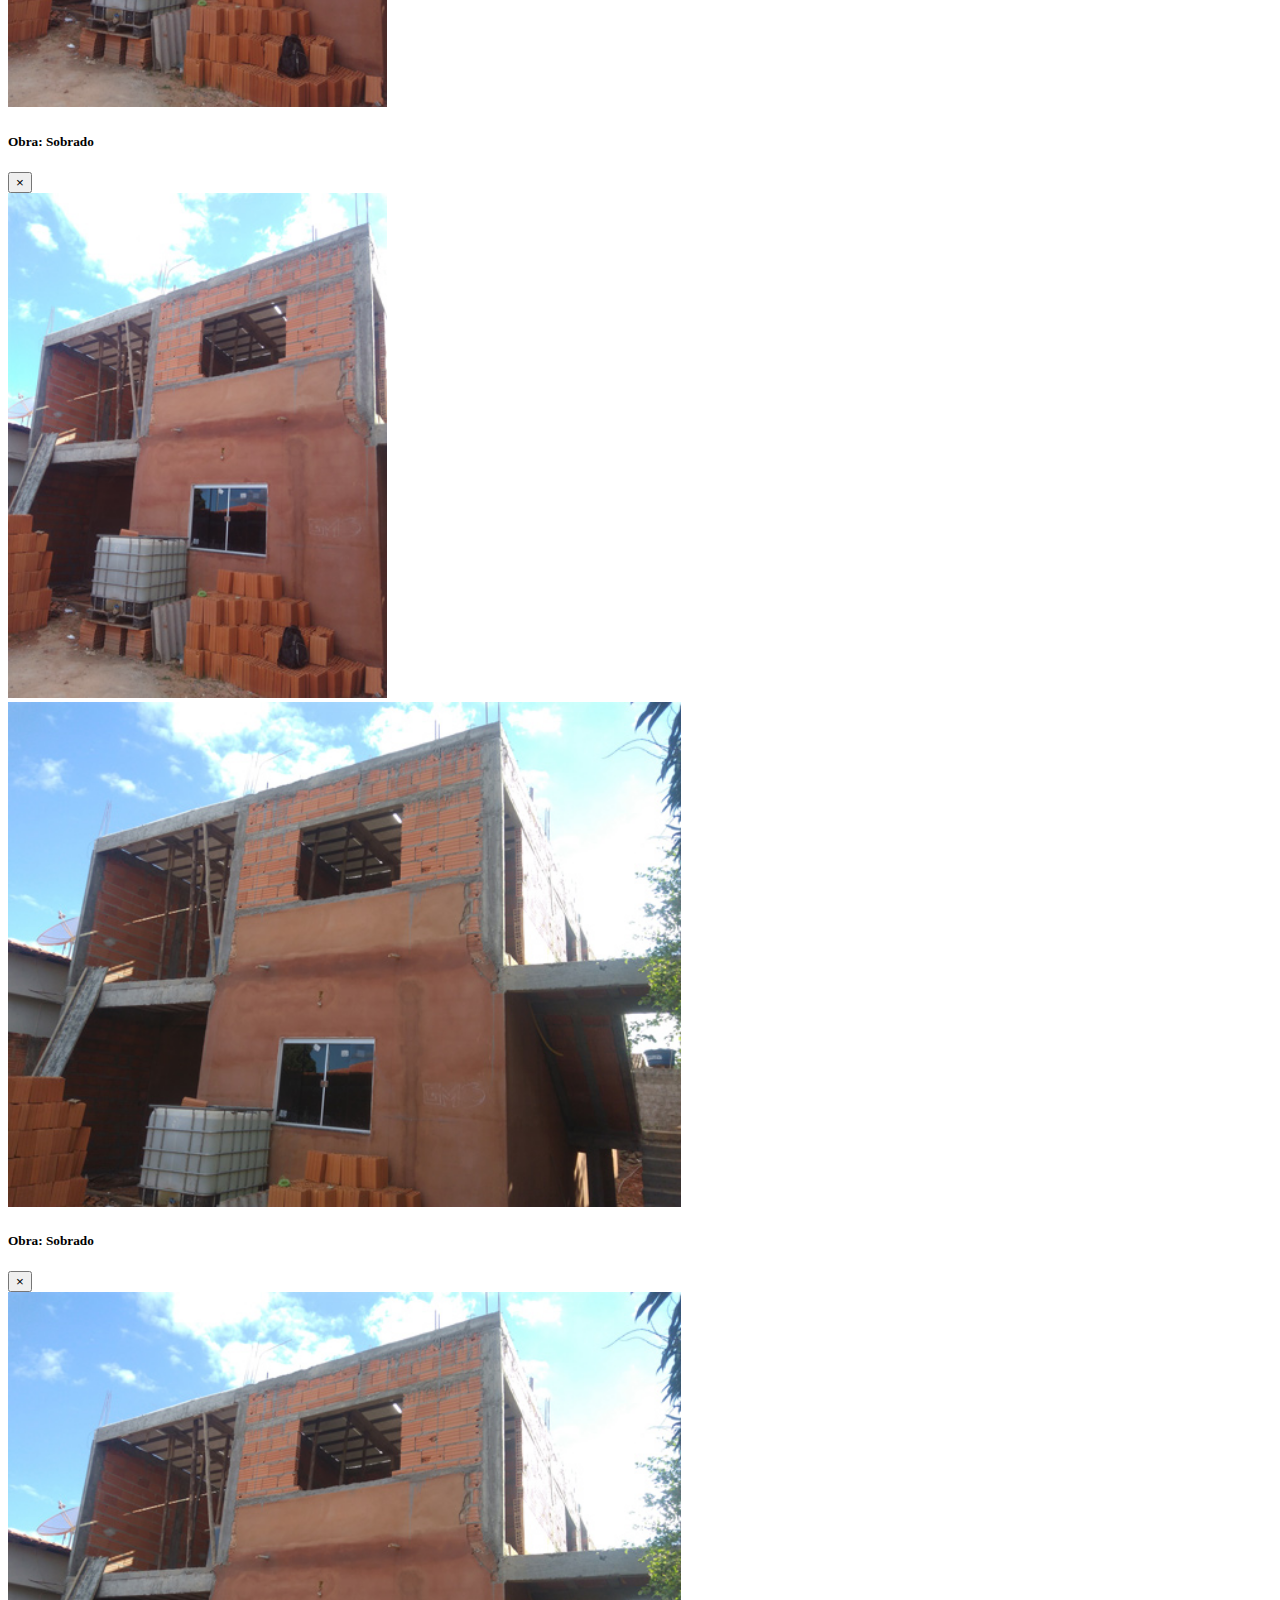
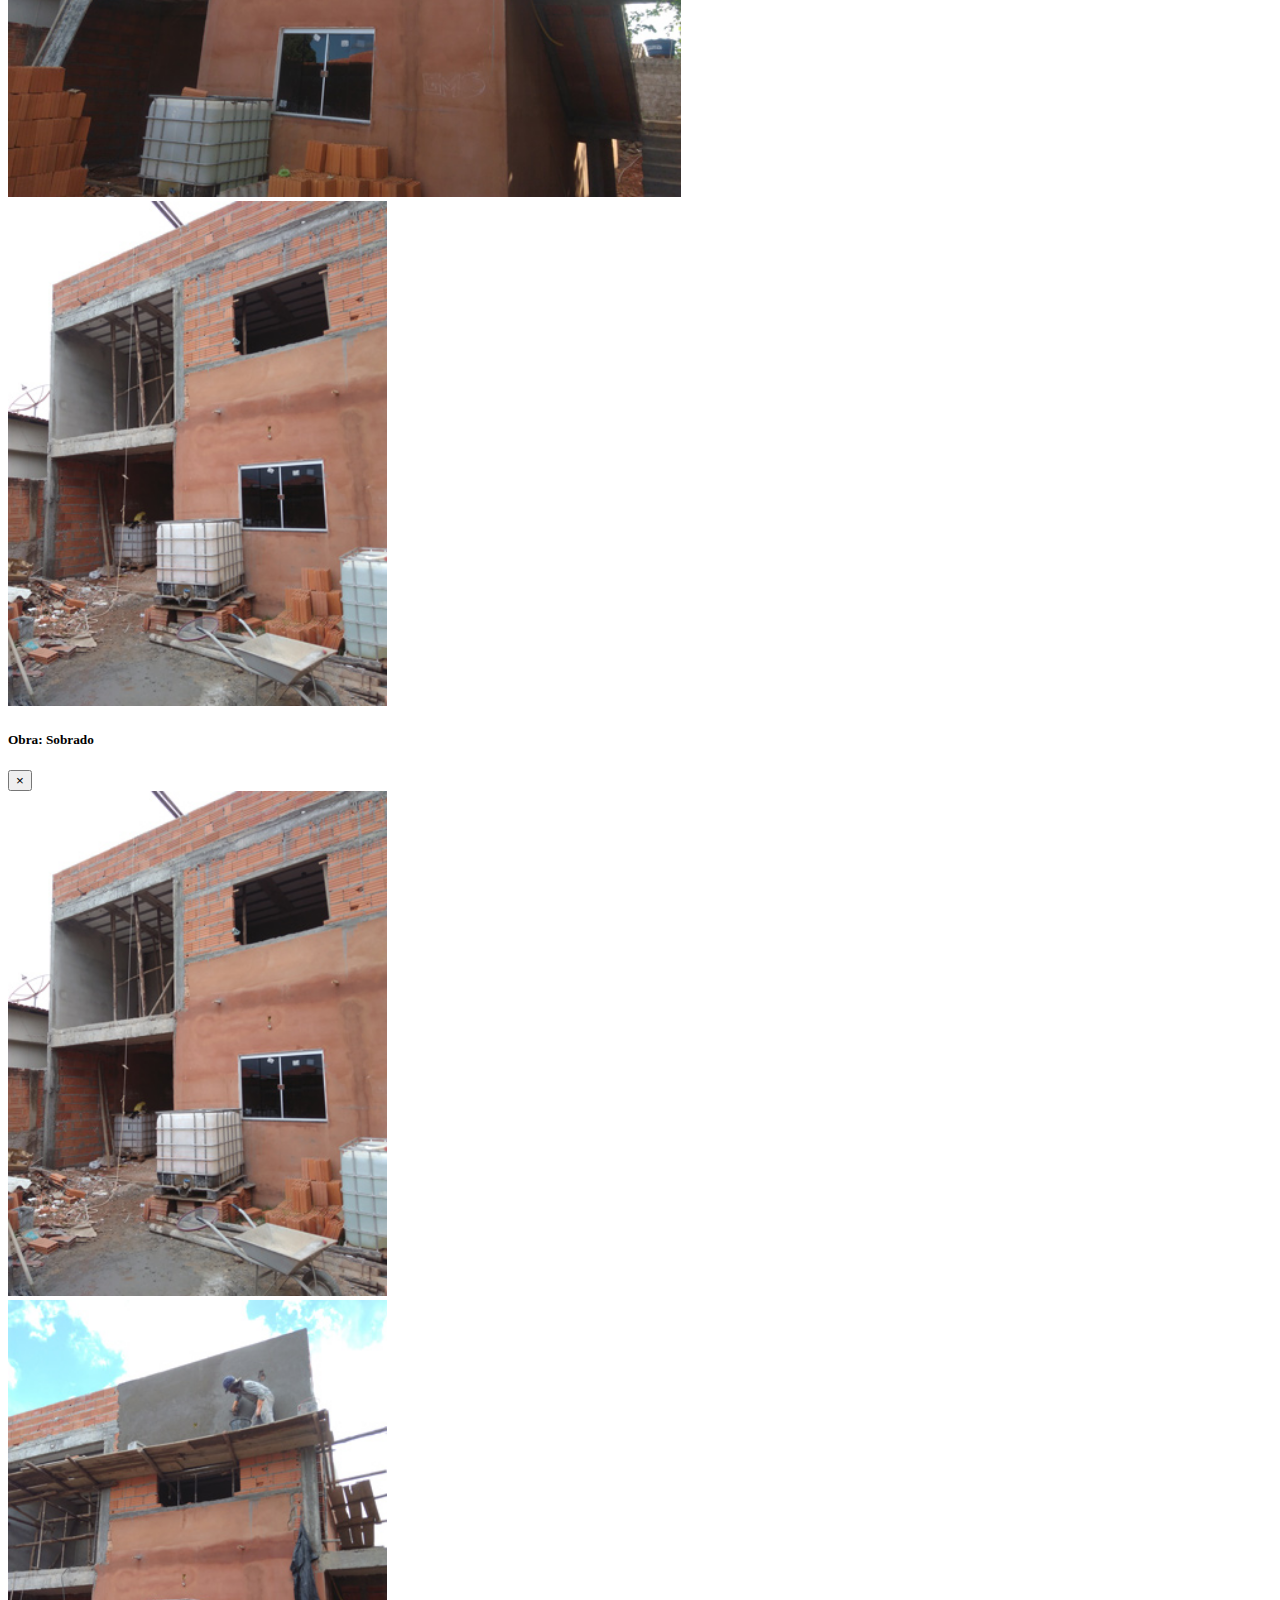
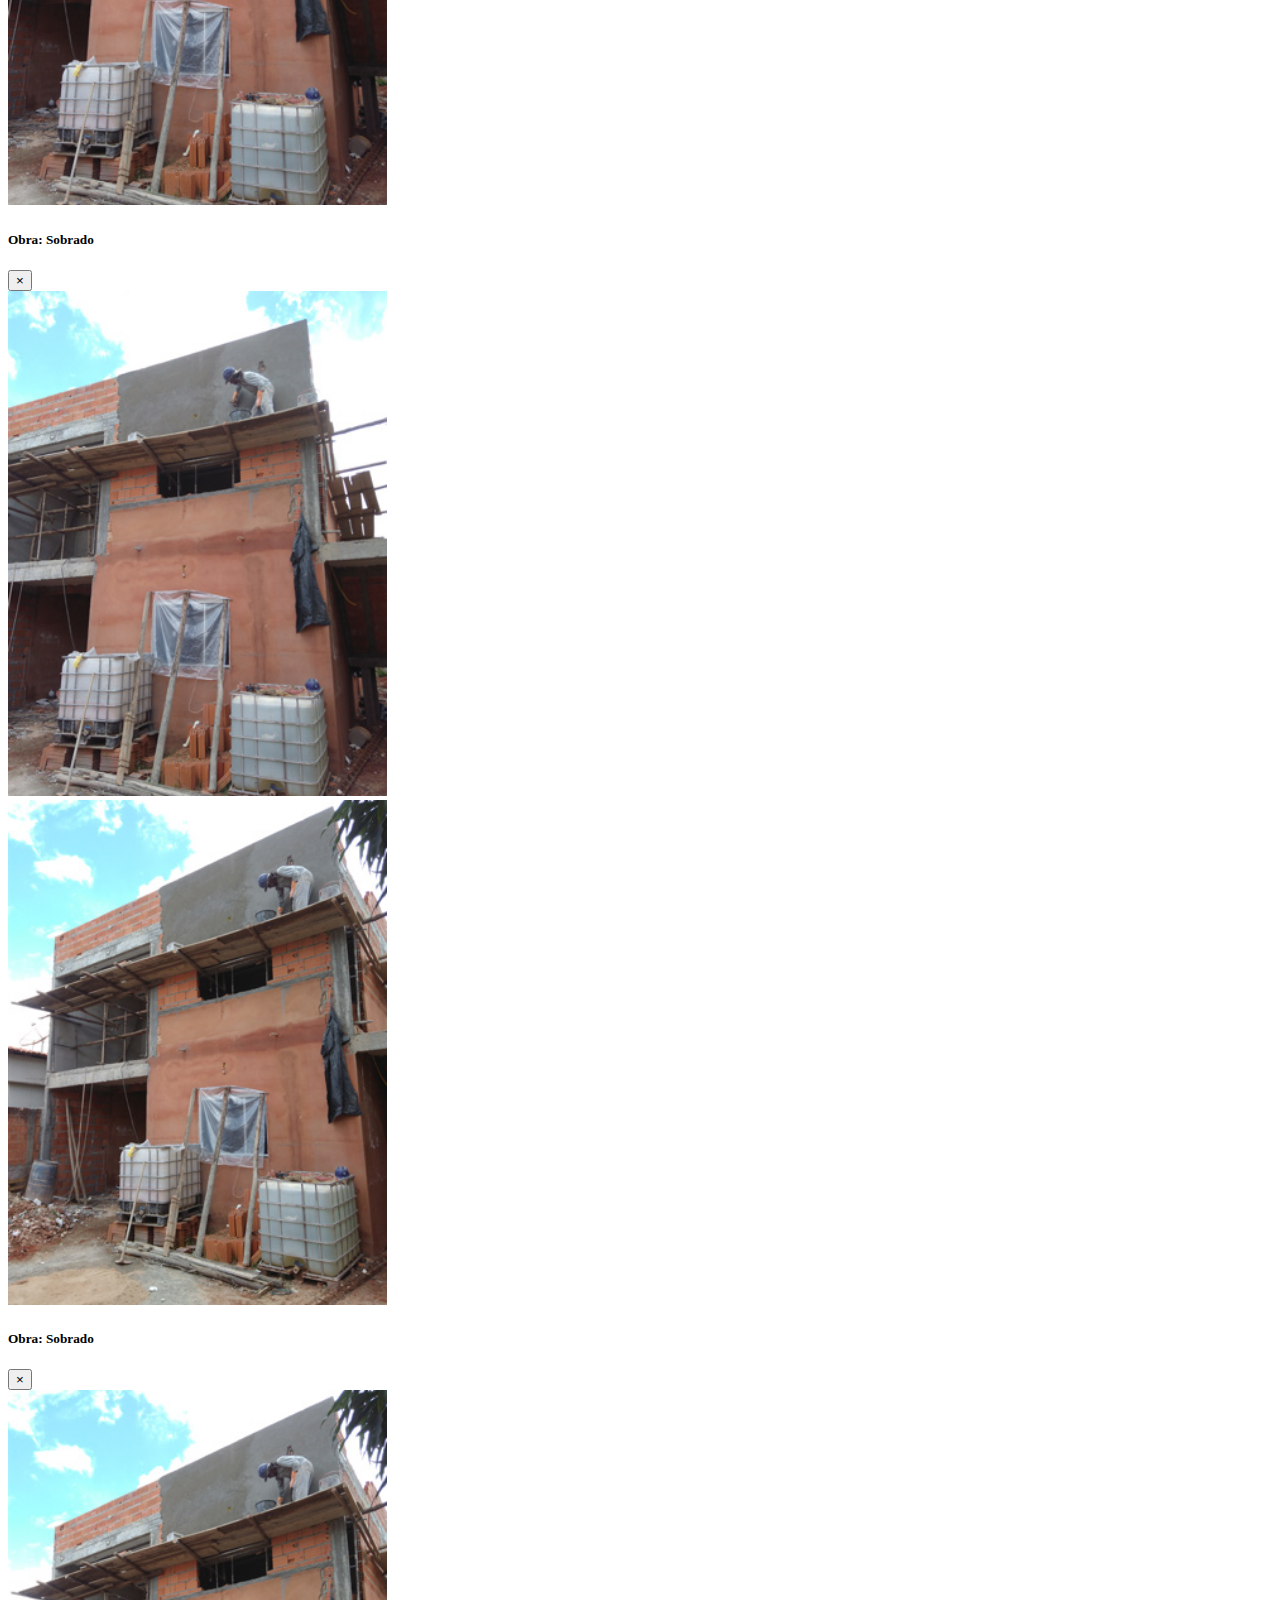
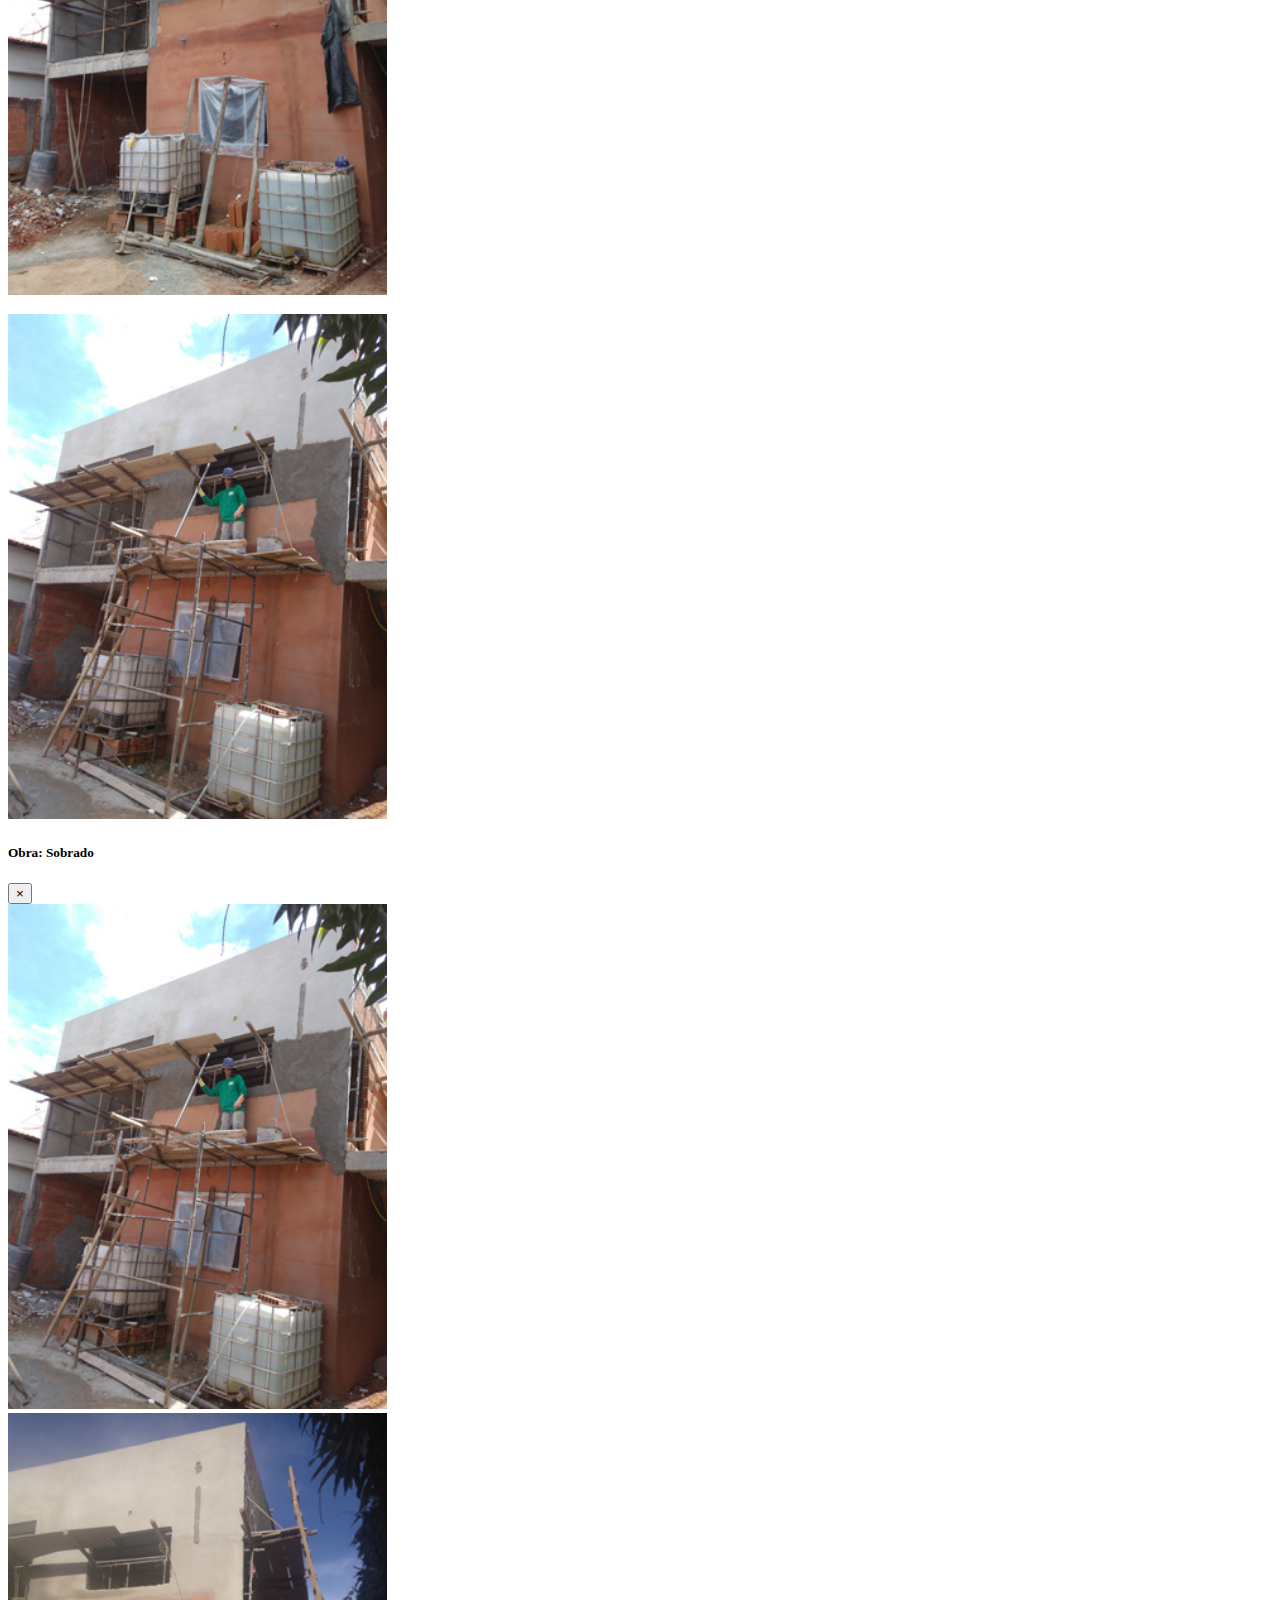
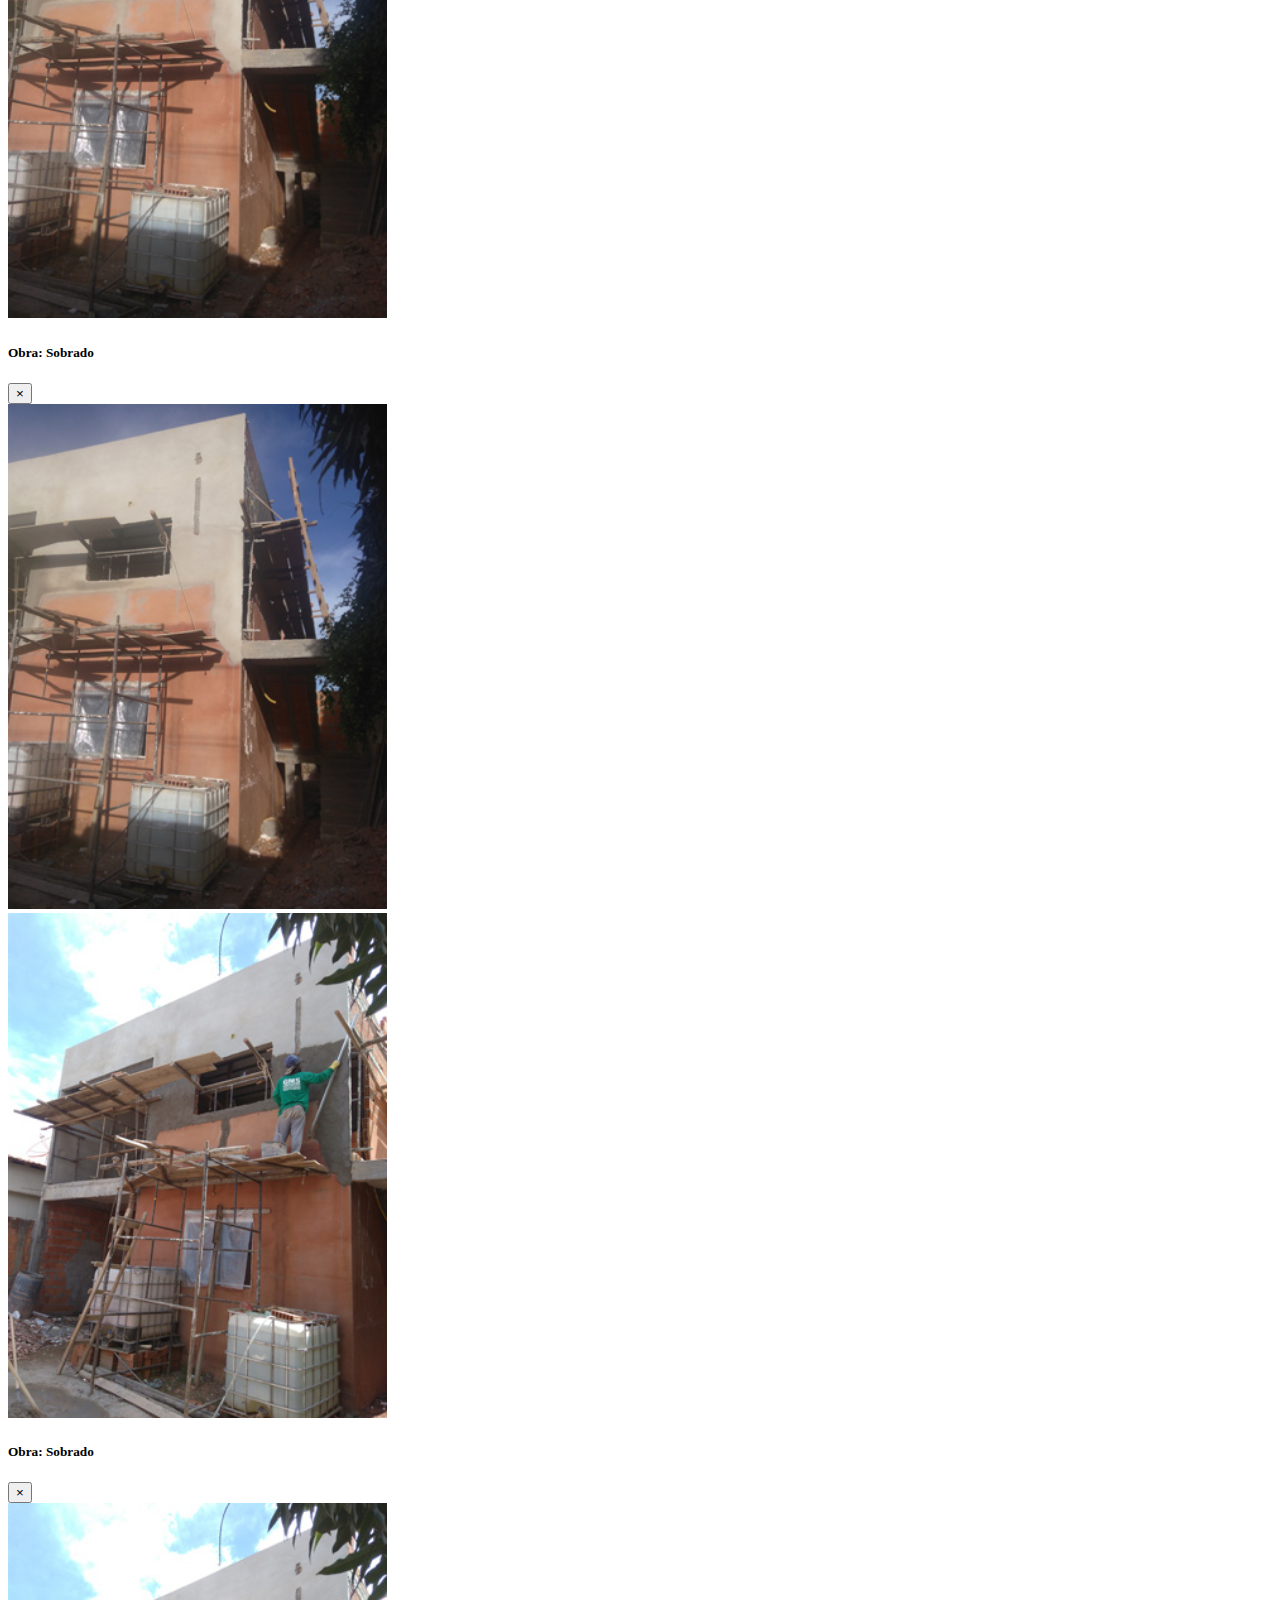
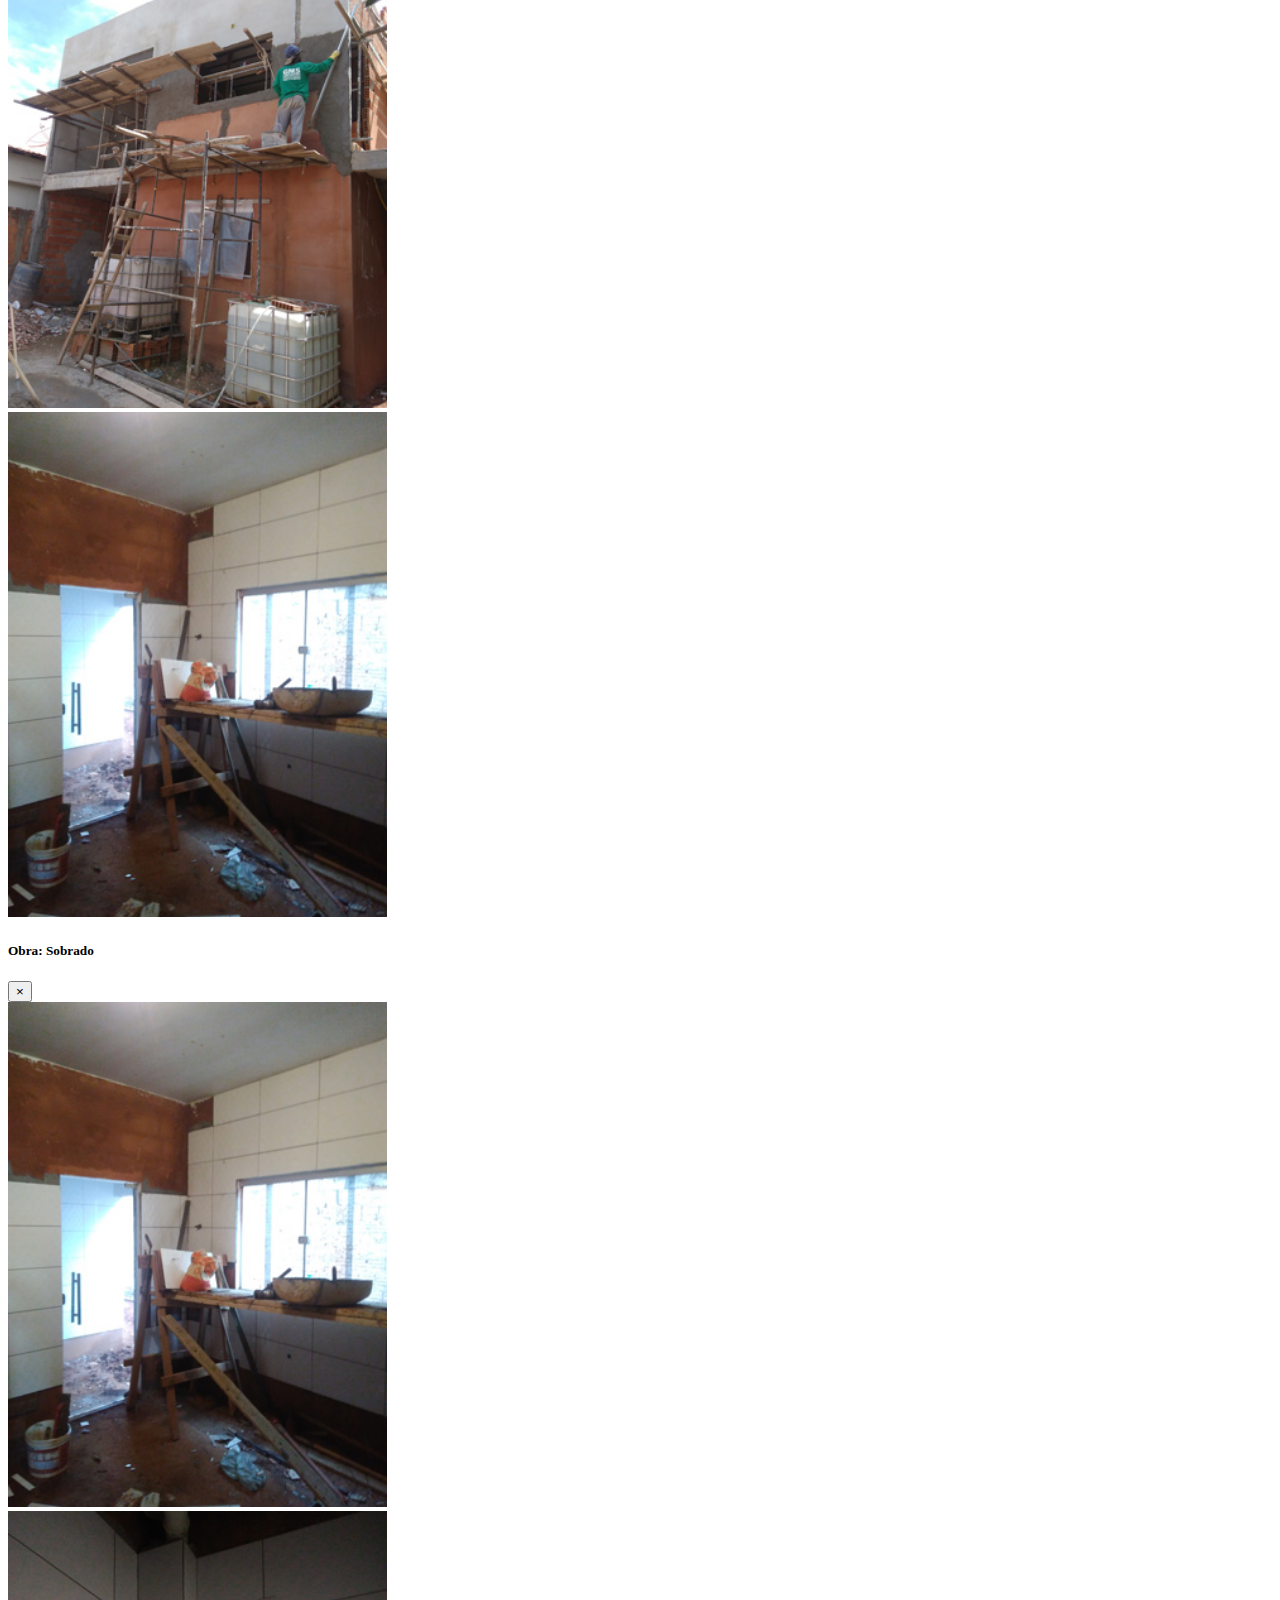
==== commit 1bea0ab5: "imagens dos modais add" ====
--- a/multimidia.html
+++ b/multimidia.html
@@ -515,31 +515,31 @@
                   </div>
                   <!--COLUNA-->
                   <div class="col-sm album">
-                    <!--MODAL 15-->
-                    <!--BUTTON MODAL 15-->
-  
-                    <div id="meu-btn">
-                        <button type="button" class="btn" data-toggle="modal" data-target="#modal15"><img id="foto15" src="_imagens/albumIndependenciaMexico/lista15.jpg"
-                            class="img-thumbnail rounded-left" alt=""></button>
-                      </div>
-                      <!--CONTEUDO MODAL 9-->
-                      <div class="modal fade bd-example-modal-lg" id="modal15" tabindex="-1" role="dialog" aria-labelledby="myLargeModalLabel"
-                        aria-hidden="true">
-                        <div class="modal-dialog modal-lg" role="document">
-                          <div class="modal-content">
-                            <div class="modal-header">
-                              <h5 class="modal-title" id="exampleModalLabel">Obra: Sobrado</h5>
-                              <button type="button" class="close" data-dismiss="modal" aria-label="Close">
-                                <span aria-hidden="true">&times;</span>
-                              </button> 
-                            </div>
-                            <div id="container-voltar"> 
-                              <a class="marcadores nav-link" id="voltar" href=""> < </a> 
-                            </div>  
-                            <div id="container-ir">
-                                  <a class="marcadores nav-link" id="ir" href=""> > </a>
-                            </div>
-                    <img id="foto15" src="_imagens/albumIndependenciaMexico/lista15.jpg" class="img-thumbnail rounded-left"
+                    <!--MODAL 14-->
+                    <!--BUTTON MODAL 14-->
+  
+                    <div id="meu-btn">
+                        <button type="button" class="btn" data-toggle="modal" data-target="#modal14"><img id="foto14" src="_imagens/albumIndependenciaMexico/lista14.jpg"
+                            class="img-thumbnail rounded-left" alt=""></button>
+                      </div>
+                      <!--CONTEUDO MODAL 14-->
+                      <div class="modal fade bd-example-modal-lg" id="modal14" tabindex="-1" role="dialog" aria-labelledby="myLargeModalLabel"
+                        aria-hidden="true">
+                        <div class="modal-dialog modal-lg" role="document">
+                          <div class="modal-content">
+                            <div class="modal-header">
+                              <h5 class="modal-title" id="exampleModalLabel">Obra: Sobrado</h5>
+                              <button type="button" class="close" data-dismiss="modal" aria-label="Close">
+                                <span aria-hidden="true">&times;</span>
+                              </button> 
+                            </div>
+                            <div id="container-voltar"> 
+                              <a class="marcadores nav-link" id="voltar" href=""> < </a> 
+                            </div>  
+                            <div id="container-ir">
+                                  <a class="marcadores nav-link" id="ir" href=""> > </a>
+                            </div>
+                    <img id="foto14" src="_imagens/albumIndependenciaMexico/lista14.jpg" class="img-thumbnail rounded-left"
                     alt="">
                           </div>
                         </div>
@@ -745,15 +745,15 @@
               <div class="row" id="margin-bt15">
                   <!--COLUNA-->
                   <div class="col-sm album">
-                    <!--MODAL 1-->
-                    <!--BUTTON MODAL 1-->
-                    <div id="meu-btn">
-                      <button type="button" class="btn" data-toggle="modal" data-target="#modal1" data-keyboard="true"><img
-                          id="foto1" src="_imagens/albumIndependenciaMexico/lista01.jpg" class="img-thumbnail rounded-left"
+                    <!--MODAL 21-->
+                    <!--BUTTON MODAL 21-->
+                    <div id="meu-btn">
+                      <button type="button" class="btn" data-toggle="modal" data-target="#modal21" data-keyboard="true"><img
+                          id="foto21" src="_imagens/albumIndependenciaMexico/lista21.jpg" class="img-thumbnail rounded-left"
                           alt=""></button>
                     </div>
-                    <!--CONTEUDO MODAL 1-->
-                    <div class="modal fade bd-example-modal-lg" id="modal1" tabindex="-1" role="dialog" aria-labelledby="myLargeModalLabel"
+                    <!--CONTEUDO MODAL 21-->
+                    <div class="modal fade bd-example-modal-lg" id="modal21" tabindex="-1" role="dialog" aria-labelledby="myLargeModalLabel"
                       aria-hidden="true">
                       <div class="modal-dialog modal-lg" role="document">
                         <div class="modal-content">
@@ -768,7 +768,7 @@
                               < </a> </div> <div id="container-ir">
                                 <a class="marcadores nav-link" id="ir" href=""> > </a>
                           </div>
-                          <img id="foto1" src="_imagens/albumIndependenciaMexico/lista01.jpg" class="img-thumbnail rounded-left"
+                          <img id="foto21" src="_imagens/albumIndependenciaMexico/lista21.jpg" class="img-thumbnail rounded-left"
                             alt="">
                         </div>
                       </div>
@@ -776,15 +776,15 @@
                   </div>
                   <!--COLUNA-->
                   <div class="col-sm album">
-                    <!--MODAL 2-->
-                    <!--BUTTON MODAL 2-->
-                    <div id="meu-btn">
-                      <button type="button" class="btn" data-toggle="modal" data-target="#modal2" data-keyboard="true"><img
-                          id="foto2" src="_imagens/albumIndependenciaMexico/lista02.jpg" class="img-thumbnail rounded-left"
+                    <!--MODAL 22-->
+                    <!--BUTTON MODAL 22-->
+                    <div id="meu-btn">
+                      <button type="button" class="btn" data-toggle="modal" data-target="#modal22" data-keyboard="true"><img
+                          id="foto22" src="_imagens/albumIndependenciaMexico/lista22.jpg" class="img-thumbnail rounded-left"
                           alt=""></button>
                     </div>
-                    <!--CONTEUDO MODAL 2-->
-                    <div class="modal fade bd-example-modal-lg" id="modal2" tabindex="-1" role="dialog" aria-labelledby="myLargeModalLabel"
+                    <!--CONTEUDO MODAL 22-->
+                    <div class="modal fade bd-example-modal-lg" id="modal22" tabindex="-1" role="dialog" aria-labelledby="myLargeModalLabel"
                       aria-hidden="true">
                       <div class="modal-dialog modal-lg" role="document">
                         <div class="modal-content">
@@ -799,7 +799,7 @@
                               < </a> </div> <div id="container-ir">
                                 <a class="marcadores nav-link" id="ir" href=""> > </a>
                           </div>
-                          <img id="foto2" src="_imagens/albumIndependenciaMexico/lista02.jpg" class="img-thumbnail rounded-left"
+                          <img id="foto22" src="_imagens/albumIndependenciaMexico/lista22.jpg" class="img-thumbnail rounded-left"
                             alt="">
                         </div>
                       </div>
@@ -807,16 +807,16 @@
                   </div>
                   <!--COLUNA-->
                   <div class="col-sm album">
-                    <!--MODAL 3-->
-                    <!--BUTTON MODAL 3-->
-  
-                    <div id="meu-btn">
-                      <button type="button" class="btn" data-toggle="modal" data-target="#modal3" data-keyboard="true"><img
-                          id="foto3" src="_imagens/albumIndependenciaMexico/lista03.jpg" class="img-thumbnail rounded-left"
+                    <!--MODAL 23-->
+                    <!--BUTTON MODAL 23-->
+  
+                    <div id="meu-btn">
+                      <button type="button" class="btn" data-toggle="modal" data-target="#modal23" data-keyboard="true"><img
+                          id="foto23" src="_imagens/albumIndependenciaMexico/lista23.jpg" class="img-thumbnail rounded-left"
                           alt=""></button>
                     </div>
-                    <!--CONTEUDO MODAL 3-->
-                    <div class="modal fade bd-example-modal-lg" id="modal3" tabindex="-1" role="dialog" aria-labelledby="myLargeModalLabel"
+                    <!--CONTEUDO MODAL 23-->
+                    <div class="modal fade bd-example-modal-lg" id="modal23" tabindex="-1" role="dialog" aria-labelledby="myLargeModalLabel"
                       aria-hidden="true">
                       <div class="modal-dialog modal-lg" role="document">
                         <div class="modal-content">
@@ -831,7 +831,7 @@
                               < </a> </div> <div id="container-ir">
                                 <a class="marcadores nav-link" id="ir" href=""> > </a>
                           </div>
-                          <img id="foto3" src="_imagens/albumIndependenciaMexico/lista03.jpg" class="img-thumbnail rounded-left"
+                          <img id="foto23" src="_imagens/albumIndependenciaMexico/lista23.jpg" class="img-thumbnail rounded-left"
                             alt="">
                         </div>
                       </div>
@@ -839,15 +839,15 @@
                   </div>
                   <!--COLUNA-->
                   <div class="col-sm album">
-                    <!--MODAL 4-->
-                    <!--BUTTON MODAL 4-->
-  
-                    <div id="meu-btn">
-                      <button type="button" class="btn" data-toggle="modal" data-target="#modal4"><img id="foto4" src="_imagens/albumIndependenciaMexico/lista04.jpg"
+                    <!--MODAL 24-->
+                    <!--BUTTON MODAL 24-->
+  
+                    <div id="meu-btn">
+                      <button type="button" class="btn" data-toggle="modal" data-target="#modal24"><img id="foto24" src="_imagens/albumIndependenciaMexico/lista24.jpg"
                           class="img-thumbnail rounded-left" alt=""></button>
                     </div>
-                    <!--CONTEUDO MODAL 4-->
-                    <div class="modal fade bd-example-modal-lg" id="modal4" tabindex="-1" role="dialog" aria-labelledby="myLargeModalLabel"
+                    <!--CONTEUDO MODAL 24-->
+                    <div class="modal fade bd-example-modal-lg" id="modal24" tabindex="-1" role="dialog" aria-labelledby="myLargeModalLabel"
                       aria-hidden="true">
                       <div class="modal-dialog modal-lg" role="document">
                         <div class="modal-content">
@@ -862,7 +862,7 @@
                               < </a> </div> <div id="container-ir">
                                 <a class="marcadores nav-link" id="ir" href=""> > </a>
                           </div>
-                          <img id="foto4" src="_imagens/albumIndependenciaMexico/lista04.jpg" class="img-thumbnail rounded-left"
+                          <img id="foto24" src="_imagens/albumIndependenciaMexico/lista24.jpg" class="img-thumbnail rounded-left"
                             alt="">
                         </div>
                       </div>
@@ -870,15 +870,15 @@
                   </div>
                   <!--COLUNA-->
                   <div class="col-sm album"> 
-                    <!--MODAL 5-->
-                    <!--BUTTON MODAL 5-->
-  
-                    <div id="meu-btn">
-                      <button type="button" class="btn" data-toggle="modal" data-target="#modal5"><img id="foto5" src="_imagens/albumIndependenciaMexico/lista05.jpg"
+                    <!--MODAL 25-->
+                    <!--BUTTON MODAL 25-->
+  
+                    <div id="meu-btn">
+                      <button type="button" class="btn" data-toggle="modal" data-target="#modal25"><img id="foto25" src="_imagens/albumIndependenciaMexico/lista25.jpg"
                           class="img-thumbnail rounded-left" alt=""></button>
                     </div>
-                    <!--CONTEUDO MODAL 5-->
-                    <div class="modal fade bd-example-modal-lg" id="modal5" tabindex="-1" role="dialog" aria-labelledby="myLargeModalLabel"
+                    <!--CONTEUDO MODAL 25-->
+                    <div class="modal fade bd-example-modal-lg" id="modal25" tabindex="-1" role="dialog" aria-labelledby="myLargeModalLabel"
                       aria-hidden="true">
                       <div class="modal-dialog modal-lg" role="document">
                         <div class="modal-content">
@@ -893,42 +893,42 @@
                               < </a> </div> <div id="container-ir">
                                 <a class="marcadores nav-link" id="ir" href=""> > </a>
                           </div>
-                          <img id="foto5" src="_imagens/albumIndependenciaMexico/lista05.jpg" class="img-thumbnail rounded-left"
+                          <img id="foto25" src="_imagens/albumIndependenciaMexico/lista25.jpg" class="img-thumbnail rounded-left"
                             alt="">
                         </div>
                       </div>
                     </div>
                   </div>
                 </div>
-                <!--LINHA 2-->
+                <!--LINHA 6-->
                 <div class="row" id="margin-bt15">
                   <!--COLUNA-->
                   <div class="col-sm album">
-                    <!--MODAL 6-->
-                    <!--BUTTON MODAL 6-->
-  
-                    <div id="meu-btn">
-                        <button type="button" class="btn" data-toggle="modal" data-target="#modal6"><img id="foto4" src="_imagens/albumIndependenciaMexico/lista06.jpg"
-                            class="img-thumbnail rounded-left" alt=""></button>
-                      </div>
-                      <!--CONTEUDO MODAL 6-->
-                      <div class="modal fade bd-example-modal-lg" id="modal6" tabindex="-1" role="dialog" aria-labelledby="myLargeModalLabel"
-                        aria-hidden="true">
-                        <div class="modal-dialog modal-lg" role="document">
-                          <div class="modal-content">
-                            <div class="modal-header">
-                              <h5 class="modal-title" id="exampleModalLabel">Obra: Sobrado</h5>
-                              <button type="button" class="close" data-dismiss="modal" aria-label="Close">
-                                <span aria-hidden="true">&times;</span>
-                              </button> 
-                            </div>
-                            <div id="container-voltar"> 
-                              <a class="marcadores nav-link" id="voltar" href=""> < </a> 
-                            </div>  
-                            <div id="container-ir">
-                                  <a class="marcadores nav-link" id="ir" href=""> > </a>
-                            </div>
-                            <img id="foto6" src="_imagens/albumIndependenciaMexico/lista06.jpg" class="img-thumbnail rounded-left"
+                    <!--MODAL 26-->
+                    <!--BUTTON MODAL 26-->
+  
+                    <div id="meu-btn">
+                        <button type="button" class="btn" data-toggle="modal" data-target="#modal26"><img id="foto4" src="_imagens/albumIndependenciaMexico/lista26.jpg"
+                            class="img-thumbnail rounded-left" alt=""></button>
+                      </div>
+                      <!--CONTEUDO MODAL 26-->
+                      <div class="modal fade bd-example-modal-lg" id="modal26" tabindex="-1" role="dialog" aria-labelledby="myLargeModalLabel"
+                        aria-hidden="true">
+                        <div class="modal-dialog modal-lg" role="document">
+                          <div class="modal-content">
+                            <div class="modal-header">
+                              <h5 class="modal-title" id="exampleModalLabel">Obra: Sobrado</h5>
+                              <button type="button" class="close" data-dismiss="modal" aria-label="Close">
+                                <span aria-hidden="true">&times;</span>
+                              </button> 
+                            </div>
+                            <div id="container-voltar"> 
+                              <a class="marcadores nav-link" id="voltar" href=""> < </a> 
+                            </div>  
+                            <div id="container-ir">
+                                  <a class="marcadores nav-link" id="ir" href=""> > </a>
+                            </div>
+                            <img id="foto26" src="_imagens/albumIndependenciaMexico/lista26.jpg" class="img-thumbnail rounded-left"
                               alt="">
                           </div>
                         </div>
@@ -936,31 +936,31 @@
                   </div>
                   <!--COLUNA-->
                   <div class="col-sm album">
-                    <!--MODAL 7-->
-                    <!--BUTTON MODAL 7-->
-  
-                    <div id="meu-btn">
-                        <button type="button" class="btn" data-toggle="modal" data-target="#modal7"><img id="foto7" src="_imagens/albumIndependenciaMexico/lista07.jpg"
-                            class="img-thumbnail rounded-left" alt=""></button>
-                      </div>
-                      <!--CONTEUDO MODAL 7-->
-                      <div class="modal fade bd-example-modal-lg" id="modal7" tabindex="-1" role="dialog" aria-labelledby="myLargeModalLabel"
-                        aria-hidden="true">
-                        <div class="modal-dialog modal-lg" role="document">
-                          <div class="modal-content">
-                            <div class="modal-header">
-                              <h5 class="modal-title" id="exampleModalLabel">Obra: Sobrado</h5>
-                              <button type="button" class="close" data-dismiss="modal" aria-label="Close">
-                                <span aria-hidden="true">&times;</span>
-                              </button> 
-                            </div>
-                            <div id="container-voltar"> 
-                              <a class="marcadores nav-link" id="voltar" href=""> < </a> 
-                            </div>  
-                            <div id="container-ir">
-                                  <a class="marcadores nav-link" id="ir" href=""> > </a>
-                            </div>
-                            <img id="foto7" src="_imagens/albumIndependenciaMexico/lista07.jpg" class="img-thumbnail rounded-left"
+                    <!--MODAL 27-->
+                    <!--BUTTON MODAL 27-->
+  
+                    <div id="meu-btn">
+                        <button type="button" class="btn" data-toggle="modal" data-target="#modal27"><img id="foto27" src="_imagens/albumIndependenciaMexico/lista27.jpg"
+                            class="img-thumbnail rounded-left" alt=""></button>
+                      </div>
+                      <!--CONTEUDO MODAL 27-->
+                      <div class="modal fade bd-example-modal-lg" id="modal27" tabindex="-1" role="dialog" aria-labelledby="myLargeModalLabel"
+                        aria-hidden="true">
+                        <div class="modal-dialog modal-lg" role="document">
+                          <div class="modal-content">
+                            <div class="modal-header">
+                              <h5 class="modal-title" id="exampleModalLabel">Obra: Sobrado</h5>
+                              <button type="button" class="close" data-dismiss="modal" aria-label="Close">
+                                <span aria-hidden="true">&times;</span>
+                              </button> 
+                            </div>
+                            <div id="container-voltar"> 
+                              <a class="marcadores nav-link" id="voltar" href=""> < </a> 
+                            </div>  
+                            <div id="container-ir">
+                                  <a class="marcadores nav-link" id="ir" href=""> > </a>
+                            </div>
+                            <img id="foto27" src="_imagens/albumIndependenciaMexico/lista27.jpg" class="img-thumbnail rounded-left"
                               alt="">
                           </div>
                         </div>
@@ -968,31 +968,31 @@
                   </div>
                   <!--COLUNA-->
                   <div class="col-sm album">
-                    <!--MODAL 8-->
-                    <!--BUTTON MODAL 8-->
-  
-                    <div id="meu-btn">
-                        <button type="button" class="btn" data-toggle="modal" data-target="#modal8"><img id="foto8" src="_imagens/albumIndependenciaMexico/lista08.jpg"
-                            class="img-thumbnail rounded-left" alt=""></button>
-                      </div>
-                      <!--CONTEUDO MODAL 8-->
-                      <div class="modal fade bd-example-modal-lg" id="modal8" tabindex="-1" role="dialog" aria-labelledby="myLargeModalLabel"
-                        aria-hidden="true">
-                        <div class="modal-dialog modal-lg" role="document">
-                          <div class="modal-content">
-                            <div class="modal-header">
-                              <h5 class="modal-title" id="exampleModalLabel">Obra: Sobrado</h5>
-                              <button type="button" class="close" data-dismiss="modal" aria-label="Close">
-                                <span aria-hidden="true">&times;</span>
-                              </button> 
-                            </div>
-                            <div id="container-voltar"> 
-                              <a class="marcadores nav-link" id="voltar" href=""> < </a> 
-                            </div>  
-                            <div id="container-ir">
-                                  <a class="marcadores nav-link" id="ir" href=""> > </a>
-                            </div>
-                            <img id="foto8" src="_imagens/albumIndependenciaMexico/lista08.jpg" class="img-thumbnail rounded-left"
+                    <!--MODAL 28-->
+                    <!--BUTTON MODAL 28-->
+  
+                    <div id="meu-btn">
+                        <button type="button" class="btn" data-toggle="modal" data-target="#modal28"><img id="foto28" src="_imagens/albumIndependenciaMexico/lista28.jpg"
+                            class="img-thumbnail rounded-left" alt=""></button>
+                      </div>
+                      <!--CONTEUDO MODAL 28-->
+                      <div class="modal fade bd-example-modal-lg" id="modal28" tabindex="-1" role="dialog" aria-labelledby="myLargeModalLabel"
+                        aria-hidden="true">
+                        <div class="modal-dialog modal-lg" role="document">
+                          <div class="modal-content">
+                            <div class="modal-header">
+                              <h5 class="modal-title" id="exampleModalLabel">Obra: Sobrado</h5>
+                              <button type="button" class="close" data-dismiss="modal" aria-label="Close">
+                                <span aria-hidden="true">&times;</span>
+                              </button> 
+                            </div>
+                            <div id="container-voltar"> 
+                              <a class="marcadores nav-link" id="voltar" href=""> < </a> 
+                            </div>  
+                            <div id="container-ir">
+                                  <a class="marcadores nav-link" id="ir" href=""> > </a>
+                            </div>
+                            <img id="foto28" src="_imagens/albumIndependenciaMexico/lista28.jpg" class="img-thumbnail rounded-left"
                               alt="">
                           </div>
                         </div>
@@ -1000,31 +1000,31 @@
                   </div>
                   <!--COLUNA-->
                   <div class="col-sm album">
-                    <!--MODAL 9-->
-                    <!--BUTTON MODAL 9-->
-  
-                    <div id="meu-btn">
-                        <button type="button" class="btn" data-toggle="modal" data-target="#modal9"><img id="foto9" src="_imagens/albumIndependenciaMexico/lista09.jpg"
-                            class="img-thumbnail rounded-left" alt=""></button>
-                      </div>
-                      <!--CONTEUDO MODAL 9-->
-                      <div class="modal fade bd-example-modal-lg" id="modal9" tabindex="-1" role="dialog" aria-labelledby="myLargeModalLabel"
-                        aria-hidden="true">
-                        <div class="modal-dialog modal-lg" role="document">
-                          <div class="modal-content">
-                            <div class="modal-header">
-                              <h5 class="modal-title" id="exampleModalLabel">Obra: Sobrado</h5>
-                              <button type="button" class="close" data-dismiss="modal" aria-label="Close">
-                                <span aria-hidden="true">&times;</span>
-                              </button> 
-                            </div>
-                            <div id="container-voltar"> 
-                              <a class="marcadores nav-link" id="voltar" href=""> < </a> 
-                            </div>  
-                            <div id="container-ir">
-                                  <a class="marcadores nav-link" id="ir" href=""> > </a>
-                            </div>
-                            <img id="foto9" src="_imagens/albumIndependenciaMexico/lista09.jpg" class="img-thumbnail rounded-left"
+                    <!--MODAL 29-->
+                    <!--BUTTON MODAL 29-->
+  
+                    <div id="meu-btn">
+                        <button type="button" class="btn" data-toggle="modal" data-target="#modal29"><img id="foto29" src="_imagens/albumIndependenciaMexico/lista29.jpg"
+                            class="img-thumbnail rounded-left" alt=""></button>
+                      </div>
+                      <!--CONTEUDO MODAL 29-->
+                      <div class="modal fade bd-example-modal-lg" id="modal29" tabindex="-1" role="dialog" aria-labelledby="myLargeModalLabel"
+                        aria-hidden="true">
+                        <div class="modal-dialog modal-lg" role="document">
+                          <div class="modal-content">
+                            <div class="modal-header">
+                              <h5 class="modal-title" id="exampleModalLabel">Obra: Sobrado</h5>
+                              <button type="button" class="close" data-dismiss="modal" aria-label="Close">
+                                <span aria-hidden="true">&times;</span>
+                              </button> 
+                            </div>
+                            <div id="container-voltar"> 
+                              <a class="marcadores nav-link" id="voltar" href=""> < </a> 
+                            </div>  
+                            <div id="container-ir">
+                                  <a class="marcadores nav-link" id="ir" href=""> > </a>
+                            </div>
+                            <img id="foto29" src="_imagens/albumIndependenciaMexico/lista29.jpg" class="img-thumbnail rounded-left"
                       alt="">
                           </div>
                         </div>
@@ -1032,31 +1032,31 @@
                   </div>
                   <!--COLUNA-->
                   <div class="col-sm album">
-                    <!--MODAL 10-->
-                    <!--BUTTON MODAL 10-->
-  
-                    <div id="meu-btn">
-                        <button type="button" class="btn" data-toggle="modal" data-target="#modal10"><img id="foto10" src="_imagens/albumIndependenciaMexico/lista10.jpg"
-                            class="img-thumbnail rounded-left" alt=""></button>
-                      </div>
-                      <!--CONTEUDO MODAL 10-->
-                      <div class="modal fade bd-example-modal-lg" id="modal10" tabindex="-1" role="dialog" aria-labelledby="myLargeModalLabel"
-                        aria-hidden="true">
-                        <div class="modal-dialog modal-lg" role="document">
-                          <div class="modal-content">
-                            <div class="modal-header">
-                              <h5 class="modal-title" id="exampleModalLabel">Obra: Sobrado</h5>
-                              <button type="button" class="close" data-dismiss="modal" aria-label="Close">
-                                <span aria-hidden="true">&times;</span>
-                              </button> 
-                            </div>
-                            <div id="container-voltar"> 
-                              <a class="marcadores nav-link" id="voltar" href=""> < </a> 
-                            </div>  
-                            <div id="container-ir">
-                                  <a class="marcadores nav-link" id="ir" href=""> > </a>
-                            </div>
-                            <img id="foto10" src="_imagens/albumIndependenciaMexico/lista10.jpg" class="img-thumbnail rounded-left"
+                    <!--MODAL 30-->
+                    <!--BUTTON MODAL 30-->
+  
+                    <div id="meu-btn">
+                        <button type="button" class="btn" data-toggle="modal" data-target="#modal30"><img id="foto30" src="_imagens/albumIndependenciaMexico/lista30.jpg"
+                            class="img-thumbnail rounded-left" alt=""></button>
+                      </div>
+                      <!--CONTEUDO MODAL 30-->
+                      <div class="modal fade bd-example-modal-lg" id="modal30" tabindex="-1" role="dialog" aria-labelledby="myLargeModalLabel"
+                        aria-hidden="true">
+                        <div class="modal-dialog modal-lg" role="document">
+                          <div class="modal-content">
+                            <div class="modal-header">
+                              <h5 class="modal-title" id="exampleModalLabel">Obra: Sobrado</h5>
+                              <button type="button" class="close" data-dismiss="modal" aria-label="Close">
+                                <span aria-hidden="true">&times;</span>
+                              </button> 
+                            </div>
+                            <div id="container-voltar"> 
+                              <a class="marcadores nav-link" id="voltar" href=""> < </a> 
+                            </div>  
+                            <div id="container-ir">
+                                  <a class="marcadores nav-link" id="ir" href=""> > </a>
+                            </div>
+                            <img id="foto30" src="_imagens/albumIndependenciaMexico/lista30.jpg" class="img-thumbnail rounded-left"
                               alt="">
                           </div>
                         </div>
@@ -1067,15 +1067,15 @@
                 <div class="row" id="margin-bt15">
                     <!--COLUNA-->
                     <div class="col-sm album">
-                      <!--MODAL 11-->
-                      <!--BUTTON MODAL 11-->
+                      <!--MODAL 31-->
+                      <!--BUTTON MODAL 31-->
     
                       <div id="meu-btn">
-                          <button type="button" class="btn" data-toggle="modal" data-target="#modal11"><img id="foto11" src="_imagens/albumIndependenciaMexico/lista11.jpg"
+                          <button type="button" class="btn" data-toggle="modal" data-target="#modal31"><img id="foto31" src="_imagens/albumIndependenciaMexico/lista31.jpg"
                               class="img-thumbnail rounded-left" alt=""></button>
                         </div>
-                        <!--CONTEUDO MODAL 11-->
-                        <div class="modal fade bd-example-modal-lg" id="modal11" tabindex="-1" role="dialog" aria-labelledby="myLargeModalLabel"
+                        <!--CONTEUDO MODAL 31-->
+                        <div class="modal fade bd-example-modal-lg" id="modal31" tabindex="-1" role="dialog" aria-labelledby="myLargeModalLabel"
                           aria-hidden="true">
                           <div class="modal-dialog modal-lg" role="document">
                             <div class="modal-content">
@@ -1091,7 +1091,7 @@
                               <div id="container-ir">
                                     <a class="marcadores nav-link" id="ir" href=""> > </a>
                               </div>
-                              <img id="foto11" src="_imagens/albumIndependenciaMexico/lista11.jpg" class="img-thumbnail rounded-left"
+                              <img id="foto31" src="_imagens/albumIndependenciaMexico/lista31.jpg" class="img-thumbnail rounded-left"
                                 alt="">
                             </div>
                           </div>
@@ -1099,15 +1099,15 @@
                     </div>
                     <!--COLUNA-->
                     <div class="col-sm album">
-                      <!--MODAL 12-->
-                      <!--BUTTON MODAL 12-->
+                      <!--MODAL 32-->
+                      <!--BUTTON MODAL 32-->
     
                       <div id="meu-btn">
-                          <button type="button" class="btn" data-toggle="modal" data-target="#modal12"><img id="foto12" src="_imagens/albumIndependenciaMexico/lista12.jpg"
+                          <button type="button" class="btn" data-toggle="modal" data-target="#modal32"><img id="foto32" src="_imagens/albumIndependenciaMexico/lista32.jpg"
                               class="img-thumbnail rounded-left" alt=""></button>
                         </div>
-                        <!--CONTEUDO MODAL 12-->
-                        <div class="modal fade bd-example-modal-lg" id="modal12" tabindex="-1" role="dialog" aria-labelledby="myLargeModalLabel"
+                        <!--CONTEUDO MODAL 32-->
+                        <div class="modal fade bd-example-modal-lg" id="modal32" tabindex="-1" role="dialog" aria-labelledby="myLargeModalLabel"
                           aria-hidden="true">
                           <div class="modal-dialog modal-lg" role="document">
                             <div class="modal-content">
@@ -1123,7 +1123,7 @@
                               <div id="container-ir">
                                     <a class="marcadores nav-link" id="ir" href=""> > </a>
                               </div>
-                              <img id="foto12" src="_imagens/albumIndependenciaMexico/lista12.jpg" class="img-thumbnail rounded-left"
+                              <img id="foto32" src="_imagens/albumIndependenciaMexico/lista32.jpg" class="img-thumbnail rounded-left"
                                 alt="">
                             </div>
                           </div>
@@ -1131,15 +1131,15 @@
                     </div>
                     <!--COLUNA-->
                     <div class="col-sm album">
-                      <!--MODAL 13-->
-                      <!--BUTTON MODAL 13-->
+                      <!--MODAL 33-->
+                      <!--BUTTON MODAL 33-->
     
                       <div id="meu-btn">
-                          <button type="button" class="btn" data-toggle="modal" data-target="#modal13"><img id="foto13" src="_imagens/albumIndependenciaMexico/lista13.jpg"
+                          <button type="button" class="btn" data-toggle="modal" data-target="#modal33"><img id="foto33" src="_imagens/albumIndependenciaMexico/lista33.jpg"
                               class="img-thumbnail rounded-left" alt=""></button>
                         </div>
                         <!--CONTEUDO MODAL 8-->
-                        <div class="modal fade bd-example-modal-lg" id="modal13" tabindex="-1" role="dialog" aria-labelledby="myLargeModalLabel"
+                        <div class="modal fade bd-example-modal-lg" id="modal33" tabindex="-1" role="dialog" aria-labelledby="myLargeModalLabel"
                           aria-hidden="true">
                           <div class="modal-dialog modal-lg" role="document">
                             <div class="modal-content">
@@ -1155,7 +1155,7 @@
                               <div id="container-ir">
                                     <a class="marcadores nav-link" id="ir" href=""> > </a>
                               </div>
-                              <img id="foto13" src="_imagens/albumIndependenciaMexico/lista13.jpg" class="img-thumbnail rounded-left"
+                              <img id="foto33" src="_imagens/albumIndependenciaMexico/lista33.jpg" class="img-thumbnail rounded-left"
                                 alt="">
                             </div>
                           </div>
@@ -1163,15 +1163,47 @@
                     </div>
                     <!--COLUNA-->
                     <div class="col-sm album">
-                      <!--MODAL 15-->
-                      <!--BUTTON MODAL 15-->
+                      <!--MODAL 34-->
+                      <!--BUTTON MODAL 34-->
     
                       <div id="meu-btn">
-                          <button type="button" class="btn" data-toggle="modal" data-target="#modal15"><img id="foto15" src="_imagens/albumIndependenciaMexico/lista15.jpg"
+                          <button type="button" class="btn" data-toggle="modal" data-target="#modal34"><img id="foto34" src="_imagens/albumIndependenciaMexico/lista34.jpg"
                               class="img-thumbnail rounded-left" alt=""></button>
                         </div>
                         <!--CONTEUDO MODAL 9-->
-                        <div class="modal fade bd-example-modal-lg" id="modal15" tabindex="-1" role="dialog" aria-labelledby="myLargeModalLabel"
+                        <div class="modal fade bd-example-modal-lg" id="modal34" tabindex="-1" role="dialog" aria-labelledby="myLargeModalLabel"
+                          aria-hidden="true">
+                          <div class="modal-dialog modal-lg" role="document">
+                            <div class="modal-content">
+                              <div class="modal-header">
+                                <h5 class="modal-title" id="exampleModalLabel">Obra: Sobrado</h5>
+                                <button type="button" class="close" data-dismiss="modal" aria-label="Close">
+                                  <span aria-hidden="true">&times;</span4
+                                </button> 
+                              </div>
+                              <div id="container-voltar"> 
+                                <a class="marcadores nav-link" id="voltar" href=""> < </a> 
+                              </div>  
+                              <div id="container-ir">
+                                    <a class="marcadores nav-link" id="ir" href=""> > </a>
+                              </div>
+                      <img id="foto34" src="_imagens/albumIndependenciaMexico/lista34.jpg" class="img-thumbnail rounded-left"
+                      alt="">
+                            </div>
+                          </div>
+                        </div>
+                    </div>
+                    <!--COLUNA-->
+                    <div class="col-sm album">
+                      <!--MODAL 35-->
+                      <!--BUTTON MODAL 35-->
+    
+                      <div id="meu-btn">
+                          <button type="button" class="btn" data-toggle="modal" data-target="#modal35"><img id="foto35" src="_imagens/albumIndependenciaMexico/lista35.jpg"
+                              class="img-thumbnail rounded-left" alt=""></button>
+                        </div>
+                        <!--CONTEUDO MODAL 35-->
+                        <div class="modal fade bd-example-modal-lg" id="modal35" tabindex="-1" role="dialog" aria-labelledby="myLargeModalLabel"
                           aria-hidden="true">
                           <div class="modal-dialog modal-lg" role="document">
                             <div class="modal-content">
@@ -1187,23 +1219,26 @@
                               <div id="container-ir">
                                     <a class="marcadores nav-link" id="ir" href=""> > </a>
                               </div>
-                      <img id="foto15" src="_imagens/albumIndependenciaMexico/lista15.jpg" class="img-thumbnail rounded-left"
-                      alt="">
-                            </div>
-                          </div>
-                        </div>
-                    </div>
+                              <img id="foto35" src="_imagens/albumIndependenciaMexico/lista35.jpg" class="img-thumbnail rounded-left"
+                                alt="">
+                            </div>
+                          </div>
+                        </div> 
+                    </div>
+                  </div>
+                <!--LINHA 8-->
+                <div class="row" id="margin-bt15">
                     <!--COLUNA-->
                     <div class="col-sm album">
-                      <!--MODAL 15-->
-                      <!--BUTTON MODAL 15-->
+                      <!--MODAL 36-->
+                      <!--BUTTON MODAL 36-->
     
                       <div id="meu-btn">
-                          <button type="button" class="btn" data-toggle="modal" data-target="#modal15"><img id="foto15" src="_imagens/albumIndependenciaMexico/lista15.jpg"
+                          <button type="button" class="btn" data-toggle="modal" data-target="#modal36"><img id="foto36" src="_imagens/albumIndependenciaMexico/lista36.jpg"
                               class="img-thumbnail rounded-left" alt=""></button>
                         </div>
-                        <!--CONTEUDO MODAL 15-->
-                        <div class="modal fade bd-example-modal-lg" id="modal15" tabindex="-1" role="dialog" aria-labelledby="myLargeModalLabel"
+                        <!--CONTEUDO MODAL 36-->
+                        <div class="modal fade bd-example-modal-lg" id="modal36" tabindex="-1" role="dialog" aria-labelledby="myLargeModalLabel"
                           aria-hidden="true">
                           <div class="modal-dialog modal-lg" role="document">
                             <div class="modal-content">
@@ -1219,26 +1254,23 @@
                               <div id="container-ir">
                                     <a class="marcadores nav-link" id="ir" href=""> > </a>
                               </div>
-                              <img id="foto15" src="_imagens/albumIndependenciaMexico/lista15.jpg" class="img-thumbnail rounded-left"
+                              <img id="foto36" src="_imagens/albumIndependenciaMexico/lista36.jpg" class="img-thumbnail rounded-left"
                                 alt="">
                             </div>
                           </div>
-                        </div> 
-                    </div>
-                  </div>
-                <!--LINHA 4-->
-                <div class="row" id="margin-bt15">
+                        </div>
+                    </div>
                     <!--COLUNA-->
                     <div class="col-sm album">
-                      <!--MODAL 16-->
-                      <!--BUTTON MODAL 16-->
+                      <!--MODAL 37-->
+                      <!--BUTTON MODAL 37-->
     
                       <div id="meu-btn">
-                          <button type="button" class="btn" data-toggle="modal" data-target="#modal16"><img id="foto16" src="_imagens/albumIndependenciaMexico/lista16.jpg"
+                          <button type="button" class="btn" data-toggle="modal" data-target="#modal37"><img id="foto37" src="_imagens/albumIndependenciaMexico/lista37.jpg"
                               class="img-thumbnail rounded-left" alt=""></button>
                         </div>
-                        <!--CONTEUDO MODAL 16-->
-                        <div class="modal fade bd-example-modal-lg" id="modal16" tabindex="-1" role="dialog" aria-labelledby="myLargeModalLabel"
+                        <!--CONTEUDO MODAL 37-->
+                        <div class="modal fade bd-example-modal-lg" id="modal37" tabindex="-1" role="dialog" aria-labelledby="myLargeModalLabel"
                           aria-hidden="true">
                           <div class="modal-dialog modal-lg" role="document">
                             <div class="modal-content">
@@ -1254,7 +1286,7 @@
                               <div id="container-ir">
                                     <a class="marcadores nav-link" id="ir" href=""> > </a>
                               </div>
-                              <img id="foto16" src="_imagens/albumIndependenciaMexico/lista16.jpg" class="img-thumbnail rounded-left"
+                              <img id="foto37" src="_imagens/albumIndependenciaMexico/lista37.jpg" class="img-thumbnail rounded-left"
                                 alt="">
                             </div>
                           </div>
@@ -1262,15 +1294,15 @@
                     </div>
                     <!--COLUNA-->
                     <div class="col-sm album">
-                      <!--MODAL 17-->
-                      <!--BUTTON MODAL 17-->
+                      <!--MODAL 38-->
+                      <!--BUTTON MODAL 38-->
     
                       <div id="meu-btn">
-                          <button type="button" class="btn" data-toggle="modal" data-target="#modal17"><img id="foto17" src="_imagens/albumIndependenciaMexico/lista17.jpg"
+                          <button type="button" class="btn" data-toggle="modal" data-target="#modal38"><img id="foto38" src="_imagens/albumIndependenciaMexico/lista38.jpg"
                               class="img-thumbnail rounded-left" alt=""></button>
                         </div>
-                        <!--CONTEUDO MODAL 17-->
-                        <div class="modal fade bd-example-modal-lg" id="modal17" tabindex="-1" role="dialog" aria-labelledby="myLargeModalLabel"
+                        <!--CONTEUDO MODAL 38-->
+                        <div class="modal fade bd-example-modal-lg" id="modal38" tabindex="-1" role="dialog" aria-labelledby="myLargeModalLabel"
                           aria-hidden="true">
                           <div class="modal-dialog modal-lg" role="document">
                             <div class="modal-content">
@@ -1286,7 +1318,7 @@
                               <div id="container-ir">
                                     <a class="marcadores nav-link" id="ir" href=""> > </a>
                               </div>
-                              <img id="foto17" src="_imagens/albumIndependenciaMexico/lista17.jpg" class="img-thumbnail rounded-left"
+                              <img id="foto38" src="_imagens/albumIndependenciaMexico/lista38.jpg" class="img-thumbnail rounded-left"
                                 alt="">
                             </div>
                           </div>
@@ -1294,15 +1326,15 @@
                     </div>
                     <!--COLUNA-->
                     <div class="col-sm album">
-                      <!--MODAL 18-->
-                      <!--BUTTON MODAL 18-->
+                      <!--MODAL 39-->
+                      <!--BUTTON MODAL 39-->
     
                       <div id="meu-btn">
-                          <button type="button" class="btn" data-toggle="modal" data-target="#modal18"><img id="foto18" src="_imagens/albumIndependenciaMexico/lista18.jpg"
+                          <button type="button" class="btn" data-toggle="modal" data-target="#modal39"><img id="foto39" src="_imagens/albumIndependenciaMexico/lista39.jpg"
                               class="img-thumbnail rounded-left" alt=""></button>
                         </div>
-                        <!--CONTEUDO MODAL 18-->
-                        <div class="modal fade bd-example-modal-lg" id="modal18" tabindex="-1" role="dialog" aria-labelledby="myLargeModalLabel"
+                        <!--CONTEUDO MODAL 39-->
+                        <div class="modal fade bd-example-modal-lg" id="modal39" tabindex="-1" role="dialog" aria-labelledby="myLargeModalLabel"
                           aria-hidden="true">
                           <div class="modal-dialog modal-lg" role="document">
                             <div class="modal-content">
@@ -1318,23 +1350,23 @@
                               <div id="container-ir">
                                     <a class="marcadores nav-link" id="ir" href=""> > </a>
                               </div>
-                              <img id="foto18" src="_imagens/albumIndependenciaMexico/lista18.jpg" class="img-thumbnail rounded-left"
-                                alt="">
+                      <img id="foto39" src="_imagens/albumIndependenciaMexico/lista39.jpg" class="img-thumbnail rounded-left"
+                      alt="">
                             </div>
                           </div>
                         </div>
                     </div>
                     <!--COLUNA-->
                     <div class="col-sm album">
-                      <!--MODAL 19-->
-                      <!--BUTTON MODAL 19-->
+                      <!--MODAL 40-->
+                      <!--BUTTON MODAL 40-->
     
                       <div id="meu-btn">
-                          <button type="button" class="btn" data-toggle="modal" data-target="#modal19"><img id="foto19" src="_imagens/albumIndependenciaMexico/lista19.jpg"
+                          <button type="button" class="btn" data-toggle="modal" data-target="#modal40"><img id="foto40" src="_imagens/albumIndependenciaMexico/lista40.jpg"
                               class="img-thumbnail rounded-left" alt=""></button>
                         </div>
-                        <!--CONTEUDO MODAL 19-->
-                        <div class="modal fade bd-example-modal-lg" id="modal19" tabindex="-1" role="dialog" aria-labelledby="myLargeModalLabel"
+                        <!--CONTEUDO MODAL 40-->
+                        <div class="modal fade bd-example-modal-lg" id="modal40" tabindex="-1" role="dialog" aria-labelledby="myLargeModalLabel"
                           aria-hidden="true">
                           <div class="modal-dialog modal-lg" role="document">
                             <div class="modal-content">
@@ -1350,39 +1382,7 @@
                               <div id="container-ir">
                                     <a class="marcadores nav-link" id="ir" href=""> > </a>
                               </div>
-                      <img id="foto19" src="_imagens/albumIndependenciaMexico/lista19.jpg" class="img-thumbnail rounded-left"
-                      alt="">
-                            </div>
-                          </div>
-                        </div>
-                    </div>
-                    <!--COLUNA-->
-                    <div class="col-sm album">
-                      <!--MODAL 20-->
-                      <!--BUTTON MODAL 20-->
-    
-                      <div id="meu-btn">
-                          <button type="button" class="btn" data-toggle="modal" data-target="#modal20"><img id="foto20" src="_imagens/albumIndependenciaMexico/lista20.jpg"
-                              class="img-thumbnail rounded-left" alt=""></button>
-                        </div>
-                        <!--CONTEUDO MODAL 20-->
-                        <div class="modal fade bd-example-modal-lg" id="modal20" tabindex="-1" role="dialog" aria-labelledby="myLargeModalLabel"
-                          aria-hidden="true">
-                          <div class="modal-dialog modal-lg" role="document">
-                            <div class="modal-content">
-                              <div class="modal-header">
-                                <h5 class="modal-title" id="exampleModalLabel">Obra: Sobrado</h5>
-                                <button type="button" class="close" data-dismiss="modal" aria-label="Close">
-                                  <span aria-hidden="true">&times;</span>
-                                </button> 
-                              </div>
-                              <div id="container-voltar"> 
-                                <a class="marcadores nav-link" id="voltar" href=""> < </a> 
-                              </div>  
-                              <div id="container-ir">
-                                    <a class="marcadores nav-link" id="ir" href=""> > </a>
-                              </div>
-                              <img id="foto20" src="_imagens/albumIndependenciaMexico/lista20.jpg" class="img-thumbnail rounded-left"
+                              <img id="foto40" src="_imagens/albumIndependenciaMexico/lista40.jpg" class="img-thumbnail rounded-left"
                                 alt="">
                             </div>
                           </div>
@@ -1393,31 +1393,31 @@
               <div class="row" id="margin-bt15">
                   <!--COLUNA-->
                   <div class="col-sm album">
-                    <!--MODAL 16-->
-                    <!--BUTTON MODAL 16-->
-  
-                    <div id="meu-btn">
-                        <button type="button" class="btn" data-toggle="modal" data-target="#modal16"><img id="foto16" src="_imagens/albumIndependenciaMexico/lista16.jpg"
-                            class="img-thumbnail rounded-left" alt=""></button>
-                      </div>
-                      <!--CONTEUDO MODAL 16-->
-                      <div class="modal fade bd-example-modal-lg" id="modal16" tabindex="-1" role="dialog" aria-labelledby="myLargeModalLabel"
-                        aria-hidden="true">
-                        <div class="modal-dialog modal-lg" role="document">
-                          <div class="modal-content">
-                            <div class="modal-header">
-                              <h5 class="modal-title" id="exampleModalLabel">Obra: Sobrado</h5>
-                              <button type="button" class="close" data-dismiss="modal" aria-label="Close">
-                                <span aria-hidden="true">&times;</span>
-                              </button> 
-                            </div>
-                            <div id="container-voltar"> 
-                              <a class="marcadores nav-link" id="voltar" href=""> < </a> 
-                            </div>  
-                            <div id="container-ir">
-                                  <a class="marcadores nav-link" id="ir" href=""> > </a>
-                            </div>
-                            <img id="foto16" src="_imagens/albumIndependenciaMexico/lista16.jpg" class="img-thumbnail rounded-left"
+                    <!--MODAL 41-->
+                    <!--BUTTON MODAL 41-->
+  
+                    <div id="meu-btn">
+                        <button type="button" class="btn" data-toggle="modal" data-target="#modal41"><img id="foto41" src="_imagens/albumIndependenciaMexico/lista41.jpg"
+                            class="img-thumbnail rounded-left" alt=""></button>
+                      </div>
+                      <!--CONTEUDO MODAL 41-->
+                      <div class="modal fade bd-example-modal-lg" id="modal41" tabindex="-1" role="dialog" aria-labelledby="myLargeModalLabel"
+                        aria-hidden="true">
+                        <div class="modal-dialog modal-lg" role="document">
+                          <div class="modal-content">
+                            <div class="modal-header">
+                              <h5 class="modal-title" id="exampleModalLabel">Obra: Sobrado</h5>
+                              <button type="button" class="close" data-dismiss="modal" aria-label="Close">
+                                <span aria-hidden="true">&times;</span>
+                              </button> 
+                            </div>
+                            <div id="container-voltar"> 
+                              <a class="marcadores nav-link" id="voltar" href=""> < </a> 
+                            </div>  
+                            <div id="container-ir">
+                                  <a class="marcadores nav-link" id="ir" href=""> > </a>
+                            </div>
+                            <img id="foto41" src="_imagens/albumIndependenciaMexico/lista41.jpg" class="img-thumbnail rounded-left"
                               alt="">
                           </div>
                         </div>
@@ -1425,31 +1425,31 @@
                   </div>
                   <!--COLUNA-->
                   <div class="col-sm album">
-                    <!--MODAL 17-->
-                    <!--BUTTON MODAL 17-->
-  
-                    <div id="meu-btn">
-                        <button type="button" class="btn" data-toggle="modal" data-target="#modal17"><img id="foto17" src="_imagens/albumIndependenciaMexico/lista17.jpg"
-                            class="img-thumbnail rounded-left" alt=""></button>
-                      </div>
-                      <!--CONTEUDO MODAL 17-->
-                      <div class="modal fade bd-example-modal-lg" id="modal17" tabindex="-1" role="dialog" aria-labelledby="myLargeModalLabel"
-                        aria-hidden="true">
-                        <div class="modal-dialog modal-lg" role="document">
-                          <div class="modal-content">
-                            <div class="modal-header">
-                              <h5 class="modal-title" id="exampleModalLabel">Obra: Sobrado</h5>
-                              <button type="button" class="close" data-dismiss="modal" aria-label="Close">
-                                <span aria-hidden="true">&times;</span>
-                              </button> 
-                            </div>
-                            <div id="container-voltar"> 
-                              <a class="marcadores nav-link" id="voltar" href=""> < </a> 
-                            </div>  
-                            <div id="container-ir">
-                                  <a class="marcadores nav-link" id="ir" href=""> > </a>
-                            </div>
-                            <img id="foto17" src="_imagens/albumIndependenciaMexico/lista17.jpg" class="img-thumbnail rounded-left"
+                    <!--MODAL 42-->
+                    <!--BUTTON MODAL 42-->
+  
+                    <div id="meu-btn">
+                        <button type="button" class="btn" data-toggle="modal" data-target="#modal42"><img id="foto42" src="_imagens/albumIndependenciaMexico/lista42.jpg"
+                            class="img-thumbnail rounded-left" alt=""></button>
+                      </div>
+                      <!--CONTEUDO MODAL 42-->
+                      <div class="modal fade bd-example-modal-lg" id="modal42" tabindex="-1" role="dialog" aria-labelledby="myLargeModalLabel"
+                        aria-hidden="true">
+                        <div class="modal-dialog modal-lg" role="document">
+                          <div class="modal-content">
+                            <div class="modal-header">
+                              <h5 class="modal-title" id="exampleModalLabel">Obra: Sobrado</h5>
+                              <button type="button" class="close" data-dismiss="modal" aria-label="Close">
+                                <span aria-hidden="true">&times;</span>
+                              </button> 
+                            </div>
+                            <div id="container-voltar"> 
+                              <a class="marcadores nav-link" id="voltar" href=""> < </a> 
+                            </div>  
+                            <div id="container-ir">
+                                  <a class="marcadores nav-link" id="ir" href=""> > </a>
+                            </div>
+                            <img id="foto42" src="_imagens/albumIndependenciaMexico/lista42.jpg" class="img-thumbnail rounded-left"
                               alt="">
                           </div>
                         </div>
@@ -1457,31 +1457,31 @@
                   </div>
                   <!--COLUNA-->
                   <div class="col-sm album">
-                    <!--MODAL 18-->
-                    <!--BUTTON MODAL 18-->
-  
-                    <div id="meu-btn">
-                        <button type="button" class="btn" data-toggle="modal" data-target="#modal18"><img id="foto18" src="_imagens/albumIndependenciaMexico/lista18.jpg"
-                            class="img-thumbnail rounded-left" alt=""></button>
-                      </div>
-                      <!--CONTEUDO MODAL 18-->
-                      <div class="modal fade bd-example-modal-lg" id="modal18" tabindex="-1" role="dialog" aria-labelledby="myLargeModalLabel"
-                        aria-hidden="true">
-                        <div class="modal-dialog modal-lg" role="document">
-                          <div class="modal-content">
-                            <div class="modal-header">
-                              <h5 class="modal-title" id="exampleModalLabel">Obra: Sobrado</h5>
-                              <button type="button" class="close" data-dismiss="modal" aria-label="Close">
-                                <span aria-hidden="true">&times;</span>
-                              </button> 
-                            </div>
-                            <div id="container-voltar"> 
-                              <a class="marcadores nav-link" id="voltar" href=""> < </a> 
-                            </div>  
-                            <div id="container-ir">
-                                  <a class="marcadores nav-link" id="ir" href=""> > </a>
-                            </div>
-                            <img id="foto18" src="_imagens/albumIndependenciaMexico/lista18.jpg" class="img-thumbnail rounded-left"
+                    <!--MODAL 43-->
+                    <!--BUTTON MODAL 43-->
+  
+                    <div id="meu-btn">
+                        <button type="button" class="btn" data-toggle="modal" data-target="#modal43"><img id="foto43" src="_imagens/albumIndependenciaMexico/lista43.jpg"
+                            class="img-thumbnail rounded-left" alt=""></button>
+                      </div>
+                      <!--CONTEUDO MODAL 43-->
+                      <div class="modal fade bd-example-modal-lg" id="modal43" tabindex="-1" role="dialog" aria-labelledby="myLargeModalLabel"
+                        aria-hidden="true">
+                        <div class="modal-dialog modal-lg" role="document">
+                          <div class="modal-content">
+                            <div class="modal-header">
+                              <h5 class="modal-title" id="exampleModalLabel">Obra: Sobrado</h5>
+                              <button type="button" class="close" data-dismiss="modal" aria-label="Close">
+                                <span aria-hidden="true">&times;</span>
+                              </button> 
+                            </div>
+                            <div id="container-voltar"> 
+                              <a class="marcadores nav-link" id="voltar" href=""> < </a> 
+                            </div>  
+                            <div id="container-ir">
+                                  <a class="marcadores nav-link" id="ir" href=""> > </a>
+                            </div>
+                            <img id="foto43" src="_imagens/albumIndependenciaMexico/lista43.jpg" class="img-thumbnail rounded-left"
                               alt="">
                           </div>
                         </div>
@@ -1489,31 +1489,31 @@
                   </div>
                   <!--COLUNA-->
                   <div class="col-sm album">
-                    <!--MODAL 19-->
-                    <!--BUTTON MODAL 19-->
-  
-                    <div id="meu-btn">
-                        <button type="button" class="btn" data-toggle="modal" data-target="#modal19"><img id="foto19" src="_imagens/albumIndependenciaMexico/lista19.jpg"
-                            class="img-thumbnail rounded-left" alt=""></button>
-                      </div>
-                      <!--CONTEUDO MODAL 19-->
-                      <div class="modal fade bd-example-modal-lg" id="modal19" tabindex="-1" role="dialog" aria-labelledby="myLargeModalLabel"
-                        aria-hidden="true">
-                        <div class="modal-dialog modal-lg" role="document">
-                          <div class="modal-content">
-                            <div class="modal-header">
-                              <h5 class="modal-title" id="exampleModalLabel">Obra: Sobrado</h5>
-                              <button type="button" class="close" data-dismiss="modal" aria-label="Close">
-                                <span aria-hidden="true">&times;</span>
-                              </button> 
-                            </div>
-                            <div id="container-voltar"> 
-                              <a class="marcadores nav-link" id="voltar" href=""> < </a> 
-                            </div>  
-                            <div id="container-ir">
-                                  <a class="marcadores nav-link" id="ir" href=""> > </a>
-                            </div>
-                    <img id="foto19" src="_imagens/albumIndependenciaMexico/lista19.jpg" class="img-thumbnail rounded-left"
+                    <!--MODAL 44-->
+                    <!--BUTTON MODAL 44-->
+  
+                    <div id="meu-btn">
+                        <button type="button" class="btn" data-toggle="modal" data-target="#modal44"><img id="foto44" src="_imagens/albumIndependenciaMexico/lista44.jpg"
+                            class="img-thumbnail rounded-left" alt=""></button>
+                      </div>
+                      <!--CONTEUDO MODAL 44-->
+                      <div class="modal fade bd-example-modal-lg" id="modal44" tabindex="-1" role="dialog" aria-labelledby="myLargeModalLabel"
+                        aria-hidden="true">
+                        <div class="modal-dialog modal-lg" role="document">
+                          <div class="modal-content">
+                            <div class="modal-header">
+                              <h5 class="modal-title" id="exampleModalLabel">Obra: Sobrado</h5>
+                              <button type="button" class="close" data-dismiss="modal" aria-label="Close">
+                                <span aria-hidden="true">&times;</span>
+                              </button> 
+                            </div>
+                            <div id="container-voltar"> 
+                              <a class="marcadores nav-link" id="voltar" href=""> < </a> 
+                            </div>  
+                            <div id="container-ir">
+                                  <a class="marcadores nav-link" id="ir" href=""> > </a>
+                            </div>
+                    <img id="foto44" src="_imagens/albumIndependenciaMexico/lista44.jpg" class="img-thumbnail rounded-left"
                     alt="">
                           </div>
                         </div>
@@ -1521,31 +1521,31 @@
                   </div>
                   <!--COLUNA-->
                   <div class="col-sm album">
-                    <!--MODAL 20-->
-                    <!--BUTTON MODAL 20-->
-  
-                    <div id="meu-btn">
-                        <button type="button" class="btn" data-toggle="modal" data-target="#modal20"><img id="foto20" src="_imagens/albumIndependenciaMexico/lista20.jpg"
-                            class="img-thumbnail rounded-left" alt=""></button>
-                      </div>
-                      <!--CONTEUDO MODAL 20-->
-                      <div class="modal fade bd-example-modal-lg" id="modal20" tabindex="-1" role="dialog" aria-labelledby="myLargeModalLabel"
-                        aria-hidden="true">
-                        <div class="modal-dialog modal-lg" role="document">
-                          <div class="modal-content">
-                            <div class="modal-header">
-                              <h5 class="modal-title" id="exampleModalLabel">Obra: Sobrado</h5>
-                              <button type="button" class="close" data-dismiss="modal" aria-label="Close">
-                                <span aria-hidden="true">&times;</span>
-                              </button> 
-                            </div>
-                            <div id="container-voltar"> 
-                              <a class="marcadores nav-link" id="voltar" href=""> < </a> 
-                            </div>  
-                            <div id="container-ir">
-                                  <a class="marcadores nav-link" id="ir" href=""> > </a>
-                            </div>
-                            <img id="foto20" src="_imagens/albumIndependenciaMexico/lista20.jpg" class="img-thumbnail rounded-left"
+                    <!--MODAL 45-->
+                    <!--BUTTON MODAL 45-->
+  
+                    <div id="meu-btn">
+                        <button type="button" class="btn" data-toggle="modal" data-target="#modal45"><img id="foto45" src="_imagens/albumIndependenciaMexico/lista45.jpg"
+                            class="img-thumbnail rounded-left" alt=""></button>
+                      </div>
+                      <!--CONTEUDO MODAL 45-->
+                      <div class="modal fade bd-example-modal-lg" id="modal45" tabindex="-1" role="dialog" aria-labelledby="myLargeModalLabel"
+                        aria-hidden="true">
+                        <div class="modal-dialog modal-lg" role="document">
+                          <div class="modal-content">
+                            <div class="modal-header">
+                              <h5 class="modal-title" id="exampleModalLabel">Obra: Sobrado</h5>
+                              <button type="button" class="close" data-dismiss="modal" aria-label="Close">
+                                <span aria-hidden="true">&times;</span>
+                              </button> 
+                            </div>
+                            <div id="container-voltar"> 
+                              <a class="marcadores nav-link" id="voltar" href=""> < </a> 
+                            </div>  
+                            <div id="container-ir">
+                                  <a class="marcadores nav-link" id="ir" href=""> > </a>
+                            </div>
+                            <img id="foto45" src="_imagens/albumIndependenciaMexico/lista45.jpg" class="img-thumbnail rounded-left"
                               alt="">
                           </div>
                         </div>
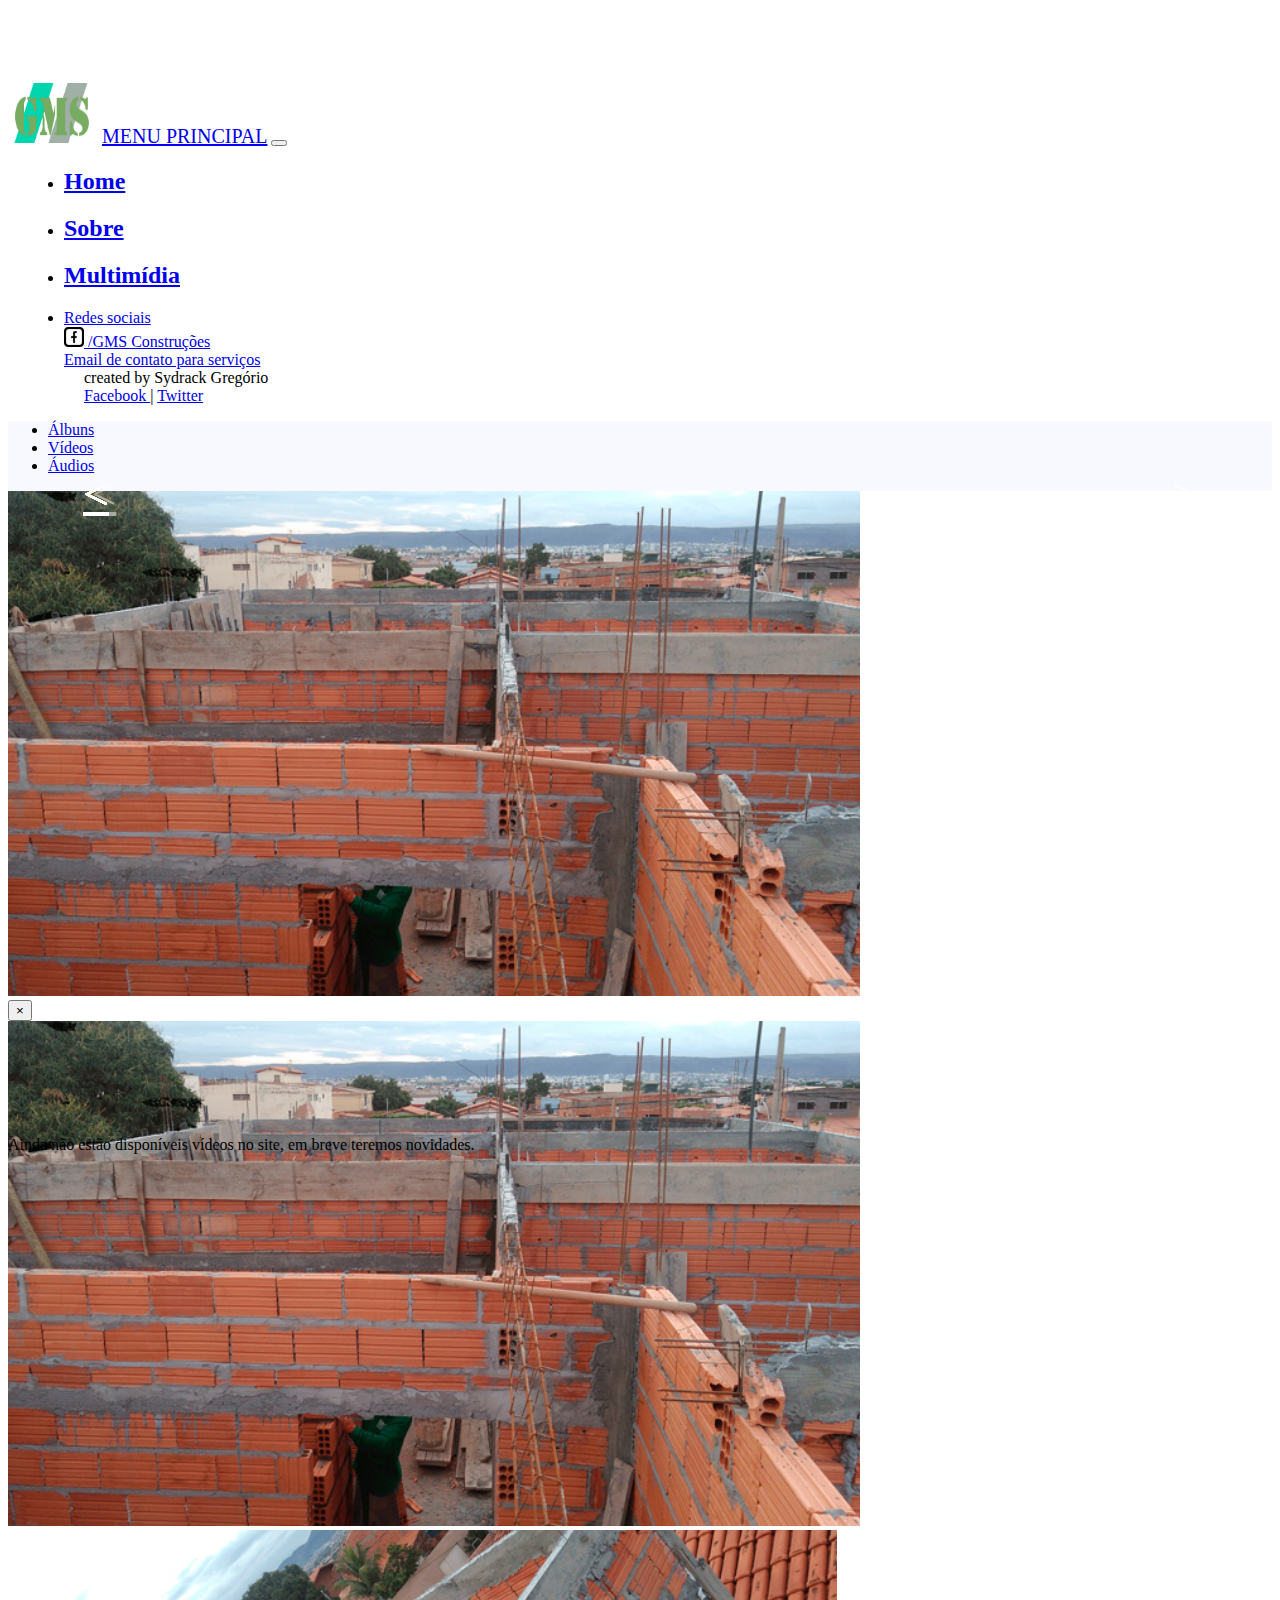
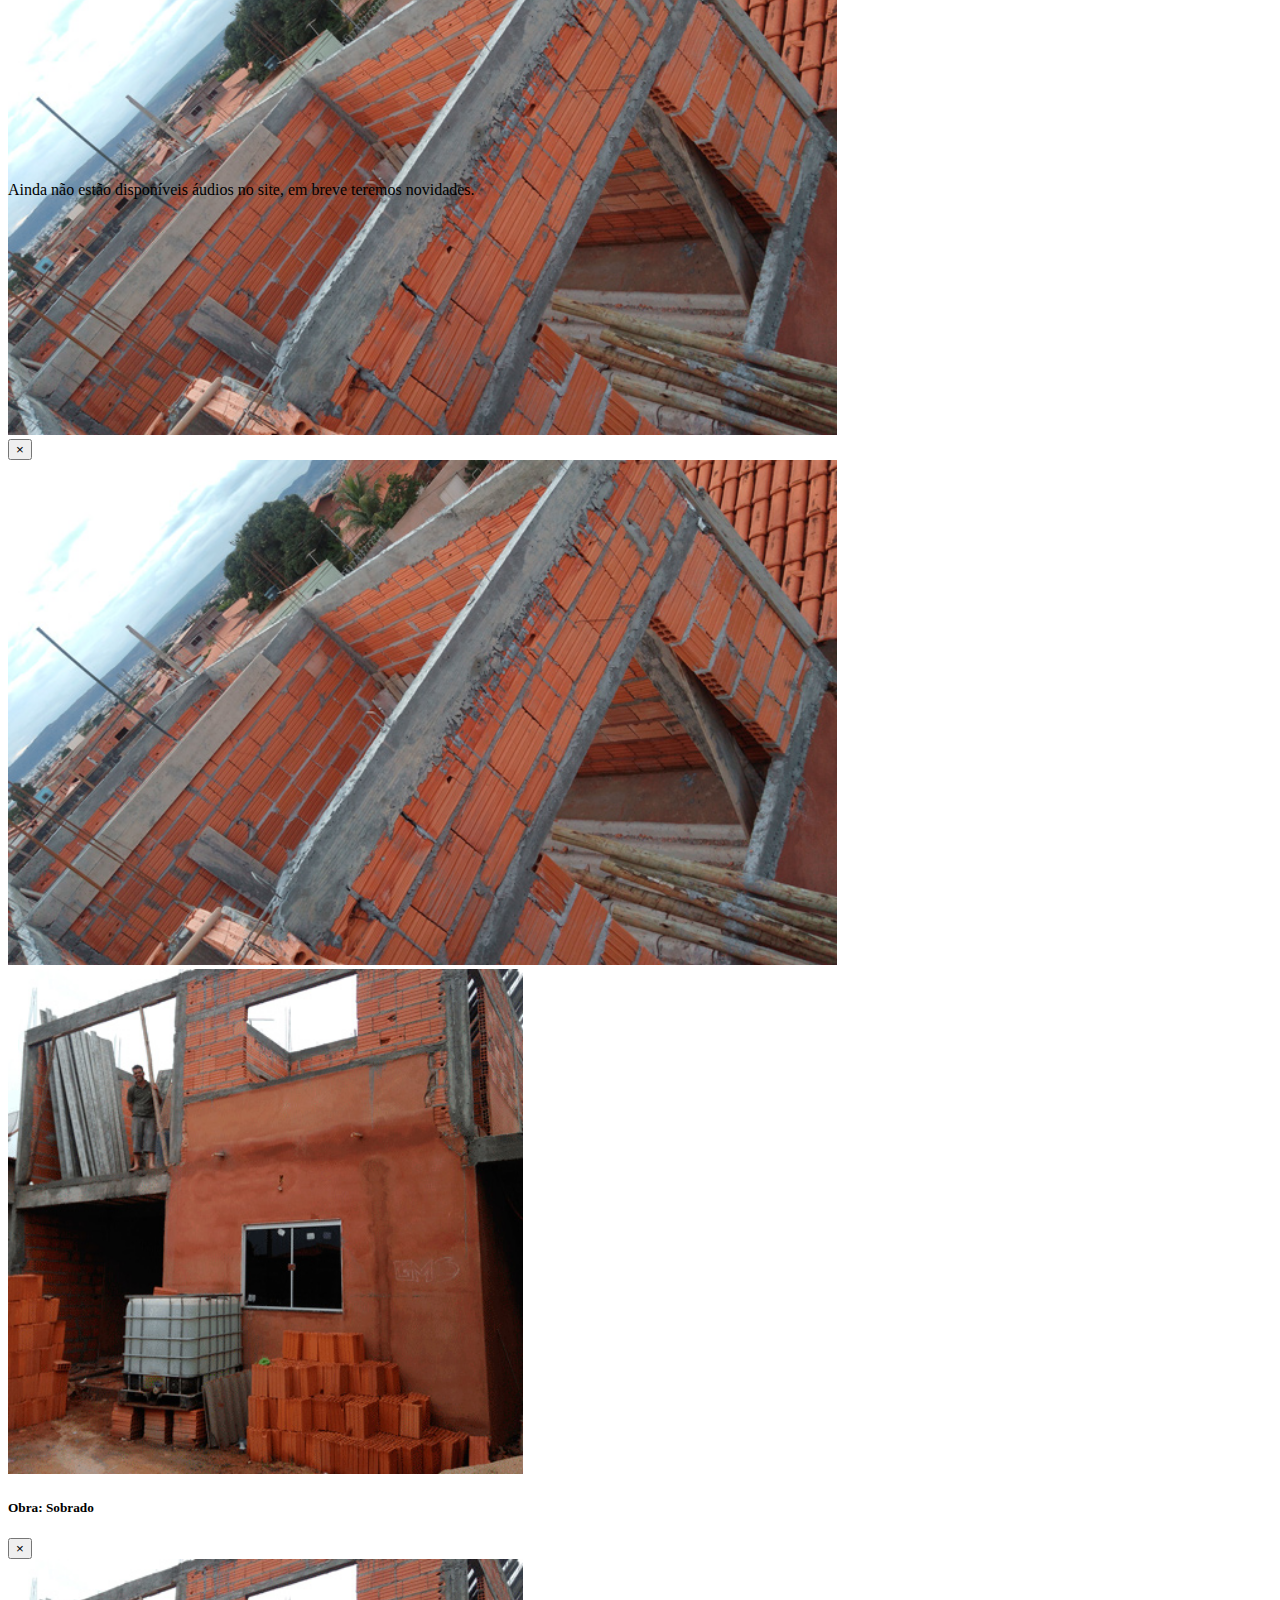
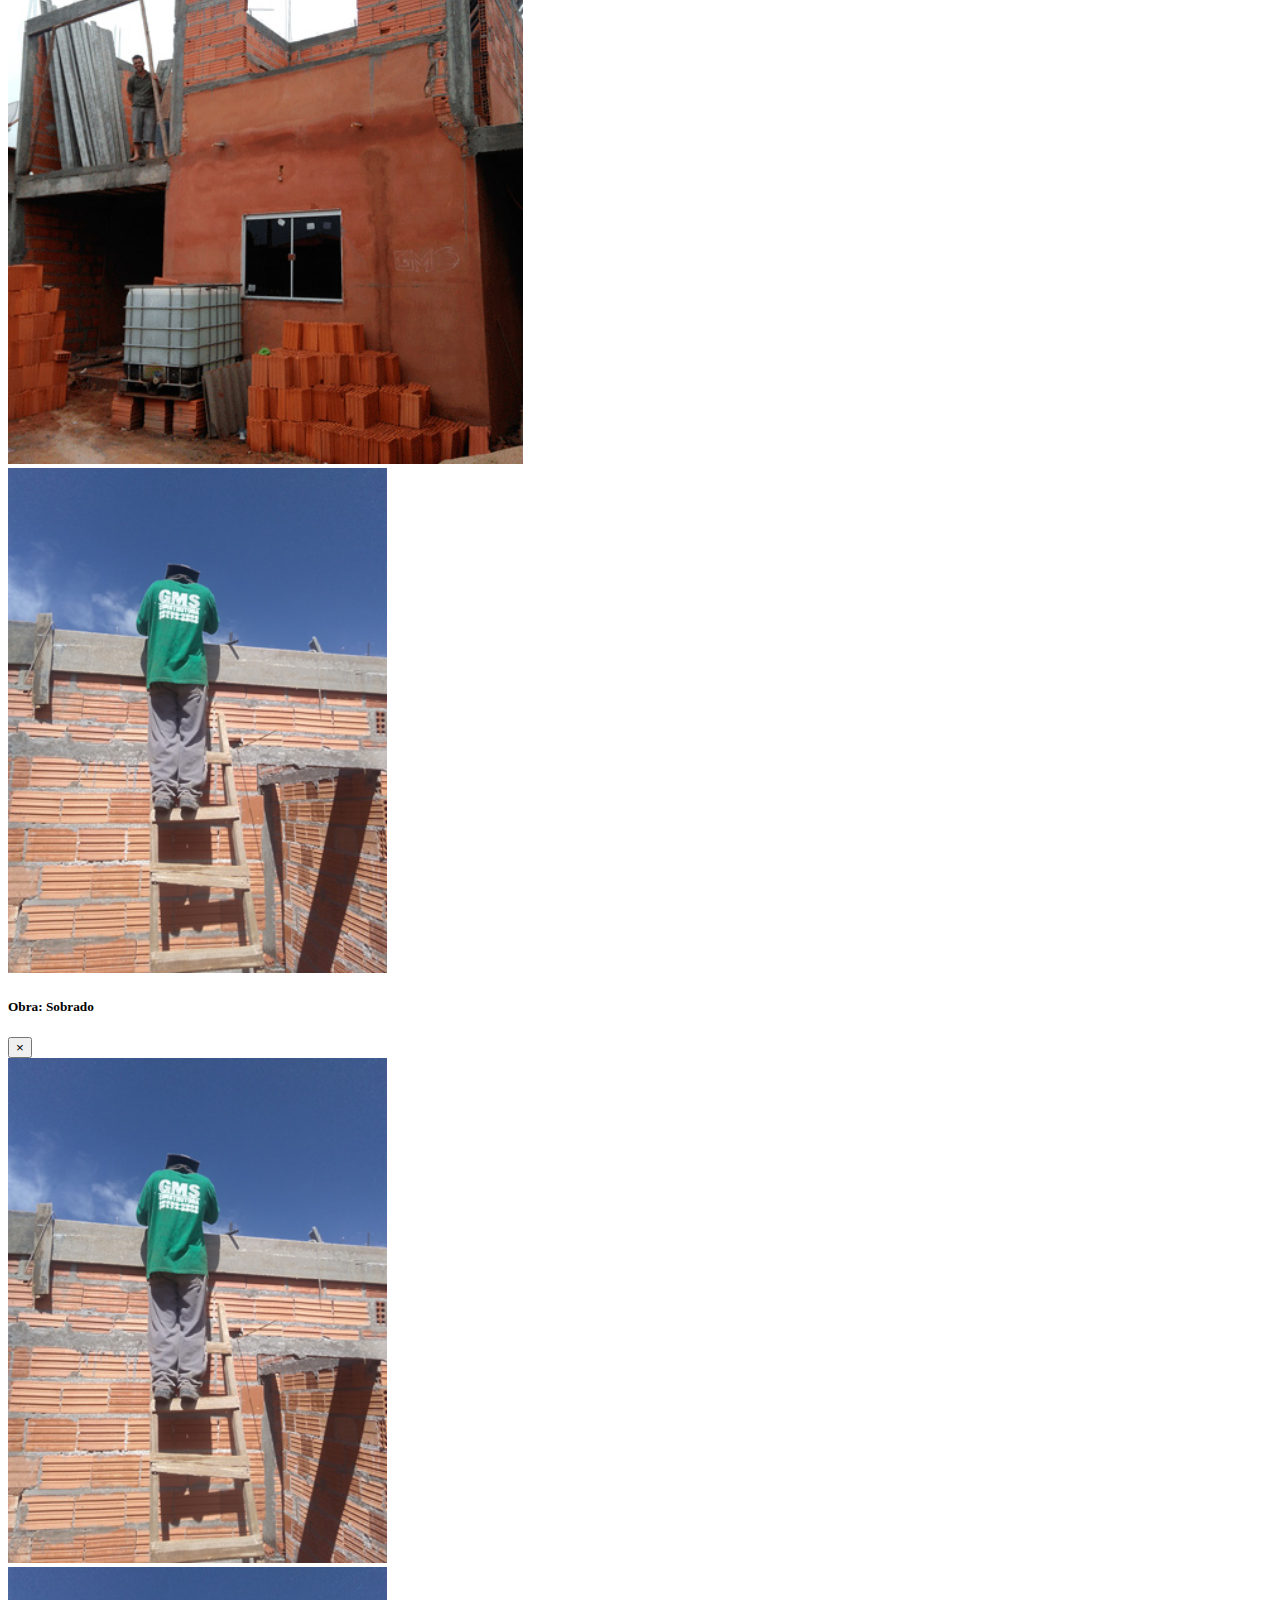
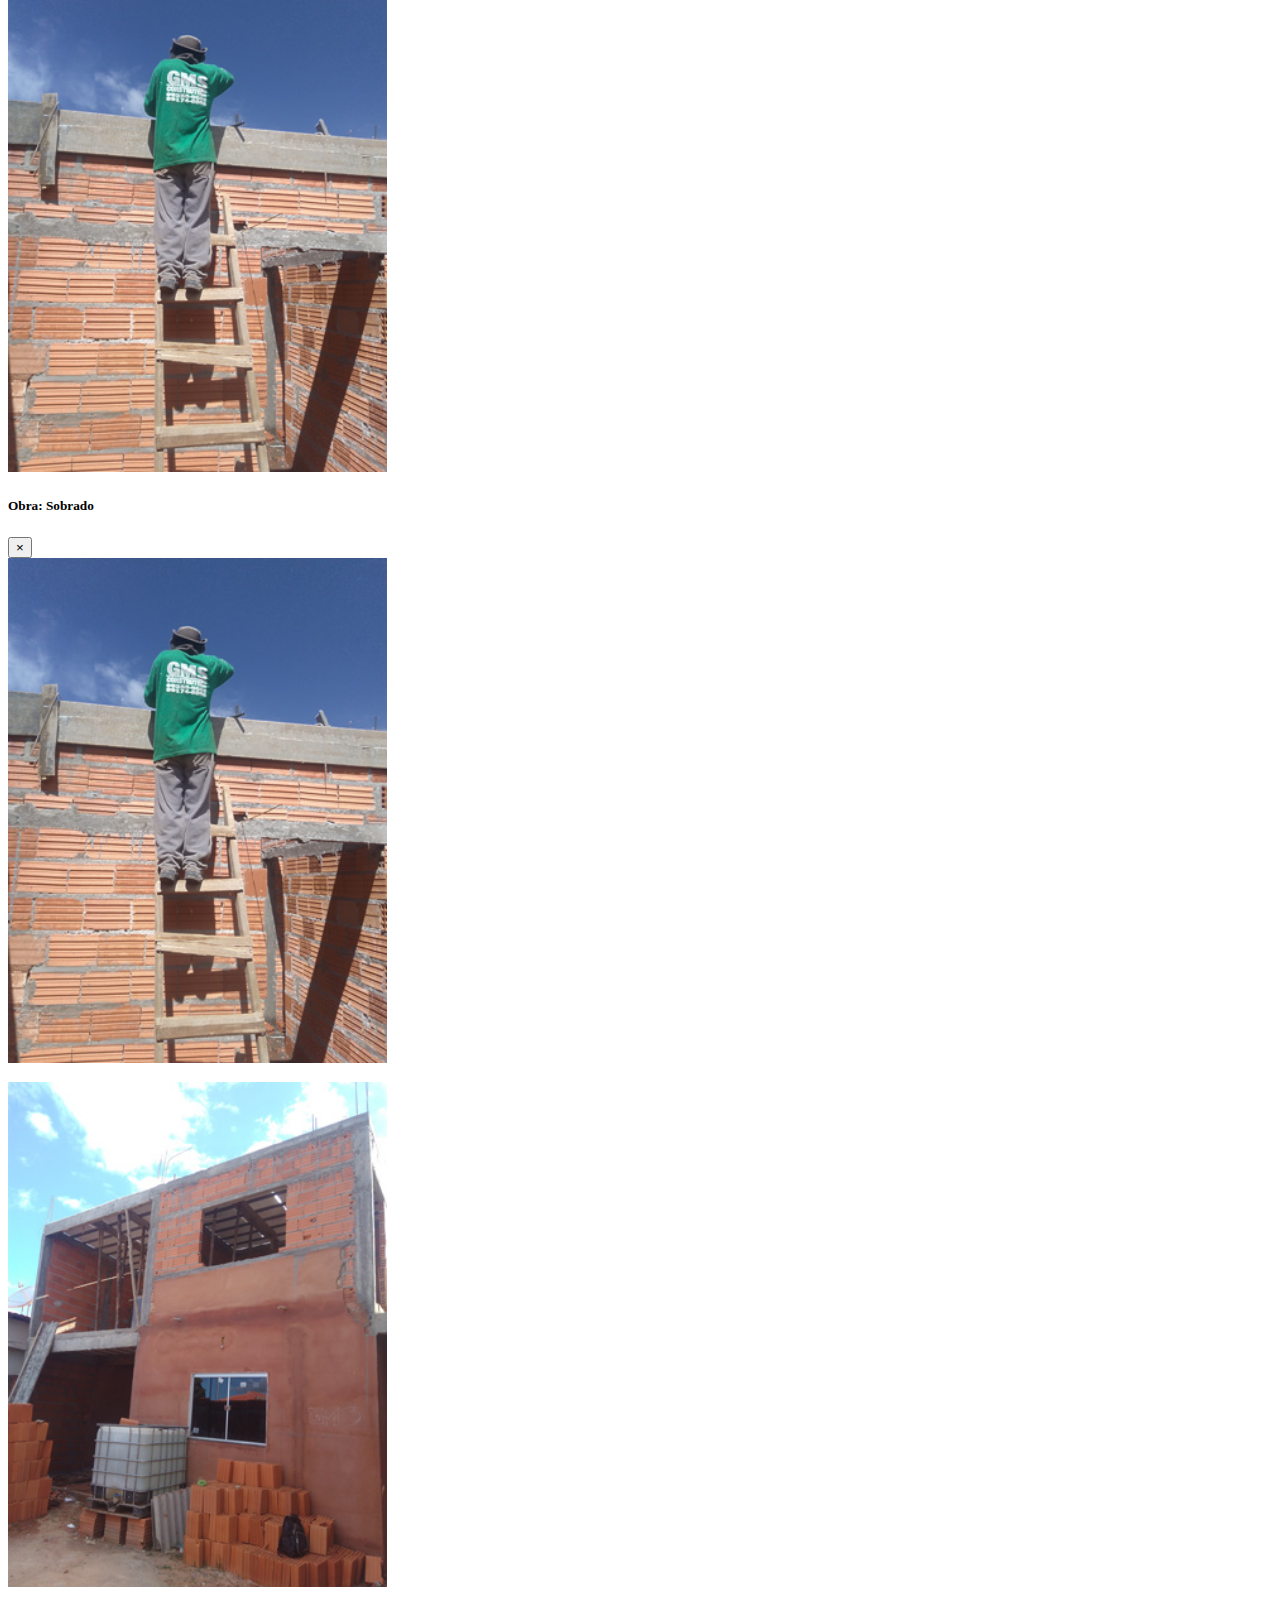
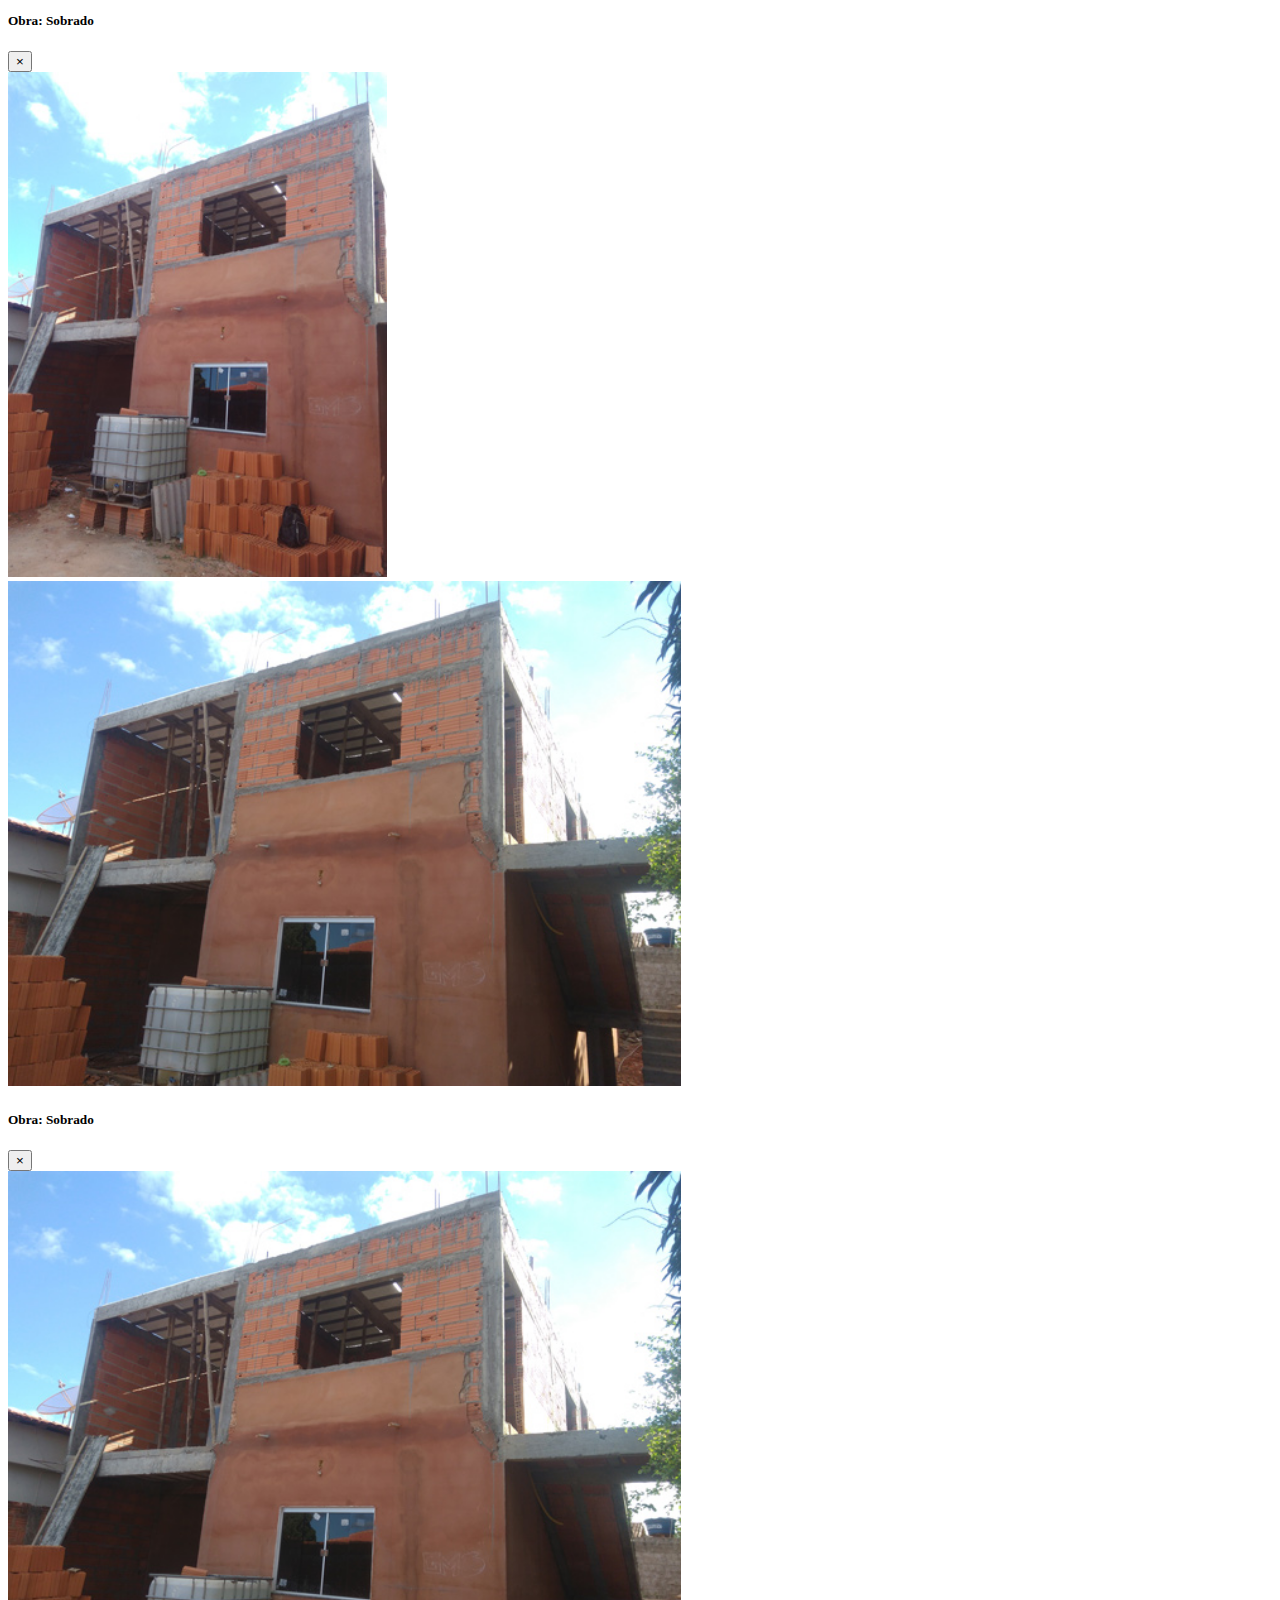
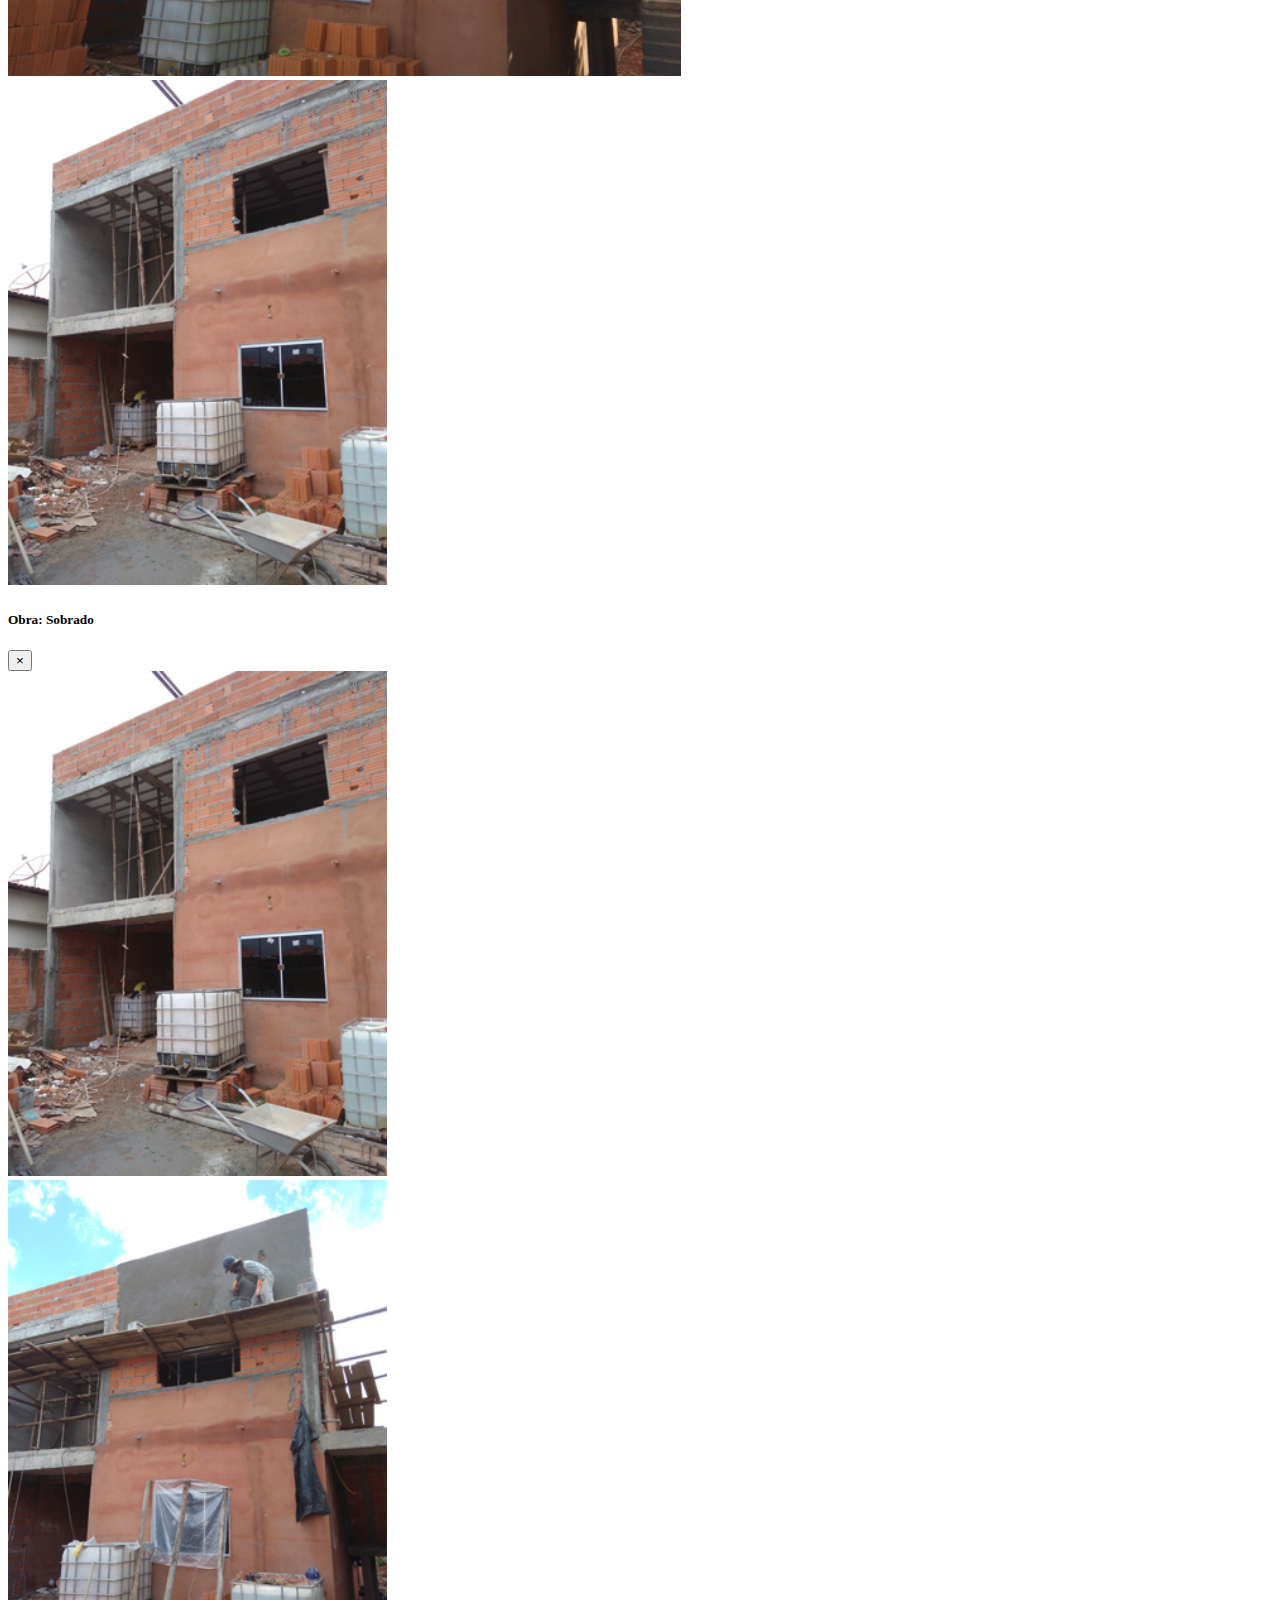
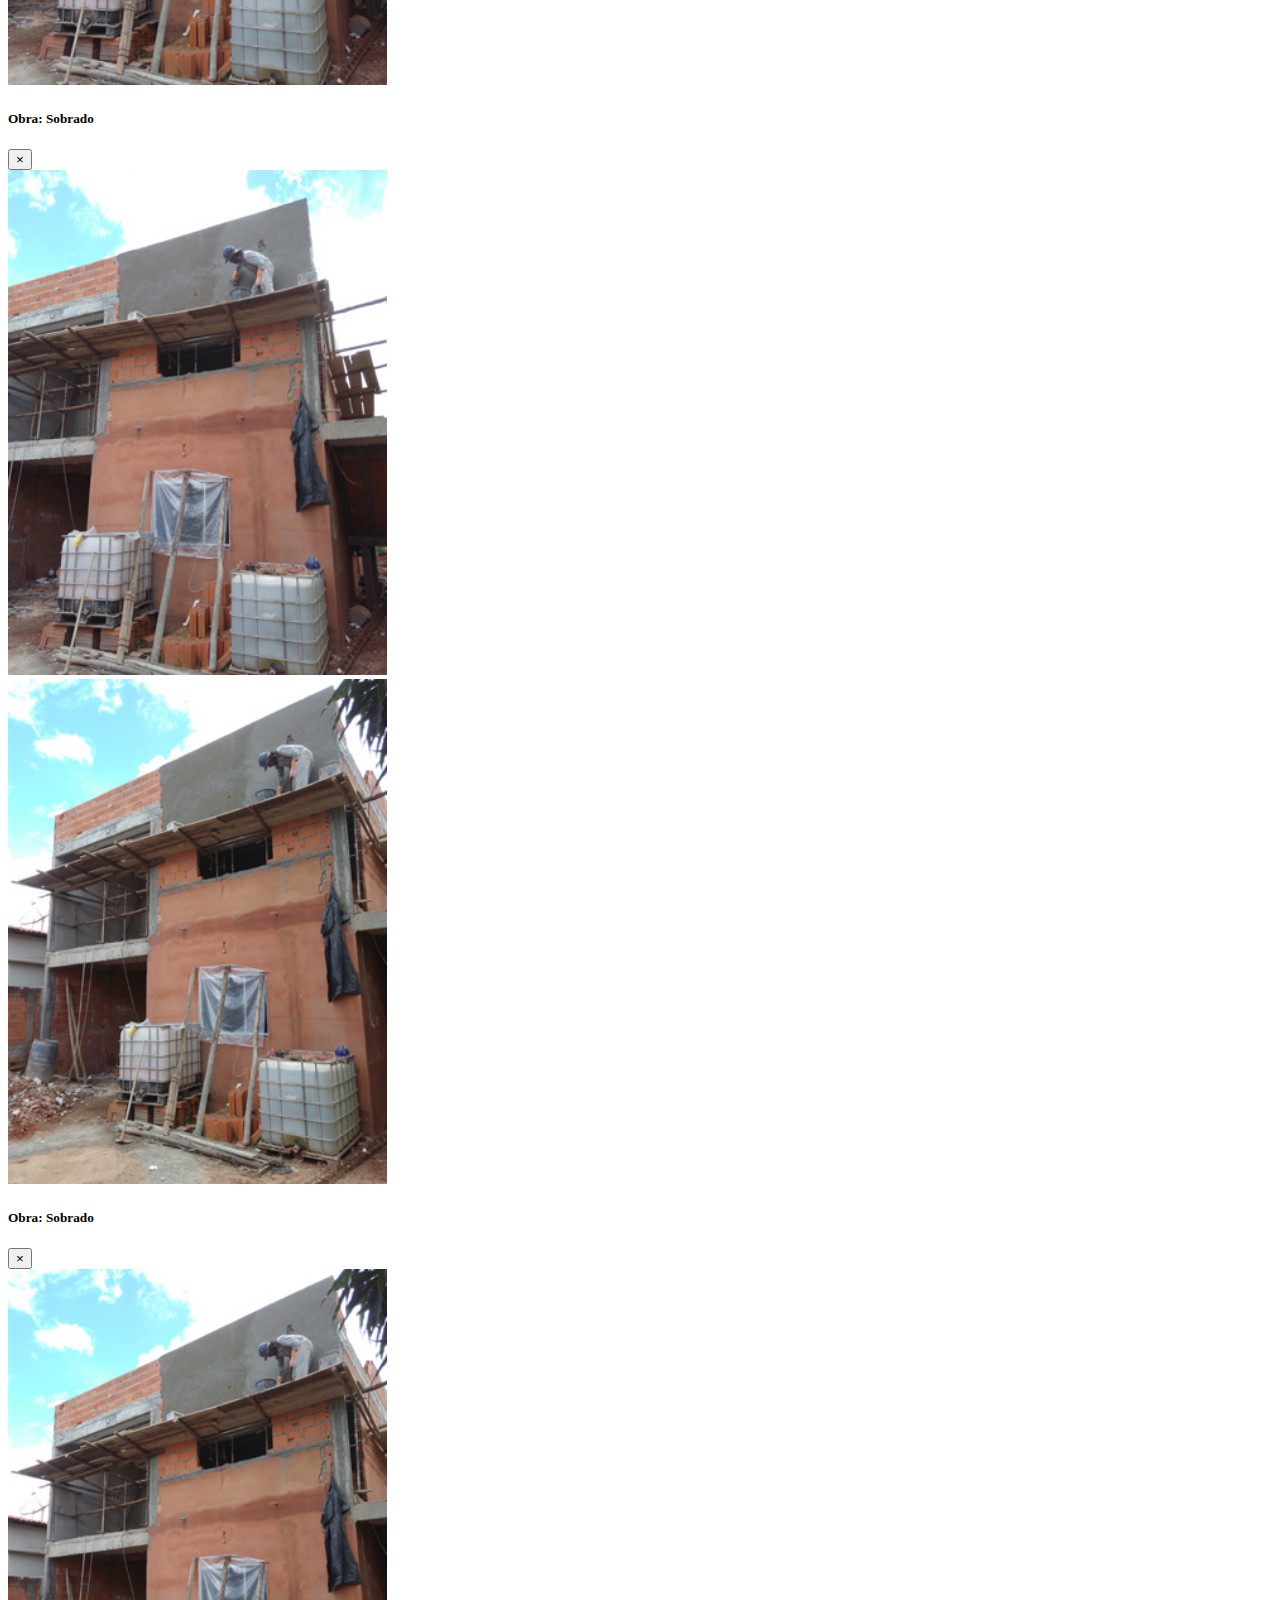
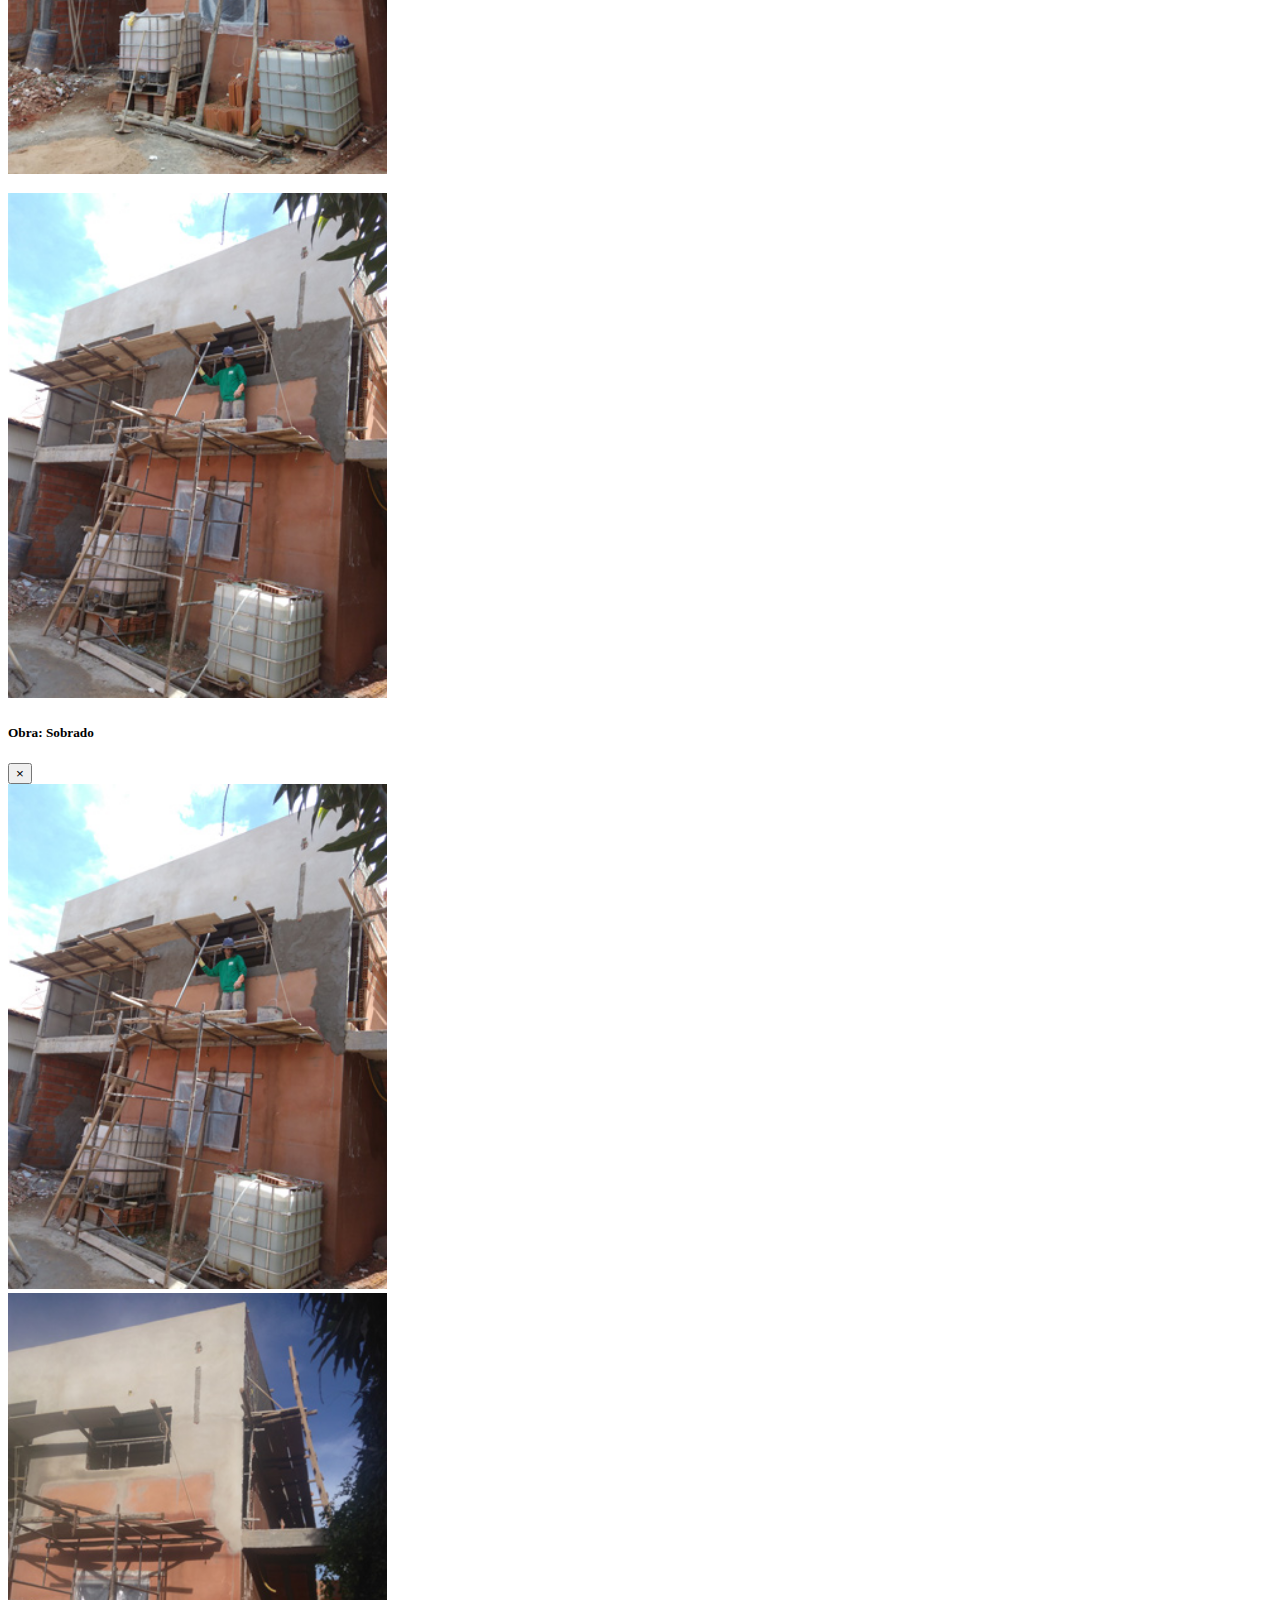
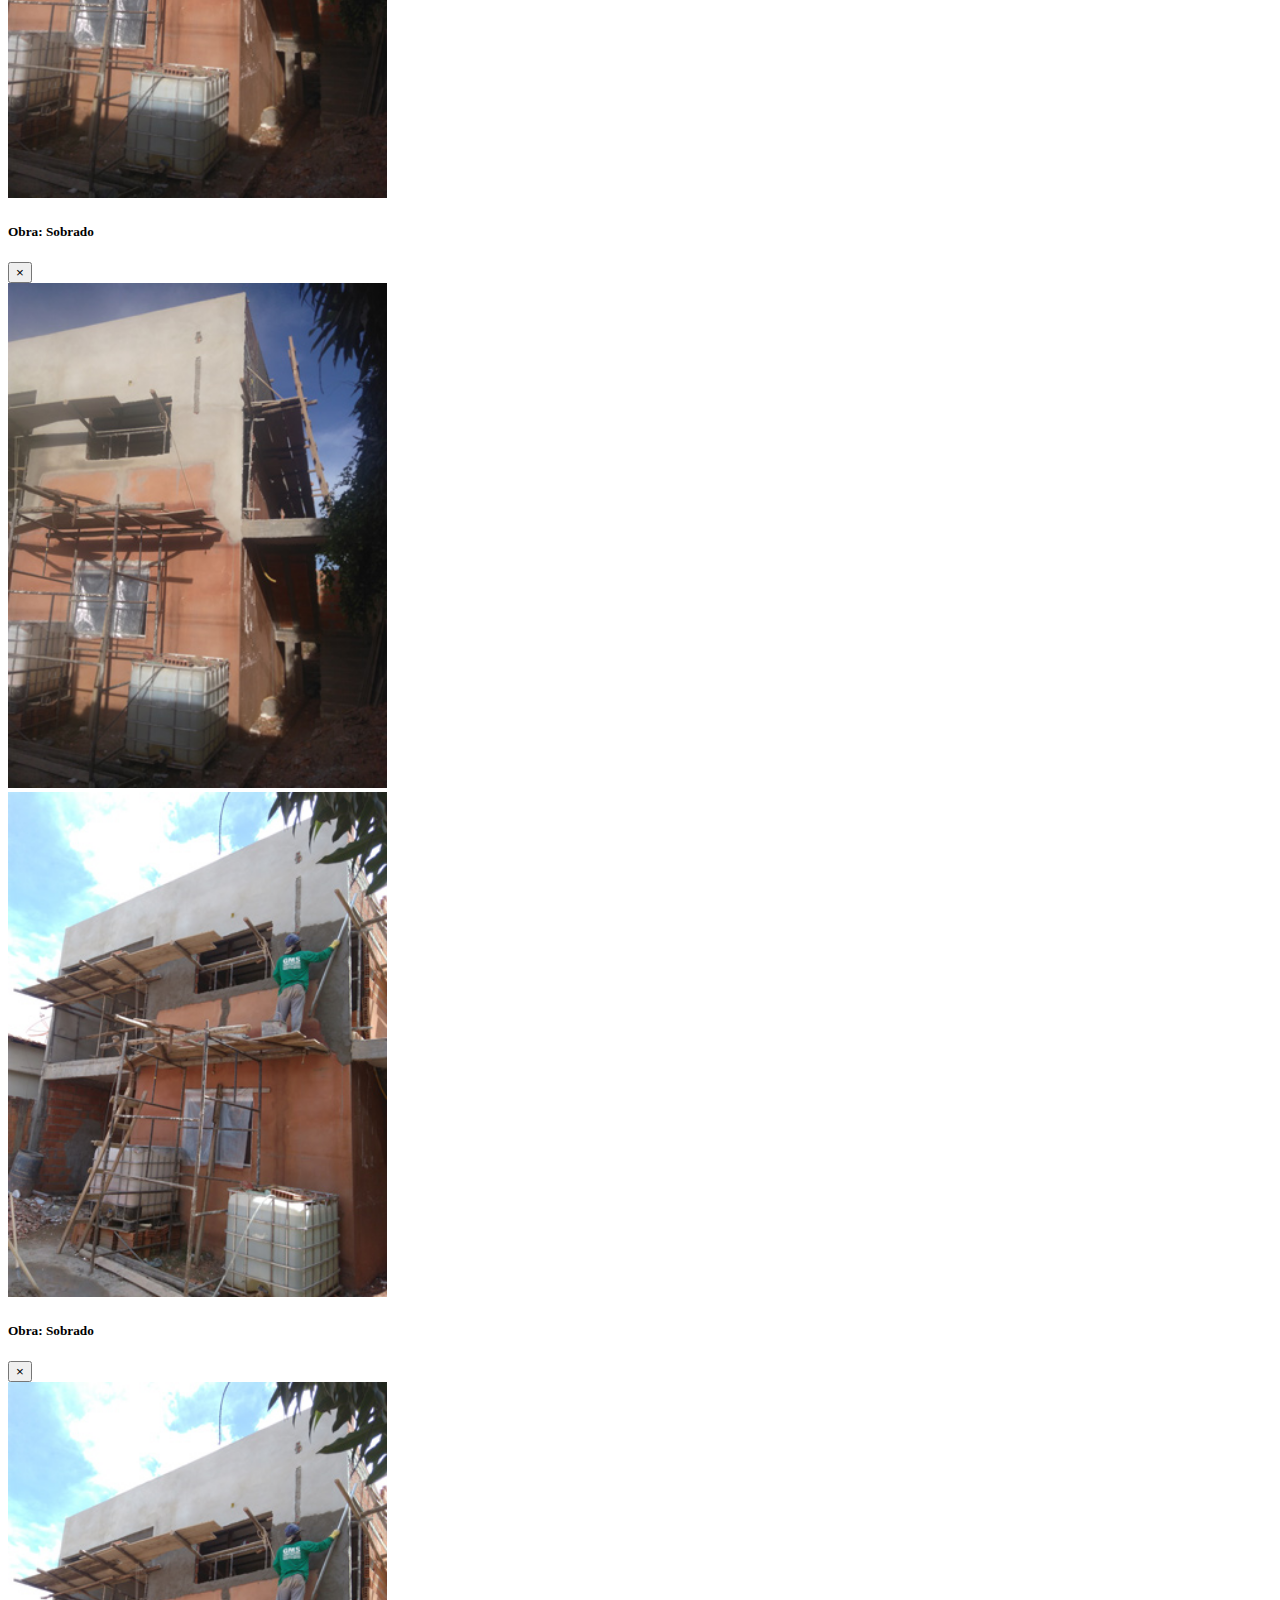
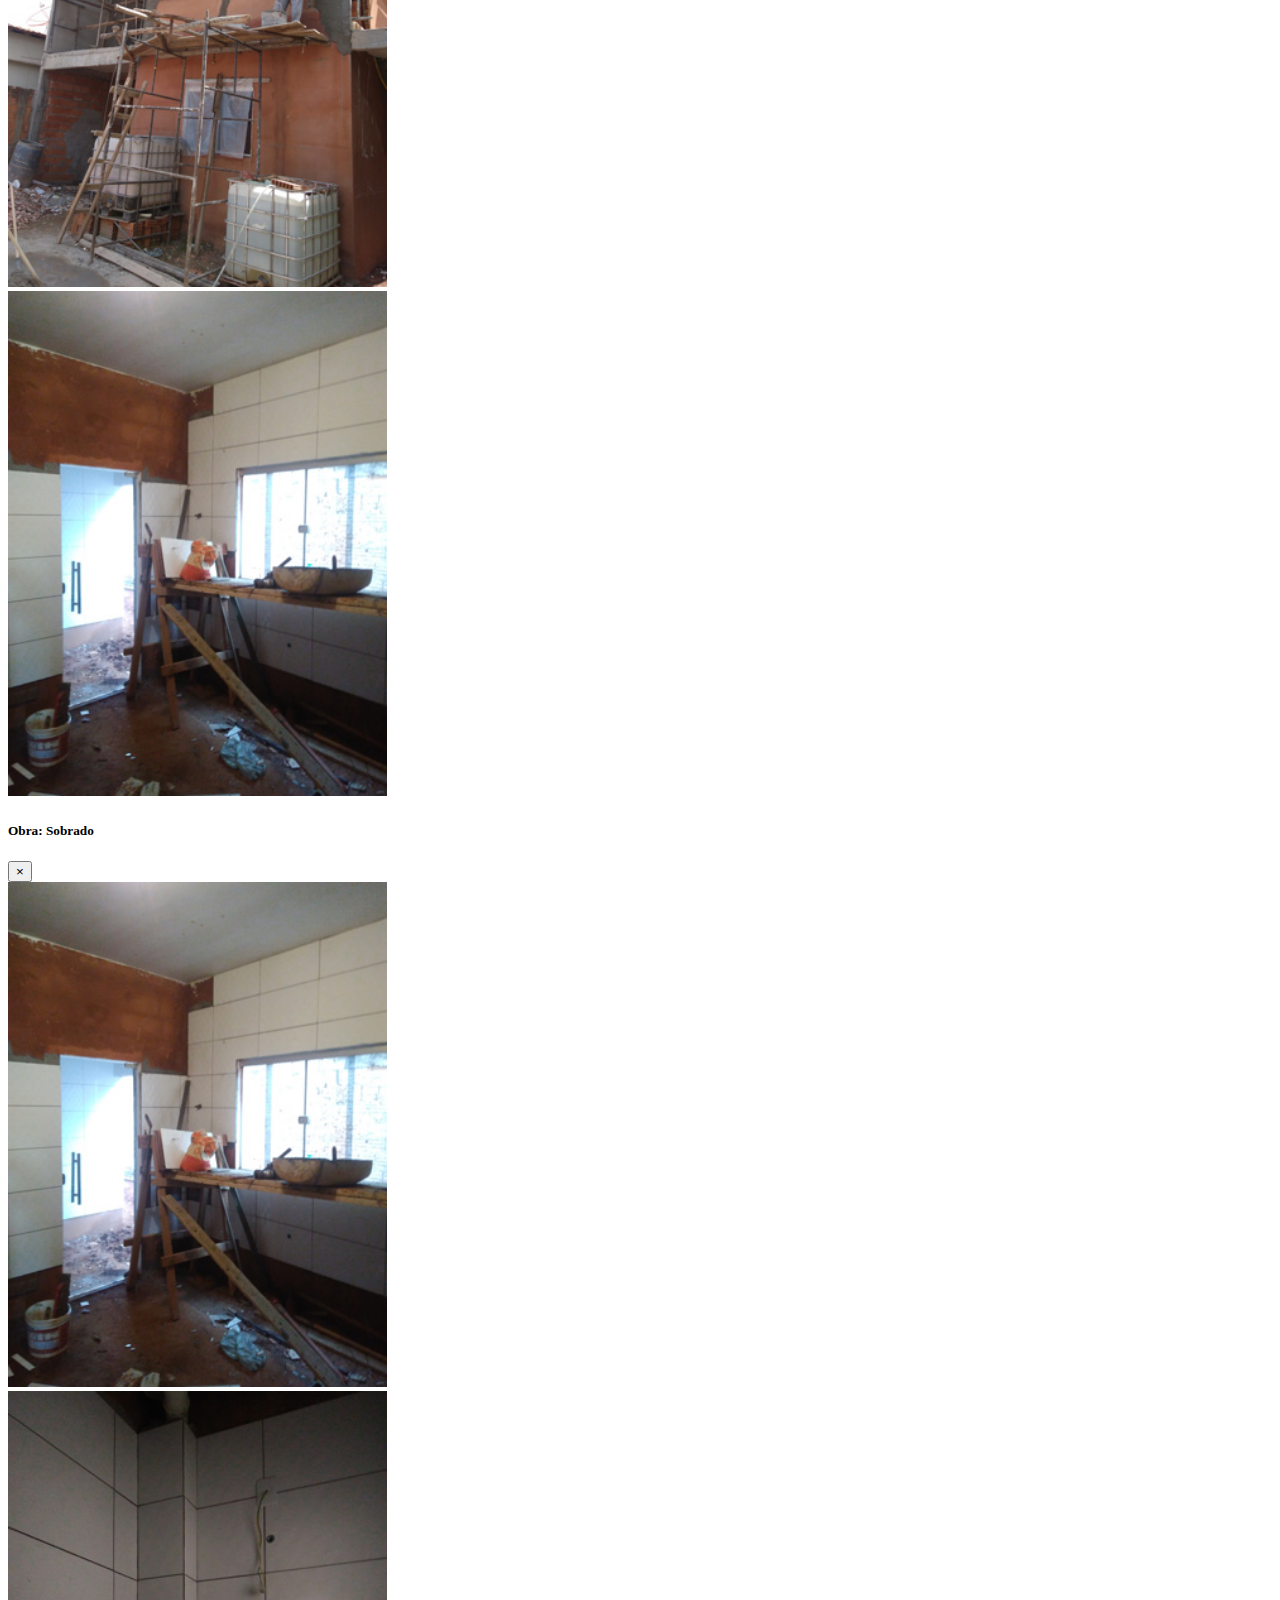
==== commit 340e591b: "pretendo não mexer mais neles" ====
--- a/multimidia.html
+++ b/multimidia.html
@@ -110,15 +110,16 @@
                     <div class="modal-dialog modal-lg" role="document">
                       <div class="modal-content">
                         <div class="modal-header">
-                          <h5 class="modal-title" id="exampleModalLabel">Obra: Sobrado</h5>
+                          
                           <button type="button" class="close" data-dismiss="modal" aria-label="Close">
                             <span aria-hidden="true">&times;</span>
                           </button>
                         </div>
                         <div id="container-voltar">
-                          <a class="marcadores nav-link" id="voltar" href="">
-                            < </a> </div> <div id="container-ir">
-                              <a class="marcadores nav-link" id="ir" href=""> > </a>
+                          <a class="marcadores nav-link voltar" id="voltar1" href="" data-toggle="modal" data-target="#modal45">
+                            < </a> </div> 
+                        <div id="container-ir">
+                            <a class="marcadores nav-link ir" id="ir1" href="" data-toggle="modal" data-target="#modal2"> > </a>
                         </div>
                         <img id="foto1" src="_imagens/albumIndependenciaMexico/lista01.jpg" class="img-thumbnail rounded-left"
                           alt="">
@@ -141,15 +142,15 @@
                     <div class="modal-dialog modal-lg" role="document">
                       <div class="modal-content">
                         <div class="modal-header">
-                          <h5 class="modal-title" id="exampleModalLabel">Obra: Sobrado</h5>
+                          
                           <button type="button" class="close" data-dismiss="modal" aria-label="Close">
                             <span aria-hidden="true">&times;</span>
                           </button>
                         </div>
                         <div id="container-voltar">
-                          <a class="marcadores nav-link" id="voltar" href="">
+                          <a class="marcadores nav-link voltar" id="voltar2" href="" data-toggle="modal" data-target="#modal1">
                             < </a> </div> <div id="container-ir">
-                              <a class="marcadores nav-link" id="ir" href=""> > </a>
+                              <a class="marcadores nav-link ir" id="ir2" href="" data-toggle="modal" data-target="#modal3"> > </a>
                         </div>
                         <img id="foto2" src="_imagens/albumIndependenciaMexico/lista02.jpg" class="img-thumbnail rounded-left"
                           alt="">
@@ -179,9 +180,9 @@
                           </button>
                         </div>
                         <div id="container-voltar">
-                          <a class="marcadores nav-link" id="voltar" href="">
+                          <a class="marcadores nav-link voltar" id="voltar3" href="">
                             < </a> </div> <div id="container-ir">
-                              <a class="marcadores nav-link" id="ir" href=""> > </a>
+                              <a class="marcadores nav-link ir" id="ir3" href=""> > </a>
                         </div>
                         <img id="foto3" src="_imagens/albumIndependenciaMexico/lista03.jpg" class="img-thumbnail rounded-left"
                           alt="">
@@ -210,9 +211,9 @@
                           </button>
                         </div>
                         <div id="container-voltar">
-                          <a class="marcadores nav-link" id="voltar" href="">
+                          <a class="marcadores nav-link voltar" id="voltar4" href="">
                             < </a> </div> <div id="container-ir">
-                              <a class="marcadores nav-link" id="ir" href=""> > </a>
+                              <a class="marcadores nav-link ir" id="ir4" href=""> > </a>
                         </div>
                         <img id="foto4" src="_imagens/albumIndependenciaMexico/lista04.jpg" class="img-thumbnail rounded-left"
                           alt="">
@@ -241,9 +242,9 @@
                           </button>
                         </div>
                         <div id="container-voltar">
-                          <a class="marcadores nav-link" id="voltar" href="">
+                          <a class="marcadores nav-link voltar" id="voltar5" href="">
                             < </a> </div> <div id="container-ir">
-                              <a class="marcadores nav-link" id="ir" href=""> > </a>
+                              <a class="marcadores nav-link ir" id="ir5" href=""> > </a>
                         </div>
                         <img id="foto5" src="_imagens/albumIndependenciaMexico/lista05.jpg" class="img-thumbnail rounded-left"
                           alt="">
@@ -275,10 +276,10 @@
                             </button> 
                           </div>
                           <div id="container-voltar"> 
-                            <a class="marcadores nav-link" id="voltar" href=""> < </a> 
+                            <a class="marcadores nav-link voltar" id="voltar6" href=""> < </a> 
                           </div>  
                           <div id="container-ir">
-                                <a class="marcadores nav-link" id="ir" href=""> > </a>
+                                <a class="marcadores nav-link ir" id="ir6" href=""> > </a>
                           </div>
                           <img id="foto6" src="_imagens/albumIndependenciaMexico/lista06.jpg" class="img-thumbnail rounded-left"
                             alt="">
@@ -307,10 +308,10 @@
                             </button> 
                           </div>
                           <div id="container-voltar"> 
-                            <a class="marcadores nav-link" id="voltar" href=""> < </a> 
+                            <a class="marcadores nav-link voltar" id="voltar7" href=""> < </a> 
                           </div>  
                           <div id="container-ir">
-                                <a class="marcadores nav-link" id="ir" href=""> > </a>
+                                <a class="marcadores nav-link ir" id="ir7" href=""> > </a>
                           </div>
                           <img id="foto7" src="_imagens/albumIndependenciaMexico/lista07.jpg" class="img-thumbnail rounded-left"
                             alt="">
@@ -339,10 +340,10 @@
                             </button> 
                           </div>
                           <div id="container-voltar"> 
-                            <a class="marcadores nav-link" id="voltar" href=""> < </a> 
+                            <a class="marcadores nav-link voltar" id="voltar8" href=""> < </a> 
                           </div>  
                           <div id="container-ir">
-                                <a class="marcadores nav-link" id="ir" href=""> > </a>
+                                <a class="marcadores nav-link ir" id="ir8" href=""> > </a>
                           </div>
                           <img id="foto8" src="_imagens/albumIndependenciaMexico/lista08.jpg" class="img-thumbnail rounded-left"
                             alt="">
@@ -371,10 +372,10 @@
                             </button> 
                           </div>
                           <div id="container-voltar"> 
-                            <a class="marcadores nav-link" id="voltar" href=""> < </a> 
+                            <a class="marcadores nav-link voltar" id="voltar9" href=""> < </a> 
                           </div>  
                           <div id="container-ir">
-                                <a class="marcadores nav-link" id="ir" href=""> > </a>
+                                <a class="marcadores nav-link ir" id="ir9" href=""> > </a>
                           </div>
                           <img id="foto9" src="_imagens/albumIndependenciaMexico/lista09.jpg" class="img-thumbnail rounded-left"
                     alt="">
@@ -403,10 +404,10 @@
                             </button> 
                           </div>
                           <div id="container-voltar"> 
-                            <a class="marcadores nav-link" id="voltar" href=""> < </a> 
+                            <a class="marcadores nav-link voltar" id="voltar10" href=""> < </a> 
                           </div>  
                           <div id="container-ir">
-                                <a class="marcadores nav-link" id="ir" href=""> > </a>
+                                <a class="marcadores nav-link ir" id="ir10" href=""> > </a>
                           </div>
                           <img id="foto10" src="_imagens/albumIndependenciaMexico/lista10.jpg" class="img-thumbnail rounded-left"
                             alt="">
@@ -438,10 +439,10 @@
                               </button> 
                             </div>
                             <div id="container-voltar"> 
-                              <a class="marcadores nav-link" id="voltar" href=""> < </a> 
-                            </div>  
-                            <div id="container-ir">
-                                  <a class="marcadores nav-link" id="ir" href=""> > </a>
+                              <a class="marcadores nav-link voltar" id="voltar11" href=""> < </a> 
+                            </div>  
+                            <div id="container-ir">
+                                  <a class="marcadores nav-link ir" id="ir11" href=""> > </a>
                             </div>
                             <img id="foto11" src="_imagens/albumIndependenciaMexico/lista11.jpg" class="img-thumbnail rounded-left"
                               alt="">
@@ -470,10 +471,10 @@
                               </button> 
                             </div>
                             <div id="container-voltar"> 
-                              <a class="marcadores nav-link" id="voltar" href=""> < </a> 
-                            </div>  
-                            <div id="container-ir">
-                                  <a class="marcadores nav-link" id="ir" href=""> > </a>
+                              <a class="marcadores nav-link voltar" id="voltar12" href=""> < </a> 
+                            </div>  
+                            <div id="container-ir">
+                                  <a class="marcadores nav-link ir" id="ir12" href=""> > </a>
                             </div>
                             <img id="foto12" src="_imagens/albumIndependenciaMexico/lista12.jpg" class="img-thumbnail rounded-left"
                               alt="">
@@ -502,10 +503,10 @@
                               </button> 
                             </div>
                             <div id="container-voltar"> 
-                              <a class="marcadores nav-link" id="voltar" href=""> < </a> 
-                            </div>  
-                            <div id="container-ir">
-                                  <a class="marcadores nav-link" id="ir" href=""> > </a>
+                              <a class="marcadores nav-link voltar" id="voltar13" href=""> < </a> 
+                            </div>  
+                            <div id="container-ir">
+                                  <a class="marcadores nav-link ir" id="ir13" href=""> > </a>
                             </div>
                             <img id="foto13" src="_imagens/albumIndependenciaMexico/lista13.jpg" class="img-thumbnail rounded-left"
                               alt="">
@@ -534,10 +535,10 @@
                               </button> 
                             </div>
                             <div id="container-voltar"> 
-                              <a class="marcadores nav-link" id="voltar" href=""> < </a> 
-                            </div>  
-                            <div id="container-ir">
-                                  <a class="marcadores nav-link" id="ir" href=""> > </a>
+                              <a class="marcadores nav-link voltar" id="voltar14" href=""> < </a> 
+                            </div>  
+                            <div id="container-ir">
+                                  <a class="marcadores nav-link ir" id="ir14" href=""> > </a>
                             </div>
                     <img id="foto14" src="_imagens/albumIndependenciaMexico/lista14.jpg" class="img-thumbnail rounded-left"
                     alt="">
@@ -566,10 +567,10 @@
                               </button> 
                             </div>
                             <div id="container-voltar"> 
-                              <a class="marcadores nav-link" id="voltar" href=""> < </a> 
-                            </div>  
-                            <div id="container-ir">
-                                  <a class="marcadores nav-link" id="ir" href=""> > </a>
+                              <a class="marcadores nav-link voltar" id="voltar15" href=""> < </a> 
+                            </div>  
+                            <div id="container-ir">
+                                  <a class="marcadores nav-link ir" id="ir15" href=""> > </a>
                             </div>
                             <img id="foto15" src="_imagens/albumIndependenciaMexico/lista15.jpg" class="img-thumbnail rounded-left"
                               alt="">
@@ -601,10 +602,10 @@
                               </button> 
                             </div>
                             <div id="container-voltar"> 
-                              <a class="marcadores nav-link" id="voltar" href=""> < </a> 
-                            </div>  
-                            <div id="container-ir">
-                                  <a class="marcadores nav-link" id="ir" href=""> > </a>
+                              <a class="marcadores nav-link voltar" id="voltar16" href=""> < </a> 
+                            </div>  
+                            <div id="container-ir">
+                                  <a class="marcadores nav-link ir" id="ir16" href=""> > </a>
                             </div>
                             <img id="foto16" src="_imagens/albumIndependenciaMexico/lista16.jpg" class="img-thumbnail rounded-left"
                               alt="">
@@ -633,10 +634,10 @@
                               </button> 
                             </div>
                             <div id="container-voltar"> 
-                              <a class="marcadores nav-link" id="voltar" href=""> < </a> 
-                            </div>  
-                            <div id="container-ir">
-                                  <a class="marcadores nav-link" id="ir" href=""> > </a>
+                              <a class="marcadores nav-link voltar" id="voltar17" href=""> < </a> 
+                            </div>  
+                            <div id="container-ir">
+                                  <a class="marcadores nav-link ir" id="ir17" href=""> > </a>
                             </div>
                             <img id="foto17" src="_imagens/albumIndependenciaMexico/lista17.jpg" class="img-thumbnail rounded-left"
                               alt="">
@@ -665,10 +666,10 @@
                               </button> 
                             </div>
                             <div id="container-voltar"> 
-                              <a class="marcadores nav-link" id="voltar" href=""> < </a> 
-                            </div>  
-                            <div id="container-ir">
-                                  <a class="marcadores nav-link" id="ir" href=""> > </a>
+                              <a class="marcadores nav-link voltar" id="voltar18" href=""> < </a> 
+                            </div>  
+                            <div id="container-ir">
+                                  <a class="marcadores nav-link ir" id="ir18" href=""> > </a>
                             </div>
                             <img id="foto18" src="_imagens/albumIndependenciaMexico/lista18.jpg" class="img-thumbnail rounded-left"
                               alt="">
@@ -697,10 +698,10 @@
                               </button> 
                             </div>
                             <div id="container-voltar"> 
-                              <a class="marcadores nav-link" id="voltar" href=""> < </a> 
-                            </div>  
-                            <div id="container-ir">
-                                  <a class="marcadores nav-link" id="ir" href=""> > </a>
+                              <a class="marcadores nav-link voltar" id="voltar19" href=""> < </a> 
+                            </div>  
+                            <div id="container-ir">
+                                  <a class="marcadores nav-link ir" id="ir19" href=""> > </a>
                             </div>
                     <img id="foto19" src="_imagens/albumIndependenciaMexico/lista19.jpg" class="img-thumbnail rounded-left"
                     alt="">
@@ -729,10 +730,10 @@
                               </button> 
                             </div>
                             <div id="container-voltar"> 
-                              <a class="marcadores nav-link" id="voltar" href=""> < </a> 
-                            </div>  
-                            <div id="container-ir">
-                                  <a class="marcadores nav-link" id="ir" href=""> > </a>
+                              <a class="marcadores nav-link voltar" id="voltar20" href=""> < </a> 
+                            </div>  
+                            <div id="container-ir">
+                                  <a class="marcadores nav-link ir" id="ir20" href=""> > </a>
                             </div>
                             <img id="foto20" src="_imagens/albumIndependenciaMexico/lista20.jpg" class="img-thumbnail rounded-left"
                               alt="">
@@ -764,9 +765,9 @@
                             </button>
                           </div>
                           <div id="container-voltar">
-                            <a class="marcadores nav-link" id="voltar" href="">
+                            <a class="marcadores nav-link voltar" id="voltar21" href="">
                               < </a> </div> <div id="container-ir">
-                                <a class="marcadores nav-link" id="ir" href=""> > </a>
+                                <a class="marcadores nav-link ir" id="ir21" href=""> > </a>
                           </div>
                           <img id="foto21" src="_imagens/albumIndependenciaMexico/lista21.jpg" class="img-thumbnail rounded-left"
                             alt="">
@@ -795,9 +796,9 @@
                             </button>
                           </div>
                           <div id="container-voltar">
-                            <a class="marcadores nav-link" id="voltar" href="">
+                            <a class="marcadores nav-link voltar" id="voltar22" href="">
                               < </a> </div> <div id="container-ir">
-                                <a class="marcadores nav-link" id="ir" href=""> > </a>
+                                <a class="marcadores nav-link ir" id="ir22" href=""> > </a>
                           </div>
                           <img id="foto22" src="_imagens/albumIndependenciaMexico/lista22.jpg" class="img-thumbnail rounded-left"
                             alt="">
@@ -827,9 +828,9 @@
                             </button>
                           </div>
                           <div id="container-voltar">
-                            <a class="marcadores nav-link" id="voltar" href="">
+                            <a class="marcadores nav-link voltar" id="voltar23" href="">
                               < </a> </div> <div id="container-ir">
-                                <a class="marcadores nav-link" id="ir" href=""> > </a>
+                                <a class="marcadores nav-link ir" id="ir23" href=""> > </a>
                           </div>
                           <img id="foto23" src="_imagens/albumIndependenciaMexico/lista23.jpg" class="img-thumbnail rounded-left"
                             alt="">
@@ -858,9 +859,9 @@
                             </button>
                           </div>
                           <div id="container-voltar">
-                            <a class="marcadores nav-link" id="voltar" href="">
+                            <a class="marcadores nav-link voltar" id="voltar24" href="">
                               < </a> </div> <div id="container-ir">
-                                <a class="marcadores nav-link" id="ir" href=""> > </a>
+                                <a class="marcadores nav-link ir" id="ir24" href=""> > </a>
                           </div>
                           <img id="foto24" src="_imagens/albumIndependenciaMexico/lista24.jpg" class="img-thumbnail rounded-left"
                             alt="">
@@ -889,9 +890,9 @@
                             </button>
                           </div>
                           <div id="container-voltar">
-                            <a class="marcadores nav-link" id="voltar" href="">
+                            <a class="marcadores nav-link voltar" id="voltar25" href="">
                               < </a> </div> <div id="container-ir">
-                                <a class="marcadores nav-link" id="ir" href=""> > </a>
+                                <a class="marcadores nav-link ir" id="ir25" href=""> > </a>
                           </div>
                           <img id="foto25" src="_imagens/albumIndependenciaMexico/lista25.jpg" class="img-thumbnail rounded-left"
                             alt="">
@@ -922,11 +923,11 @@
                                 <span aria-hidden="true">&times;</span>
                               </button> 
                             </div>
-                            <div id="container-voltar"> 
-                              <a class="marcadores nav-link" id="voltar" href=""> < </a> 
-                            </div>  
-                            <div id="container-ir">
-                                  <a class="marcadores nav-link" id="ir" href=""> > </a>
+                            <div id="container-voltar voltar"> 
+                              <a class="marcadores nav-link" id="voltar26" href=""> < </a> 
+                            </div>  
+                            <div id="container-ir">
+                                  <a class="marcadores nav-link ir" id="ir26" href=""> > </a>
                             </div>
                             <img id="foto26" src="_imagens/albumIndependenciaMexico/lista26.jpg" class="img-thumbnail rounded-left"
                               alt="">
@@ -955,10 +956,10 @@
                               </button> 
                             </div>
                             <div id="container-voltar"> 
-                              <a class="marcadores nav-link" id="voltar" href=""> < </a> 
-                            </div>  
-                            <div id="container-ir">
-                                  <a class="marcadores nav-link" id="ir" href=""> > </a>
+                              <a class="marcadores nav-link voltar" id="voltar27" href=""> < </a> 
+                            </div>  
+                            <div id="container-ir">
+                                  <a class="marcadores nav-link ir" id="ir27" href=""> > </a>
                             </div>
                             <img id="foto27" src="_imagens/albumIndependenciaMexico/lista27.jpg" class="img-thumbnail rounded-left"
                               alt="">
@@ -987,10 +988,10 @@
                               </button> 
                             </div>
                             <div id="container-voltar"> 
-                              <a class="marcadores nav-link" id="voltar" href=""> < </a> 
-                            </div>  
-                            <div id="container-ir">
-                                  <a class="marcadores nav-link" id="ir" href=""> > </a>
+                              <a class="marcadores nav-link voltar" id="voltar28" href=""> < </a> 
+                            </div>  
+                            <div id="container-ir">
+                                  <a class="marcadores nav-link ir" id="ir28" href=""> > </a>
                             </div>
                             <img id="foto28" src="_imagens/albumIndependenciaMexico/lista28.jpg" class="img-thumbnail rounded-left"
                               alt="">
@@ -1019,10 +1020,10 @@
                               </button> 
                             </div>
                             <div id="container-voltar"> 
-                              <a class="marcadores nav-link" id="voltar" href=""> < </a> 
-                            </div>  
-                            <div id="container-ir">
-                                  <a class="marcadores nav-link" id="ir" href=""> > </a>
+                              <a class="marcadores nav-link voltar" id="voltar29" href=""> < </a> 
+                            </div>  
+                            <div id="container-ir">
+                                  <a class="marcadores nav-link ir" id="ir29" href=""> > </a>
                             </div>
                             <img id="foto29" src="_imagens/albumIndependenciaMexico/lista29.jpg" class="img-thumbnail rounded-left"
                       alt="">
@@ -1051,10 +1052,10 @@
                               </button> 
                             </div>
                             <div id="container-voltar"> 
-                              <a class="marcadores nav-link" id="voltar" href=""> < </a> 
-                            </div>  
-                            <div id="container-ir">
-                                  <a class="marcadores nav-link" id="ir" href=""> > </a>
+                              <a class="marcadores nav-link voltar" id="voltar30" href=""> < </a> 
+                            </div>  
+                            <div id="container-ir">
+                                  <a class="marcadores nav-link ir" id="ir30" href=""> > </a>
                             </div>
                             <img id="foto30" src="_imagens/albumIndependenciaMexico/lista30.jpg" class="img-thumbnail rounded-left"
                               alt="">
@@ -1086,10 +1087,10 @@
                                 </button> 
                               </div>
                               <div id="container-voltar"> 
-                                <a class="marcadores nav-link" id="voltar" href=""> < </a> 
+                                <a class="marcadores nav-link voltar" id="voltar31" href=""> < </a> 
                               </div>  
                               <div id="container-ir">
-                                    <a class="marcadores nav-link" id="ir" href=""> > </a>
+                                    <a class="marcadores nav-link ir" id="ir31" href=""> > </a>
                               </div>
                               <img id="foto31" src="_imagens/albumIndependenciaMexico/lista31.jpg" class="img-thumbnail rounded-left"
                                 alt="">
@@ -1118,10 +1119,10 @@
                                 </button> 
                               </div>
                               <div id="container-voltar"> 
-                                <a class="marcadores nav-link" id="voltar" href=""> < </a> 
+                                <a class="marcadores nav-link voltar" id="voltar32" href=""> < </a> 
                               </div>  
                               <div id="container-ir">
-                                    <a class="marcadores nav-link" id="ir" href=""> > </a>
+                                    <a class="marcadores nav-link ir" id="ir32" href=""> > </a>
                               </div>
                               <img id="foto32" src="_imagens/albumIndependenciaMexico/lista32.jpg" class="img-thumbnail rounded-left"
                                 alt="">
@@ -1150,10 +1151,10 @@
                                 </button> 
                               </div>
                               <div id="container-voltar"> 
-                                <a class="marcadores nav-link" id="voltar" href=""> < </a> 
+                                <a class="marcadores nav-link voltar" id="voltar33" href=""> < </a> 
                               </div>  
                               <div id="container-ir">
-                                    <a class="marcadores nav-link" id="ir" href=""> > </a>
+                                    <a class="marcadores nav-link ir" id="ir33" href=""> > </a>
                               </div>
                               <img id="foto33" src="_imagens/albumIndependenciaMexico/lista33.jpg" class="img-thumbnail rounded-left"
                                 alt="">
@@ -1178,14 +1179,14 @@
                               <div class="modal-header">
                                 <h5 class="modal-title" id="exampleModalLabel">Obra: Sobrado</h5>
                                 <button type="button" class="close" data-dismiss="modal" aria-label="Close">
-                                  <span aria-hidden="true">&times;</span4
+                                  <span aria-hidden="true">&times;</span>
                                 </button> 
                               </div>
                               <div id="container-voltar"> 
-                                <a class="marcadores nav-link" id="voltar" href=""> < </a> 
+                                <a class="marcadores nav-link voltar" id="voltar34" href=""> < </a> 
                               </div>  
                               <div id="container-ir">
-                                    <a class="marcadores nav-link" id="ir" href=""> > </a>
+                                    <a class="marcadores nav-link ir" id="ir34" href=""> > </a>
                               </div>
                       <img id="foto34" src="_imagens/albumIndependenciaMexico/lista34.jpg" class="img-thumbnail rounded-left"
                       alt="">
@@ -1214,10 +1215,10 @@
                                 </button> 
                               </div>
                               <div id="container-voltar"> 
-                                <a class="marcadores nav-link" id="voltar" href=""> < </a> 
+                                <a class="marcadores nav-link voltar" id="voltar35" href=""> < </a> 
                               </div>  
                               <div id="container-ir">
-                                    <a class="marcadores nav-link" id="ir" href=""> > </a>
+                                    <a class="marcadores nav-link ir" id="ir35" href=""> > </a>
                               </div>
                               <img id="foto35" src="_imagens/albumIndependenciaMexico/lista35.jpg" class="img-thumbnail rounded-left"
                                 alt="">
@@ -1249,10 +1250,10 @@
                                 </button> 
                               </div>
                               <div id="container-voltar"> 
-                                <a class="marcadores nav-link" id="voltar" href=""> < </a> 
+                                <a class="marcadores nav-link voltar" id="voltar36" href=""> < </a> 
                               </div>  
                               <div id="container-ir">
-                                    <a class="marcadores nav-link" id="ir" href=""> > </a>
+                                    <a class="marcadores nav-link ir" id="ir36" href=""> > </a>
                               </div>
                               <img id="foto36" src="_imagens/albumIndependenciaMexico/lista36.jpg" class="img-thumbnail rounded-left"
                                 alt="">
@@ -1281,10 +1282,10 @@
                                 </button> 
                               </div>
                               <div id="container-voltar"> 
-                                <a class="marcadores nav-link" id="voltar" href=""> < </a> 
+                                <a class="marcadores nav-link voltar" id="voltar37" href=""> < </a> 
                               </div>  
                               <div id="container-ir">
-                                    <a class="marcadores nav-link" id="ir" href=""> > </a>
+                                    <a class="marcadores nav-link ir" id="ir37" href=""> > </a>
                               </div>
                               <img id="foto37" src="_imagens/albumIndependenciaMexico/lista37.jpg" class="img-thumbnail rounded-left"
                                 alt="">
@@ -1313,10 +1314,10 @@
                                 </button> 
                               </div>
                               <div id="container-voltar"> 
-                                <a class="marcadores nav-link" id="voltar" href=""> < </a> 
+                                <a class="marcadores nav-link voltar" id="voltar38" href=""> < </a> 
                               </div>  
                               <div id="container-ir">
-                                    <a class="marcadores nav-link" id="ir" href=""> > </a>
+                                    <a class="marcadores nav-link ir" id="ir38" href=""> > </a>
                               </div>
                               <img id="foto38" src="_imagens/albumIndependenciaMexico/lista38.jpg" class="img-thumbnail rounded-left"
                                 alt="">
@@ -1345,10 +1346,10 @@
                                 </button> 
                               </div>
                               <div id="container-voltar"> 
-                                <a class="marcadores nav-link" id="voltar" href=""> < </a> 
+                                <a class="marcadores nav-link voltar" id="voltar39" href=""> < </a> 
                               </div>  
                               <div id="container-ir">
-                                    <a class="marcadores nav-link" id="ir" href=""> > </a>
+                                    <a class="marcadores nav-link ir" id="ir39" href=""> > </a>
                               </div>
                       <img id="foto39" src="_imagens/albumIndependenciaMexico/lista39.jpg" class="img-thumbnail rounded-left"
                       alt="">
@@ -1377,10 +1378,10 @@
                                 </button> 
                               </div>
                               <div id="container-voltar"> 
-                                <a class="marcadores nav-link" id="voltar" href=""> < </a> 
+                                <a class="marcadores nav-link voltar" id="voltar40" href=""> < </a> 
                               </div>  
                               <div id="container-ir">
-                                    <a class="marcadores nav-link" id="ir" href=""> > </a>
+                                    <a class="marcadores nav-link ir" id="ir40" href=""> > </a>
                               </div>
                               <img id="foto40" src="_imagens/albumIndependenciaMexico/lista40.jpg" class="img-thumbnail rounded-left"
                                 alt="">
@@ -1412,10 +1413,10 @@
                               </button> 
                             </div>
                             <div id="container-voltar"> 
-                              <a class="marcadores nav-link" id="voltar" href=""> < </a> 
-                            </div>  
-                            <div id="container-ir">
-                                  <a class="marcadores nav-link" id="ir" href=""> > </a>
+                              <a class="marcadores nav-link voltar" id="voltar41" href=""> < </a> 
+                            </div>  
+                            <div id="container-ir">
+                                  <a class="marcadores nav-link ir" id="ir41" href=""> > </a>
                             </div>
                             <img id="foto41" src="_imagens/albumIndependenciaMexico/lista41.jpg" class="img-thumbnail rounded-left"
                               alt="">
@@ -1444,10 +1445,10 @@
                               </button> 
                             </div>
                             <div id="container-voltar"> 
-                              <a class="marcadores nav-link" id="voltar" href=""> < </a> 
-                            </div>  
-                            <div id="container-ir">
-                                  <a class="marcadores nav-link" id="ir" href=""> > </a>
+                              <a class="marcadores nav-link voltar" id="voltar42" href=""> < </a> 
+                            </div>  
+                            <div id="container-ir">
+                                  <a class="marcadores nav-link ir" id="ir42" href=""> > </a>
                             </div>
                             <img id="foto42" src="_imagens/albumIndependenciaMexico/lista42.jpg" class="img-thumbnail rounded-left"
                               alt="">
@@ -1476,10 +1477,10 @@
                               </button> 
                             </div>
                             <div id="container-voltar"> 
-                              <a class="marcadores nav-link" id="voltar" href=""> < </a> 
-                            </div>  
-                            <div id="container-ir">
-                                  <a class="marcadores nav-link" id="ir" href=""> > </a>
+                              <a class="marcadores nav-link voltar" id="voltar43" href=""> < </a> 
+                            </div>  
+                            <div id="container-ir">
+                                  <a class="marcadores nav-link ir" id="ir43" href=""> > </a>
                             </div>
                             <img id="foto43" src="_imagens/albumIndependenciaMexico/lista43.jpg" class="img-thumbnail rounded-left"
                               alt="">
@@ -1508,10 +1509,10 @@
                               </button> 
                             </div>
                             <div id="container-voltar"> 
-                              <a class="marcadores nav-link" id="voltar" href=""> < </a> 
-                            </div>  
-                            <div id="container-ir">
-                                  <a class="marcadores nav-link" id="ir" href=""> > </a>
+                              <a class="marcadores nav-link voltar" id="voltar44" href=""> < </a> 
+                            </div>  
+                            <div id="container-ir">
+                                  <a class="marcadores nav-link ir" id="ir44" href=""> > </a>
                             </div>
                     <img id="foto44" src="_imagens/albumIndependenciaMexico/lista44.jpg" class="img-thumbnail rounded-left"
                     alt="">
@@ -1540,10 +1541,10 @@
                               </button> 
                             </div>
                             <div id="container-voltar"> 
-                              <a class="marcadores nav-link" id="voltar" href=""> < </a> 
-                            </div>  
-                            <div id="container-ir">
-                                  <a class="marcadores nav-link" id="ir" href=""> > </a>
+                              <a class="marcadores nav-link voltar" id="voltar45" href=""> < </a> 
+                            </div>  
+                            <div id="container-ir">
+                                  <a class="marcadores nav-link ir" id="ir45" href=""> > </a>
                             </div>
                             <img id="foto45" src="_imagens/albumIndependenciaMexico/lista45.jpg" class="img-thumbnail rounded-left"
                               alt="">
@@ -1563,9 +1564,7 @@
       </div>
     </div>
   </section>
-  <script src="_javascript/script.js">
-
-  </script>
+  <script src="_javascript/script.js"></script> 
 </body>
 
 </html>--- a/_css/style.css
+++ b/_css/style.css
@@ -82,6 +82,7 @@
 }
 
 .marcadores{
+    padding: 0px;
     position: absolute;
     top: 0;
     bottom: 0;
@@ -96,19 +97,23 @@
     text-align: center;
     opacity: 0.5;
     font-size: 33pt;
+    margin-top: 7%;
 }
-#voltar:hover, #voltar:focus,
-#ir:hover,
-#ir:focus {
+.voltar:hover, .voltar:focus,
+.ir:hover,
+.ir:focus {
   color: #fff;
   text-decoration: none;
   outline: 0;
   opacity: .9;
 }
-#voltar{
+.voltar{
     left: 0;
 }
-#ir{
+.ir{
     right: 0;
 }
+.dropdown-menu{
+    margin-right: -75px;
+}
 
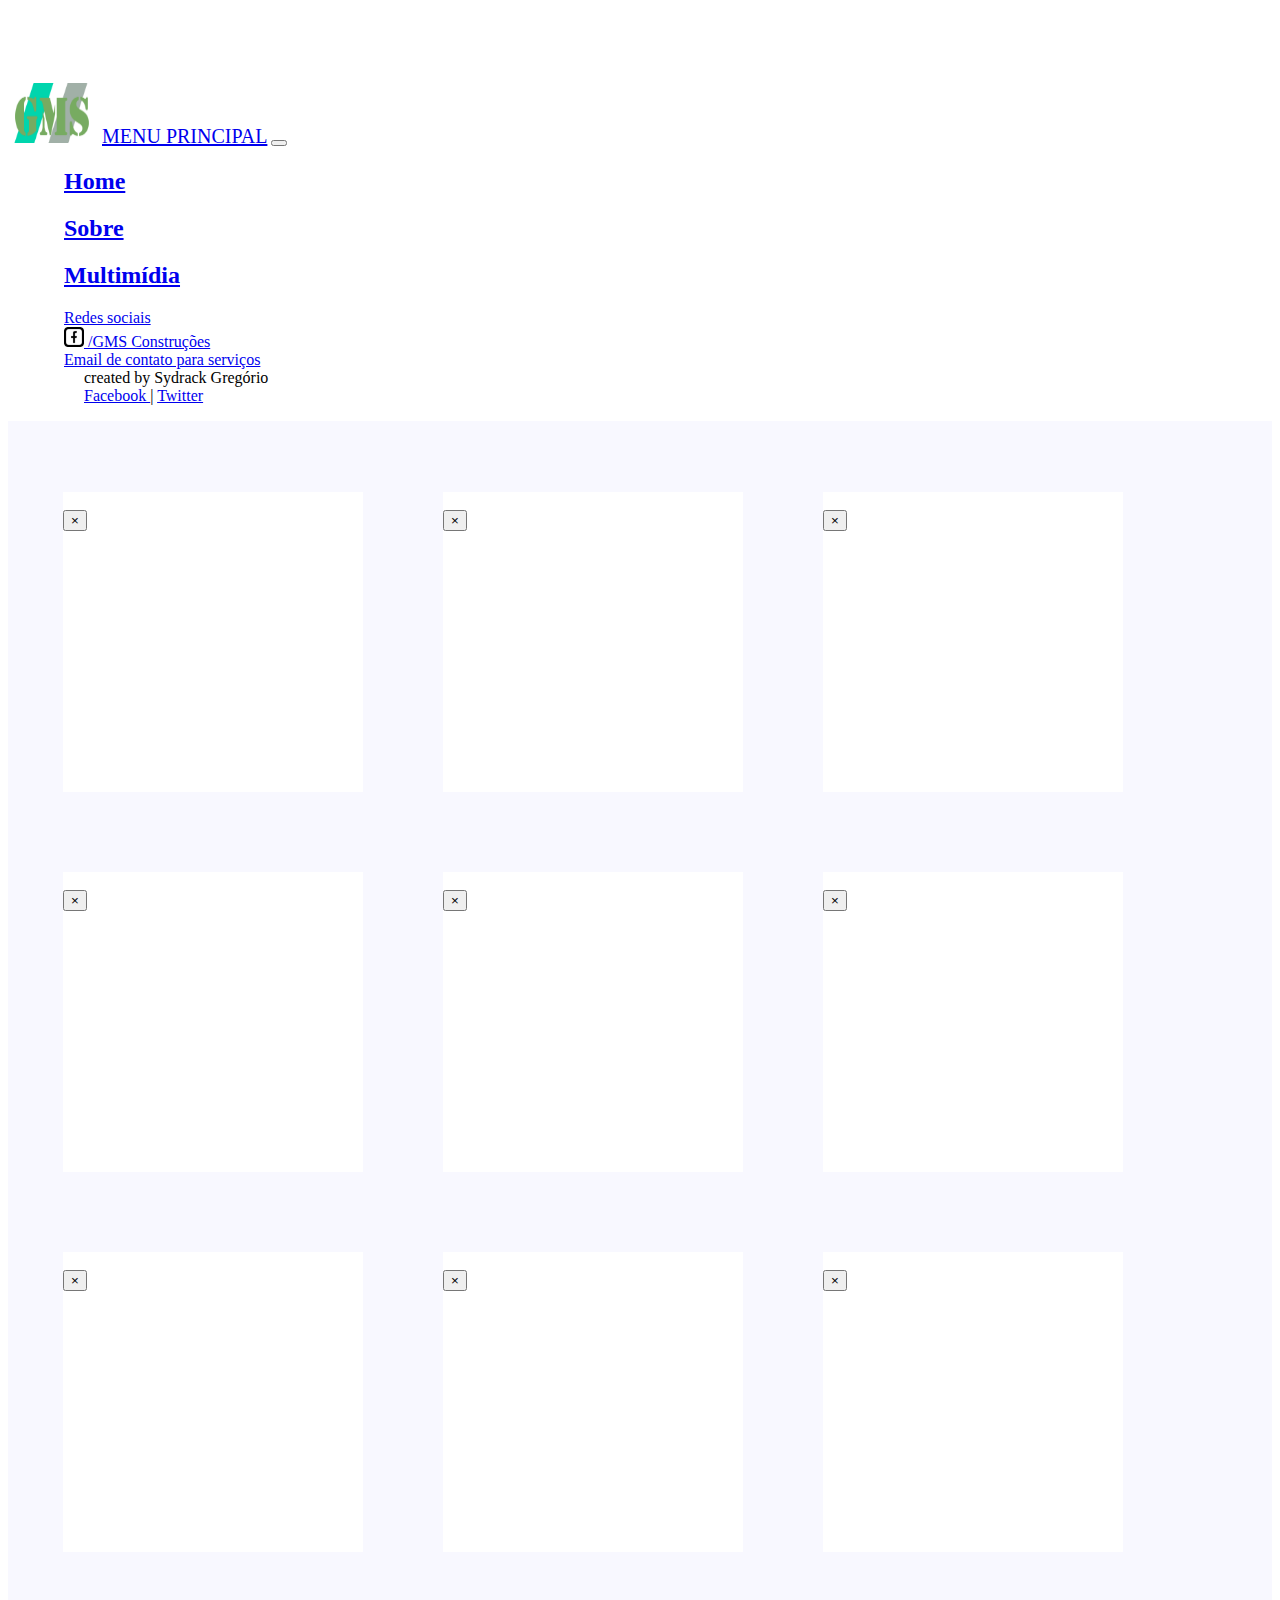
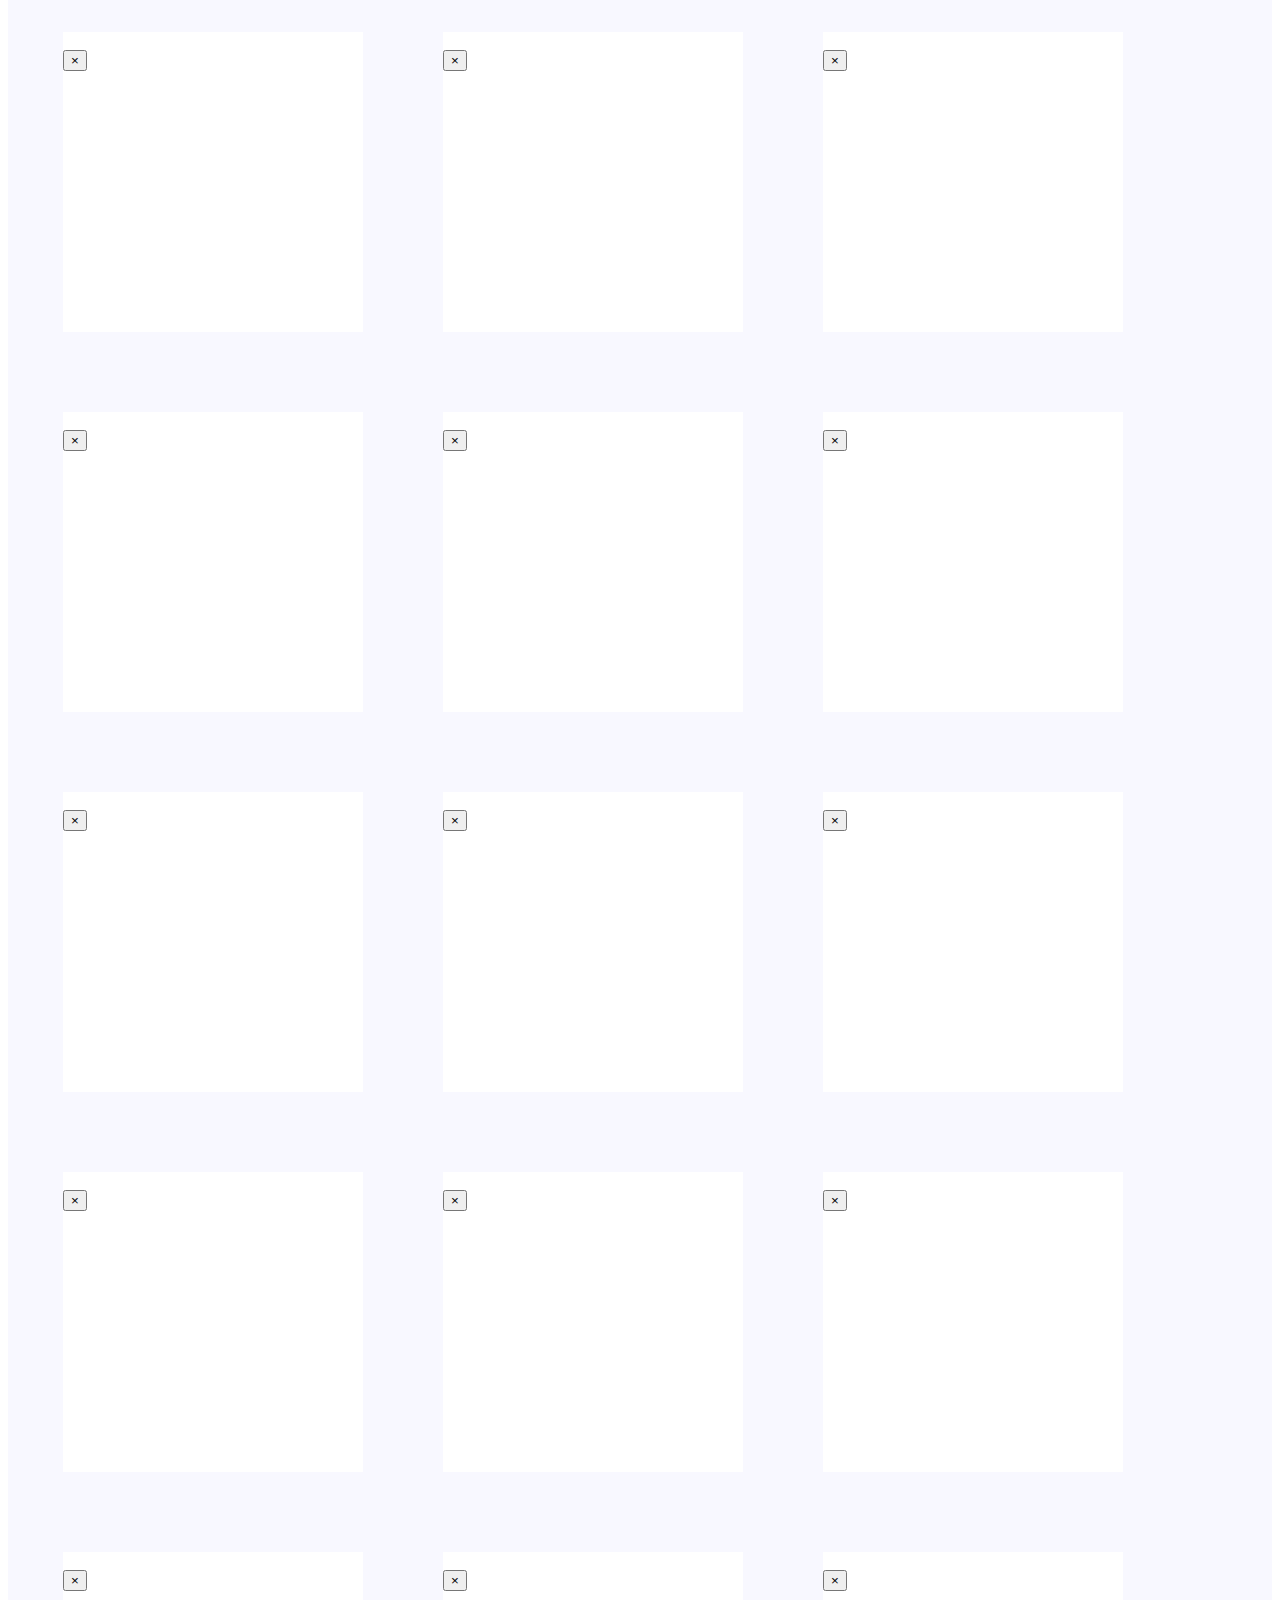
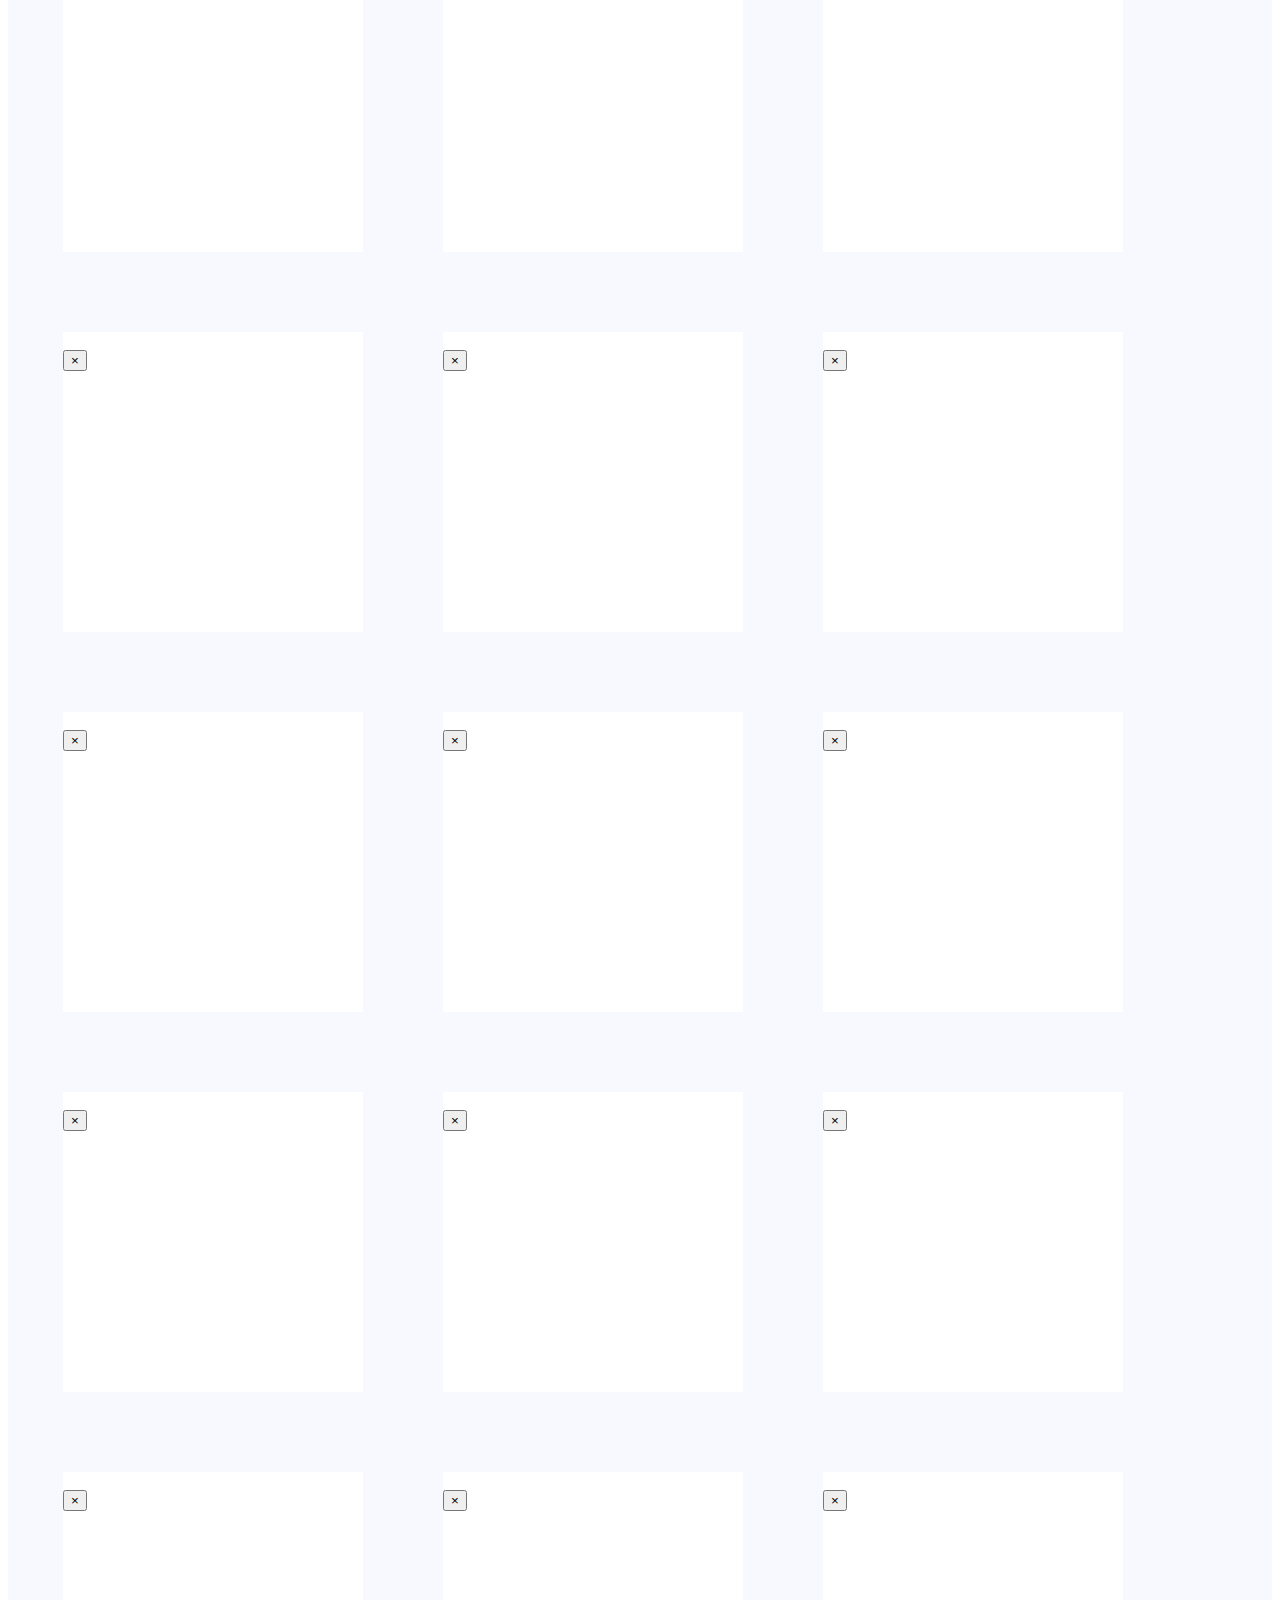
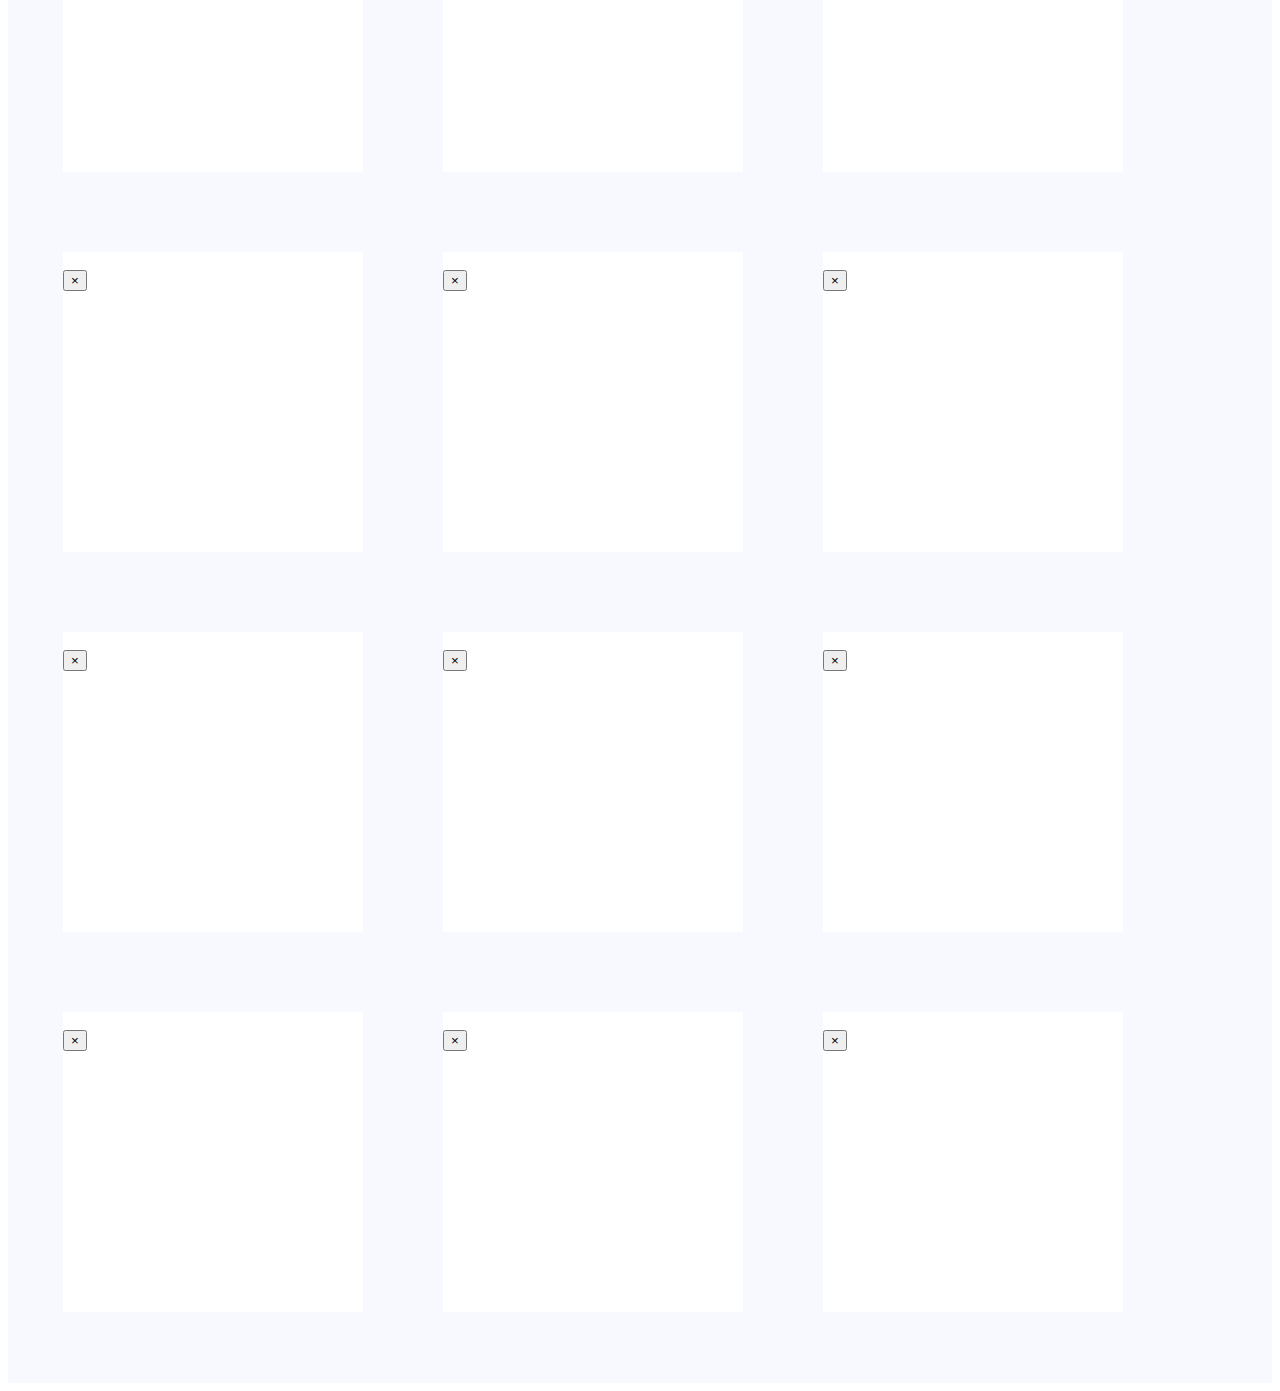
==== commit ead2ab6f: "Página já dinâmica" ====
--- a/multimidia.html
+++ b/multimidia.html
@@ -71,1499 +71,13 @@
     </nav>
   </header>
   <section id="corpo">
-    <div class="card text-center">
-      <!--GUIAS-->
-      <div class="card-header">
-        <ul class="nav nav-tabs" id="myTab" role="tablist">
-          <li class="nav-item">
-            <a class="nav-link active" id="home-tab" data-toggle="tab" href="#home" role="tab" aria-controls="home"
-              aria-selected="true">Álbuns</a>
-          </li>
-          <li class="nav-item">
-            <a class="nav-link" id="profile-tab" data-toggle="tab" href="#profile" role="tab" aria-controls="profile"
-              aria-selected="false">Vídeos</a>
-          </li>
-          <li class="nav-item">
-            <a class="nav-link" id="contact-tab" data-toggle="tab" href="#contact" role="tab" aria-controls="contact"
-              aria-selected="false">Áudios</a>
-          </li>
-        </ul>
-        <!--GUIA ALBUNS-->
-        <div class="tab-content" id="myTabContent">
-          <div class="tab-pane fade show active" id="home" role="tabpanel" aria-labelledby="home-tab">
-            <!--GRADE ALBUNS-->
-            <div class="container-fluid">
-              <!--LINHA 1-->
-              <div class="row" id="margin-bt15">
-                <!--COLUNA-->
-                <div class="col-sm album">
-                  <!--MODAL 1-->
-                  <!--BUTTON MODAL 1-->
-                  <div id="meu-btn">
-                    <button type="button" class="btn" data-toggle="modal" data-target="#modal1" data-keyboard="true"><img
-                        id="foto1" src="_imagens/albumIndependenciaMexico/lista01.jpg" class="img-thumbnail rounded-left"
-                        alt=""></button>
-                  </div>
-                  <!--CONTEUDO MODAL 1-->
-                  <div class="modal fade bd-example-modal-lg" id="modal1" tabindex="-1" role="dialog" aria-labelledby="myLargeModalLabel"
-                    aria-hidden="true">
-                    <div class="modal-dialog modal-lg" role="document">
-                      <div class="modal-content">
-                        <div class="modal-header">
-                          
-                          <button type="button" class="close" data-dismiss="modal" aria-label="Close">
-                            <span aria-hidden="true">&times;</span>
-                          </button>
-                        </div>
-                        <div id="container-voltar">
-                          <a class="marcadores nav-link voltar" id="voltar1" href="" data-toggle="modal" data-target="#modal45">
-                            < </a> </div> 
-                        <div id="container-ir">
-                            <a class="marcadores nav-link ir" id="ir1" href="" data-toggle="modal" data-target="#modal2"> > </a>
-                        </div>
-                        <img id="foto1" src="_imagens/albumIndependenciaMexico/lista01.jpg" class="img-thumbnail rounded-left"
-                          alt="">
-                      </div>
-                    </div>
-                  </div>
-                </div>
-                <!--COLUNA-->
-                <div class="col-sm album">
-                  <!--MODAL 2-->
-                  <!--BUTTON MODAL 2-->
-                  <div id="meu-btn">
-                    <button type="button" class="btn" data-toggle="modal" data-target="#modal2" data-keyboard="true"><img
-                        id="foto2" src="_imagens/albumIndependenciaMexico/lista02.jpg" class="img-thumbnail rounded-left"
-                        alt=""></button>
-                  </div>
-                  <!--CONTEUDO MODAL 2-->
-                  <div class="modal fade bd-example-modal-lg" id="modal2" tabindex="-1" role="dialog" aria-labelledby="myLargeModalLabel"
-                    aria-hidden="true">
-                    <div class="modal-dialog modal-lg" role="document">
-                      <div class="modal-content">
-                        <div class="modal-header">
-                          
-                          <button type="button" class="close" data-dismiss="modal" aria-label="Close">
-                            <span aria-hidden="true">&times;</span>
-                          </button>
-                        </div>
-                        <div id="container-voltar">
-                          <a class="marcadores nav-link voltar" id="voltar2" href="" data-toggle="modal" data-target="#modal1">
-                            < </a> </div> <div id="container-ir">
-                              <a class="marcadores nav-link ir" id="ir2" href="" data-toggle="modal" data-target="#modal3"> > </a>
-                        </div>
-                        <img id="foto2" src="_imagens/albumIndependenciaMexico/lista02.jpg" class="img-thumbnail rounded-left"
-                          alt="">
-                      </div>
-                    </div>
-                  </div>
-                </div>
-                <!--COLUNA-->
-                <div class="col-sm album">
-                  <!--MODAL 3-->
-                  <!--BUTTON MODAL 3-->
-
-                  <div id="meu-btn">
-                    <button type="button" class="btn" data-toggle="modal" data-target="#modal3" data-keyboard="true"><img
-                        id="foto3" src="_imagens/albumIndependenciaMexico/lista03.jpg" class="img-thumbnail rounded-left"
-                        alt=""></button>
-                  </div>
-                  <!--CONTEUDO MODAL 3-->
-                  <div class="modal fade bd-example-modal-lg" id="modal3" tabindex="-1" role="dialog" aria-labelledby="myLargeModalLabel"
-                    aria-hidden="true">
-                    <div class="modal-dialog modal-lg" role="document">
-                      <div class="modal-content">
-                        <div class="modal-header">
-                          <h5 class="modal-title" id="exampleModalLabel">Obra: Sobrado</h5>
-                          <button type="button" class="close" data-dismiss="modal" aria-label="Close">
-                            <span aria-hidden="true">&times;</span>
-                          </button>
-                        </div>
-                        <div id="container-voltar">
-                          <a class="marcadores nav-link voltar" id="voltar3" href="">
-                            < </a> </div> <div id="container-ir">
-                              <a class="marcadores nav-link ir" id="ir3" href=""> > </a>
-                        </div>
-                        <img id="foto3" src="_imagens/albumIndependenciaMexico/lista03.jpg" class="img-thumbnail rounded-left"
-                          alt="">
-                      </div>
-                    </div>
-                  </div>
-                </div>
-                <!--COLUNA-->
-                <div class="col-sm album">
-                  <!--MODAL 4-->
-                  <!--BUTTON MODAL 4-->
-
-                  <div id="meu-btn">
-                    <button type="button" class="btn" data-toggle="modal" data-target="#modal4"><img id="foto4" src="_imagens/albumIndependenciaMexico/lista04.jpg"
-                        class="img-thumbnail rounded-left" alt=""></button>
-                  </div>
-                  <!--CONTEUDO MODAL 4-->
-                  <div class="modal fade bd-example-modal-lg" id="modal4" tabindex="-1" role="dialog" aria-labelledby="myLargeModalLabel"
-                    aria-hidden="true">
-                    <div class="modal-dialog modal-lg" role="document">
-                      <div class="modal-content">
-                        <div class="modal-header">
-                          <h5 class="modal-title" id="exampleModalLabel">Obra: Sobrado</h5>
-                          <button type="button" class="close" data-dismiss="modal" aria-label="Close">
-                            <span aria-hidden="true">&times;</span>
-                          </button>
-                        </div>
-                        <div id="container-voltar">
-                          <a class="marcadores nav-link voltar" id="voltar4" href="">
-                            < </a> </div> <div id="container-ir">
-                              <a class="marcadores nav-link ir" id="ir4" href=""> > </a>
-                        </div>
-                        <img id="foto4" src="_imagens/albumIndependenciaMexico/lista04.jpg" class="img-thumbnail rounded-left"
-                          alt="">
-                      </div>
-                    </div>
-                  </div>
-                </div>
-                <!--COLUNA-->
-                <div class="col-sm album"> 
-                  <!--MODAL 5-->
-                  <!--BUTTON MODAL 5-->
-
-                  <div id="meu-btn">
-                    <button type="button" class="btn" data-toggle="modal" data-target="#modal5"><img id="foto5" src="_imagens/albumIndependenciaMexico/lista05.jpg"
-                        class="img-thumbnail rounded-left" alt=""></button>
-                  </div>
-                  <!--CONTEUDO MODAL 5-->
-                  <div class="modal fade bd-example-modal-lg" id="modal5" tabindex="-1" role="dialog" aria-labelledby="myLargeModalLabel"
-                    aria-hidden="true">
-                    <div class="modal-dialog modal-lg" role="document">
-                      <div class="modal-content">
-                        <div class="modal-header">
-                          <h5 class="modal-title" id="exampleModalLabel">Obra: Sobrado</h5>
-                          <button type="button" class="close" data-dismiss="modal" aria-label="Close">
-                            <span aria-hidden="true">&times;</span>
-                          </button>
-                        </div>
-                        <div id="container-voltar">
-                          <a class="marcadores nav-link voltar" id="voltar5" href="">
-                            < </a> </div> <div id="container-ir">
-                              <a class="marcadores nav-link ir" id="ir5" href=""> > </a>
-                        </div>
-                        <img id="foto5" src="_imagens/albumIndependenciaMexico/lista05.jpg" class="img-thumbnail rounded-left"
-                          alt="">
-                      </div>
-                    </div>
-                  </div>
-                </div>
-              </div>
-              <!--LINHA 2-->
-              <div class="row" id="margin-bt15">
-                <!--COLUNA-->
-                <div class="col-sm album">
-                  <!--MODAL 6-->
-                  <!--BUTTON MODAL 6-->
-
-                  <div id="meu-btn">
-                      <button type="button" class="btn" data-toggle="modal" data-target="#modal6"><img id="foto4" src="_imagens/albumIndependenciaMexico/lista06.jpg"
-                          class="img-thumbnail rounded-left" alt=""></button>
-                    </div>
-                    <!--CONTEUDO MODAL 6-->
-                    <div class="modal fade bd-example-modal-lg" id="modal6" tabindex="-1" role="dialog" aria-labelledby="myLargeModalLabel"
-                      aria-hidden="true">
-                      <div class="modal-dialog modal-lg" role="document">
-                        <div class="modal-content">
-                          <div class="modal-header">
-                            <h5 class="modal-title" id="exampleModalLabel">Obra: Sobrado</h5>
-                            <button type="button" class="close" data-dismiss="modal" aria-label="Close">
-                              <span aria-hidden="true">&times;</span>
-                            </button> 
-                          </div>
-                          <div id="container-voltar"> 
-                            <a class="marcadores nav-link voltar" id="voltar6" href=""> < </a> 
-                          </div>  
-                          <div id="container-ir">
-                                <a class="marcadores nav-link ir" id="ir6" href=""> > </a>
-                          </div>
-                          <img id="foto6" src="_imagens/albumIndependenciaMexico/lista06.jpg" class="img-thumbnail rounded-left"
-                            alt="">
-                        </div>
-                      </div>
-                    </div>
-                </div>
-                <!--COLUNA-->
-                <div class="col-sm album">
-                  <!--MODAL 7-->
-                  <!--BUTTON MODAL 7-->
-
-                  <div id="meu-btn">
-                      <button type="button" class="btn" data-toggle="modal" data-target="#modal7"><img id="foto7" src="_imagens/albumIndependenciaMexico/lista07.jpg"
-                          class="img-thumbnail rounded-left" alt=""></button>
-                    </div>
-                    <!--CONTEUDO MODAL 7-->
-                    <div class="modal fade bd-example-modal-lg" id="modal7" tabindex="-1" role="dialog" aria-labelledby="myLargeModalLabel"
-                      aria-hidden="true">
-                      <div class="modal-dialog modal-lg" role="document">
-                        <div class="modal-content">
-                          <div class="modal-header">
-                            <h5 class="modal-title" id="exampleModalLabel">Obra: Sobrado</h5>
-                            <button type="button" class="close" data-dismiss="modal" aria-label="Close">
-                              <span aria-hidden="true">&times;</span>
-                            </button> 
-                          </div>
-                          <div id="container-voltar"> 
-                            <a class="marcadores nav-link voltar" id="voltar7" href=""> < </a> 
-                          </div>  
-                          <div id="container-ir">
-                                <a class="marcadores nav-link ir" id="ir7" href=""> > </a>
-                          </div>
-                          <img id="foto7" src="_imagens/albumIndependenciaMexico/lista07.jpg" class="img-thumbnail rounded-left"
-                            alt="">
-                        </div>
-                      </div>
-                    </div>
-                </div>
-                <!--COLUNA-->
-                <div class="col-sm album">
-                  <!--MODAL 8-->
-                  <!--BUTTON MODAL 8-->
-
-                  <div id="meu-btn">
-                      <button type="button" class="btn" data-toggle="modal" data-target="#modal8"><img id="foto8" src="_imagens/albumIndependenciaMexico/lista08.jpg"
-                          class="img-thumbnail rounded-left" alt=""></button>
-                    </div>
-                    <!--CONTEUDO MODAL 8-->
-                    <div class="modal fade bd-example-modal-lg" id="modal8" tabindex="-1" role="dialog" aria-labelledby="myLargeModalLabel"
-                      aria-hidden="true">
-                      <div class="modal-dialog modal-lg" role="document">
-                        <div class="modal-content">
-                          <div class="modal-header">
-                            <h5 class="modal-title" id="exampleModalLabel">Obra: Sobrado</h5>
-                            <button type="button" class="close" data-dismiss="modal" aria-label="Close">
-                              <span aria-hidden="true">&times;</span>
-                            </button> 
-                          </div>
-                          <div id="container-voltar"> 
-                            <a class="marcadores nav-link voltar" id="voltar8" href=""> < </a> 
-                          </div>  
-                          <div id="container-ir">
-                                <a class="marcadores nav-link ir" id="ir8" href=""> > </a>
-                          </div>
-                          <img id="foto8" src="_imagens/albumIndependenciaMexico/lista08.jpg" class="img-thumbnail rounded-left"
-                            alt="">
-                        </div>
-                      </div>
-                    </div>
-                </div>
-                <!--COLUNA-->
-                <div class="col-sm album">
-                  <!--MODAL 9-->
-                  <!--BUTTON MODAL 9-->
-
-                  <div id="meu-btn">
-                      <button type="button" class="btn" data-toggle="modal" data-target="#modal9"><img id="foto9" src="_imagens/albumIndependenciaMexico/lista09.jpg"
-                          class="img-thumbnail rounded-left" alt=""></button>
-                    </div>
-                    <!--CONTEUDO MODAL 9-->
-                    <div class="modal fade bd-example-modal-lg" id="modal9" tabindex="-1" role="dialog" aria-labelledby="myLargeModalLabel"
-                      aria-hidden="true">
-                      <div class="modal-dialog modal-lg" role="document">
-                        <div class="modal-content">
-                          <div class="modal-header">
-                            <h5 class="modal-title" id="exampleModalLabel">Obra: Sobrado</h5>
-                            <button type="button" class="close" data-dismiss="modal" aria-label="Close">
-                              <span aria-hidden="true">&times;</span>
-                            </button> 
-                          </div>
-                          <div id="container-voltar"> 
-                            <a class="marcadores nav-link voltar" id="voltar9" href=""> < </a> 
-                          </div>  
-                          <div id="container-ir">
-                                <a class="marcadores nav-link ir" id="ir9" href=""> > </a>
-                          </div>
-                          <img id="foto9" src="_imagens/albumIndependenciaMexico/lista09.jpg" class="img-thumbnail rounded-left"
-                    alt="">
-                        </div>
-                      </div>
-                    </div>
-                </div>
-                <!--COLUNA-->
-                <div class="col-sm album">
-                  <!--MODAL 10-->
-                  <!--BUTTON MODAL 10-->
-
-                  <div id="meu-btn">
-                      <button type="button" class="btn" data-toggle="modal" data-target="#modal10"><img id="foto10" src="_imagens/albumIndependenciaMexico/lista10.jpg"
-                          class="img-thumbnail rounded-left" alt=""></button>
-                    </div>
-                    <!--CONTEUDO MODAL 10-->
-                    <div class="modal fade bd-example-modal-lg" id="modal10" tabindex="-1" role="dialog" aria-labelledby="myLargeModalLabel"
-                      aria-hidden="true">
-                      <div class="modal-dialog modal-lg" role="document">
-                        <div class="modal-content">
-                          <div class="modal-header">
-                            <h5 class="modal-title" id="exampleModalLabel">Obra: Sobrado</h5>
-                            <button type="button" class="close" data-dismiss="modal" aria-label="Close">
-                              <span aria-hidden="true">&times;</span>
-                            </button> 
-                          </div>
-                          <div id="container-voltar"> 
-                            <a class="marcadores nav-link voltar" id="voltar10" href=""> < </a> 
-                          </div>  
-                          <div id="container-ir">
-                                <a class="marcadores nav-link ir" id="ir10" href=""> > </a>
-                          </div>
-                          <img id="foto10" src="_imagens/albumIndependenciaMexico/lista10.jpg" class="img-thumbnail rounded-left"
-                            alt="">
-                        </div>
-                      </div>
-                    </div> 
-                </div>
-              </div>
-              <!--LINHA 3-->
-              <div class="row" id="margin-bt15">
-                  <!--COLUNA-->
-                  <div class="col-sm album">
-                    <!--MODAL 11-->
-                    <!--BUTTON MODAL 11-->
-  
-                    <div id="meu-btn">
-                        <button type="button" class="btn" data-toggle="modal" data-target="#modal11"><img id="foto11" src="_imagens/albumIndependenciaMexico/lista11.jpg"
-                            class="img-thumbnail rounded-left" alt=""></button>
-                      </div>
-                      <!--CONTEUDO MODAL 11-->
-                      <div class="modal fade bd-example-modal-lg" id="modal11" tabindex="-1" role="dialog" aria-labelledby="myLargeModalLabel"
-                        aria-hidden="true">
-                        <div class="modal-dialog modal-lg" role="document">
-                          <div class="modal-content">
-                            <div class="modal-header">
-                              <h5 class="modal-title" id="exampleModalLabel">Obra: Sobrado</h5>
-                              <button type="button" class="close" data-dismiss="modal" aria-label="Close">
-                                <span aria-hidden="true">&times;</span>
-                              </button> 
-                            </div>
-                            <div id="container-voltar"> 
-                              <a class="marcadores nav-link voltar" id="voltar11" href=""> < </a> 
-                            </div>  
-                            <div id="container-ir">
-                                  <a class="marcadores nav-link ir" id="ir11" href=""> > </a>
-                            </div>
-                            <img id="foto11" src="_imagens/albumIndependenciaMexico/lista11.jpg" class="img-thumbnail rounded-left"
-                              alt="">
-                          </div>
-                        </div>
-                      </div>
-                  </div>
-                  <!--COLUNA-->
-                  <div class="col-sm album">
-                    <!--MODAL 12-->
-                    <!--BUTTON MODAL 12-->
-  
-                    <div id="meu-btn">
-                        <button type="button" class="btn" data-toggle="modal" data-target="#modal12"><img id="foto12" src="_imagens/albumIndependenciaMexico/lista12.jpg"
-                            class="img-thumbnail rounded-left" alt=""></button>
-                      </div>
-                      <!--CONTEUDO MODAL 12-->
-                      <div class="modal fade bd-example-modal-lg" id="modal12" tabindex="-1" role="dialog" aria-labelledby="myLargeModalLabel"
-                        aria-hidden="true">
-                        <div class="modal-dialog modal-lg" role="document">
-                          <div class="modal-content">
-                            <div class="modal-header">
-                              <h5 class="modal-title" id="exampleModalLabel">Obra: Sobrado</h5>
-                              <button type="button" class="close" data-dismiss="modal" aria-label="Close">
-                                <span aria-hidden="true">&times;</span>
-                              </button> 
-                            </div>
-                            <div id="container-voltar"> 
-                              <a class="marcadores nav-link voltar" id="voltar12" href=""> < </a> 
-                            </div>  
-                            <div id="container-ir">
-                                  <a class="marcadores nav-link ir" id="ir12" href=""> > </a>
-                            </div>
-                            <img id="foto12" src="_imagens/albumIndependenciaMexico/lista12.jpg" class="img-thumbnail rounded-left"
-                              alt="">
-                          </div>
-                        </div>
-                      </div>
-                  </div>
-                  <!--COLUNA-->
-                  <div class="col-sm album">
-                    <!--MODAL 13-->
-                    <!--BUTTON MODAL 13-->
-  
-                    <div id="meu-btn">
-                        <button type="button" class="btn" data-toggle="modal" data-target="#modal13"><img id="foto13" src="_imagens/albumIndependenciaMexico/lista13.jpg"
-                            class="img-thumbnail rounded-left" alt=""></button>
-                      </div>
-                      <!--CONTEUDO MODAL 8-->
-                      <div class="modal fade bd-example-modal-lg" id="modal13" tabindex="-1" role="dialog" aria-labelledby="myLargeModalLabel"
-                        aria-hidden="true">
-                        <div class="modal-dialog modal-lg" role="document">
-                          <div class="modal-content">
-                            <div class="modal-header">
-                              <h5 class="modal-title" id="exampleModalLabel">Obra: Sobrado</h5>
-                              <button type="button" class="close" data-dismiss="modal" aria-label="Close">
-                                <span aria-hidden="true">&times;</span>
-                              </button> 
-                            </div>
-                            <div id="container-voltar"> 
-                              <a class="marcadores nav-link voltar" id="voltar13" href=""> < </a> 
-                            </div>  
-                            <div id="container-ir">
-                                  <a class="marcadores nav-link ir" id="ir13" href=""> > </a>
-                            </div>
-                            <img id="foto13" src="_imagens/albumIndependenciaMexico/lista13.jpg" class="img-thumbnail rounded-left"
-                              alt="">
-                          </div>
-                        </div>
-                      </div>
-                  </div>
-                  <!--COLUNA-->
-                  <div class="col-sm album">
-                    <!--MODAL 14-->
-                    <!--BUTTON MODAL 14-->
-  
-                    <div id="meu-btn">
-                        <button type="button" class="btn" data-toggle="modal" data-target="#modal14"><img id="foto14" src="_imagens/albumIndependenciaMexico/lista14.jpg"
-                            class="img-thumbnail rounded-left" alt=""></button>
-                      </div>
-                      <!--CONTEUDO MODAL 14-->
-                      <div class="modal fade bd-example-modal-lg" id="modal14" tabindex="-1" role="dialog" aria-labelledby="myLargeModalLabel"
-                        aria-hidden="true">
-                        <div class="modal-dialog modal-lg" role="document">
-                          <div class="modal-content">
-                            <div class="modal-header">
-                              <h5 class="modal-title" id="exampleModalLabel">Obra: Sobrado</h5>
-                              <button type="button" class="close" data-dismiss="modal" aria-label="Close">
-                                <span aria-hidden="true">&times;</span>
-                              </button> 
-                            </div>
-                            <div id="container-voltar"> 
-                              <a class="marcadores nav-link voltar" id="voltar14" href=""> < </a> 
-                            </div>  
-                            <div id="container-ir">
-                                  <a class="marcadores nav-link ir" id="ir14" href=""> > </a>
-                            </div>
-                    <img id="foto14" src="_imagens/albumIndependenciaMexico/lista14.jpg" class="img-thumbnail rounded-left"
-                    alt="">
-                          </div>
-                        </div>
-                      </div>
-                  </div>
-                  <!--COLUNA-->
-                  <div class="col-sm album">
-                    <!--MODAL 15-->
-                    <!--BUTTON MODAL 15-->
-  
-                    <div id="meu-btn">
-                        <button type="button" class="btn" data-toggle="modal" data-target="#modal15"><img id="foto15" src="_imagens/albumIndependenciaMexico/lista15.jpg"
-                            class="img-thumbnail rounded-left" alt=""></button>
-                      </div>
-                      <!--CONTEUDO MODAL 15-->
-                      <div class="modal fade bd-example-modal-lg" id="modal15" tabindex="-1" role="dialog" aria-labelledby="myLargeModalLabel"
-                        aria-hidden="true">
-                        <div class="modal-dialog modal-lg" role="document">
-                          <div class="modal-content">
-                            <div class="modal-header">
-                              <h5 class="modal-title" id="exampleModalLabel">Obra: Sobrado</h5>
-                              <button type="button" class="close" data-dismiss="modal" aria-label="Close">
-                                <span aria-hidden="true">&times;</span>
-                              </button> 
-                            </div>
-                            <div id="container-voltar"> 
-                              <a class="marcadores nav-link voltar" id="voltar15" href=""> < </a> 
-                            </div>  
-                            <div id="container-ir">
-                                  <a class="marcadores nav-link ir" id="ir15" href=""> > </a>
-                            </div>
-                            <img id="foto15" src="_imagens/albumIndependenciaMexico/lista15.jpg" class="img-thumbnail rounded-left"
-                              alt="">
-                          </div>
-                        </div>
-                      </div> 
-                  </div>
-                </div>
-              <!--LINHA 4-->
-              <div class="row" id="margin-bt15">
-                  <!--COLUNA-->
-                  <div class="col-sm album">
-                    <!--MODAL 16-->
-                    <!--BUTTON MODAL 16-->
-  
-                    <div id="meu-btn">
-                        <button type="button" class="btn" data-toggle="modal" data-target="#modal16"><img id="foto16" src="_imagens/albumIndependenciaMexico/lista16.jpg"
-                            class="img-thumbnail rounded-left" alt=""></button>
-                      </div>
-                      <!--CONTEUDO MODAL 16-->
-                      <div class="modal fade bd-example-modal-lg" id="modal16" tabindex="-1" role="dialog" aria-labelledby="myLargeModalLabel"
-                        aria-hidden="true">
-                        <div class="modal-dialog modal-lg" role="document">
-                          <div class="modal-content">
-                            <div class="modal-header">
-                              <h5 class="modal-title" id="exampleModalLabel">Obra: Sobrado</h5>
-                              <button type="button" class="close" data-dismiss="modal" aria-label="Close">
-                                <span aria-hidden="true">&times;</span>
-                              </button> 
-                            </div>
-                            <div id="container-voltar"> 
-                              <a class="marcadores nav-link voltar" id="voltar16" href=""> < </a> 
-                            </div>  
-                            <div id="container-ir">
-                                  <a class="marcadores nav-link ir" id="ir16" href=""> > </a>
-                            </div>
-                            <img id="foto16" src="_imagens/albumIndependenciaMexico/lista16.jpg" class="img-thumbnail rounded-left"
-                              alt="">
-                          </div>
-                        </div>
-                      </div>
-                  </div>
-                  <!--COLUNA-->
-                  <div class="col-sm album">
-                    <!--MODAL 17-->
-                    <!--BUTTON MODAL 17-->
-  
-                    <div id="meu-btn">
-                        <button type="button" class="btn" data-toggle="modal" data-target="#modal17"><img id="foto17" src="_imagens/albumIndependenciaMexico/lista17.jpg"
-                            class="img-thumbnail rounded-left" alt=""></button>
-                      </div>
-                      <!--CONTEUDO MODAL 17-->
-                      <div class="modal fade bd-example-modal-lg" id="modal17" tabindex="-1" role="dialog" aria-labelledby="myLargeModalLabel"
-                        aria-hidden="true">
-                        <div class="modal-dialog modal-lg" role="document">
-                          <div class="modal-content">
-                            <div class="modal-header">
-                              <h5 class="modal-title" id="exampleModalLabel">Obra: Sobrado</h5>
-                              <button type="button" class="close" data-dismiss="modal" aria-label="Close">
-                                <span aria-hidden="true">&times;</span>
-                              </button> 
-                            </div>
-                            <div id="container-voltar"> 
-                              <a class="marcadores nav-link voltar" id="voltar17" href=""> < </a> 
-                            </div>  
-                            <div id="container-ir">
-                                  <a class="marcadores nav-link ir" id="ir17" href=""> > </a>
-                            </div>
-                            <img id="foto17" src="_imagens/albumIndependenciaMexico/lista17.jpg" class="img-thumbnail rounded-left"
-                              alt="">
-                          </div>
-                        </div>
-                      </div>
-                  </div>
-                  <!--COLUNA-->
-                  <div class="col-sm album">
-                    <!--MODAL 18-->
-                    <!--BUTTON MODAL 18-->
-  
-                    <div id="meu-btn">
-                        <button type="button" class="btn" data-toggle="modal" data-target="#modal18"><img id="foto18" src="_imagens/albumIndependenciaMexico/lista18.jpg"
-                            class="img-thumbnail rounded-left" alt=""></button>
-                      </div>
-                      <!--CONTEUDO MODAL 18-->
-                      <div class="modal fade bd-example-modal-lg" id="modal18" tabindex="-1" role="dialog" aria-labelledby="myLargeModalLabel"
-                        aria-hidden="true">
-                        <div class="modal-dialog modal-lg" role="document">
-                          <div class="modal-content">
-                            <div class="modal-header">
-                              <h5 class="modal-title" id="exampleModalLabel">Obra: Sobrado</h5>
-                              <button type="button" class="close" data-dismiss="modal" aria-label="Close">
-                                <span aria-hidden="true">&times;</span>
-                              </button> 
-                            </div>
-                            <div id="container-voltar"> 
-                              <a class="marcadores nav-link voltar" id="voltar18" href=""> < </a> 
-                            </div>  
-                            <div id="container-ir">
-                                  <a class="marcadores nav-link ir" id="ir18" href=""> > </a>
-                            </div>
-                            <img id="foto18" src="_imagens/albumIndependenciaMexico/lista18.jpg" class="img-thumbnail rounded-left"
-                              alt="">
-                          </div>
-                        </div>
-                      </div>
-                  </div>
-                  <!--COLUNA-->
-                  <div class="col-sm album">
-                    <!--MODAL 19-->
-                    <!--BUTTON MODAL 19-->
-  
-                    <div id="meu-btn">
-                        <button type="button" class="btn" data-toggle="modal" data-target="#modal19"><img id="foto19" src="_imagens/albumIndependenciaMexico/lista19.jpg"
-                            class="img-thumbnail rounded-left" alt=""></button>
-                      </div>
-                      <!--CONTEUDO MODAL 19-->
-                      <div class="modal fade bd-example-modal-lg" id="modal19" tabindex="-1" role="dialog" aria-labelledby="myLargeModalLabel"
-                        aria-hidden="true">
-                        <div class="modal-dialog modal-lg" role="document">
-                          <div class="modal-content">
-                            <div class="modal-header">
-                              <h5 class="modal-title" id="exampleModalLabel">Obra: Sobrado</h5>
-                              <button type="button" class="close" data-dismiss="modal" aria-label="Close">
-                                <span aria-hidden="true">&times;</span>
-                              </button> 
-                            </div>
-                            <div id="container-voltar"> 
-                              <a class="marcadores nav-link voltar" id="voltar19" href=""> < </a> 
-                            </div>  
-                            <div id="container-ir">
-                                  <a class="marcadores nav-link ir" id="ir19" href=""> > </a>
-                            </div>
-                    <img id="foto19" src="_imagens/albumIndependenciaMexico/lista19.jpg" class="img-thumbnail rounded-left"
-                    alt="">
-                          </div>
-                        </div>
-                      </div>
-                  </div>
-                  <!--COLUNA-->
-                  <div class="col-sm album">
-                    <!--MODAL 20-->
-                    <!--BUTTON MODAL 20-->
-  
-                    <div id="meu-btn">
-                        <button type="button" class="btn" data-toggle="modal" data-target="#modal20"><img id="foto20" src="_imagens/albumIndependenciaMexico/lista20.jpg"
-                            class="img-thumbnail rounded-left" alt=""></button>
-                      </div>
-                      <!--CONTEUDO MODAL 20-->
-                      <div class="modal fade bd-example-modal-lg" id="modal20" tabindex="-1" role="dialog" aria-labelledby="myLargeModalLabel"
-                        aria-hidden="true">
-                        <div class="modal-dialog modal-lg" role="document">
-                          <div class="modal-content">
-                            <div class="modal-header">
-                              <h5 class="modal-title" id="exampleModalLabel">Obra: Sobrado</h5>
-                              <button type="button" class="close" data-dismiss="modal" aria-label="Close">
-                                <span aria-hidden="true">&times;</span>
-                              </button> 
-                            </div>
-                            <div id="container-voltar"> 
-                              <a class="marcadores nav-link voltar" id="voltar20" href=""> < </a> 
-                            </div>  
-                            <div id="container-ir">
-                                  <a class="marcadores nav-link ir" id="ir20" href=""> > </a>
-                            </div>
-                            <img id="foto20" src="_imagens/albumIndependenciaMexico/lista20.jpg" class="img-thumbnail rounded-left"
-                              alt="">
-                          </div>
-                        </div>
-                      </div> 
-                  </div>
-                </div>
-              <!--LINHA 5-->
-              <div class="row" id="margin-bt15">
-                  <!--COLUNA-->
-                  <div class="col-sm album">
-                    <!--MODAL 21-->
-                    <!--BUTTON MODAL 21-->
-                    <div id="meu-btn">
-                      <button type="button" class="btn" data-toggle="modal" data-target="#modal21" data-keyboard="true"><img
-                          id="foto21" src="_imagens/albumIndependenciaMexico/lista21.jpg" class="img-thumbnail rounded-left"
-                          alt=""></button>
-                    </div>
-                    <!--CONTEUDO MODAL 21-->
-                    <div class="modal fade bd-example-modal-lg" id="modal21" tabindex="-1" role="dialog" aria-labelledby="myLargeModalLabel"
-                      aria-hidden="true">
-                      <div class="modal-dialog modal-lg" role="document">
-                        <div class="modal-content">
-                          <div class="modal-header">
-                            <h5 class="modal-title" id="exampleModalLabel">Obra: Sobrado</h5>
-                            <button type="button" class="close" data-dismiss="modal" aria-label="Close">
-                              <span aria-hidden="true">&times;</span>
-                            </button>
-                          </div>
-                          <div id="container-voltar">
-                            <a class="marcadores nav-link voltar" id="voltar21" href="">
-                              < </a> </div> <div id="container-ir">
-                                <a class="marcadores nav-link ir" id="ir21" href=""> > </a>
-                          </div>
-                          <img id="foto21" src="_imagens/albumIndependenciaMexico/lista21.jpg" class="img-thumbnail rounded-left"
-                            alt="">
-                        </div>
-                      </div>
-                    </div>
-                  </div>
-                  <!--COLUNA-->
-                  <div class="col-sm album">
-                    <!--MODAL 22-->
-                    <!--BUTTON MODAL 22-->
-                    <div id="meu-btn">
-                      <button type="button" class="btn" data-toggle="modal" data-target="#modal22" data-keyboard="true"><img
-                          id="foto22" src="_imagens/albumIndependenciaMexico/lista22.jpg" class="img-thumbnail rounded-left"
-                          alt=""></button>
-                    </div>
-                    <!--CONTEUDO MODAL 22-->
-                    <div class="modal fade bd-example-modal-lg" id="modal22" tabindex="-1" role="dialog" aria-labelledby="myLargeModalLabel"
-                      aria-hidden="true">
-                      <div class="modal-dialog modal-lg" role="document">
-                        <div class="modal-content">
-                          <div class="modal-header">
-                            <h5 class="modal-title" id="exampleModalLabel">Obra: Sobrado</h5>
-                            <button type="button" class="close" data-dismiss="modal" aria-label="Close">
-                              <span aria-hidden="true">&times;</span>
-                            </button>
-                          </div>
-                          <div id="container-voltar">
-                            <a class="marcadores nav-link voltar" id="voltar22" href="">
-                              < </a> </div> <div id="container-ir">
-                                <a class="marcadores nav-link ir" id="ir22" href=""> > </a>
-                          </div>
-                          <img id="foto22" src="_imagens/albumIndependenciaMexico/lista22.jpg" class="img-thumbnail rounded-left"
-                            alt="">
-                        </div>
-                      </div>
-                    </div>
-                  </div>
-                  <!--COLUNA-->
-                  <div class="col-sm album">
-                    <!--MODAL 23-->
-                    <!--BUTTON MODAL 23-->
-  
-                    <div id="meu-btn">
-                      <button type="button" class="btn" data-toggle="modal" data-target="#modal23" data-keyboard="true"><img
-                          id="foto23" src="_imagens/albumIndependenciaMexico/lista23.jpg" class="img-thumbnail rounded-left"
-                          alt=""></button>
-                    </div>
-                    <!--CONTEUDO MODAL 23-->
-                    <div class="modal fade bd-example-modal-lg" id="modal23" tabindex="-1" role="dialog" aria-labelledby="myLargeModalLabel"
-                      aria-hidden="true">
-                      <div class="modal-dialog modal-lg" role="document">
-                        <div class="modal-content">
-                          <div class="modal-header">
-                            <h5 class="modal-title" id="exampleModalLabel">Obra: Sobrado</h5>
-                            <button type="button" class="close" data-dismiss="modal" aria-label="Close">
-                              <span aria-hidden="true">&times;</span>
-                            </button>
-                          </div>
-                          <div id="container-voltar">
-                            <a class="marcadores nav-link voltar" id="voltar23" href="">
-                              < </a> </div> <div id="container-ir">
-                                <a class="marcadores nav-link ir" id="ir23" href=""> > </a>
-                          </div>
-                          <img id="foto23" src="_imagens/albumIndependenciaMexico/lista23.jpg" class="img-thumbnail rounded-left"
-                            alt="">
-                        </div>
-                      </div>
-                    </div>
-                  </div>
-                  <!--COLUNA-->
-                  <div class="col-sm album">
-                    <!--MODAL 24-->
-                    <!--BUTTON MODAL 24-->
-  
-                    <div id="meu-btn">
-                      <button type="button" class="btn" data-toggle="modal" data-target="#modal24"><img id="foto24" src="_imagens/albumIndependenciaMexico/lista24.jpg"
-                          class="img-thumbnail rounded-left" alt=""></button>
-                    </div>
-                    <!--CONTEUDO MODAL 24-->
-                    <div class="modal fade bd-example-modal-lg" id="modal24" tabindex="-1" role="dialog" aria-labelledby="myLargeModalLabel"
-                      aria-hidden="true">
-                      <div class="modal-dialog modal-lg" role="document">
-                        <div class="modal-content">
-                          <div class="modal-header">
-                            <h5 class="modal-title" id="exampleModalLabel">Obra: Sobrado</h5>
-                            <button type="button" class="close" data-dismiss="modal" aria-label="Close">
-                              <span aria-hidden="true">&times;</span>
-                            </button>
-                          </div>
-                          <div id="container-voltar">
-                            <a class="marcadores nav-link voltar" id="voltar24" href="">
-                              < </a> </div> <div id="container-ir">
-                                <a class="marcadores nav-link ir" id="ir24" href=""> > </a>
-                          </div>
-                          <img id="foto24" src="_imagens/albumIndependenciaMexico/lista24.jpg" class="img-thumbnail rounded-left"
-                            alt="">
-                        </div>
-                      </div>
-                    </div>
-                  </div>
-                  <!--COLUNA-->
-                  <div class="col-sm album"> 
-                    <!--MODAL 25-->
-                    <!--BUTTON MODAL 25-->
-  
-                    <div id="meu-btn">
-                      <button type="button" class="btn" data-toggle="modal" data-target="#modal25"><img id="foto25" src="_imagens/albumIndependenciaMexico/lista25.jpg"
-                          class="img-thumbnail rounded-left" alt=""></button>
-                    </div>
-                    <!--CONTEUDO MODAL 25-->
-                    <div class="modal fade bd-example-modal-lg" id="modal25" tabindex="-1" role="dialog" aria-labelledby="myLargeModalLabel"
-                      aria-hidden="true">
-                      <div class="modal-dialog modal-lg" role="document">
-                        <div class="modal-content">
-                          <div class="modal-header">
-                            <h5 class="modal-title" id="exampleModalLabel">Obra: Sobrado</h5>
-                            <button type="button" class="close" data-dismiss="modal" aria-label="Close">
-                              <span aria-hidden="true">&times;</span>
-                            </button>
-                          </div>
-                          <div id="container-voltar">
-                            <a class="marcadores nav-link voltar" id="voltar25" href="">
-                              < </a> </div> <div id="container-ir">
-                                <a class="marcadores nav-link ir" id="ir25" href=""> > </a>
-                          </div>
-                          <img id="foto25" src="_imagens/albumIndependenciaMexico/lista25.jpg" class="img-thumbnail rounded-left"
-                            alt="">
-                        </div>
-                      </div>
-                    </div>
-                  </div>
-                </div>
-                <!--LINHA 6-->
-                <div class="row" id="margin-bt15">
-                  <!--COLUNA-->
-                  <div class="col-sm album">
-                    <!--MODAL 26-->
-                    <!--BUTTON MODAL 26-->
-  
-                    <div id="meu-btn">
-                        <button type="button" class="btn" data-toggle="modal" data-target="#modal26"><img id="foto4" src="_imagens/albumIndependenciaMexico/lista26.jpg"
-                            class="img-thumbnail rounded-left" alt=""></button>
-                      </div>
-                      <!--CONTEUDO MODAL 26-->
-                      <div class="modal fade bd-example-modal-lg" id="modal26" tabindex="-1" role="dialog" aria-labelledby="myLargeModalLabel"
-                        aria-hidden="true">
-                        <div class="modal-dialog modal-lg" role="document">
-                          <div class="modal-content">
-                            <div class="modal-header">
-                              <h5 class="modal-title" id="exampleModalLabel">Obra: Sobrado</h5>
-                              <button type="button" class="close" data-dismiss="modal" aria-label="Close">
-                                <span aria-hidden="true">&times;</span>
-                              </button> 
-                            </div>
-                            <div id="container-voltar voltar"> 
-                              <a class="marcadores nav-link" id="voltar26" href=""> < </a> 
-                            </div>  
-                            <div id="container-ir">
-                                  <a class="marcadores nav-link ir" id="ir26" href=""> > </a>
-                            </div>
-                            <img id="foto26" src="_imagens/albumIndependenciaMexico/lista26.jpg" class="img-thumbnail rounded-left"
-                              alt="">
-                          </div>
-                        </div>
-                      </div>
-                  </div>
-                  <!--COLUNA-->
-                  <div class="col-sm album">
-                    <!--MODAL 27-->
-                    <!--BUTTON MODAL 27-->
-  
-                    <div id="meu-btn">
-                        <button type="button" class="btn" data-toggle="modal" data-target="#modal27"><img id="foto27" src="_imagens/albumIndependenciaMexico/lista27.jpg"
-                            class="img-thumbnail rounded-left" alt=""></button>
-                      </div>
-                      <!--CONTEUDO MODAL 27-->
-                      <div class="modal fade bd-example-modal-lg" id="modal27" tabindex="-1" role="dialog" aria-labelledby="myLargeModalLabel"
-                        aria-hidden="true">
-                        <div class="modal-dialog modal-lg" role="document">
-                          <div class="modal-content">
-                            <div class="modal-header">
-                              <h5 class="modal-title" id="exampleModalLabel">Obra: Sobrado</h5>
-                              <button type="button" class="close" data-dismiss="modal" aria-label="Close">
-                                <span aria-hidden="true">&times;</span>
-                              </button> 
-                            </div>
-                            <div id="container-voltar"> 
-                              <a class="marcadores nav-link voltar" id="voltar27" href=""> < </a> 
-                            </div>  
-                            <div id="container-ir">
-                                  <a class="marcadores nav-link ir" id="ir27" href=""> > </a>
-                            </div>
-                            <img id="foto27" src="_imagens/albumIndependenciaMexico/lista27.jpg" class="img-thumbnail rounded-left"
-                              alt="">
-                          </div>
-                        </div>
-                      </div>
-                  </div>
-                  <!--COLUNA-->
-                  <div class="col-sm album">
-                    <!--MODAL 28-->
-                    <!--BUTTON MODAL 28-->
-  
-                    <div id="meu-btn">
-                        <button type="button" class="btn" data-toggle="modal" data-target="#modal28"><img id="foto28" src="_imagens/albumIndependenciaMexico/lista28.jpg"
-                            class="img-thumbnail rounded-left" alt=""></button>
-                      </div>
-                      <!--CONTEUDO MODAL 28-->
-                      <div class="modal fade bd-example-modal-lg" id="modal28" tabindex="-1" role="dialog" aria-labelledby="myLargeModalLabel"
-                        aria-hidden="true">
-                        <div class="modal-dialog modal-lg" role="document">
-                          <div class="modal-content">
-                            <div class="modal-header">
-                              <h5 class="modal-title" id="exampleModalLabel">Obra: Sobrado</h5>
-                              <button type="button" class="close" data-dismiss="modal" aria-label="Close">
-                                <span aria-hidden="true">&times;</span>
-                              </button> 
-                            </div>
-                            <div id="container-voltar"> 
-                              <a class="marcadores nav-link voltar" id="voltar28" href=""> < </a> 
-                            </div>  
-                            <div id="container-ir">
-                                  <a class="marcadores nav-link ir" id="ir28" href=""> > </a>
-                            </div>
-                            <img id="foto28" src="_imagens/albumIndependenciaMexico/lista28.jpg" class="img-thumbnail rounded-left"
-                              alt="">
-                          </div>
-                        </div>
-                      </div>
-                  </div>
-                  <!--COLUNA-->
-                  <div class="col-sm album">
-                    <!--MODAL 29-->
-                    <!--BUTTON MODAL 29-->
-  
-                    <div id="meu-btn">
-                        <button type="button" class="btn" data-toggle="modal" data-target="#modal29"><img id="foto29" src="_imagens/albumIndependenciaMexico/lista29.jpg"
-                            class="img-thumbnail rounded-left" alt=""></button>
-                      </div>
-                      <!--CONTEUDO MODAL 29-->
-                      <div class="modal fade bd-example-modal-lg" id="modal29" tabindex="-1" role="dialog" aria-labelledby="myLargeModalLabel"
-                        aria-hidden="true">
-                        <div class="modal-dialog modal-lg" role="document">
-                          <div class="modal-content">
-                            <div class="modal-header">
-                              <h5 class="modal-title" id="exampleModalLabel">Obra: Sobrado</h5>
-                              <button type="button" class="close" data-dismiss="modal" aria-label="Close">
-                                <span aria-hidden="true">&times;</span>
-                              </button> 
-                            </div>
-                            <div id="container-voltar"> 
-                              <a class="marcadores nav-link voltar" id="voltar29" href=""> < </a> 
-                            </div>  
-                            <div id="container-ir">
-                                  <a class="marcadores nav-link ir" id="ir29" href=""> > </a>
-                            </div>
-                            <img id="foto29" src="_imagens/albumIndependenciaMexico/lista29.jpg" class="img-thumbnail rounded-left"
-                      alt="">
-                          </div>
-                        </div>
-                      </div>
-                  </div>
-                  <!--COLUNA-->
-                  <div class="col-sm album">
-                    <!--MODAL 30-->
-                    <!--BUTTON MODAL 30-->
-  
-                    <div id="meu-btn">
-                        <button type="button" class="btn" data-toggle="modal" data-target="#modal30"><img id="foto30" src="_imagens/albumIndependenciaMexico/lista30.jpg"
-                            class="img-thumbnail rounded-left" alt=""></button>
-                      </div>
-                      <!--CONTEUDO MODAL 30-->
-                      <div class="modal fade bd-example-modal-lg" id="modal30" tabindex="-1" role="dialog" aria-labelledby="myLargeModalLabel"
-                        aria-hidden="true">
-                        <div class="modal-dialog modal-lg" role="document">
-                          <div class="modal-content">
-                            <div class="modal-header">
-                              <h5 class="modal-title" id="exampleModalLabel">Obra: Sobrado</h5>
-                              <button type="button" class="close" data-dismiss="modal" aria-label="Close">
-                                <span aria-hidden="true">&times;</span>
-                              </button> 
-                            </div>
-                            <div id="container-voltar"> 
-                              <a class="marcadores nav-link voltar" id="voltar30" href=""> < </a> 
-                            </div>  
-                            <div id="container-ir">
-                                  <a class="marcadores nav-link ir" id="ir30" href=""> > </a>
-                            </div>
-                            <img id="foto30" src="_imagens/albumIndependenciaMexico/lista30.jpg" class="img-thumbnail rounded-left"
-                              alt="">
-                          </div>
-                        </div>
-                      </div> 
-                  </div>
-                </div>
-                <!--LINHA 3-->
-                <div class="row" id="margin-bt15">
-                    <!--COLUNA-->
-                    <div class="col-sm album">
-                      <!--MODAL 31-->
-                      <!--BUTTON MODAL 31-->
-    
-                      <div id="meu-btn">
-                          <button type="button" class="btn" data-toggle="modal" data-target="#modal31"><img id="foto31" src="_imagens/albumIndependenciaMexico/lista31.jpg"
-                              class="img-thumbnail rounded-left" alt=""></button>
-                        </div>
-                        <!--CONTEUDO MODAL 31-->
-                        <div class="modal fade bd-example-modal-lg" id="modal31" tabindex="-1" role="dialog" aria-labelledby="myLargeModalLabel"
-                          aria-hidden="true">
-                          <div class="modal-dialog modal-lg" role="document">
-                            <div class="modal-content">
-                              <div class="modal-header">
-                                <h5 class="modal-title" id="exampleModalLabel">Obra: Sobrado</h5>
-                                <button type="button" class="close" data-dismiss="modal" aria-label="Close">
-                                  <span aria-hidden="true">&times;</span>
-                                </button> 
-                              </div>
-                              <div id="container-voltar"> 
-                                <a class="marcadores nav-link voltar" id="voltar31" href=""> < </a> 
-                              </div>  
-                              <div id="container-ir">
-                                    <a class="marcadores nav-link ir" id="ir31" href=""> > </a>
-                              </div>
-                              <img id="foto31" src="_imagens/albumIndependenciaMexico/lista31.jpg" class="img-thumbnail rounded-left"
-                                alt="">
-                            </div>
-                          </div>
-                        </div>
-                    </div>
-                    <!--COLUNA-->
-                    <div class="col-sm album">
-                      <!--MODAL 32-->
-                      <!--BUTTON MODAL 32-->
-    
-                      <div id="meu-btn">
-                          <button type="button" class="btn" data-toggle="modal" data-target="#modal32"><img id="foto32" src="_imagens/albumIndependenciaMexico/lista32.jpg"
-                              class="img-thumbnail rounded-left" alt=""></button>
-                        </div>
-                        <!--CONTEUDO MODAL 32-->
-                        <div class="modal fade bd-example-modal-lg" id="modal32" tabindex="-1" role="dialog" aria-labelledby="myLargeModalLabel"
-                          aria-hidden="true">
-                          <div class="modal-dialog modal-lg" role="document">
-                            <div class="modal-content">
-                              <div class="modal-header">
-                                <h5 class="modal-title" id="exampleModalLabel">Obra: Sobrado</h5>
-                                <button type="button" class="close" data-dismiss="modal" aria-label="Close">
-                                  <span aria-hidden="true">&times;</span>
-                                </button> 
-                              </div>
-                              <div id="container-voltar"> 
-                                <a class="marcadores nav-link voltar" id="voltar32" href=""> < </a> 
-                              </div>  
-                              <div id="container-ir">
-                                    <a class="marcadores nav-link ir" id="ir32" href=""> > </a>
-                              </div>
-                              <img id="foto32" src="_imagens/albumIndependenciaMexico/lista32.jpg" class="img-thumbnail rounded-left"
-                                alt="">
-                            </div>
-                          </div>
-                        </div>
-                    </div>
-                    <!--COLUNA-->
-                    <div class="col-sm album">
-                      <!--MODAL 33-->
-                      <!--BUTTON MODAL 33-->
-    
-                      <div id="meu-btn">
-                          <button type="button" class="btn" data-toggle="modal" data-target="#modal33"><img id="foto33" src="_imagens/albumIndependenciaMexico/lista33.jpg"
-                              class="img-thumbnail rounded-left" alt=""></button>
-                        </div>
-                        <!--CONTEUDO MODAL 8-->
-                        <div class="modal fade bd-example-modal-lg" id="modal33" tabindex="-1" role="dialog" aria-labelledby="myLargeModalLabel"
-                          aria-hidden="true">
-                          <div class="modal-dialog modal-lg" role="document">
-                            <div class="modal-content">
-                              <div class="modal-header">
-                                <h5 class="modal-title" id="exampleModalLabel">Obra: Sobrado</h5>
-                                <button type="button" class="close" data-dismiss="modal" aria-label="Close">
-                                  <span aria-hidden="true">&times;</span>
-                                </button> 
-                              </div>
-                              <div id="container-voltar"> 
-                                <a class="marcadores nav-link voltar" id="voltar33" href=""> < </a> 
-                              </div>  
-                              <div id="container-ir">
-                                    <a class="marcadores nav-link ir" id="ir33" href=""> > </a>
-                              </div>
-                              <img id="foto33" src="_imagens/albumIndependenciaMexico/lista33.jpg" class="img-thumbnail rounded-left"
-                                alt="">
-                            </div>
-                          </div>
-                        </div>
-                    </div>
-                    <!--COLUNA-->
-                    <div class="col-sm album">
-                      <!--MODAL 34-->
-                      <!--BUTTON MODAL 34-->
-    
-                      <div id="meu-btn">
-                          <button type="button" class="btn" data-toggle="modal" data-target="#modal34"><img id="foto34" src="_imagens/albumIndependenciaMexico/lista34.jpg"
-                              class="img-thumbnail rounded-left" alt=""></button>
-                        </div>
-                        <!--CONTEUDO MODAL 9-->
-                        <div class="modal fade bd-example-modal-lg" id="modal34" tabindex="-1" role="dialog" aria-labelledby="myLargeModalLabel"
-                          aria-hidden="true">
-                          <div class="modal-dialog modal-lg" role="document">
-                            <div class="modal-content">
-                              <div class="modal-header">
-                                <h5 class="modal-title" id="exampleModalLabel">Obra: Sobrado</h5>
-                                <button type="button" class="close" data-dismiss="modal" aria-label="Close">
-                                  <span aria-hidden="true">&times;</span>
-                                </button> 
-                              </div>
-                              <div id="container-voltar"> 
-                                <a class="marcadores nav-link voltar" id="voltar34" href=""> < </a> 
-                              </div>  
-                              <div id="container-ir">
-                                    <a class="marcadores nav-link ir" id="ir34" href=""> > </a>
-                              </div>
-                      <img id="foto34" src="_imagens/albumIndependenciaMexico/lista34.jpg" class="img-thumbnail rounded-left"
-                      alt="">
-                            </div>
-                          </div>
-                        </div>
-                    </div>
-                    <!--COLUNA-->
-                    <div class="col-sm album">
-                      <!--MODAL 35-->
-                      <!--BUTTON MODAL 35-->
-    
-                      <div id="meu-btn">
-                          <button type="button" class="btn" data-toggle="modal" data-target="#modal35"><img id="foto35" src="_imagens/albumIndependenciaMexico/lista35.jpg"
-                              class="img-thumbnail rounded-left" alt=""></button>
-                        </div>
-                        <!--CONTEUDO MODAL 35-->
-                        <div class="modal fade bd-example-modal-lg" id="modal35" tabindex="-1" role="dialog" aria-labelledby="myLargeModalLabel"
-                          aria-hidden="true">
-                          <div class="modal-dialog modal-lg" role="document">
-                            <div class="modal-content">
-                              <div class="modal-header">
-                                <h5 class="modal-title" id="exampleModalLabel">Obra: Sobrado</h5>
-                                <button type="button" class="close" data-dismiss="modal" aria-label="Close">
-                                  <span aria-hidden="true">&times;</span>
-                                </button> 
-                              </div>
-                              <div id="container-voltar"> 
-                                <a class="marcadores nav-link voltar" id="voltar35" href=""> < </a> 
-                              </div>  
-                              <div id="container-ir">
-                                    <a class="marcadores nav-link ir" id="ir35" href=""> > </a>
-                              </div>
-                              <img id="foto35" src="_imagens/albumIndependenciaMexico/lista35.jpg" class="img-thumbnail rounded-left"
-                                alt="">
-                            </div>
-                          </div>
-                        </div> 
-                    </div>
-                  </div>
-                <!--LINHA 8-->
-                <div class="row" id="margin-bt15">
-                    <!--COLUNA-->
-                    <div class="col-sm album">
-                      <!--MODAL 36-->
-                      <!--BUTTON MODAL 36-->
-    
-                      <div id="meu-btn">
-                          <button type="button" class="btn" data-toggle="modal" data-target="#modal36"><img id="foto36" src="_imagens/albumIndependenciaMexico/lista36.jpg"
-                              class="img-thumbnail rounded-left" alt=""></button>
-                        </div>
-                        <!--CONTEUDO MODAL 36-->
-                        <div class="modal fade bd-example-modal-lg" id="modal36" tabindex="-1" role="dialog" aria-labelledby="myLargeModalLabel"
-                          aria-hidden="true">
-                          <div class="modal-dialog modal-lg" role="document">
-                            <div class="modal-content">
-                              <div class="modal-header">
-                                <h5 class="modal-title" id="exampleModalLabel">Obra: Sobrado</h5>
-                                <button type="button" class="close" data-dismiss="modal" aria-label="Close">
-                                  <span aria-hidden="true">&times;</span>
-                                </button> 
-                              </div>
-                              <div id="container-voltar"> 
-                                <a class="marcadores nav-link voltar" id="voltar36" href=""> < </a> 
-                              </div>  
-                              <div id="container-ir">
-                                    <a class="marcadores nav-link ir" id="ir36" href=""> > </a>
-                              </div>
-                              <img id="foto36" src="_imagens/albumIndependenciaMexico/lista36.jpg" class="img-thumbnail rounded-left"
-                                alt="">
-                            </div>
-                          </div>
-                        </div>
-                    </div>
-                    <!--COLUNA-->
-                    <div class="col-sm album">
-                      <!--MODAL 37-->
-                      <!--BUTTON MODAL 37-->
-    
-                      <div id="meu-btn">
-                          <button type="button" class="btn" data-toggle="modal" data-target="#modal37"><img id="foto37" src="_imagens/albumIndependenciaMexico/lista37.jpg"
-                              class="img-thumbnail rounded-left" alt=""></button>
-                        </div>
-                        <!--CONTEUDO MODAL 37-->
-                        <div class="modal fade bd-example-modal-lg" id="modal37" tabindex="-1" role="dialog" aria-labelledby="myLargeModalLabel"
-                          aria-hidden="true">
-                          <div class="modal-dialog modal-lg" role="document">
-                            <div class="modal-content">
-                              <div class="modal-header">
-                                <h5 class="modal-title" id="exampleModalLabel">Obra: Sobrado</h5>
-                                <button type="button" class="close" data-dismiss="modal" aria-label="Close">
-                                  <span aria-hidden="true">&times;</span>
-                                </button> 
-                              </div>
-                              <div id="container-voltar"> 
-                                <a class="marcadores nav-link voltar" id="voltar37" href=""> < </a> 
-                              </div>  
-                              <div id="container-ir">
-                                    <a class="marcadores nav-link ir" id="ir37" href=""> > </a>
-                              </div>
-                              <img id="foto37" src="_imagens/albumIndependenciaMexico/lista37.jpg" class="img-thumbnail rounded-left"
-                                alt="">
-                            </div>
-                          </div>
-                        </div>
-                    </div>
-                    <!--COLUNA-->
-                    <div class="col-sm album">
-                      <!--MODAL 38-->
-                      <!--BUTTON MODAL 38-->
-    
-                      <div id="meu-btn">
-                          <button type="button" class="btn" data-toggle="modal" data-target="#modal38"><img id="foto38" src="_imagens/albumIndependenciaMexico/lista38.jpg"
-                              class="img-thumbnail rounded-left" alt=""></button>
-                        </div>
-                        <!--CONTEUDO MODAL 38-->
-                        <div class="modal fade bd-example-modal-lg" id="modal38" tabindex="-1" role="dialog" aria-labelledby="myLargeModalLabel"
-                          aria-hidden="true">
-                          <div class="modal-dialog modal-lg" role="document">
-                            <div class="modal-content">
-                              <div class="modal-header">
-                                <h5 class="modal-title" id="exampleModalLabel">Obra: Sobrado</h5>
-                                <button type="button" class="close" data-dismiss="modal" aria-label="Close">
-                                  <span aria-hidden="true">&times;</span>
-                                </button> 
-                              </div>
-                              <div id="container-voltar"> 
-                                <a class="marcadores nav-link voltar" id="voltar38" href=""> < </a> 
-                              </div>  
-                              <div id="container-ir">
-                                    <a class="marcadores nav-link ir" id="ir38" href=""> > </a>
-                              </div>
-                              <img id="foto38" src="_imagens/albumIndependenciaMexico/lista38.jpg" class="img-thumbnail rounded-left"
-                                alt="">
-                            </div>
-                          </div>
-                        </div>
-                    </div>
-                    <!--COLUNA-->
-                    <div class="col-sm album">
-                      <!--MODAL 39-->
-                      <!--BUTTON MODAL 39-->
-    
-                      <div id="meu-btn">
-                          <button type="button" class="btn" data-toggle="modal" data-target="#modal39"><img id="foto39" src="_imagens/albumIndependenciaMexico/lista39.jpg"
-                              class="img-thumbnail rounded-left" alt=""></button>
-                        </div>
-                        <!--CONTEUDO MODAL 39-->
-                        <div class="modal fade bd-example-modal-lg" id="modal39" tabindex="-1" role="dialog" aria-labelledby="myLargeModalLabel"
-                          aria-hidden="true">
-                          <div class="modal-dialog modal-lg" role="document">
-                            <div class="modal-content">
-                              <div class="modal-header">
-                                <h5 class="modal-title" id="exampleModalLabel">Obra: Sobrado</h5>
-                                <button type="button" class="close" data-dismiss="modal" aria-label="Close">
-                                  <span aria-hidden="true">&times;</span>
-                                </button> 
-                              </div>
-                              <div id="container-voltar"> 
-                                <a class="marcadores nav-link voltar" id="voltar39" href=""> < </a> 
-                              </div>  
-                              <div id="container-ir">
-                                    <a class="marcadores nav-link ir" id="ir39" href=""> > </a>
-                              </div>
-                      <img id="foto39" src="_imagens/albumIndependenciaMexico/lista39.jpg" class="img-thumbnail rounded-left"
-                      alt="">
-                            </div>
-                          </div>
-                        </div>
-                    </div>
-                    <!--COLUNA-->
-                    <div class="col-sm album">
-                      <!--MODAL 40-->
-                      <!--BUTTON MODAL 40-->
-    
-                      <div id="meu-btn">
-                          <button type="button" class="btn" data-toggle="modal" data-target="#modal40"><img id="foto40" src="_imagens/albumIndependenciaMexico/lista40.jpg"
-                              class="img-thumbnail rounded-left" alt=""></button>
-                        </div>
-                        <!--CONTEUDO MODAL 40-->
-                        <div class="modal fade bd-example-modal-lg" id="modal40" tabindex="-1" role="dialog" aria-labelledby="myLargeModalLabel"
-                          aria-hidden="true">
-                          <div class="modal-dialog modal-lg" role="document">
-                            <div class="modal-content">
-                              <div class="modal-header">
-                                <h5 class="modal-title" id="exampleModalLabel">Obra: Sobrado</h5>
-                                <button type="button" class="close" data-dismiss="modal" aria-label="Close">
-                                  <span aria-hidden="true">&times;</span>
-                                </button> 
-                              </div>
-                              <div id="container-voltar"> 
-                                <a class="marcadores nav-link voltar" id="voltar40" href=""> < </a> 
-                              </div>  
-                              <div id="container-ir">
-                                    <a class="marcadores nav-link ir" id="ir40" href=""> > </a>
-                              </div>
-                              <img id="foto40" src="_imagens/albumIndependenciaMexico/lista40.jpg" class="img-thumbnail rounded-left"
-                                alt="">
-                            </div>
-                          </div>
-                        </div> 
-                    </div>
-                  </div>
-              <!--LINHA 9-->
-              <div class="row" id="margin-bt15">
-                  <!--COLUNA-->
-                  <div class="col-sm album">
-                    <!--MODAL 41-->
-                    <!--BUTTON MODAL 41-->
-  
-                    <div id="meu-btn">
-                        <button type="button" class="btn" data-toggle="modal" data-target="#modal41"><img id="foto41" src="_imagens/albumIndependenciaMexico/lista41.jpg"
-                            class="img-thumbnail rounded-left" alt=""></button>
-                      </div>
-                      <!--CONTEUDO MODAL 41-->
-                      <div class="modal fade bd-example-modal-lg" id="modal41" tabindex="-1" role="dialog" aria-labelledby="myLargeModalLabel"
-                        aria-hidden="true">
-                        <div class="modal-dialog modal-lg" role="document">
-                          <div class="modal-content">
-                            <div class="modal-header">
-                              <h5 class="modal-title" id="exampleModalLabel">Obra: Sobrado</h5>
-                              <button type="button" class="close" data-dismiss="modal" aria-label="Close">
-                                <span aria-hidden="true">&times;</span>
-                              </button> 
-                            </div>
-                            <div id="container-voltar"> 
-                              <a class="marcadores nav-link voltar" id="voltar41" href=""> < </a> 
-                            </div>  
-                            <div id="container-ir">
-                                  <a class="marcadores nav-link ir" id="ir41" href=""> > </a>
-                            </div>
-                            <img id="foto41" src="_imagens/albumIndependenciaMexico/lista41.jpg" class="img-thumbnail rounded-left"
-                              alt="">
-                          </div>
-                        </div>
-                      </div>
-                  </div>
-                  <!--COLUNA-->
-                  <div class="col-sm album">
-                    <!--MODAL 42-->
-                    <!--BUTTON MODAL 42-->
-  
-                    <div id="meu-btn">
-                        <button type="button" class="btn" data-toggle="modal" data-target="#modal42"><img id="foto42" src="_imagens/albumIndependenciaMexico/lista42.jpg"
-                            class="img-thumbnail rounded-left" alt=""></button>
-                      </div>
-                      <!--CONTEUDO MODAL 42-->
-                      <div class="modal fade bd-example-modal-lg" id="modal42" tabindex="-1" role="dialog" aria-labelledby="myLargeModalLabel"
-                        aria-hidden="true">
-                        <div class="modal-dialog modal-lg" role="document">
-                          <div class="modal-content">
-                            <div class="modal-header">
-                              <h5 class="modal-title" id="exampleModalLabel">Obra: Sobrado</h5>
-                              <button type="button" class="close" data-dismiss="modal" aria-label="Close">
-                                <span aria-hidden="true">&times;</span>
-                              </button> 
-                            </div>
-                            <div id="container-voltar"> 
-                              <a class="marcadores nav-link voltar" id="voltar42" href=""> < </a> 
-                            </div>  
-                            <div id="container-ir">
-                                  <a class="marcadores nav-link ir" id="ir42" href=""> > </a>
-                            </div>
-                            <img id="foto42" src="_imagens/albumIndependenciaMexico/lista42.jpg" class="img-thumbnail rounded-left"
-                              alt="">
-                          </div>
-                        </div>
-                      </div>
-                  </div>
-                  <!--COLUNA-->
-                  <div class="col-sm album">
-                    <!--MODAL 43-->
-                    <!--BUTTON MODAL 43-->
-  
-                    <div id="meu-btn">
-                        <button type="button" class="btn" data-toggle="modal" data-target="#modal43"><img id="foto43" src="_imagens/albumIndependenciaMexico/lista43.jpg"
-                            class="img-thumbnail rounded-left" alt=""></button>
-                      </div>
-                      <!--CONTEUDO MODAL 43-->
-                      <div class="modal fade bd-example-modal-lg" id="modal43" tabindex="-1" role="dialog" aria-labelledby="myLargeModalLabel"
-                        aria-hidden="true">
-                        <div class="modal-dialog modal-lg" role="document">
-                          <div class="modal-content">
-                            <div class="modal-header">
-                              <h5 class="modal-title" id="exampleModalLabel">Obra: Sobrado</h5>
-                              <button type="button" class="close" data-dismiss="modal" aria-label="Close">
-                                <span aria-hidden="true">&times;</span>
-                              </button> 
-                            </div>
-                            <div id="container-voltar"> 
-                              <a class="marcadores nav-link voltar" id="voltar43" href=""> < </a> 
-                            </div>  
-                            <div id="container-ir">
-                                  <a class="marcadores nav-link ir" id="ir43" href=""> > </a>
-                            </div>
-                            <img id="foto43" src="_imagens/albumIndependenciaMexico/lista43.jpg" class="img-thumbnail rounded-left"
-                              alt="">
-                          </div>
-                        </div>
-                      </div>
-                  </div>
-                  <!--COLUNA-->
-                  <div class="col-sm album">
-                    <!--MODAL 44-->
-                    <!--BUTTON MODAL 44-->
-  
-                    <div id="meu-btn">
-                        <button type="button" class="btn" data-toggle="modal" data-target="#modal44"><img id="foto44" src="_imagens/albumIndependenciaMexico/lista44.jpg"
-                            class="img-thumbnail rounded-left" alt=""></button>
-                      </div>
-                      <!--CONTEUDO MODAL 44-->
-                      <div class="modal fade bd-example-modal-lg" id="modal44" tabindex="-1" role="dialog" aria-labelledby="myLargeModalLabel"
-                        aria-hidden="true">
-                        <div class="modal-dialog modal-lg" role="document">
-                          <div class="modal-content">
-                            <div class="modal-header">
-                              <h5 class="modal-title" id="exampleModalLabel">Obra: Sobrado</h5>
-                              <button type="button" class="close" data-dismiss="modal" aria-label="Close">
-                                <span aria-hidden="true">&times;</span>
-                              </button> 
-                            </div>
-                            <div id="container-voltar"> 
-                              <a class="marcadores nav-link voltar" id="voltar44" href=""> < </a> 
-                            </div>  
-                            <div id="container-ir">
-                                  <a class="marcadores nav-link ir" id="ir44" href=""> > </a>
-                            </div>
-                    <img id="foto44" src="_imagens/albumIndependenciaMexico/lista44.jpg" class="img-thumbnail rounded-left"
-                    alt="">
-                          </div>
-                        </div>
-                      </div>
-                  </div>
-                  <!--COLUNA-->
-                  <div class="col-sm album">
-                    <!--MODAL 45-->
-                    <!--BUTTON MODAL 45-->
-  
-                    <div id="meu-btn">
-                        <button type="button" class="btn" data-toggle="modal" data-target="#modal45"><img id="foto45" src="_imagens/albumIndependenciaMexico/lista45.jpg"
-                            class="img-thumbnail rounded-left" alt=""></button>
-                      </div>
-                      <!--CONTEUDO MODAL 45-->
-                      <div class="modal fade bd-example-modal-lg" id="modal45" tabindex="-1" role="dialog" aria-labelledby="myLargeModalLabel"
-                        aria-hidden="true">
-                        <div class="modal-dialog modal-lg" role="document">
-                          <div class="modal-content">
-                            <div class="modal-header">
-                              <h5 class="modal-title" id="exampleModalLabel">Obra: Sobrado</h5>
-                              <button type="button" class="close" data-dismiss="modal" aria-label="Close">
-                                <span aria-hidden="true">&times;</span>
-                              </button> 
-                            </div>
-                            <div id="container-voltar"> 
-                              <a class="marcadores nav-link voltar" id="voltar45" href=""> < </a> 
-                            </div>  
-                            <div id="container-ir">
-                                  <a class="marcadores nav-link ir" id="ir45" href=""> > </a>
-                            </div>
-                            <img id="foto45" src="_imagens/albumIndependenciaMexico/lista45.jpg" class="img-thumbnail rounded-left"
-                              alt="">
-                          </div>
-                        </div>
-                      </div> 
-                  </div>
-                </div>
-            </div>
-          </div>
-          <div class="tab-pane fade" id="profile" role="tabpanel" aria-labelledby="profile-tab">
-            <span class="text-div">Ainda não estão disponíveis vídeos no site, em breve teremos novidades.</span>
-          </div>
-          <div class="tab-pane fade" id="contact" role="tabpanel" aria-labelledby="contact-tab"><span class="text-div">
-              Ainda não estão disponíveis áudios no site, em breve teremos novidades.</span></div>
-        </div>
-      </div>
+    <div class="card ">
+      
     </div>
   </section>
+  <!-- The core Firebase JS SDK is always required and must be listed first -->
+  <script src="https://www.gstatic.com/firebasejs/4.12.1/firebase.js"></script>
+  <script src="https://www.gstatic.com/firebasejs/4.12.1/firebase-firestore.js"></script>
   <script src="_javascript/script.js"></script> 
 </body>
 
--- a/_css/style.css
+++ b/_css/style.css
@@ -57,11 +57,7 @@
 h5.align-centro{
     text-align: center;
 }
-div.tab-pane{
-    width: 100%;
-    height: 645px;
-    background-color: white;
-}
+
 .text-div{
     padding-top: 200px;
 }
@@ -69,51 +65,93 @@
     margin-left: 20px;
 }
 div div.album img{
-   
     height: 505px;
-}
-#margin-bt15{
-    margin-bottom: 15px;
 }
 div.album button.btn{
     border: none;
     background-color: white;
-    padding: .0rem .0rem;
+    /*padding: .0rem .0rem;*/
 }
 
-.marcadores{
-    padding: 0px;
-    position: absolute;
-    top: 0;
-    bottom: 0;
-    display: -ms-flexbox;
-    display: flex;
-    -ms-flex-align: center;
-    align-items: center;
-    -ms-flex-pack: center;
-    justify-content: center;
-    width: 15%;
-    color: #fff;
-    text-align: center;
-    opacity: 0.5;
-    font-size: 33pt;
-    margin-top: 7%;
-}
-.voltar:hover, .voltar:focus,
-.ir:hover,
-.ir:focus {
-  color: #fff;
-  text-decoration: none;
-  outline: 0;
-  opacity: .9;
-}
-.voltar{
-    left: 0;
-}
-.ir{
-    right: 0;
-}
+
 .dropdown-menu{
     margin-right: -75px;
 }
 
+div.carousel-item div.carousel-caption h3,div.carousel-item div.carousel-caption p{
+    background-color: rgba(0,0,0,0.4);
+    margin: 0px;
+     background-clip: padding-box;
+}
+/* NOVO MULTIMIDIA */
+ul#list-ul{
+    width: 100%;
+	/*margin: 0 auto;*/
+	padding: 0px;
+	overflow: hidden;
+	list-style: none;
+}
+ul#list-ul li.lisphoto{
+}
+li{
+	list-style: none;
+}
+li.list-photo{
+    display: block;
+    float: left;
+    width: 300px;
+    height: 300px;
+    margin: 40px;
+    /* border: 5px solid white; */
+    background-color: white;
+    /* box-shadow: 1px 1px 3px rgba(0,0,0,0.4); */
+    /* -webkit-transition: all 0.4s ease-in; */
+     background-position: 50% 50%; 
+    /* background-size: 400px 400px; */
+    /* background-color: #ffffff; */
+}
+.card{
+    padding: 15px;
+}
+.img-thumbnail{
+    border: none;
+}
+@media screen and (min-device-width:0px) and (max-device-width:480px){
+    .album{
+        padding: 0px;
+    }
+    .col-sm{
+        padding: 0px;
+    }
+    .fruta{
+        height: 350px;
+    }
+    button.btn{
+        padding: 0px;
+    }
+    .card{
+        padding: 0px;
+    }
+    ul#list-ul{
+        margin: auto;
+        margin-left: -20px;
+        width: 395px;/*
+        padding: 50px;
+        overflow: hidden;*/
+        list-style: none;
+    }
+    li.list-photo{
+        /*display: block;
+        float: left;*/
+        width: 100%;
+        height: 200px;
+       /* margin: 10px;
+         border: 5px solid white; */
+        background-color: white;
+        /* box-shadow: 1px 1px 3px rgba(0,0,0,0.4); */
+        /* -webkit-transition: all 0.4s ease-in; */
+        /* background-size: 400px 400px; */
+        /* background-color: #ffffff; */
+    }
+    
+}